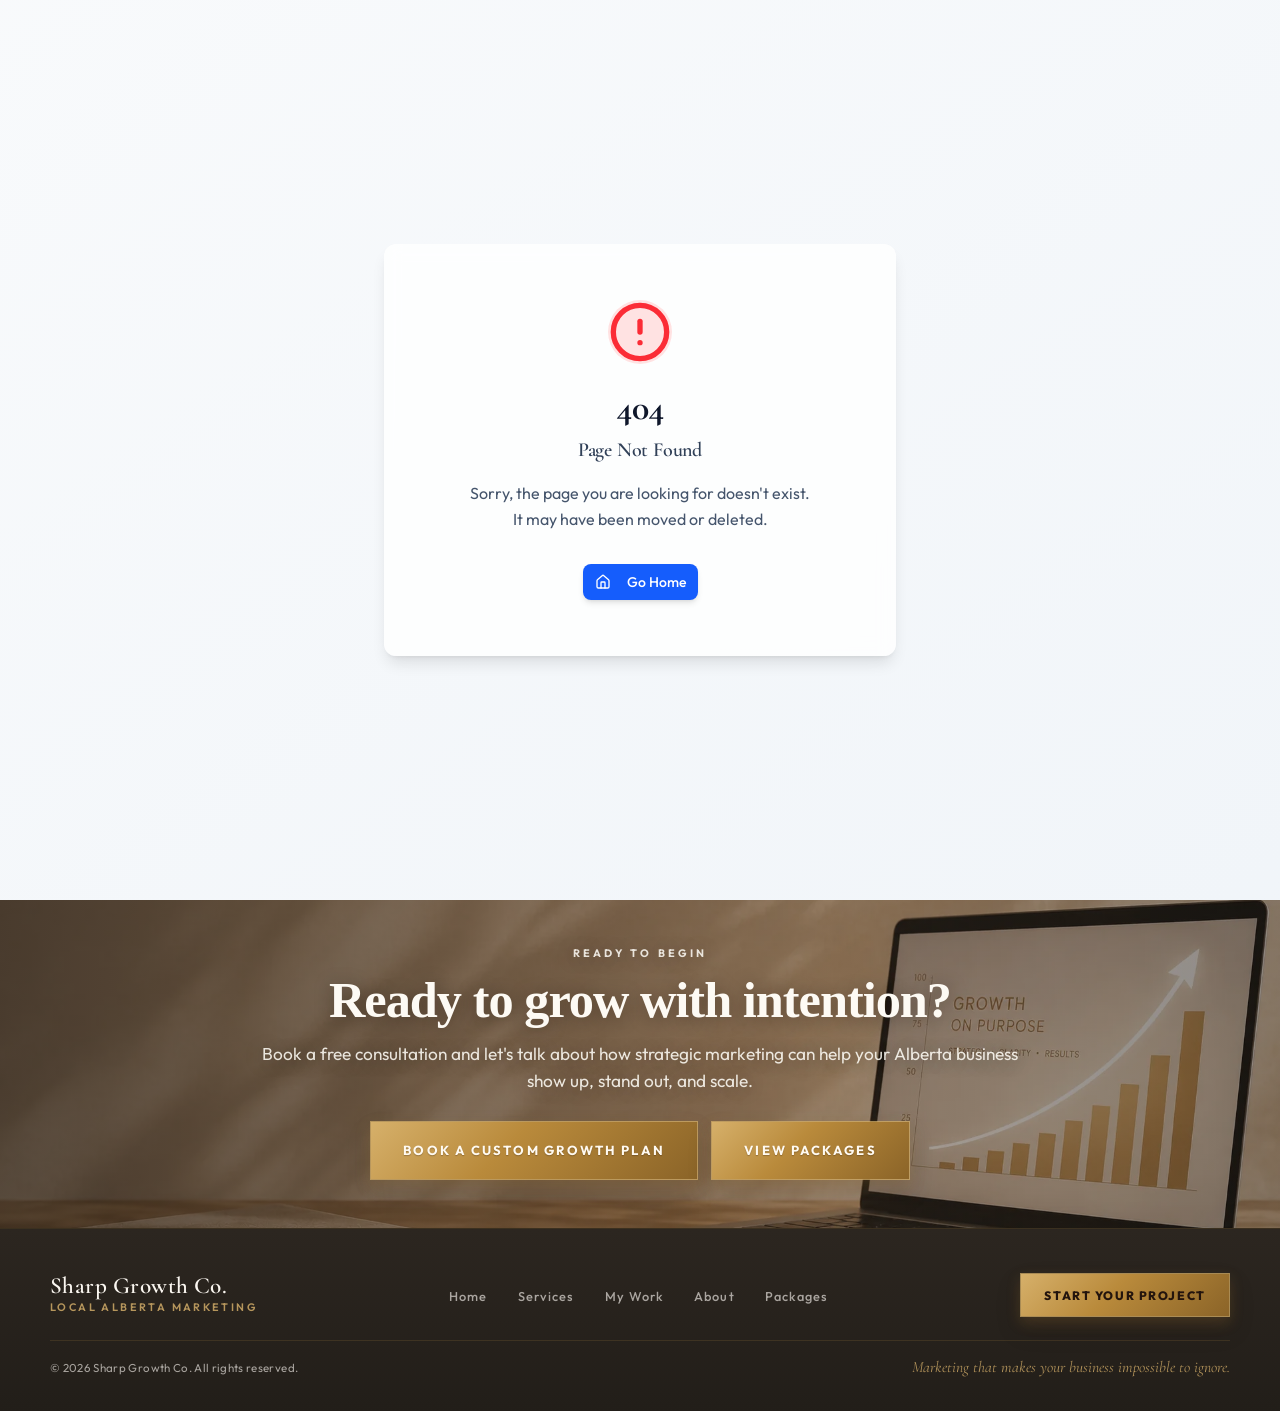
==== index.html @ a8454374 "Move header consultation CTA right" ====
<!DOCTYPE html>

<html lang="en">
<head>
<meta charset="utf-8"/>
<meta content="width=device-width, initial-scale=1.0, maximum-scale=1" name="viewport"/>
<title>Sharp Growth Co. | Alberta Marketing Agency for Local Business Growth</title>
<meta content="Sharp Growth Co. helps Alberta businesses grow with strategic marketing, custom website design, social media management, content creation, branding, and local visibility campaigns." name="description"/>
<meta content="index, follow, max-image-preview:large, max-snippet:-1, max-video-preview:-1" name="robots"/>
<meta content="Sharp Growth Co." name="author"/>
<link href="https://www.sharpgrowthco.com/" rel="canonical"/>
<meta content="Sharp Growth Co." property="og:site_name"/>
<meta content="Sharp Growth Co. | Alberta Marketing Agency for Local Business Growth" property="og:title"/>
<meta content="Sharp Growth Co. helps Alberta businesses grow with strategic marketing, custom website design, social media management, content creation, branding, and local visibility campaigns." property="og:description"/>
<meta content="website" property="og:type"/>
<meta content="https://www.sharpgrowthco.com/" property="og:url"/>
<meta content="https://www.sharpgrowthco.com/assets/images/alberta-marketing-agency-homepage-hero-laptop-website-design.webp" property="og:image"/>
<meta content="en_CA" property="og:locale"/>
<meta content="summary_large_image" name="twitter:card"/>
<meta content="Sharp Growth Co. | Alberta Marketing Agency for Local Business Growth" name="twitter:title"/>
<meta content="Sharp Growth Co. helps Alberta businesses grow with strategic marketing, custom website design, social media management, content creation, branding, and local visibility campaigns." name="twitter:description"/>
<meta content="https://www.sharpgrowthco.com/assets/images/alberta-marketing-agency-homepage-hero-laptop-website-design.webp" name="twitter:image"/>
<link href="favicon.ico" rel="icon" type="image/x-icon"/>
<link href="favicon-32x32.png" rel="icon" sizes="32x32" type="image/png"/>
<link href="apple-touch-icon.png" rel="apple-touch-icon" sizes="180x180"/>
<link href="site.webmanifest" rel="manifest"/>
<link href="https://fonts.googleapis.com" rel="preconnect"/>
<link crossorigin="" href="https://fonts.gstatic.com" rel="preconnect"/>
<link href="https://fonts.googleapis.com/css2?family=Cormorant+Garamond:ital,wght@0,400;0,500;0,600;0,700;1,400;1,600&amp;family=Outfit:wght@300;400;500;600&amp;family=Playfair+Display:wght@600;700;800&amp;family=Raleway:wght@400;500;600&amp;display=swap" rel="stylesheet"/>
<script>
(() => {
  const heroPattern = /homepage-hero-laptop|Hero|hero/i;
  const tuneImage = (img) => {
    if (!img || img.dataset.sgcPerfTuned === 'true') return;
    const source = `${img.currentSrc || ''} ${img.src || ''} ${img.alt || ''}`;
    img.decoding = 'async';
    if (heroPattern.test(source)) {
      img.loading = 'eager';
      img.fetchPriority = 'high';
    } else {
      img.loading = 'lazy';
      img.fetchPriority = 'low';
    }
    img.dataset.sgcPerfTuned = 'true';
  };
  const tuneTree = (root) => {
    if (root?.tagName === 'IMG') tuneImage(root);
    root?.querySelectorAll?.('img')?.forEach(tuneImage);
  };
  tuneTree(document.documentElement);
  new MutationObserver((mutations) => {
    mutations.forEach((mutation) => mutation.addedNodes.forEach(tuneTree));
  }).observe(document.documentElement, { childList: true, subtree: true });
})();
</script>
<script crossorigin="" src="assets/index-CZJTsFxI.js?v=hero-shine-20260610" type="module"></script>
<link crossorigin="" href="assets/index-DOl1IfHH.css?v=hero-shine-20260610" rel="stylesheet"/>
<link as="image" fetchpriority="high" href="assets/images/alberta-marketing-agency-homepage-hero-laptop-website-design.webp" rel="preload" type="image/webp"/>
<link as="image" href="assets/images/alberta-marketing-agency-mountain-banner-local-business-growth.webp" rel="prefetch" type="image/webp">
<link href="assets/luxury-button-enhancements.css?v=mobile-title-pop-final-20260603" rel="stylesheet"/>
<link href="assets/mobile-hero-image.css?v=hero-no-left-gradient-20260603" rel="stylesheet"/>
<link href="assets/services-enhancements.css?v=champagne-gradient-20260603" rel="preload" as="style" onload="this.onload=null;this.rel='stylesheet'"/>
<link href="assets/home-flow-sections.css?v=20260602-mobile-logo-workwithme-contact" rel="preload" as="style" onload="this.onload=null;this.rel='stylesheet'"/>
<link href="assets/home-pricing-teaser.css?v=home-pricing-button-20260602" rel="preload" as="style" onload="this.onload=null;this.rel='stylesheet'"/>
<link href="assets/ready-to-begin-banner.css?v=section-py-12-final-20260610" rel="preload" as="style" onload="this.onload=null;this.rel='stylesheet'"/>
<link href="assets/home-ticker-seamless-loop.css?v=loop-mobile-final-20260603" rel="stylesheet"/>
<link href="assets/home-hero-exact-reference.css?v=home-hero-screenshot-restore-20260610" rel="stylesheet"/>
<link href="assets/mobile-header-hamburger.css?v=header-cta-right-20260611" rel="stylesheet"/>
<link href="assets/footer-update.css?v=compact-footer-20260602" rel="preload" as="style" onload="this.onload=null;this.rel='stylesheet'"/>
<link href="assets/my-work-page-restructure.css?v=my-work-process-overlay-v2-20260602" rel="preload" as="style" onload="this.onload=null;this.rel='stylesheet'"/>
<noscript><link href="assets/services-enhancements.css?v=champagne-gradient-20260603" rel="stylesheet"/><link href="assets/home-flow-sections.css?v=20260602-mobile-logo-workwithme-contact" rel="stylesheet"/><link href="assets/home-pricing-teaser.css?v=home-pricing-button-20260602" rel="stylesheet"/><link href="assets/ready-to-begin-banner.css?v=section-py-12-final-20260610" rel="stylesheet"/><link href="assets/home-ticker-seamless-loop.css?v=loop-mobile-final-20260603" rel="stylesheet"/><link href="assets/home-hero-exact-reference.css?v=home-hero-screenshot-restore-20260610" rel="stylesheet"/><link href="assets/mobile-header-hamburger.css?v=header-cta-right-20260611" rel="stylesheet"/><link href="assets/footer-update.css?v=compact-footer-20260602" rel="stylesheet"/><link href="assets/my-work-page-restructure.css?v=my-work-process-overlay-v2-20260602" rel="stylesheet"/></noscript>
<meta content="Alberta marketing agency, Okotoks marketing agency, Calgary marketing consultant, website design Alberta, social media management Alberta, local business marketing" name="keywords"/>
<link href="assets/site-section-spacing.css?v=section-py-12-20260610" rel="stylesheet"/>
</head>
<body>
<script defer src="assets/home-hero-exact-reference.js?v=luxury-gold-ltr-shine-20260610"></script>
<script defer src="assets/mobile-header-hamburger.js?v=20260610-header-thin-logo"></script>
<script id="manus-runtime">window.__MANUS_HOST_DEV__ = false;
(function(){"use strict";var Mr={exports:{}},Kn={};/**
 * @license React
 * react-jsx-runtime.production.js
 *
 * Copyright (c) Meta Platforms, Inc. and affiliates.
 *
 * This source code is licensed under the MIT license found in the
 * LICENSE file in the root directory of this source tree.
 */var $c;function um(){if($c)return Kn;$c=1;var r=Symbol.for("react.transitional.element"),i=Symbol.for("react.fragment");function c(s,d,m){var x=null;if(m!==void 0&&(x=""+m),d.key!==void 0&&(x="[...]
 * @license React
 * scheduler.production.js
 *
 * Copyright (c) Meta Platforms, Inc. and affiliates.
 *
 * This source code is licensed under the MIT license found in the
 * LICENSE file in the root directory of this source tree.
 */var Ic;function fm(){return Ic||(Ic=1,function(r){function i(A,q){var B=A.length;A.push(q);t:for(;0<B;){var bt=B-1>>>1,p=A[bt];if(0<d(p,q))A[bt]=q,A[B]=p,B=bt;else break t}}function c(A){return[...]
 * @license React
 * react.production.js
 *
 * Copyright (c) Meta Platforms, Inc. and affiliates.
 *
 * This source code is licensed under the MIT license found in the
 * LICENSE file in the root directory of this source tree.
 */var eu;function mm(){if(eu)return ut;eu=1;var r=Symbol.for("react.transitional.element"),i=Symbol.for("react.portal"),c=Symbol.for("react.fragment"),s=Symbol.for("react.strict_mode"),d=Symbol.f[...]
 * @license React
 * react-dom.production.js
 *
 * Copyright (c) Meta Platforms, Inc. and affiliates.
 *
 * This source code is licensed under the MIT license found in the
 * LICENSE file in the root directory of this source tree.
 */var au;function gm(){if(au)return he;au=1;var r=_r();function i(C){var v="https://react.dev/errors/"+C;if(1<arguments.length){v+="?args[]="+encodeURIComponent(arguments[1]);for(var D=2;D<argume[...]
 * @license React
 * react-dom-client.production.js
 *
 * Copyright (c) Meta Platforms, Inc. and affiliates.
 *
 * This source code is licensed under the MIT license found in the
 * LICENSE file in the root directory of this source tree.
 */var ou;function ym(){if(ou)return Pn;ou=1;var r=hm(),i=_r(),c=pm();function s(t){var e="https://react.dev/errors/"+t;if(1<arguments.length){e+="?args[]="+encodeURIComponent(arguments[1]);for(va[...]
     at`)?" (<anonymous>)":-1<l.stack.indexOf("@")?"@unknown:0:0":""}return`
`+le+t+Ee}var Le=!1;function He(t,e){if(!t||Le)return"";Le=!0;var l=Error.prepareStackTrace;Error.prepareStackTrace=void 0;try{var a={DetermineComponentFrameRoot:function(){try{if(e){var k=functio[...]
`),S=f.split(`
`);for(n=a=0;a<g.length&&!g[a].includes("DetermineComponentFrameRoot");)a++;for(;n<S.length&&!S[n].includes("DetermineComponentFrameRoot");)n++;if(a===g.length||n===S.length)for(a=g.length-1,n=S.l[...]
`+g[a].replace(" at new "," at ");return t.displayName&&N.includes("<anonymous>")&&(N=N.replace("<anonymous>",t.displayName)),N}while(1<=a&&0<=n);break}}}finally{Le=!1,Error.prepareStackTrace=l}re[...]
Error generating stack: `+l.message+`
`+l.stack}}function Xt(t){switch(typeof t){case"bigint":case"boolean":case"number":case"string":case"undefined":return t;case"object":return t;default:return""}}function il(t){var e=t.type;return([...]
`).replace(K1,"")}function Lh(t,e){return e=Bh(e),Bh(t)===e}function hr(){}function zt(t,e,l,a,n,o){switch(l){case"children":typeof a=="string"?e==="body"||e==="textarea"&&a===""||Fe(t,a):(typeof [...]
`)?.slice(2).join(`
`);s.callStack=s.callStack||R,this.readySource.waitReady().then(()=>{this.eventEmitter.emit("caughtError",s)})}i(...c)},window.addEventListener("error",c=>{const s=this.parseWindowError(c),d=this.[...]
`).filter(c=>c.trim()).map(c=>{const s=c.match(/at\s+(?:(.+?)\s+\()?(.+?):(\d+):(\d+)\)?$/);if(s){const[,d,m,x,R]=s;return{raw:c,functionName:d?.trim(),fileName:m?.trim(),lineNumber:parseInt(x,10)[...]
`),c=i[0]||r,s=[];for(let d=1;d<i.length;d++){const m=i[d].trim();if(m.startsWith("at "))s.push(m);else if(s.length>0)break}return s.length>0?{mainMessage:c,stackFrames:Tu(s.join(`
`))}:{mainMessage:r,stackFrames:[]}}function hg(r){if(!r)return"";try{return new URL(r).pathname.split("/").pop()||r}catch{return r.split("/").pop()||r}}function mg({frames:r}){return h.jsx("div",[...]
      * { cursor: crosshair !important; }
      [contenteditable="true"], [contenteditable="plaintext-only"] { cursor: text !important; }
    `,document.head.appendChild(i),this.cursorStyleElement=i}removeCursorStyle(){this.cursorStyleElement&&(this.cursorStyleElement.remove(),this.cursorStyleElement=null)}handleUndoRedo=i=>{const c[...]
</script>
<form action="/api/contact" data-netlify="true" data-netlify-honeypot="bot-field" hidden="" method="POST" name="contact" netlify="">
<input name="form-name" type="hidden" value="contact"/>
<input name="bot-field" type="text"/>
<input name="name" type="text"/>
<input name="business_name" type="text"/>
<input name="email" type="email"/>
<input name="phone" type="text"/>
<input name="website_url" type="text"/>
<input name="instagram_handle" type="text"/>
<input name="services_interested_in" type="text"/>
<input name="budget" type="text"/>
<input name="timeline" type="text"/>
<textarea name="message"></textarea>
</form>
<div id="root"></div>
<script defer="" src="assets/services-enhancements.js?v=champagne-gradient-20260603"></script>
<script defer="" src="assets/banner-hero-update.js"></script>
<script defer="" src="assets/luxury-button-enhancements.js?v=prod-final-clean-nav-cta-202606012258"></script>
<script defer="" src="assets/seo-optimization.js?v=seo-image-tags-urgent-20260601"></script>
<script data-sgc-idle-script="true" data-src="https://manus-analytics.com/umami" data-website-id="4d4d5e03-577a-47ab-92f2-dfecc61f98e0"></script>
<script defer="" src="assets/my-work-page-restructure.js?v=seo-media-nav-20260602"></script>
<script data-sgc-idle-script="true" data-src="assets/contact-form-netlify.js?v=native-email-post-20260609c"></script>
<script data-sgc-idle-script="true" data-src="assets/image-seo-enhancements.js?v=seo-media-nav-20260602"></script>
<script defer="" src="assets/mobile-hero-image.js?v=home-nav-label-20260610"></script>
<script defer="" src="assets/home-section-order.js?v=20260602-mobile-logo-workwithme-contact"></script>
<script defer="" src="assets/home-pricing-teaser.js?v=home-pricing-button-20260602"></script>
<script defer="" src="assets/ready-to-begin-banner.js?v=home-ticker-bottom-mobile-20260602"></script>
<script defer="" src="assets/home-ticker-seamless-loop.js?v=loop-transform-fix-20260603"></script>
<script defer="" src="assets/footer-update.js?v=compact-footer-20260602"></script>
<script defer="" src="assets/navigation-scroll-top.js?v=route-hard-load-20260601"></script>
<script defer="" src="assets/priority-my-work-nav.js?v=priority-my-work-nav-20260602-safe1"></script>
<script defer="" src="assets/sgc-button-route-hotfix.js?v=20260602-mobile-logo-workwithme-contact"></script>
<script>
(() => {
  const loadIdleScripts = () => {
    document.querySelectorAll('script[data-sgc-idle-script][data-src]').forEach((placeholder) => {
      const script = document.createElement('script');
      Array.from(placeholder.attributes).forEach((attribute) => {
        if (attribute.name !== 'data-src' && attribute.name !== 'data-sgc-idle-script') {
          script.setAttribute(attribute.name, attribute.value);
        }
      });
      script.src = placeholder.getAttribute('data-src');
      script.defer = true;
      placeholder.replaceWith(script);
    });
  };

  window.addEventListener('load', () => {
    if ('requestIdleCallback' in window) {
      window.requestIdleCallback(loadIdleScripts, { timeout: 2500 });
      return;
    }
    window.setTimeout(loadIdleScripts, 1400);
  }, { once: true });
})();
</script>
<script id="sgc-emergency-final-link-fix">
(() => {
  const CALENDLY = 'https://calendly.com/sharpgrowthco';
  const ROUTES = {
    home: '/',
    services: '/services/',
    about: '/about/',
    packages: '/packages/',
    contact: '/contact/',
    work: '/work/'
  };

  const normalize = (text) => (text || '')
    .replace(/\s+/g, ' ')
    .replace(/\s*→\s*$/, '')
    .trim()
    .toLowerCase();

  const bookingLabels = new Set([
    'book a consultation',
    'book a free consultation',
    'book a call',
    'book a custom growth plan',
    'book a custom growth plan',
    'get a website quote',
    'start your growth journey',
    'schedule a consultation',
    'start your project today'
  ]);

  const contactLabels = new Set([
    'work with me',
    'start your project'
  ]);

  const servicesLabels = new Set([
    'services',
    'view services',
    'explore my services',
    'see all services'
  ]);

  const packagesLabels = new Set([
    'packages',
    'view packages',
    'view all packages'
  ]);

  const aboutLabels = new Set(['about']);
  const workLabels = new Set(['my work', 'work']);
  const homeLabels = new Set(['home']);

  function applyAnchor(a) {
    const label = normalize(a.textContent || a.innerText);
    const href = (a.getAttribute('href') || '').trim();

    if (bookingLabels.has(label)) {
      a.href = CALENDLY;
      a.target = '_blank';
      a.rel = 'noopener noreferrer';
      a.setAttribute('aria-label', 'Book a consultation with Sharp Growth Co.');
      return;
    }

    if (contactLabels.has(label) || href === '/contact' || href.endsWith('/contact')) {
      a.href = ROUTES.contact;
      a.removeAttribute('target');
      a.removeAttribute('rel');
      if (contactLabels.has(label)) {
        a.setAttribute('aria-label', 'Open the Sharp Growth Co. contact page');
      }
      return;
    }

    if (servicesLabels.has(label) || href === '/services' || href.endsWith('/services')) {
      a.href = ROUTES.services;
      a.removeAttribute('target');
      a.removeAttribute('rel');
      return;
    }

    if (packagesLabels.has(label) || href === '/packages' || href.endsWith('/packages')) {
      a.href = ROUTES.packages;
      a.removeAttribute('target');
      a.removeAttribute('rel');
      return;
    }

    if (aboutLabels.has(label) || href === '/about' || href.endsWith('/about')) {
      a.href = ROUTES.about;
      a.removeAttribute('target');
      a.removeAttribute('rel');
      return;
    }

    if (workLabels.has(label) || href === '/work' || href.endsWith('/work')) {
      a.href = ROUTES.work;
      a.removeAttribute('target');
      a.removeAttribute('rel');
      return;
    }

    if (homeLabels.has(label)) {
      a.href = ROUTES.home;
      a.removeAttribute('target');
      a.removeAttribute('rel');
    }
  }

  function applyButton(button) {
    const label = normalize(button.textContent || button.innerText);
    if (bookingLabels.has(label)) {
      button.type = 'button';
      button.style.cursor = 'pointer';
      button.setAttribute('aria-label', 'Book a consultation with Sharp Growth Co.');
      if (button.dataset.sgcCalendlyFinal !== 'true') {
        button.dataset.sgcCalendlyFinal = 'true';
        button.addEventListener('click', (event) => {
          event.preventDefault();
          event.stopImmediatePropagation();
          window.open(CALENDLY, '_blank', 'noopener,noreferrer');
        }, true);
      }
    }

    if (contactLabels.has(label)) {
      button.type = 'button';
      button.style.cursor = 'pointer';
      button.setAttribute('aria-label', 'Open the Sharp Growth Co. contact page');
      if (button.dataset.sgcContactFinal !== 'true') {
        button.dataset.sgcContactFinal = 'true';
        button.addEventListener('click', (event) => {
          event.preventDefault();
          event.stopImmediatePropagation();
          window.location.href = ROUTES.contact;
        }, true);
      }
    }
  }

  function fixEverything() {
    document.querySelectorAll('a').forEach(applyAnchor);
    document.querySelectorAll('button').forEach(applyButton);
  }

  document.addEventListener('click', (event) => {
    const target = event.target.closest && event.target.closest('a,button');
    if (!target) return;
    const label = normalize(target.textContent || target.innerText);
    if (bookingLabels.has(label)) {
      event.preventDefault();
      event.stopImmediatePropagation();
      window.open(CALENDLY, '_blank', 'noopener,noreferrer');
      return;
    }
    if (contactLabels.has(label)) {
      event.preventDefault();
      event.stopImmediatePropagation();
      window.location.href = ROUTES.contact;
    }
  }, true);

  if (document.readyState === 'loading') {
    document.addEventListener('DOMContentLoaded', fixEverything);
  } else {
    fixEverything();
  }
  window.addEventListener('load', fixEverything);
  setTimeout(fixEverything, 100);
  setTimeout(fixEverything, 500);
  setTimeout(fixEverything, 1500);
  new MutationObserver(fixEverything).observe(document.documentElement, { childList: true, subtree: true });
})();
</script>
<script src="./assets/testimonial-video-restore.js?v=seo-media-nav-20260602"></script>
</body>
</html>
---- assets/luxury-button-enhancements.css ----
/* Sharp Growth Co. luxury CTA button polish
   Production-safe single-layer treatment: clean gold, no overlay rectangles. */
:root {
  --sgc-luxury-gold: #b98a3b;
  --sgc-luxury-gold-light: #d6b06a;
  --sgc-luxury-gold-dark: #8b6428;
  --sgc-luxury-espresso: #23140d;
  --sgc-luxury-cream: #fffaf1;
}

.sgc-luxury-cta,
a.sgc-luxury-cta,
button.sgc-luxury-cta,
.btn-primary,
.btn-gold,
.btn-outline.sgc-luxury-cta,
a.btn-outline.sgc-luxury-cta,
button.btn-outline.sgc-luxury-cta {
  -webkit-appearance: none !important;
  appearance: none !important;
  position: relative !important;
  isolation: auto !important;
  display: inline-flex !important;
  align-items: center !important;
  justify-content: center !important;
  gap: 0.55rem !important;
  min-height: 3.25rem;
  padding: 0.95rem 1.65rem !important;
  border: 1px solid rgba(214, 176, 106, 0.72) !important;
  border-radius: 0 !important;
  background-color: var(--sgc-luxury-gold) !important;
  background-image: linear-gradient(135deg, var(--sgc-luxury-gold-light) 0%, var(--sgc-luxury-gold) 42%, var(--sgc-luxury-gold-dark) 100%) !important;
  background-clip: padding-box !important;
  color: var(--sgc-luxury-cream) !important;
  font-family: 'Outfit', system-ui, sans-serif !important;
  font-size: 0.82rem !important;
  font-weight: 700 !important;
  letter-spacing: 0.13em !important;
  line-height: 1.1 !important;
  text-transform: uppercase !important;
  text-decoration: none !important;
  text-shadow: 0 1px 1px rgba(35, 20, 13, 0.28) !important;
  box-shadow:
    0 12px 24px rgba(35, 20, 13, 0.15),
    0 6px 14px rgba(185, 138, 59, 0.21) !important;
  filter: none !important;
  transition: transform 180ms ease, box-shadow 180ms ease, filter 180ms ease, border-color 180ms ease !important;
  overflow: hidden !important;
}

/* Disable decorative pseudo-elements from both this layer and the compiled bundle.
   These overlays were rendering as a second/oversized rectangle on production buttons. */
.sgc-luxury-cta::before,
.sgc-luxury-cta::after,
.btn-primary::before,
.btn-primary::after,
.btn-gold::before,
.btn-gold::after,
.btn-outline.sgc-luxury-cta::before,
.btn-outline.sgc-luxury-cta::after {
  content: none !important;
  display: none !important;
  opacity: 0 !important;
  visibility: hidden !important;
  background: none !important;
  box-shadow: none !important;
  border: 0 !important;
  transform: none !important;
  pointer-events: none !important;
}

.sgc-luxury-cta:hover,
.sgc-luxury-cta:focus-visible,
.btn-primary:hover,
.btn-primary:focus-visible,
.btn-gold:hover,
.btn-gold:focus-visible,
.btn-outline.sgc-luxury-cta:hover,
.btn-outline.sgc-luxury-cta:focus-visible {
  transform: translateY(-2px) !important;
  filter: saturate(1.05) brightness(1.02) !important;
  border-color: rgba(255, 231, 184, 0.9) !important;
  color: var(--sgc-luxury-cream) !important;
  background-color: var(--sgc-luxury-gold) !important;
  background-image: linear-gradient(135deg, var(--sgc-luxury-gold-light) 0%, var(--sgc-luxury-gold) 44%, var(--sgc-luxury-gold-dark) 100%) !important;
  box-shadow:
    0 15px 28px rgba(35, 20, 13, 0.2),
    0 8px 18px rgba(185, 138, 59, 0.28) !important;
}

.sgc-luxury-cta:active,
.btn-primary:active,
.btn-gold:active,
.btn-outline.sgc-luxury-cta:active {
  transform: translateY(-1px) !important;
  box-shadow:
    0 10px 20px rgba(35, 20, 13, 0.17),
    0 5px 12px rgba(185, 138, 59, 0.23) !important;
}

.sgc-luxury-cta:focus-visible,
.btn-primary:focus-visible,
.btn-gold:focus-visible,
.btn-outline.sgc-luxury-cta:focus-visible {
  outline: 2px solid rgba(214, 176, 106, 0.55) !important;
  outline-offset: 3px !important;
}

/* Footer navigation must remain a plain linked list, never gold CTA blocks. */
footer a.sgc-luxury-cta[href$="/services/"],
footer a.sgc-luxury-cta[href$="/services"],
footer a.sgc-luxury-cta[href$="/packages/"],
footer a.sgc-luxury-cta[href$="/packages"],
footer a.sgc-luxury-cta[href$="/work/"],
footer a.sgc-luxury-cta[href$="/work"],
footer a.sgc-luxury-cta[href$="/about/"],
footer a.sgc-luxury-cta[href$="/about"],
footer a.sgc-luxury-cta[href="/"],
footer a.sgc-luxury-cta[href$="../"],
footer nav a.sgc-luxury-cta {
  display: inline !important;
  min-height: 0 !important;
  padding: 0 !important;
  border: 0 !important;
  border-radius: 0 !important;
  background: transparent !important;
  color: rgba(246, 238, 225, 0.78) !important;
  box-shadow: none !important;
  text-shadow: none !important;
  transform: none !important;
  letter-spacing: 0 !important;
  text-transform: none !important;
  overflow: visible !important;
}

footer a.sgc-luxury-cta[href$="/services/"]:hover,
footer a.sgc-luxury-cta[href$="/services"]:hover,
footer a.sgc-luxury-cta[href$="/packages/"]:hover,
footer a.sgc-luxury-cta[href$="/packages"]:hover,
footer nav a.sgc-luxury-cta:hover {
  color: rgba(214, 176, 106, 0.95) !important;
  background: transparent !important;
  box-shadow: none !important;
  transform: none !important;
}

@media (max-width: 640px) {
  .sgc-luxury-cta,
  a.sgc-luxury-cta,
  button.sgc-luxury-cta,
  .btn-primary,
  .btn-gold,
  .btn-outline.sgc-luxury-cta,
  a.btn-outline.sgc-luxury-cta,
  button.btn-outline.sgc-luxury-cta {
    width: min(100%, 22rem);
    min-height: 3.15rem;
    padding-inline: 1.2rem !important;
    font-size: 0.78rem !important;
    letter-spacing: 0.11em !important;
  }
}

/* About-page CTA correction: all real CTA spans must be one clean gold rectangle. */
main .btn-primary,
main .btn-outline,
main a .btn-primary,
main a .btn-outline,
#root .btn-primary,
#root .btn-outline {
  -webkit-appearance: none !important;
  appearance: none !important;
  position: relative !important;
  isolation: auto !important;
  display: inline-flex !important;
  align-items: center !important;
  justify-content: center !important;
  gap: 0.55rem !important;
  min-height: 3.25rem !important;
  padding: 0.95rem 1.65rem !important;
  border: 1px solid rgba(214, 176, 106, 0.72) !important;
  border-radius: 0 !important;
  background-color: var(--sgc-luxury-gold) !important;
  background-image: linear-gradient(135deg, var(--sgc-luxury-gold-light) 0%, var(--sgc-luxury-gold) 42%, var(--sgc-luxury-gold-dark) 100%) !important;
  color: var(--sgc-luxury-cream) !important;
  font-family: 'Outfit', system-ui, sans-serif !important;
  font-size: 0.82rem !important;
  font-weight: 700 !important;
  letter-spacing: 0.13em !important;
  line-height: 1.1 !important;
  text-transform: uppercase !important;
  text-decoration: none !important;
  text-shadow: 0 1px 1px rgba(35, 20, 13, 0.28) !important;
  outline: 0 !important;
  box-shadow:
    0 12px 24px rgba(35, 20, 13, 0.15),
    0 6px 14px rgba(185, 138, 59, 0.21) !important;
  filter: none !important;
  transition: transform 180ms ease, box-shadow 180ms ease, filter 180ms ease, border-color 180ms ease !important;
  overflow: hidden !important;
}

main .btn-primary::before,
main .btn-primary::after,
main .btn-outline::before,
main .btn-outline::after,
#root .btn-primary::before,
#root .btn-primary::after,
#root .btn-outline::before,
#root .btn-outline::after {
  content: none !important;
  display: none !important;
  border: 0 !important;
  background: none !important;
  box-shadow: none !important;
  opacity: 0 !important;
  visibility: hidden !important;
}

main .btn-primary:hover,
main .btn-primary:focus-visible,
main .btn-outline:hover,
main .btn-outline:focus-visible,
#root .btn-primary:hover,
#root .btn-primary:focus-visible,
#root .btn-outline:hover,
#root .btn-outline:focus-visible {
  transform: translateY(-2px) !important;
  filter: saturate(1.05) brightness(1.02) !important;
  border-color: rgba(255, 231, 184, 0.9) !important;
  color: var(--sgc-luxury-cream) !important;
  background-color: var(--sgc-luxury-gold) !important;
  background-image: linear-gradient(135deg, var(--sgc-luxury-gold-light) 0%, var(--sgc-luxury-gold) 44%, var(--sgc-luxury-gold-dark) 100%) !important;
  box-shadow:
    0 15px 28px rgba(35, 20, 13, 0.2),
    0 8px 18px rgba(185, 138, 59, 0.28) !important;
}

footer .btn-primary,
footer .btn-outline,
footer a .btn-primary,
footer a .btn-outline {
  display: inline !important;
  min-height: 0 !important;
  padding: 0 !important;
  border: 0 !important;
  background: transparent !important;
  color: rgba(246, 238, 225, 0.78) !important;
  box-shadow: none !important;
  text-shadow: none !important;
  transform: none !important;
  letter-spacing: 0 !important;
  text-transform: none !important;
  overflow: visible !important;
}

/* 2026-06-01 hard fix: remove the double-rectangle CTA treatment everywhere.
   Cause: many links are the actual CTA and wrap a child span/button with .btn-primary,
   .btn-gold, or .btn-outline. The outer link and inner child were both styled as gold
   blocks, creating the visible inset rectangle. Only the outer clickable CTA may draw
   the rectangle; direct children must render as text/icons only. */
.sgc-luxury-cta > .btn-primary,
.sgc-luxury-cta > .btn-gold,
.sgc-luxury-cta > .btn-outline,
.sgc-luxury-cta > span[class*="btn-"],
.sgc-luxury-cta > button[class*="btn-"],
.sgc-luxury-cta > a[class*="btn-"] {
  -webkit-appearance: none !important;
  appearance: none !important;
  display: inline-flex !important;
  align-items: center !important;
  justify-content: center !important;
  gap: 0.55rem !important;
  width: auto !important;
  min-width: 0 !important;
  max-width: none !important;
  height: auto !important;
  min-height: 0 !important;
  margin: 0 !important;
  padding: 0 !important;
  border: 0 !important;
  outline: 0 !important;
  outline-offset: 0 !important;
  border-radius: 0 !important;
  background: transparent !important;
  background-color: transparent !important;
  background-image: none !important;
  box-shadow: none !important;
  filter: none !important;
  color: inherit !important;
  font: inherit !important;
  font-family: inherit !important;
  font-size: inherit !important;
  font-weight: inherit !important;
  letter-spacing: inherit !important;
  line-height: inherit !important;
  text-transform: inherit !important;
  text-decoration: inherit !important;
  text-shadow: inherit !important;
  transform: none !important;
  transition: none !important;
  overflow: visible !important;
}

.sgc-luxury-cta > .btn-primary::before,
.sgc-luxury-cta > .btn-primary::after,
.sgc-luxury-cta > .btn-gold::before,
.sgc-luxury-cta > .btn-gold::after,
.sgc-luxury-cta > .btn-outline::before,
.sgc-luxury-cta > .btn-outline::after,
.sgc-luxury-cta > span[class*="btn-"]::before,
.sgc-luxury-cta > span[class*="btn-"]::after,
.sgc-luxury-cta > button[class*="btn-"]::before,
.sgc-luxury-cta > button[class*="btn-"]::after,
.sgc-luxury-cta > a[class*="btn-"]::before,
.sgc-luxury-cta > a[class*="btn-"]::after {
  content: none !important;
  display: none !important;
  border: 0 !important;
  outline: 0 !important;
  background: none !important;
  box-shadow: none !important;
  opacity: 0 !important;
  visibility: hidden !important;
}

.sgc-luxury-cta:hover > .btn-primary,
.sgc-luxury-cta:focus-visible > .btn-primary,
.sgc-luxury-cta:hover > .btn-gold,
.sgc-luxury-cta:focus-visible > .btn-gold,
.sgc-luxury-cta:hover > .btn-outline,
.sgc-luxury-cta:focus-visible > .btn-outline,
.sgc-luxury-cta:hover > span[class*="btn-"],
.sgc-luxury-cta:focus-visible > span[class*="btn-"] {
  border: 0 !important;
  outline: 0 !important;
  background: transparent !important;
  background-image: none !important;
  box-shadow: none !important;
  color: inherit !important;
  transform: none !important;
}

/* 2026-06-01 refined navigation: understated luxury, no bulky active underline.
   The header page titles should read as premium text links, not buttons or labels. */
header nav a,
header [role="navigation"] a,
header .nav a,
header a[href="/"],
header a[href="/services"],
header a[href="/services/"],
header a[href="/about"],
header a[href="/about/"],
header a[href="/packages"],
header a[href="/packages/"],
header a[href="/contact"],
header a[href="/contact/"] {
  position: relative !important;
  display: inline-flex !important;
  align-items: center !important;
  justify-content: center !important;
  padding: 0.18rem 0.04rem 0.26rem !important;
  border: 0 !important;
  border-radius: 0 !important;
  background: transparent !important;
  box-shadow: none !important;
  color: rgba(253, 250, 244, 0.9) !important;
  font-family: Outfit, sans-serif !important;
  font-size: clamp(0.95rem, 1vw, 1.08rem) !important;
  font-weight: 500 !important;
  letter-spacing: 0.075em !important;
  line-height: 1.15 !important;
  text-transform: none !important;
  text-decoration: none !important;
  text-shadow: 0 1px 8px rgba(27, 16, 8, 0.28) !important;
  transform: translateY(0) scale(1) !important;
  transition: color 190ms ease, opacity 190ms ease, transform 190ms ease, text-shadow 190ms ease !important;
}

header nav a::before,
header nav a::after,
header [role="navigation"] a::before,
header [role="navigation"] a::after,
header .nav a::before,
header .nav a::after,
header a[href="/"]::before,
header a[href="/"]::after,
header a[href="/services"]::before,
header a[href="/services"]::after,
header a[href="/services/"]::before,
header a[href="/services/"]::after,
header a[href="/about"]::before,
header a[href="/about"]::after,
header a[href="/about/"]::before,
header a[href="/about/"]::after,
header a[href="/packages"]::before,
header a[href="/packages"]::after,
header a[href="/packages/"]::before,
header a[href="/packages/"]::after,
header a[href="/contact"]::before,
header a[href="/contact"]::after,
header a[href="/contact/"]::before,
header a[href="/contact/"]::after {
  content: none !important;
  display: none !important;
  border: 0 !important;
  background: none !important;
  box-shadow: none !important;
}

header nav a:hover,
header nav a:focus-visible,
header [role="navigation"] a:hover,
header [role="navigation"] a:focus-visible,
header .nav a:hover,
header .nav a:focus-visible,
header a[href="/"]:hover,
header a[href="/"]:focus-visible,
header a[href="/services"]:hover,
header a[href="/services"]:focus-visible,
header a[href="/services/"]:hover,
header a[href="/services/"]:focus-visible,
header a[href="/about"]:hover,
header a[href="/about"]:focus-visible,
header a[href="/about/"]:hover,
header a[href="/about/"]:focus-visible,
header a[href="/packages"]:hover,
header a[href="/packages"]:focus-visible,
header a[href="/packages/"]:hover,
header a[href="/packages/"]:focus-visible,
header a[href="/contact"]:hover,
header a[href="/contact"]:focus-visible,
header a[href="/contact/"]:hover,
header a[href="/contact/"]:focus-visible {
  color: #e6c083 !important;
  text-shadow: 0 0 12px rgba(230, 192, 131, 0.24), 0 2px 10px rgba(27, 16, 8, 0.32) !important;
  transform: translateY(-2px) scale(1.018) !important;
}

header nav a:active,
header [role="navigation"] a:active,
header .nav a:active,
header a[href="/"]:active,
header a[href="/services"]:active,
header a[href="/services/"]:active,
header a[href="/about"]:active,
header a[href="/about/"]:active,
header a[href="/packages"]:active,
header a[href="/packages/"]:active,
header a[href="/contact"]:active,
header a[href="/contact/"]:active {
  color: #d3a45f !important;
  transform: translateY(0) scale(0.99) !important;
}

header nav a[aria-current="page"],
header [role="navigation"] a[aria-current="page"],
header .nav a[aria-current="page"] {
  color: #d8af72 !important;
  font-weight: 600 !important;
  text-shadow: 0 0 10px rgba(216, 175, 114, 0.2), 0 1px 8px rgba(27, 16, 8, 0.28) !important;
}

@media (max-width: 767px) {
  header nav a,
  header [role="navigation"] a,
  header .nav a {
    font-size: 1rem !important;
    letter-spacing: 0.045em !important;
    transform: none !important;
  }
}

/* 2026-06-01 definitive cleanup after visual review.
   Exact DOM fix: nav text lives inside header nav a > span, and the underline is a nested absolute span.
   CTA fix: #root .btn-primary was beating the earlier child-span override. */
#root .sgc-luxury-cta > .btn-primary,
#root .sgc-luxury-cta > .btn-gold,
#root .sgc-luxury-cta > .btn-outline,
#root .sgc-luxury-cta > span[class*="btn-"],
#root .sgc-luxury-cta > button[class*="btn-"],
#root .sgc-luxury-cta > a[class*="btn-"] {
  -webkit-appearance: none !important;
  appearance: none !important;
  display: inline-flex !important;
  align-items: center !important;
  justify-content: center !important;
  gap: 0.55rem !important;
  min-width: 0 !important;
  width: auto !important;
  min-height: 0 !important;
  height: auto !important;
  margin: 0 !important;
  padding: 0 !important;
  border: 0 !important;
  outline: 0 !important;
  border-radius: 0 !important;
  background: transparent !important;
  background-color: transparent !important;
  background-image: none !important;
  box-shadow: none !important;
  filter: none !important;
  color: inherit !important;
  font: inherit !important;
  font-family: inherit !important;
  font-size: inherit !important;
  font-weight: inherit !important;
  letter-spacing: inherit !important;
  line-height: inherit !important;
  text-transform: inherit !important;
  text-shadow: inherit !important;
  transform: none !important;
  transition: none !important;
  overflow: visible !important;
}

#root .sgc-luxury-cta > .btn-primary::before,
#root .sgc-luxury-cta > .btn-primary::after,
#root .sgc-luxury-cta > .btn-gold::before,
#root .sgc-luxury-cta > .btn-gold::after,
#root .sgc-luxury-cta > .btn-outline::before,
#root .sgc-luxury-cta > .btn-outline::after,
#root .sgc-luxury-cta > span[class*="btn-"]::before,
#root .sgc-luxury-cta > span[class*="btn-"]::after {
  content: none !important;
  display: none !important;
  border: 0 !important;
  background: none !important;
  box-shadow: none !important;
  opacity: 0 !important;
  visibility: hidden !important;
}

#root header nav a,
#root header nav a > span {
  position: relative !important;
  display: inline-flex !important;
  align-items: center !important;
  justify-content: center !important;
  padding: 0.12rem 0.02rem !important;
  border: 0 !important;
  background: transparent !important;
  box-shadow: none !important;
  color: rgba(253, 250, 244, 0.9) !important;
  font-family: Outfit, sans-serif !important;
  font-size: 0.98rem !important;
  font-weight: 500 !important;
  letter-spacing: 0.055em !important;
  line-height: 1.2 !important;
  text-transform: none !important;
  text-decoration: none !important;
  text-shadow: 0 1px 8px rgba(27, 16, 8, 0.28) !important;
  transform: translateY(0) scale(1) !important;
  transition: color 180ms ease, transform 180ms ease, text-shadow 180ms ease !important;
}

#root header nav a > span > span,
#root header nav a span.absolute,
#root header nav a span[class*="absolute"],
#root header nav a span[class*="bg-current"] {
  display: none !important;
  width: 0 !important;
  height: 0 !important;
  opacity: 0 !important;
  background: transparent !important;
  box-shadow: none !important;
  content: none !important;
}

#root header nav a:hover,
#root header nav a:focus-visible,
#root header nav a:hover > span,
#root header nav a:focus-visible > span {
  color: #e4bd7e !important;
  text-shadow: 0 0 10px rgba(228, 189, 126, 0.22), 0 2px 10px rgba(27, 16, 8, 0.32) !important;
  transform: translateY(-2px) scale(1.015) !important;
}

#root header nav a:active,
#root header nav a:active > span {
  color: #d2a35f !important;
  transform: translateY(0) scale(0.99) !important;
}

#root header nav a:first-child:not(nav a) {
  display: inline-flex !important;
  padding: 0 !important;
  background: transparent !important;
  box-shadow: none !important;
  text-shadow: none !important;
  transform: none !important;
}

/* 2026-06-02 header navigation visibility boost.
   Makes page titles larger and readable over pale hero areas while preserving the premium look. */
#root header nav a,
#root header nav a > span,
header nav a,
header [role="navigation"] a,
header .nav a {
  color: #2b1d13 !important;
  font-size: clamp(1.08rem, 1.16vw, 1.22rem) !important;
  font-weight: 700 !important;
  letter-spacing: 0.07em !important;
  line-height: 1.12 !important;
  text-shadow:
    0 1px 0 rgba(255, 255, 255, 0.86),
    0 2px 7px rgba(255, 255, 255, 0.74),
    0 6px 18px rgba(35, 24, 15, 0.42) !important;
  filter: drop-shadow(0 5px 9px rgba(35, 24, 15, 0.22)) !important;
  transform: translateY(0) scale(1) !important;
  transition: color 180ms ease, filter 180ms ease, transform 180ms ease, text-shadow 180ms ease !important;
}

#root header nav a[href="/work"],
#root header nav a[href="/work/"],
header nav a[href="/work"],
header nav a[href="/work/"] {
  color: #2b1d13 !important;
}

#root header nav a:hover,
#root header nav a:focus-visible,
#root header nav a:hover > span,
#root header nav a:focus-visible > span,
header nav a:hover,
header nav a:focus-visible,
header [role="navigation"] a:hover,
header [role="navigation"] a:focus-visible,
header .nav a:hover,
header .nav a:focus-visible {
  color: #8a6227 !important;
  text-shadow:
    0 1px 0 rgba(255, 255, 255, 0.92),
    0 3px 9px rgba(255, 255, 255, 0.78),
    0 8px 22px rgba(35, 24, 15, 0.48) !important;
  filter: drop-shadow(0 7px 12px rgba(35, 24, 15, 0.28)) !important;
  transform: translateY(-2px) scale(1.035) !important;
}

#root header nav a[aria-current="page"],
#root header nav a[aria-current="page"] > span,
header nav a[aria-current="page"],
header [role="navigation"] a[aria-current="page"],
header .nav a[aria-current="page"] {
  color: #7b5521 !important;
  font-weight: 800 !important;
  text-shadow:
    0 1px 0 rgba(255, 255, 255, 0.94),
    0 3px 10px rgba(255, 255, 255, 0.80),
    0 8px 22px rgba(35, 24, 15, 0.46) !important;
}

@media (max-width: 767px) {
  #root header nav a,
  #root header nav a > span,
  header nav a,
  header [role="navigation"] a,
  header .nav a {
    font-size: 1.05rem !important;
    font-weight: 700 !important;
    letter-spacing: 0.045em !important;
  }
}

/* 2026-06-02 decisive navigation contrast fix.
   The previous white glow was still washing out on pale hero imagery, so the top links now use a darker premium pill treatment. */
#root header nav a,
#root header nav a > span,
header nav a,
header nav a > span,
header [role="navigation"] a,
header [role="navigation"] a > span,
header .nav a,
header .nav a > span {
  color: #2a180d !important;
  -webkit-text-fill-color: #2a180d !important;
  font-family: Outfit, sans-serif !important;
  font-size: clamp(1.14rem, 1.2vw, 1.32rem) !important;
  font-weight: 800 !important;
  letter-spacing: 0.055em !important;
  line-height: 1.05 !important;
  text-decoration: none !important;
  text-shadow:
    0 1px 0 rgba(255, 255, 255, 0.96),
    0 2px 4px rgba(255, 255, 255, 0.82),
    0 5px 12px rgba(43, 24, 13, 0.38) !important;
}

#root header nav a,
header nav a,
header [role="navigation"] a,
header .nav a {
  position: relative !important;
  padding: 0.46rem 0.78rem !important;
  border-radius: 999px !important;
  background: rgba(255, 250, 242, 0.78) !important;
  border: 1px solid rgba(185, 133, 57, 0.30) !important;
  box-shadow:
    0 1px 0 rgba(255, 255, 255, 0.82) inset,
    0 10px 26px rgba(38, 24, 14, 0.16),
    0 2px 8px rgba(38, 24, 14, 0.14) !important;
  backdrop-filter: blur(10px) saturate(1.04) !important;
  -webkit-backdrop-filter: blur(10px) saturate(1.04) !important;
  transform: translateY(0) scale(1) !important;
  transition: color 180ms ease, background 180ms ease, border-color 180ms ease, box-shadow 180ms ease, transform 180ms ease !important;
}

#root header nav a:hover,
#root header nav a:focus-visible,
header nav a:hover,
header nav a:focus-visible,
header [role="navigation"] a:hover,
header [role="navigation"] a:focus-visible,
header .nav a:hover,
header .nav a:focus-visible {
  color: #7b4d12 !important;
  -webkit-text-fill-color: #7b4d12 !important;
  background: rgba(255, 247, 232, 0.94) !important;
  border-color: rgba(190, 139, 60, 0.58) !important;
  box-shadow:
    0 1px 0 rgba(255, 255, 255, 0.9) inset,
    0 13px 30px rgba(38, 24, 14, 0.22),
    0 0 0 2px rgba(190, 139, 60, 0.10) !important;
  transform: translateY(-2px) scale(1.035) !important;
}

#root header nav a:hover > span,
#root header nav a:focus-visible > span,
header nav a:hover > span,
header nav a:focus-visible > span,
header [role="navigation"] a:hover > span,
header [role="navigation"] a:focus-visible > span,
header .nav a:hover > span,
header .nav a:focus-visible > span {
  color: #7b4d12 !important;
  -webkit-text-fill-color: #7b4d12 !important;
}

#root header nav a[aria-current="page"],
header nav a[aria-current="page"],
header [role="navigation"] a[aria-current="page"],
header .nav a[aria-current="page"] {
  color: #6f430c !important;
  -webkit-text-fill-color: #6f430c !important;
  background: rgba(255, 244, 222, 0.96) !important;
  border-color: rgba(190, 139, 60, 0.66) !important;
  box-shadow:
    0 1px 0 rgba(255, 255, 255, 0.92) inset,
    0 14px 32px rgba(38, 24, 14, 0.24),
    0 0 0 2px rgba(190, 139, 60, 0.13) !important;
}

#root header nav a[aria-current="page"] > span,
header nav a[aria-current="page"] > span,
header [role="navigation"] a[aria-current="page"] > span,
header .nav a[aria-current="page"] > span {
  color: #6f430c !important;
  -webkit-text-fill-color: #6f430c !important;
}

/* 2026-06-02 About/Packages banner and header refinement.
   Keeps the Alberta mountain hero banners visually aligned with the Services page
   and reduces top navigation typography so labels no longer crowd the logo or CTA. */
@media (min-width: 768px) {
  #root .sg-alberta-page-banner {
    max-height: 491px !important;
    overflow: hidden !important;
  }

  #root header nav a,
  #root header nav a > span,
  header nav a,
  header nav a > span,
  header [role="navigation"] a,
  header [role="navigation"] a > span,
  header .nav a,
  header .nav a > span {
    font-size: clamp(0.88rem, 0.88vw, 1rem) !important;
    letter-spacing: 0.045em !important;
    line-height: 1.08 !important;
  }

  #root header nav a,
  header nav a,
  header [role="navigation"] a,
  header .nav a {
    padding: 0.38rem 0.62rem !important;
  }

  #root header button[aria-label*="consult" i],
  header button[aria-label*="consult" i] {
    font-size: 0.78rem !important;
    letter-spacing: 0.14em !important;
    padding-left: 1.35rem !important;
    padding-right: 1.35rem !important;
  }
}

/* 2026-06-02 About mission quote refinement.
   The About page mission block was visually too tall; this keeps the quote elegant
   while making the banner slimmer and less dominant. */
#root section:has(blockquote) {
  padding-top: clamp(3.5rem, 5vw, 5rem) !important;
  padding-bottom: clamp(3.5rem, 5vw, 5rem) !important;
}

#root section:has(blockquote) .container,
#root section:has(blockquote) .max-w-3xl {
  max-width: 42rem !important;
}

#root section:has(blockquote) blockquote {
  max-width: 38rem !important;
  margin-left: auto !important;
  margin-right: auto !important;
  font-size: clamp(1.85rem, 3vw, 2.35rem) !important;
  line-height: 1.26 !important;
}

@media (max-width: 767px) {
  #root section:has(blockquote) {
    padding-top: 3rem !important;
    padding-bottom: 3rem !important;
  }

  #root section:has(blockquote) blockquote {
    font-size: clamp(1.55rem, 7vw, 2rem) !important;
    line-height: 1.28 !important;
  }
}

/* 2026-06-02 final About mission slimming pass requested by client. */
#root section:has(blockquote) {
  padding-top: clamp(2.75rem, 4vw, 3.75rem) !important;
  padding-bottom: clamp(2.75rem, 4vw, 3.75rem) !important;
}

#root section:has(blockquote) .container,
#root section:has(blockquote) .max-w-3xl {
  max-width: 56rem !important;
}

#root section:has(blockquote) blockquote {
  max-width: 50rem !important;
  font-size: clamp(1.65rem, 2.35vw, 2rem) !important;
  line-height: 1.22 !important;
}

@media (max-width: 767px) {
  #root section:has(blockquote) {
    padding-top: 2.5rem !important;
    padding-bottom: 2.5rem !important;
  }

  #root section:has(blockquote) blockquote {
    max-width: 100% !important;
    font-size: clamp(1.35rem, 5.7vw, 1.7rem) !important;
    line-height: 1.25 !important;
  }
}

/* 2026-06-01 Home ticker banner: match luxury gold button gradient and italicize moving text. */
#root > .min-h-screen > section.sgc-mobile-home-hero + div.py-4.overflow-hidden {
  background-color: var(--sgc-luxury-gold) !important;
  background-image: linear-gradient(135deg, var(--sgc-luxury-gold-light) 0%, var(--sgc-luxury-gold) 42%, var(--sgc-luxury-gold-dark) 100%) !important;
  color: var(--sgc-luxury-espresso) !important;
}

#root > .min-h-screen > section.sgc-mobile-home-hero + div.py-4.overflow-hidden,
#root > .min-h-screen > section.sgc-mobile-home-hero + div.py-4.overflow-hidden * {
  font-style: italic !important;
}

/* Sharp Growth Co. checkpoint 2026-06-02: keep the Home hero ticker directly below the hero image without mobile horizontal bleed. */
[data-sgc-home-hero-ticker="true"],
.sgc-home-hero-ticker-strip {
  width: 100% !important;
  max-width: 100vw !important;
  box-sizing: border-box !important;
  overflow: hidden !important;
  margin-left: 0 !important;
  margin-right: 0 !important;
}

[data-sgc-home-hero-ticker="true"] *,
.sgc-home-hero-ticker-strip * {
  max-width: none;
}

@media (max-width: 767px) {
  [data-sgc-home-hero-ticker="true"],
  .sgc-home-hero-ticker-strip {
    border-radius: 0 !important;
    transform: none !important;
  }
}


/* 2026-06-02 mobile overflow safety for Home hero ticker placement.
   Keeps the ticker flush under the hero while preventing fixed header/container width
   or marquee transforms from widening the mobile document. */
@media (max-width: 767px) {
  html,
  body,
  #root,
  #root > .min-h-screen {
    max-width: 100% !important;
    overflow-x: clip !important;
  }

  #root header.fixed,
  #root header.fixed > .container {
    left: 0 !important;
    right: auto !important;
    width: 100% !important;
    max-width: 100% !important;
    box-sizing: border-box !important;
    overflow-x: clip !important;
  }

  #root header.fixed > .container {
    padding-left: clamp(0.875rem, 4vw, 1rem) !important;
    padding-right: clamp(0.875rem, 4vw, 1rem) !important;
  }

  #root .sgc-home-hero-ticker-strip,
  #root [data-sgc-home-hero-ticker="true"] {
    contain: paint !important;
    isolation: isolate !important;
    width: 100% !important;
    max-width: 100% !important;
  }

  #root .sgc-home-hero-ticker-strip > *,
  #root [data-sgc-home-hero-ticker="true"] > * {
    max-width: none !important;
    will-change: transform !important;
  }
}

/* 2026-06-02 mobile navigation layout safeguard.
   Keeps all page labels visible on phones by allowing the header navigation to wrap
   below the logo/CTA row instead of clipping or overlapping at narrow widths. */
@media (max-width: 767px) {
  #root header.fixed,
  header.fixed {
    max-width: 100vw !important;
    overflow: visible !important;
  }

  #root header.fixed > .container,
  header.fixed > .container {
    display: flex !important;
    flex-wrap: wrap !important;
    align-items: center !important;
    justify-content: space-between !important;
    row-gap: 0.55rem !important;
    width: 100% !important;
    max-width: 100% !important;
    min-height: 0 !important;
    height: auto !important;
    overflow: visible !important;
    padding-top: 0.55rem !important;
    padding-bottom: 0.6rem !important;
  }

  #root header nav,
  header nav,
  header [role="navigation"],
  header .nav {
    order: 3 !important;
    flex: 1 0 100% !important;
    display: flex !important;
    flex-wrap: wrap !important;
    align-items: center !important;
    justify-content: center !important;
    gap: 0.38rem !important;
    width: 100% !important;
    max-width: 100% !important;
    overflow: visible !important;
  }

  #root header nav a,
  #root header nav a > span,
  header nav a,
  header nav a > span,
  header [role="navigation"] a,
  header [role="navigation"] a > span,
  header .nav a,
  header .nav a > span {
    font-size: clamp(0.72rem, 3.25vw, 0.86rem) !important;
    letter-spacing: 0.025em !important;
    line-height: 1.05 !important;
    white-space: nowrap !important;
    min-width: 0 !important;
    max-width: calc(50vw - 1rem) !important;
    box-sizing: border-box !important;
    text-align: center !important;
  }

  #root header nav a,
  header nav a,
  header [role="navigation"] a,
  header .nav a {
    padding: 0.32rem 0.48rem !important;
    border-radius: 999px !important;
    flex: 0 1 auto !important;
  }

  #root header button[aria-label*="consult" i],
  header button[aria-label*="consult" i],
  #root header a[aria-label*="consult" i],
  header a[aria-label*="consult" i] {
    max-width: calc(100vw - 1.75rem) !important;
    padding-left: 0.78rem !important;
    padding-right: 0.78rem !important;
    font-size: clamp(0.62rem, 2.7vw, 0.76rem) !important;
    letter-spacing: 0.09em !important;
    white-space: nowrap !important;
  }
}

@media (max-width: 420px) {
  #root header nav,
  header nav,
  header [role="navigation"],
  header .nav {
    gap: 0.28rem !important;
  }

  #root header nav a,
  header nav a,
  header [role="navigation"] a,
  header .nav a {
    padding: 0.3rem 0.38rem !important;
  }
}

/* 2026-06-02 responsive audit overflow fixes.
   Targets the React header's inner h-16 row and injected work sections that still
   reported scroll-width overflow after the first mobile navigation pass. */
@media (max-width: 767px) {
  #root header.fixed .container > div[class*="items-center"][class*="justify-between"],
  header.fixed .container > div[class*="items-center"][class*="justify-between"] {
    display: flex !important;
    flex-wrap: wrap !important;
    align-items: center !important;
    justify-content: space-between !important;
    row-gap: 0.55rem !important;
    column-gap: 0.5rem !important;
    width: 100% !important;
    max-width: 100% !important;
    min-width: 0 !important;
    height: auto !important;
    min-height: 0 !important;
    overflow: visible !important;
  }

  #root header.fixed .container > div[class*="items-center"][class*="justify-between"] > * {
    min-width: 0 !important;
  }

  #root header.fixed .container > div[class*="items-center"][class*="justify-between"] > nav,
  header.fixed .container > div[class*="items-center"][class*="justify-between"] > nav {
    order: 3 !important;
    flex: 1 0 100% !important;
    max-width: 100% !important;
  }

  #root header.fixed .container > div[class*="items-center"][class*="justify-between"] > a:first-child,
  header.fixed .container > div[class*="items-center"][class*="justify-between"] > a:first-child {
    flex: 1 1 10rem !important;
    max-width: min(56vw, 14rem) !important;
  }

  #root header.fixed .container > div[class*="items-center"][class*="justify-between"] > a:last-child,
  header.fixed .container > div[class*="items-center"][class*="justify-between"] > a:last-child,
  #root header.fixed .container > div[class*="items-center"][class*="justify-between"] > button:last-child,
  header.fixed .container > div[class*="items-center"][class*="justify-between"] > button:last-child {
    flex: 0 1 auto !important;
    max-width: min(40vw, 10.75rem) !important;
  }
}

#root .sgc-work-alberta,
#root .sgc-work-process,
#root .sgc-work-testimonial,
#root .sgc-full-story-section,
#root .sgc-mobile-home-hero {
  max-width: 100vw !important;
  overflow-x: clip !important;
  box-sizing: border-box !important;
}

#root .sgc-work-alberta *,
#root .sgc-work-process *,
#root .sgc-work-testimonial *,
#root .sgc-full-story-section * {
  box-sizing: border-box !important;
}

#root .sgc-sr-only {
  position: absolute !important;
  width: 1px !important;
  height: 1px !important;
  padding: 0 !important;
  margin: -1px !important;
  overflow: hidden !important;
  clip: rect(0, 0, 0, 0) !important;
  white-space: nowrap !important;
  border: 0 !important;
}

/* 2026-06-02 mobile hero header correction.
   User-confirmed mobile design should show the brand mark and hamburger only;
   the desktop navigation title buttons must not overlay the hero image on phones. */
@media (max-width: 767px) {
  #root header nav[class*="hidden"][class*="md:flex"],
  header nav[class*="hidden"][class*="md:flex"],
  #root header.fixed .container > div[class*="items-center"][class*="justify-between"] > nav[class*="hidden"][class*="md:flex"],
  header.fixed .container > div[class*="items-center"][class*="justify-between"] > nav[class*="hidden"][class*="md:flex"] {
    display: none !important;
    visibility: hidden !important;
    pointer-events: none !important;
    width: 0 !important;
    max-width: 0 !important;
    height: 0 !important;
    overflow: hidden !important;
  }

  #root header button[class*="md:hidden"],
  header button[class*="md:hidden"] {
    display: inline-flex !important;
    align-items: center !important;
    justify-content: center !important;
    flex: 0 0 auto !important;
    visibility: visible !important;
    pointer-events: auto !important;
  }
}

/* Contact success state: gold check mark and shimmering luxury border */
.sgc-contact-success-card {
  position: relative !important;
  isolation: isolate !important;
  overflow: hidden !important;
  border: 1px solid rgba(177, 134, 79, 0.46) !important;
  box-shadow:
    0 30px 80px rgba(59, 45, 29, 0.10),
    0 12px 34px rgba(177, 134, 79, 0.10),
    inset 0 0 0 1px rgba(255, 247, 224, 0.56) !important;
}

.sgc-contact-success-card::before {
  content: '' !important;
  position: absolute !important;
  inset: 14px !important;
  z-index: 0 !important;
  pointer-events: none !important;
  border: 1px solid transparent !important;
  background:
    linear-gradient(115deg,
      rgba(151, 105, 40, 0.34) 0%,
      rgba(255, 246, 202, 0.94) 18%,
      rgba(184, 134, 63, 0.58) 34%,
      rgba(255, 255, 255, 0.86) 48%,
      rgba(177, 134, 79, 0.42) 64%,
      rgba(255, 236, 174, 0.82) 82%,
      rgba(151, 105, 40, 0.34) 100%) border-box !important;
  background-size: 260% 100% !important;
  -webkit-mask:
    linear-gradient(#fff 0 0) padding-box,
    linear-gradient(#fff 0 0) border-box !important;
  -webkit-mask-composite: xor !important;
  mask-composite: exclude !important;
  animation: sgcLuxuryBorderShine 5.8s ease-in-out infinite !important;
  filter: drop-shadow(0 0 12px rgba(177, 134, 79, 0.30)) !important;
}

.sgc-contact-success-card::after {
  content: '' !important;
  position: absolute !important;
  inset: -35% auto auto -45% !important;
  width: 42% !important;
  height: 170% !important;
  z-index: 0 !important;
  pointer-events: none !important;
  background: linear-gradient(100deg,
    transparent 0%,
    rgba(255, 247, 218, 0.00) 32%,
    rgba(255, 247, 218, 0.38) 48%,
    rgba(177, 134, 79, 0.22) 54%,
    rgba(255, 247, 218, 0.00) 70%,
    transparent 100%) !important;
  transform: rotate(12deg) translateX(-15%) !important;
  animation: sgcLuxuryCardSweep 7.5s ease-in-out infinite !important;
}

.sgc-contact-success-card > * {
  position: relative !important;
  z-index: 1 !important;
}

.sgc-contact-success-card svg {
  width: 58px !important;
  height: 58px !important;
  padding: 12px !important;
  color: rgb(177, 134, 79) !important;
  stroke: rgb(177, 134, 79) !important;
  stroke-width: 2.75 !important;
  border: 1px solid rgba(177, 134, 79, 0.44) !important;
  border-radius: 999px !important;
  background:
    radial-gradient(circle at 35% 28%, rgba(255, 249, 224, 0.98), rgba(239, 224, 193, 0.72) 58%, rgba(177, 134, 79, 0.12) 100%) !important;
  box-shadow:
    0 12px 28px rgba(177, 134, 79, 0.22),
    inset 0 0 0 1px rgba(255, 255, 255, 0.64) !important;
}

@keyframes sgcLuxuryBorderShine {
  0%, 100% { background-position: 0% 50%; opacity: 0.76; }
  45% { background-position: 100% 50%; opacity: 1; }
  60% { background-position: 100% 50%; opacity: 0.92; }
}

@keyframes sgcLuxuryCardSweep {
  0%, 42% { transform: rotate(12deg) translateX(-18%); opacity: 0; }
  54% { opacity: 0.86; }
  72% { transform: rotate(12deg) translateX(355%); opacity: 0; }
  100% { transform: rotate(12deg) translateX(355%); opacity: 0; }
}

@media (max-width: 640px) {
  .sgc-contact-success-card::before {
    inset: 10px !important;
  }

  .sgc-contact-success-card svg {
    width: 52px !important;
    height: 52px !important;
    padding: 10px !important;
  }
}

/* === 2026-06-03 header CTA single-rectangle correction ===
   Prevents Book a Consultation from rendering as a nested/double rectangle. */
header .sgc-luxury-cta,
.site-header .sgc-luxury-cta,
.sgc-header .sgc-luxury-cta,
nav .sgc-luxury-cta,
header a[href*="contact"].sgc-luxury-cta,
header a[href*="book"].sgc-luxury-cta,
header a[href*="consultation"].sgc-luxury-cta,
header a[href*="calendly"].sgc-luxury-cta {
  position: relative !important;
  display: inline-flex !important;
  align-items: center !important;
  justify-content: center !important;
  min-height: 64px !important;
  padding: 0 2.45rem !important;
  border: 1px solid rgba(211, 162, 72, 0.64) !important;
  border-radius: 0 !important;
  outline: 0 !important;
  outline-offset: 0 !important;
  background: linear-gradient(135deg, #d7aa4c 0%, #c7963f 52%, #a8752a 100%) !important;
  box-shadow: 0 14px 28px rgba(62, 36, 14, 0.18) !important;
  overflow: hidden !important;
  color: #fff8ee !important;
  text-decoration: none !important;
  isolation: isolate !important;
}

header .sgc-luxury-cta::before,
header .sgc-luxury-cta::after,
.site-header .sgc-luxury-cta::before,
.site-header .sgc-luxury-cta::after,
.sgc-header .sgc-luxury-cta::before,
.sgc-header .sgc-luxury-cta::after,
nav .sgc-luxury-cta::before,
nav .sgc-luxury-cta::after {
  content: none !important;
  display: none !important;
}

header .sgc-luxury-cta > *,
.site-header .sgc-luxury-cta > *,
.sgc-header .sgc-luxury-cta > *,
nav .sgc-luxury-cta > * {
  display: inline !important;
  min-width: 0 !important;
  min-height: 0 !important;
  width: auto !important;
  height: auto !important;
  margin: 0 !important;
  padding: 0 !important;
  border: 0 !important;
  border-radius: 0 !important;
  outline: 0 !important;
  outline-offset: 0 !important;
  background: transparent !important;
  box-shadow: none !important;
  color: inherit !important;
  transform: none !important;
}

header .sgc-luxury-cta > *::before,
header .sgc-luxury-cta > *::after,
.site-header .sgc-luxury-cta > *::before,
.site-header .sgc-luxury-cta > *::after,
.sgc-header .sgc-luxury-cta > *::before,
.sgc-header .sgc-luxury-cta > *::after,
nav .sgc-luxury-cta > *::before,
nav .sgc-luxury-cta > *::after {
  content: none !important;
  display: none !important;
}

header .sgc-luxury-cta:focus-visible,
.site-header .sgc-luxury-cta:focus-visible,
.sgc-header .sgc-luxury-cta:focus-visible,
nav .sgc-luxury-cta:focus-visible {
  outline: 0 !important;
  box-shadow: 0 14px 28px rgba(62, 36, 14, 0.18), 0 0 0 2px rgba(255, 248, 238, 0.72) !important;
}

/* Keep non-CTA header navigation links plain after the CTA-specific correction above. */
header nav a:not(.sgc-luxury-cta),
header [role="navigation"] a:not(.sgc-luxury-cta) {
  min-height: 0 !important;
  padding: 0 !important;
  border: 0 !important;
  background: transparent !important;
  box-shadow: none !important;
}


/* 2026-06-03 — Header logo, My Work nowrap, and single-rectangle CTA correction */
header a[href="/"] {
  flex: 0 0 auto !important;
  width: auto !important;
  max-width: 13rem !important;
  min-width: 0 !important;
  padding: 0 !important;
  margin: 0 !important;
  gap: 0.12rem !important;
  white-space: normal !important;
  line-height: 1 !important;
  transform: none !important;
}

header a[href="/"] span:first-child {
  font-size: clamp(1.05rem, 1.28vw, 1.32rem) !important;
  line-height: 0.92 !important;
  letter-spacing: -0.035em !important;
  max-width: 10.8rem !important;
}

header a[href="/"] span:last-child {
  font-size: clamp(0.42rem, 0.55vw, 0.54rem) !important;
  line-height: 1.05 !important;
  letter-spacing: 0.18em !important;
  white-space: nowrap !important;
}

header nav a,
header [role="navigation"] a {
  white-space: nowrap !important;
  word-break: keep-all !important;
  overflow-wrap: normal !important;
  flex: 0 0 auto !important;
  min-width: max-content !important;
  line-height: 1 !important;
}

header nav a[href="/work/"],
header nav a[href="/work"],
header [role="navigation"] a[href="/work/"],
header [role="navigation"] a[href="/work"] {
  white-space: nowrap !important;
  min-width: 4.5rem !important;
}

header button.hidden.md\:block,
header button[aria-label*="consultation"],
header button:has(.btn-primary) {
  background: transparent !important;
  background-image: none !important;
  border: 0 !important;
  box-shadow: none !important;
  padding: 0 !important;
  width: auto !important;
  min-width: 0 !important;
  height: auto !important;
  min-height: 0 !important;
  display: inline-flex !important;
  align-items: center !important;
  justify-content: center !important;
}

header button.hidden.md\:block > .btn-primary,
header button[aria-label*="consultation"] > .btn-primary,
header button:has(.btn-primary) > .btn-primary {
  width: auto !important;
  min-width: 16.2rem !important;
  height: 4.25rem !important;
  min-height: 4.25rem !important;
  padding: 0 2.9rem !important;
  display: inline-flex !important;
  align-items: center !important;
  justify-content: center !important;
  border-radius: 0 !important;
  border: 1px solid rgba(222,177,91,0.46) !important;
  background: linear-gradient(135deg, #dfb556 0%, #c9953a 46%, #a87524 100%) !important;
  box-shadow: 0 16px 30px rgba(92, 54, 20, 0.18), inset 0 1px 0 rgba(255, 239, 196, 0.24) !important;
  color: #fffaf2 !important;
  font-family: 'Outfit', 'Raleway', sans-serif !important;
  font-size: 0.82rem !important;
  font-weight: 700 !important;
  letter-spacing: 0.17em !important;
  line-height: 1 !important;
  text-transform: uppercase !important;
  white-space: nowrap !important;
  transform: none !important;
}

header button.hidden.md\:block > .btn-primary::before,
header button.hidden.md\:block > .btn-primary::after,
header button[aria-label*="consultation"] > .btn-primary::before,
header button[aria-label*="consultation"] > .btn-primary::after,
header button:has(.btn-primary) > .btn-primary::before,
header button:has(.btn-primary) > .btn-primary::after {
  content: none !important;
  display: none !important;
}

@media (max-width: 1024px) {
  header a[href="/"] span:first-child {
    font-size: clamp(0.98rem, 2.2vw, 1.18rem) !important;
  }

  header nav,
  header [role="navigation"] {
    gap: clamp(1rem, 2.4vw, 2rem) !important;
  }
}

/* 2026-06-03 — Final header logo scale and true single-rectangle consultation CTA */
header a[href="/"] {
  flex: 0 0 auto !important;
  width: auto !important;
  max-width: 14rem !important;
  min-width: 10.5rem !important;
  padding: 0 !important;
  margin: 0 !important;
  line-height: 1 !important;
  transform: none !important;
}

header a[href="/"] > div,
header a[href="/"] .flex.flex-col {
  gap: 0.22rem !important;
  align-items: flex-start !important;
}

header a[href="/"] span:first-child {
  display: block !important;
  white-space: nowrap !important;
  max-width: none !important;
  font-size: clamp(1.38rem, 1.72vw, 1.62rem) !important;
  line-height: 0.9 !important;
  letter-spacing: -0.045em !important;
  color: #21140e !important;
}

header a[href="/"] span:last-child {
  display: block !important;
  white-space: nowrap !important;
  max-width: none !important;
  font-size: clamp(0.48rem, 0.64vw, 0.62rem) !important;
  line-height: 1 !important;
  letter-spacing: 0.18em !important;
  color: rgba(104, 73, 50, 0.7) !important;
}

header nav a,
header [role="navigation"] a,
header nav a[href="/work/"],
header nav a[href="/work"],
header [role="navigation"] a[href="/work/"],
header [role="navigation"] a[href="/work"] {
  white-space: nowrap !important;
  word-break: keep-all !important;
  overflow-wrap: normal !important;
  min-width: max-content !important;
}

header button[aria-label*="consultation"],
header button.hidden.md\:block:has(.btn-primary),
header button:has(> .btn-primary) {
  width: auto !important;
  min-width: 17.25rem !important;
  height: 4.25rem !important;
  min-height: 4.25rem !important;
  padding: 0 3rem !important;
  display: inline-flex !important;
  align-items: center !important;
  justify-content: center !important;
  border-radius: 0 !important;
  border: 1px solid rgba(218, 171, 76, 0.38) !important;
  background: linear-gradient(135deg, #ddb24f 0%, #c89539 48%, #a87524 100%) !important;
  background-image: linear-gradient(135deg, #ddb24f 0%, #c89539 48%, #a87524 100%) !important;
  box-shadow: 0 14px 26px rgba(86, 52, 21, 0.18) !important;
  color: #fffaf2 !important;
  cursor: pointer !important;
}

header button[aria-label*="consultation"] > .btn-primary,
header button.hidden.md\:block > .btn-primary,
header button:has(> .btn-primary) > .btn-primary {
  width: auto !important;
  min-width: 0 !important;
  height: auto !important;
  min-height: 0 !important;
  padding: 0 !important;
  display: inline !important;
  border: 0 !important;
  border-radius: 0 !important;
  background: transparent !important;
  background-image: none !important;
  box-shadow: none !important;
  color: #fffaf2 !important;
  font-family: 'Outfit', 'Raleway', sans-serif !important;
  font-size: 0.84rem !important;
  font-weight: 700 !important;
  letter-spacing: 0.18em !important;
  line-height: 1 !important;
  text-transform: uppercase !important;
  white-space: nowrap !important;
  transform: none !important;
}

header button[aria-label*="consultation"]::before,
header button[aria-label*="consultation"]::after,
header button[aria-label*="consultation"] > .btn-primary::before,
header button[aria-label*="consultation"] > .btn-primary::after,
header button.hidden.md\:block > .btn-primary::before,
header button.hidden.md\:block > .btn-primary::after,
header button:has(> .btn-primary)::before,
header button:has(> .btn-primary)::after,
header button:has(> .btn-primary) > .btn-primary::before,
header button:has(> .btn-primary) > .btn-primary::after {
  content: none !important;
  display: none !important;
}

@media (max-width: 1100px) {
  header a[href="/"] {
    min-width: 9.2rem !important;
    max-width: 11rem !important;
  }

  header a[href="/"] span:first-child {
    font-size: clamp(1.08rem, 2vw, 1.32rem) !important;
  }

  header a[href="/"] span:last-child {
    font-size: clamp(0.42rem, 0.78vw, 0.52rem) !important;
  }

  header button[aria-label*="consultation"],
  header button.hidden.md\:block:has(.btn-primary),
  header button:has(> .btn-primary) {
    min-width: 14.6rem !important;
    height: 3.75rem !important;
    min-height: 3.75rem !important;
    padding: 0 2rem !important;
  }
}

/* 2026-06-03 — consistent white top banner and gold nav title interaction polish.
   Shared across Services, Work, About, Packages, and Contact; the exact-reference Home hero still hides the React header. */
#root header.fixed,
header.fixed,
#root header[class*="fixed"],
header[class*="fixed"] {
  background: linear-gradient(180deg, rgba(255, 252, 246, 0.98) 0%, rgba(255, 249, 239, 0.94) 100%) !important;
  border-bottom: 1px solid rgba(185, 138, 59, 0.18) !important;
  box-shadow:
    0 1px 0 rgba(255, 255, 255, 0.88) inset,
    0 14px 32px rgba(41, 27, 15, 0.08) !important;
  backdrop-filter: blur(14px) saturate(1.08) !important;
  -webkit-backdrop-filter: blur(14px) saturate(1.08) !important;
}

#root header.fixed > .container,
header.fixed > .container,
#root header[class*="fixed"] > .container,
header[class*="fixed"] > .container {
  background: transparent !important;
  box-shadow: none !important;
}

#root header nav,
header nav,
header [role="navigation"],
header .nav {
  align-items: center !important;
  gap: clamp(0.82rem, 1.45vw, 1.28rem) !important;
}

#root header nav a:not(.sgc-luxury-cta),
header nav a:not(.sgc-luxury-cta),
header [role="navigation"] a:not(.sgc-luxury-cta),
header .nav a:not(.sgc-luxury-cta) {
  position: relative !important;
  display: inline-flex !important;
  align-items: center !important;
  justify-content: center !important;
  min-width: max-content !important;
  padding: 0.28rem 0.08rem 0.42rem !important;
  border: 0 !important;
  border-radius: 0 !important;
  background: transparent !important;
  box-shadow: inset 0 -2px 0 rgba(185, 138, 59, 0) !important;
  color: #2a180d !important;
  -webkit-text-fill-color: #2a180d !important;
  font-family: 'Outfit', system-ui, sans-serif !important;
  font-size: clamp(0.9rem, 0.88vw, 1rem) !important;
  font-weight: 750 !important;
  letter-spacing: 0.045em !important;
  line-height: 1.05 !important;
  white-space: nowrap !important;
  word-break: keep-all !important;
  overflow-wrap: normal !important;
  text-decoration: none !important;
  text-shadow: 0 1px 0 rgba(255, 255, 255, 0.9), 0 5px 13px rgba(43, 24, 13, 0.18) !important;
  transform: translateY(0) scale(1) !important;
  transition: color 180ms ease, box-shadow 180ms ease, transform 180ms ease, text-shadow 180ms ease !important;
}

#root header nav a:not(.sgc-luxury-cta) > span,
header nav a:not(.sgc-luxury-cta) > span,
header [role="navigation"] a:not(.sgc-luxury-cta) > span,
header .nav a:not(.sgc-luxury-cta) > span {
  color: inherit !important;
  -webkit-text-fill-color: inherit !important;
  white-space: nowrap !important;
  transform: none !important;
}

#root header nav a:not(.sgc-luxury-cta):hover,
#root header nav a:not(.sgc-luxury-cta):focus-visible,
header nav a:not(.sgc-luxury-cta):hover,
header nav a:not(.sgc-luxury-cta):focus-visible,
header [role="navigation"] a:not(.sgc-luxury-cta):hover,
header [role="navigation"] a:not(.sgc-luxury-cta):focus-visible,
header .nav a:not(.sgc-luxury-cta):hover,
header .nav a:not(.sgc-luxury-cta):focus-visible {
  color: #7b4d12 !important;
  -webkit-text-fill-color: #7b4d12 !important;
  box-shadow: inset 0 -3px 0 var(--sgc-luxury-gold) !important;
  text-shadow: 0 1px 0 rgba(255, 255, 255, 0.96), 0 8px 18px rgba(123, 77, 18, 0.22) !important;
  transform: translateY(-3px) scale(1.045) !important;
}

#root header nav a:not(.sgc-luxury-cta):active,
header nav a:not(.sgc-luxury-cta):active,
header [role="navigation"] a:not(.sgc-luxury-cta):active,
header .nav a:not(.sgc-luxury-cta):active {
  color: #8b6428 !important;
  -webkit-text-fill-color: #8b6428 !important;
  box-shadow: inset 0 -3px 0 var(--sgc-luxury-gold-dark) !important;
  transform: translateY(-1px) scale(1.018) !important;
}

#root header nav a:not(.sgc-luxury-cta)[aria-current="page"],
header nav a:not(.sgc-luxury-cta)[aria-current="page"],
header [role="navigation"] a:not(.sgc-luxury-cta)[aria-current="page"],
header .nav a:not(.sgc-luxury-cta)[aria-current="page"] {
  color: #6f430c !important;
  -webkit-text-fill-color: #6f430c !important;
  box-shadow: inset 0 -3px 0 var(--sgc-luxury-gold) !important;
}

#root header nav a[href="/work/"],
#root header nav a[href="/work"],
header nav a[href="/work/"],
header nav a[href="/work"],
header [role="navigation"] a[href="/work/"],
header [role="navigation"] a[href="/work"] {
  white-space: nowrap !important;
  min-width: max-content !important;
}

@media (max-width: 767px) {
  #root header.fixed,
  header.fixed,
  #root header[class*="fixed"],
  header[class*="fixed"] {
    background: rgba(255, 252, 246, 0.98) !important;
  }

  #root header nav a:not(.sgc-luxury-cta),
  header nav a:not(.sgc-luxury-cta),
  header [role="navigation"] a:not(.sgc-luxury-cta),
  header .nav a:not(.sgc-luxury-cta) {
    font-size: clamp(0.72rem, 3.2vw, 0.86rem) !important;
    letter-spacing: 0.025em !important;
    padding: 0.25rem 0.05rem 0.34rem !important;
    max-width: none !important;
  }
}

/* 2026-06-03 — requested no-underline nav title interaction.
   Titles now turn gold, pop up slightly, and gain a soft drop shadow on hover/focus/click instead of drawing a gold line. */
#root header nav a:not(.sgc-luxury-cta),
header nav a:not(.sgc-luxury-cta),
header [role="navigation"] a:not(.sgc-luxury-cta),
header .nav a:not(.sgc-luxury-cta) {
  box-shadow: none !important;
  border-bottom: 0 !important;
  text-decoration: none !important;
  filter: drop-shadow(0 0 0 rgba(0, 0, 0, 0)) !important;
}

#root header nav a:not(.sgc-luxury-cta):hover,
#root header nav a:not(.sgc-luxury-cta):focus-visible,
header nav a:not(.sgc-luxury-cta):hover,
header nav a:not(.sgc-luxury-cta):focus-visible,
header [role="navigation"] a:not(.sgc-luxury-cta):hover,
header [role="navigation"] a:not(.sgc-luxury-cta):focus-visible,
header .nav a:not(.sgc-luxury-cta):hover,
header .nav a:not(.sgc-luxury-cta):focus-visible {
  color: var(--sgc-luxury-gold) !important;
  -webkit-text-fill-color: var(--sgc-luxury-gold) !important;
  box-shadow: none !important;
  border-bottom: 0 !important;
  text-decoration: none !important;
  text-shadow: 0 1px 0 rgba(255, 255, 255, 0.96), 0 8px 18px rgba(123, 77, 18, 0.28) !important;
  filter: drop-shadow(0 8px 10px rgba(70, 39, 15, 0.18)) !important;
  transform: translateY(-3px) scale(1.045) !important;
}

#root header nav a:not(.sgc-luxury-cta):active,
header nav a:not(.sgc-luxury-cta):active,
header [role="navigation"] a:not(.sgc-luxury-cta):active,
header .nav a:not(.sgc-luxury-cta):active {
  color: var(--sgc-luxury-gold-dark) !important;
  -webkit-text-fill-color: var(--sgc-luxury-gold-dark) !important;
  box-shadow: none !important;
  border-bottom: 0 !important;
  text-decoration: none !important;
  text-shadow: 0 1px 0 rgba(255, 255, 255, 0.95), 0 7px 16px rgba(123, 77, 18, 0.24) !important;
  filter: drop-shadow(0 6px 8px rgba(70, 39, 15, 0.16)) !important;
  transform: translateY(-2px) scale(1.03) !important;
}

#root header nav a:not(.sgc-luxury-cta)[aria-current="page"],
header nav a:not(.sgc-luxury-cta)[aria-current="page"],
header [role="navigation"] a:not(.sgc-luxury-cta)[aria-current="page"],
header .nav a:not(.sgc-luxury-cta)[aria-current="page"] {
  box-shadow: none !important;
  border-bottom: 0 !important;
  text-decoration: none !important;
}

/* 2026-06-03 — final desktop/mobile title interaction: no underline, gold pop, soft shadow. */
.nav a,
header a,
footer a,
.sgc-site-header a,
.sgc-header-nav a,
.sgc-footer-nav a {
  text-decoration: none !important;
}
.nav a::before,
.nav a::after,
header nav a::before,
header nav a::after,
.sgc-site-header a::before,
.sgc-site-header a::after,
.sgc-header-nav a::before,
.sgc-header-nav a::after {
  border: 0 !important;
  border-bottom: 0 !important;
  box-shadow: none !important;
  height: 0 !important;
  opacity: 0 !important;
  transform: none !important;
}
header nav a,
.sgc-site-header a,
.sgc-header-nav a,
footer nav a,
.sgc-footer-nav a {
  border-bottom: 0 !important;
  box-shadow: none !important;
  transition: color 180ms ease, transform 180ms ease, text-shadow 180ms ease, filter 180ms ease !important;
}
header nav a:hover,
header nav a:focus-visible,
header nav a:active,
.sgc-site-header a:hover,
.sgc-site-header a:focus-visible,
.sgc-site-header a:active,
.sgc-header-nav a:hover,
.sgc-header-nav a:focus-visible,
.sgc-header-nav a:active,
footer nav a:hover,
footer nav a:focus-visible,
footer nav a:active,
.sgc-footer-nav a:hover,
.sgc-footer-nav a:focus-visible,
.sgc-footer-nav a:active {
  color: #b98a3b !important;
  border-bottom: 0 !important;
  box-shadow: none !important;
  text-shadow: 0 1px 0 rgba(255, 255, 255, 0.98), 0 10px 20px rgba(146, 107, 50, 0.26) !important;
  filter: drop-shadow(0 8px 10px rgba(73, 42, 16, 0.18)) !important;
  transform: translate3d(0, -3px, 0) scale(1.035) !important;
}
@media (max-width: 767px) {
  header nav a:hover,
  header nav a:focus-visible,
  header nav a:active,
  .sgc-site-header a:hover,
  .sgc-site-header a:focus-visible,
  .sgc-site-header a:active,
  .sgc-header-nav a:hover,
  .sgc-header-nav a:focus-visible,
  .sgc-header-nav a:active,
  footer nav a:hover,
  footer nav a:focus-visible,
  footer nav a:active,
  .sgc-footer-nav a:hover,
  .sgc-footer-nav a:focus-visible,
  .sgc-footer-nav a:active {
    color: #b98a3b !important;
    text-shadow: 0 1px 0 rgba(255, 255, 255, 0.98), 0 8px 16px rgba(146, 107, 50, 0.24) !important;
    filter: drop-shadow(0 6px 8px rgba(73, 42, 16, 0.16)) !important;
    transform: translate3d(0, -2px, 0) scale(1.025) !important;
  }
}
---- assets/mobile-hero-image.css ----
@media (max-width: 767px) {
  img[data-sgc-home-hero="true"],
  .sgc-mobile-home-hero img[src*="homepage-hero-laptop"],
  .sgc-mobile-home-hero img[src*="HomepageHero"],
  .sgc-mobile-home-hero img[src*="laptop"] {
    width: 100% !important;
    height: auto !important;
    max-height: 58vh !important;
    object-fit: cover !important;
    object-position: left center !important;
  }

  .sgc-mobile-home-hero {
    overflow: visible !important;
  }

  .sgc-mobile-home-hero [class*="overflow-hidden"] {
    overflow: visible !important;
  }

  .sgc-mobile-home-hero [class*="h-"] {
    min-height: auto !important;
  }

  header {
    overflow: visible !important;
  }

  header .container {
    max-width: 100% !important;
    width: 100% !important;
    padding-left: 1rem !important;
    padding-right: 1rem !important;
  }

  header a[href="/"].flex.flex-col,
  header a[href="/"][class*="flex-col"] {
    flex-shrink: 0 !important;
    max-width: calc(100vw - 6.25rem) !important;
    min-width: 0 !important;
    overflow: visible !important;
  }

  header a[href="/"].flex.flex-col span,
  header a[href="/"][class*="flex-col"] span {
    display: block !important;
    white-space: nowrap !important;
    overflow: visible !important;
    text-overflow: clip !important;
  }

  header a[href="/"].flex.flex-col span:first-child,
  header a[href="/"][class*="flex-col"] span:first-child {
    font-size: clamp(1rem, 5vw, 1.18rem) !important;
    line-height: 1.08 !important;
    letter-spacing: -0.02em !important;
  }

  header a[href="/"].flex.flex-col span:last-child,
  header a[href="/"][class*="flex-col"] span:last-child {
    font-size: clamp(0.42rem, 2.2vw, 0.52rem) !important;
    line-height: 1.15 !important;
    letter-spacing: 0.14em !important;
  }
}

@media (max-width: 480px) {
  img[data-sgc-home-hero="true"],
  .sgc-mobile-home-hero img[src*="homepage-hero-laptop"],
  .sgc-mobile-home-hero img[src*="HomepageHero"],
  .sgc-mobile-home-hero img[src*="laptop"] {
    max-height: 52vh !important;
    object-position: left center !important;
  }

  header .container {
    padding-left: 0.875rem !important;
    padding-right: 0.875rem !important;
  }

  header a[href="/"].flex.flex-col,
  header a[href="/"][class*="flex-col"] {
    max-width: calc(100vw - 5.5rem) !important;
  }
}

/* Home hero premium luxury refinements — June 2026 */
body.sgc-home-luxury-hero header,
body:has(.sgc-mobile-home-hero) header {
  background: linear-gradient(
    180deg,
    rgba(255, 248, 240, 0.98) 0%,
    rgba(255, 248, 240, 0.94) 64%,
    rgba(255, 248, 240, 0.72) 82%,
    rgba(255, 248, 240, 0) 100%
  ) !important;
  box-shadow: 0 10px 30px rgba(55, 35, 23, 0.045) !important;
  backdrop-filter: saturate(115%) blur(2px) !important;
}

body.sgc-home-luxury-hero .sgc-mobile-home-hero,
body:has(.sgc-mobile-home-hero) .sgc-mobile-home-hero {
  background: #2f251c !important;
  isolation: isolate !important;
}

body.sgc-home-luxury-hero .sgc-mobile-home-hero::before,
body:has(.sgc-mobile-home-hero) .sgc-mobile-home-hero::before {
  content: "" !important;
  position: absolute !important;
  inset: 0 0 auto 0 !important;
  height: clamp(8.5rem, 17vw, 15.5rem) !important;
  pointer-events: none !important;
  z-index: 3 !important;
  background: linear-gradient(
    180deg,
    rgba(255, 248, 240, 0.92) 0%,
    rgba(255, 248, 240, 0.68) 28%,
    rgba(255, 248, 240, 0.28) 58%,
    rgba(255, 248, 240, 0) 100%
  ) !important;
}

body.sgc-home-luxury-hero .sgc-mobile-home-hero img[data-sgc-home-hero="true"],
body:has(.sgc-mobile-home-hero) .sgc-mobile-home-hero img[data-sgc-home-hero="true"],
body.sgc-home-luxury-hero .sgc-mobile-home-hero img[src*="homepage-hero-laptop"],
body:has(.sgc-mobile-home-hero) .sgc-mobile-home-hero img[src*="homepage-hero-laptop"] {
  opacity: 0.94 !important;
  filter: saturate(1.08) contrast(0.96) brightness(1.13) sepia(0.035) !important;
}

body.sgc-home-luxury-hero .sgc-mobile-home-hero img[data-sgc-home-hero="true"] + .absolute.inset-0,
body:has(.sgc-mobile-home-hero) .sgc-mobile-home-hero img[data-sgc-home-hero="true"] + .absolute.inset-0,
body.sgc-home-luxury-hero .sgc-mobile-home-hero img[src*="homepage-hero-laptop"] + .absolute.inset-0,
body:has(.sgc-mobile-home-hero) .sgc-mobile-home-hero img[src*="homepage-hero-laptop"] + .absolute.inset-0 {
  background: linear-gradient(
    90deg,
    rgba(39, 28, 20, 0.38) 0%,
    rgba(67, 47, 31, 0.18) 38%,
    rgba(255, 248, 240, 0.06) 70%,
    rgba(255, 248, 240, 0) 100%
  ), linear-gradient(
    0deg,
    rgba(39, 28, 20, 0.26) 0%,
    rgba(39, 28, 20, 0.09) 42%,
    rgba(255, 248, 240, 0) 100%
  ) !important;
}

body.sgc-home-luxury-hero .sgc-mobile-home-hero .container.relative.z-10,
body:has(.sgc-mobile-home-hero) .sgc-mobile-home-hero .container.relative.z-10 {
  z-index: 4 !important;
}

body.sgc-home-luxury-hero .sgc-mobile-home-hero .max-w-3xl,
body:has(.sgc-mobile-home-hero) .sgc-mobile-home-hero .max-w-3xl {
  position: relative !important;
}

body.sgc-home-luxury-hero .sgc-mobile-home-hero .max-w-3xl::before,
body:has(.sgc-mobile-home-hero) .sgc-mobile-home-hero .max-w-3xl::before {
  content: "" !important;
  position: absolute !important;
  inset: -4rem -4.5rem -3rem -5rem !important;
  z-index: -1 !important;
  pointer-events: none !important;
  background: radial-gradient(
    circle at left center,
    rgba(255, 248, 240, 0.18),
    rgba(255, 248, 240, 0.07) 34%,
    transparent 62%
  ) !important;
  filter: blur(0.5px) !important;
}

body.sgc-home-luxury-hero .sgc-mobile-home-hero h1,
body:has(.sgc-mobile-home-hero) .sgc-mobile-home-hero h1 {
  color: #F7F1EA !important;
  text-shadow: 0 2px 18px rgba(42, 26, 17, 0.16) !important;
}

body.sgc-home-luxury-hero .sgc-mobile-home-hero h1 em,
body:has(.sgc-mobile-home-hero) .sgc-mobile-home-hero h1 em {
  color: #D6B06A !important;
  text-shadow: 0 1px 14px rgba(70, 44, 22, 0.14) !important;
}

body.sgc-home-luxury-hero .sgc-mobile-home-hero p,
body:has(.sgc-mobile-home-hero) .sgc-mobile-home-hero p {
  color: #E8DED2 !important;
  text-shadow: 0 1px 14px rgba(42, 26, 17, 0.13) !important;
}

body.sgc-home-luxury-hero .sgc-mobile-home-hero .sgc-luxury-cta,
body:has(.sgc-mobile-home-hero) .sgc-mobile-home-hero .sgc-luxury-cta {
  box-shadow: 0 10px 22px rgba(35, 20, 13, 0.10), 0 4px 10px rgba(185, 138, 59, 0.12) !important;
}

body.sgc-home-luxury-hero .sgc-mobile-home-hero .sgc-luxury-cta:hover,
body:has(.sgc-mobile-home-hero) .sgc-mobile-home-hero .sgc-luxury-cta:hover {
  box-shadow: 0 12px 24px rgba(35, 20, 13, 0.13), 0 5px 12px rgba(185, 138, 59, 0.15) !important;
}

@media (max-width: 767px) {
  body.sgc-home-luxury-hero header,
  body:has(.sgc-mobile-home-hero) header {
    background: linear-gradient(
      180deg,
      rgba(255, 248, 240, 0.985) 0%,
      rgba(255, 248, 240, 0.95) 70%,
      rgba(255, 248, 240, 0.72) 88%,
      rgba(255, 248, 240, 0) 100%
    ) !important;
  }

  body.sgc-home-luxury-hero .sgc-mobile-home-hero::before,
  body:has(.sgc-mobile-home-hero) .sgc-mobile-home-hero::before {
    height: 9.75rem !important;
  }

  body.sgc-home-luxury-hero .sgc-mobile-home-hero img[data-sgc-home-hero="true"],
  body:has(.sgc-mobile-home-hero) .sgc-mobile-home-hero img[data-sgc-home-hero="true"] {
    opacity: 0.96 !important;
    filter: saturate(1.06) contrast(0.96) brightness(1.11) sepia(0.035) !important;
  }

  body.sgc-home-luxury-hero .sgc-mobile-home-hero img[data-sgc-home-hero="true"] + .absolute.inset-0,
  body:has(.sgc-mobile-home-hero) .sgc-mobile-home-hero img[data-sgc-home-hero="true"] + .absolute.inset-0 {
    background: linear-gradient(
      180deg,
      rgba(255, 248, 240, 0.08) 0%,
      rgba(49, 34, 24, 0.12) 30%,
      rgba(38, 26, 18, 0.32) 100%
    ), linear-gradient(
      90deg,
      rgba(38, 26, 18, 0.30) 0%,
      rgba(38, 26, 18, 0.13) 58%,
      rgba(255, 248, 240, 0) 100%
    ) !important;
  }

  body.sgc-home-luxury-hero .sgc-mobile-home-hero .max-w-3xl::before,
  body:has(.sgc-mobile-home-hero) .sgc-mobile-home-hero .max-w-3xl::before {
    inset: -2.75rem -1.25rem -2.4rem -1.7rem !important;
    background: radial-gradient(
      circle at left center,
      rgba(255, 248, 240, 0.20),
      rgba(255, 248, 240, 0.08) 38%,
      transparent 66%
    ) !important;
  }
}

/* Home hero luxury refinement pass 2: prevent overflow and soften mobile darkness */
body.sgc-home-luxury-hero,
body:has(.sgc-mobile-home-hero) {
  overflow-x: hidden !important;
}

body.sgc-home-luxury-hero header a[href="/"] span,
body:has(.sgc-mobile-home-hero) header a[href="/"] span {
  color: #4f3827 !important;
  text-shadow: 0 1px 10px rgba(255, 248, 240, 0.34) !important;
}

body.sgc-home-luxury-hero header a[href="/"] span:last-child,
body:has(.sgc-mobile-home-hero) header a[href="/"] span:last-child {
  color: rgba(79, 56, 39, 0.72) !important;
}

body.sgc-home-luxury-hero .sgc-mobile-home-hero,
body:has(.sgc-mobile-home-hero) .sgc-mobile-home-hero {
  overflow: hidden !important;
}

body.sgc-home-luxury-hero .sgc-mobile-home-hero .max-w-3xl::before,
body:has(.sgc-mobile-home-hero) .sgc-mobile-home-hero .max-w-3xl::before {
  inset: -4rem -2.25rem -3rem -3.25rem !important;
}

@media (max-width: 767px) {
  body.sgc-home-luxury-hero .sgc-mobile-home-hero,
  body:has(.sgc-mobile-home-hero) .sgc-mobile-home-hero {
    background: linear-gradient(
      180deg,
      rgba(91, 70, 50, 0.96) 0%,
      rgba(74, 52, 36, 0.97) 42%,
      rgba(54, 38, 28, 0.98) 100%
    ) !important;
  }

  body.sgc-home-luxury-hero .sgc-mobile-home-hero .max-w-3xl::before,
  body:has(.sgc-mobile-home-hero) .sgc-mobile-home-hero .max-w-3xl::before {
    inset: -2.55rem -0.55rem -2.25rem -0.8rem !important;
    background: radial-gradient(
      circle at left center,
      rgba(255, 248, 240, 0.24),
      rgba(214, 176, 106, 0.10) 34%,
      transparent 68%
    ) !important;
  }

  body.sgc-home-luxury-hero .sgc-mobile-home-hero p,
  body:has(.sgc-mobile-home-hero) .sgc-mobile-home-hero p {
    color: #F0E6DA !important;
  }
}

/* Home hero luxury refinement pass 3: contain desktop ticker animation overflow */
html:has(body.sgc-home-luxury-hero),
html:has(body:has(.sgc-mobile-home-hero)) {
  overflow-x: hidden !important;
  max-width: 100% !important;
}

body.sgc-home-luxury-hero .sgc-home-hero-ticker-strip > div,
body:has(.sgc-mobile-home-hero) .sgc-home-hero-ticker-strip > div {
  width: 100vw !important;
  max-width: 100vw !important;
  overflow: hidden !important;
}

/* Home hero luxury refinement pass 4: clamp the document element on the Home page asset */
html {
  overflow-x: hidden !important;
  max-width: 100% !important;
}

/* Home hero luxury refinement pass 5: darker warm cinematic reference treatment */
body.sgc-home-luxury-hero .sgc-mobile-home-hero,
body:has(.sgc-mobile-home-hero) .sgc-mobile-home-hero {
  background: linear-gradient(
    180deg,
    #3a281c 0%,
    #2f231a 42%,
    #241a14 100%
  ) !important;
}

body.sgc-home-luxury-hero .sgc-mobile-home-hero::before,
body:has(.sgc-mobile-home-hero) .sgc-mobile-home-hero::before {
  height: clamp(8.25rem, 14vw, 13.25rem) !important;
  background: linear-gradient(
    180deg,
    rgba(255, 248, 240, 0.94) 0%,
    rgba(255, 248, 240, 0.72) 34%,
    rgba(121, 87, 55, 0.30) 68%,
    rgba(55, 36, 24, 0) 100%
  ) !important;
}

body.sgc-home-luxury-hero .sgc-mobile-home-hero img[data-sgc-home-hero="true"],
body:has(.sgc-mobile-home-hero) .sgc-mobile-home-hero img[data-sgc-home-hero="true"],
body.sgc-home-luxury-hero .sgc-mobile-home-hero img[src*="homepage-hero-laptop"],
body:has(.sgc-mobile-home-hero) .sgc-mobile-home-hero img[src*="homepage-hero-laptop"] {
  opacity: 0.99 !important;
  filter: saturate(0.92) contrast(1.08) brightness(0.72) sepia(0.12) !important;
}

body.sgc-home-luxury-hero .sgc-mobile-home-hero img[data-sgc-home-hero="true"] + .absolute.inset-0,
body:has(.sgc-mobile-home-hero) .sgc-mobile-home-hero img[data-sgc-home-hero="true"] + .absolute.inset-0,
body.sgc-home-luxury-hero .sgc-mobile-home-hero img[src*="homepage-hero-laptop"] + .absolute.inset-0,
body:has(.sgc-mobile-home-hero) .sgc-mobile-home-hero img[src*="homepage-hero-laptop"] + .absolute.inset-0 {
  background: linear-gradient(
    90deg,
    rgba(34, 24, 17, 0.68) 0%,
    rgba(56, 38, 25, 0.52) 34%,
    rgba(78, 54, 35, 0.34) 58%,
    rgba(34, 24, 17, 0.30) 100%
  ), linear-gradient(
    180deg,
    rgba(36, 25, 17, 0.28) 0%,
    rgba(36, 25, 17, 0.18) 28%,
    rgba(30, 22, 16, 0.48) 100%
  ), radial-gradient(
    circle at 14% 47%,
    rgba(214, 176, 106, 0.16) 0%,
    rgba(102, 70, 43, 0.20) 30%,
    rgba(28, 20, 15, 0.38) 74%,
    rgba(22, 16, 12, 0.50) 100%
  ) !important;
}

body.sgc-home-luxury-hero .sgc-mobile-home-hero .max-w-3xl::before,
body:has(.sgc-mobile-home-hero) .sgc-mobile-home-hero .max-w-3xl::before {
  inset: -3.8rem -2.25rem -2.8rem -3.15rem !important;
  background: radial-gradient(
    circle at left center,
    rgba(255, 248, 240, 0.11),
    rgba(214, 176, 106, 0.08) 34%,
    rgba(0, 0, 0, 0) 66%
  ) !important;
}

body.sgc-home-luxury-hero .sgc-mobile-home-hero h1,
body:has(.sgc-mobile-home-hero) .sgc-mobile-home-hero h1 {
  text-shadow: 0 3px 22px rgba(24, 15, 10, 0.34) !important;
}

body.sgc-home-luxury-hero .sgc-mobile-home-hero h1 em,
body:has(.sgc-mobile-home-hero) .sgc-mobile-home-hero h1 em {
  color: #E0BB75 !important;
  text-shadow: 0 2px 16px rgba(30, 18, 10, 0.30) !important;
}

body.sgc-home-luxury-hero .sgc-mobile-home-hero p,
body:has(.sgc-mobile-home-hero) .sgc-mobile-home-hero p {
  color: #F0E6DA !important;
  text-shadow: 0 2px 16px rgba(24, 15, 10, 0.28) !important;
}

@media (max-width: 767px) {
  body.sgc-home-luxury-hero .sgc-mobile-home-hero::before,
  body:has(.sgc-mobile-home-hero) .sgc-mobile-home-hero::before {
    height: 9.5rem !important;
    background: linear-gradient(
      180deg,
      rgba(255, 248, 240, 0.96) 0%,
      rgba(255, 248, 240, 0.75) 56%,
      rgba(73, 50, 32, 0.24) 82%,
      rgba(42, 29, 20, 0) 100%
    ) !important;
  }

  body.sgc-home-luxury-hero .sgc-mobile-home-hero img[data-sgc-home-hero="true"],
  body:has(.sgc-mobile-home-hero) .sgc-mobile-home-hero img[data-sgc-home-hero="true"] {
    opacity: 0.99 !important;
    filter: saturate(0.94) contrast(1.07) brightness(0.70) sepia(0.12) !important;
  }

  body.sgc-home-luxury-hero .sgc-mobile-home-hero img[data-sgc-home-hero="true"] + .absolute.inset-0,
  body:has(.sgc-mobile-home-hero) .sgc-mobile-home-hero img[data-sgc-home-hero="true"] + .absolute.inset-0 {
    background: linear-gradient(
      180deg,
      rgba(40, 27, 18, 0.18) 0%,
      rgba(39, 27, 19, 0.42) 46%,
      rgba(27, 19, 14, 0.66) 100%
    ), linear-gradient(
      90deg,
      rgba(34, 24, 17, 0.62) 0%,
      rgba(56, 38, 25, 0.42) 58%,
      rgba(34, 24, 17, 0.28) 100%
    ) !important;
  }
}

/* === 2026-06-03 reference screenshot match: flat cream title bar + cinematic Home hero === */
body.sgc-home-luxury-hero header,
body:has(.sgc-mobile-home-hero) header {
  background: linear-gradient(
    180deg,
    rgba(255, 248, 240, 0.985) 0%,
    rgba(255, 248, 240, 0.965) 78%,
    rgba(255, 248, 240, 0.92) 100%
  ) !important;
  border-bottom: 1px solid rgba(214, 176, 106, 0.16) !important;
  box-shadow: none !important;
  backdrop-filter: saturate(108%) blur(1.5px) !important;
}

body.sgc-home-luxury-hero header .container,
body:has(.sgc-mobile-home-hero) header .container {
  min-height: 7.15rem !important;
  max-width: 1240px !important;
  padding-left: clamp(1.35rem, 5.8vw, 4.8rem) !important;
  padding-right: clamp(1.35rem, 5.8vw, 4.8rem) !important;
}

body.sgc-home-luxury-hero header nav,
body:has(.sgc-mobile-home-hero) header nav {
  gap: clamp(1.8rem, 4vw, 3.65rem) !important;
}

body.sgc-home-luxury-hero header nav a,
body:has(.sgc-mobile-home-hero) header nav a {
  background: transparent !important;
  border: 0 !important;
  border-radius: 0 !important;
  box-shadow: none !important;
  color: #2b1b12 !important;
  font-family: 'Outfit', 'Raleway', sans-serif !important;
  font-size: 0.94rem !important;
  font-weight: 500 !important;
  letter-spacing: 0.025em !important;
  padding: 0.2rem 0 !important;
  text-shadow: none !important;
}

body.sgc-home-luxury-hero header a[href="/"] span,
body:has(.sgc-mobile-home-hero) header a[href="/"] span {
  color: #24150e !important;
  text-shadow: none !important;
}

body.sgc-home-luxury-hero header a[href="/"] span:first-child,
body:has(.sgc-mobile-home-hero) header a[href="/"] span:first-child {
  font-family: 'Playfair Display', 'Cormorant Garamond', Georgia, serif !important;
  font-size: clamp(1.12rem, 1.7vw, 1.45rem) !important;
  font-weight: 800 !important;
  letter-spacing: -0.035em !important;
}

body.sgc-home-luxury-hero header a[href="/"] span:last-child,
body:has(.sgc-mobile-home-hero) header a[href="/"] span:last-child {
  color: rgba(74, 48, 31, 0.64) !important;
  font-size: clamp(0.46rem, 0.7vw, 0.58rem) !important;
  font-weight: 600 !important;
  letter-spacing: 0.18em !important;
}

body.sgc-home-luxury-hero header button,
body:has(.sgc-mobile-home-hero) header button,
body.sgc-home-luxury-hero header a[href*="calendly"],
body:has(.sgc-mobile-home-hero) header a[href*="calendly"] {
  min-height: 4rem !important;
  padding: 0 2.45rem !important;
  border-radius: 0 !important;
  border: 1px solid rgba(224, 184, 108, 0.58) !important;
  background: linear-gradient(135deg, #d9ad52 0%, #c99736 52%, #a87423 100%) !important;
  color: #fff8ee !important;
  box-shadow: 0 12px 24px rgba(132, 86, 31, 0.16), inset 0 1px 0 rgba(255, 237, 194, 0.28) !important;
  font-family: 'Outfit', 'Raleway', sans-serif !important;
  font-size: 0.79rem !important;
  font-weight: 700 !important;
  letter-spacing: 0.18em !important;
  text-transform: uppercase !important;
}

body.sgc-home-luxury-hero .sgc-mobile-home-hero,
body:has(.sgc-mobile-home-hero) .sgc-mobile-home-hero {
  background: #211710 !important;
}

body.sgc-home-luxury-hero .sgc-mobile-home-hero::before,
body:has(.sgc-mobile-home-hero) .sgc-mobile-home-hero::before {
  height: clamp(5.5rem, 10vw, 8.3rem) !important;
  background: linear-gradient(
    180deg,
    rgba(255, 248, 240, 0.80) 0%,
    rgba(255, 248, 240, 0.30) 34%,
    rgba(78, 52, 32, 0.12) 60%,
    rgba(32, 21, 14, 0) 100%
  ) !important;
}

body.sgc-home-luxury-hero .sgc-mobile-home-hero img[data-sgc-home-hero="true"],
body:has(.sgc-mobile-home-hero) .sgc-mobile-home-hero img[data-sgc-home-hero="true"],
body.sgc-home-luxury-hero .sgc-mobile-home-hero img[src*="homepage-hero-laptop"],
body:has(.sgc-mobile-home-hero) .sgc-mobile-home-hero img[src*="homepage-hero-laptop"] {
  opacity: 1 !important;
  filter: saturate(0.9) contrast(1.08) brightness(0.62) sepia(0.16) !important;
}

body.sgc-home-luxury-hero .sgc-mobile-home-hero img[data-sgc-home-hero="true"] + .absolute.inset-0,
body:has(.sgc-mobile-home-hero) .sgc-mobile-home-hero img[data-sgc-home-hero="true"] + .absolute.inset-0,
body.sgc-home-luxury-hero .sgc-mobile-home-hero img[src*="homepage-hero-laptop"] + .absolute.inset-0,
body:has(.sgc-mobile-home-hero) .sgc-mobile-home-hero img[src*="homepage-hero-laptop"] + .absolute.inset-0 {
  background: linear-gradient(
    90deg,
    rgba(32, 22, 15, 0.74) 0%,
    rgba(48, 33, 22, 0.56) 34%,
    rgba(58, 39, 25, 0.36) 62%,
    rgba(28, 19, 13, 0.24) 100%
  ), linear-gradient(
    180deg,
    rgba(48, 33, 22, 0.16) 0%,
    rgba(27, 19, 13, 0.36) 54%,
    rgba(18, 13, 9, 0.58) 100%
  ), radial-gradient(
    circle at 17% 48%,
    rgba(214, 176, 106, 0.14) 0%,
    rgba(95, 65, 39, 0.22) 34%,
    rgba(22, 15, 10, 0.46) 78%
  ) !important;
}

@media (max-width: 767px) {
  body.sgc-home-luxury-hero header .container,
  body:has(.sgc-mobile-home-hero) header .container {
    min-height: 5.5rem !important;
  }

  body.sgc-home-luxury-hero header button,
  body:has(.sgc-mobile-home-hero) header button,
  body.sgc-home-luxury-hero header a[href*="calendly"],
  body:has(.sgc-mobile-home-hero) header a[href*="calendly"] {
    min-height: 3.15rem !important;
    padding: 0 1.2rem !important;
  }
}

/* === 2026-06-03 exact reference title bar + hero background correction === */
body.sgc-home-luxury-hero header,
body:has(.sgc-mobile-home-hero) header,
body.sgc-home-luxury-hero .sticky.top-0,
body:has(.sgc-mobile-home-hero) .sticky.top-0 {
  background: rgba(255, 248, 240, 0.94) !important;
  background-image: linear-gradient(180deg, rgba(255, 248, 240, 0.98) 0%, rgba(250, 240, 225, 0.94) 100%) !important;
  border: 0 !important;
  border-bottom: 0 !important;
  border-radius: 0 !important;
  box-shadow: 0 8px 32px rgba(64, 42, 26, 0.10), inset 0 -1px 0 rgba(255, 255, 255, 0.38) !important;
  backdrop-filter: blur(14px) saturate(1.04) !important;
  -webkit-backdrop-filter: blur(14px) saturate(1.04) !important;
}

body.sgc-home-luxury-hero header .container,
body:has(.sgc-mobile-home-hero) header .container,
body.sgc-home-luxury-hero header > div,
body:has(.sgc-mobile-home-hero) header > div {
  min-height: 7.2rem !important;
  padding-top: 0 !important;
  padding-bottom: 0 !important;
  border: 0 !important;
  border-radius: 0 !important;
  background: transparent !important;
  box-shadow: none !important;
}

body.sgc-home-luxury-hero header nav,
body:has(.sgc-mobile-home-hero) header nav {
  display: flex !important;
  align-items: center !important;
  gap: clamp(2rem, 4vw, 4.1rem) !important;
  background: transparent !important;
  border: 0 !important;
  box-shadow: none !important;
}

body.sgc-home-luxury-hero header nav a,
body:has(.sgc-mobile-home-hero) header nav a,
body.sgc-home-luxury-hero header nav a:hover,
body:has(.sgc-mobile-home-hero) header nav a:hover,
body.sgc-home-luxury-hero header nav a:focus-visible,
body:has(.sgc-mobile-home-hero) header nav a:focus-visible,
body.sgc-home-luxury-hero header nav a[aria-current],
body:has(.sgc-mobile-home-hero) header nav a[aria-current] {
  display: inline-flex !important;
  align-items: center !important;
  justify-content: center !important;
  min-width: 0 !important;
  min-height: 0 !important;
  width: auto !important;
  height: auto !important;
  padding: 0 !important;
  margin: 0 !important;
  border: 0 !important;
  border-radius: 0 !important;
  outline-offset: 0.35rem !important;
  background: transparent !important;
  background-image: none !important;
  box-shadow: none !important;
  filter: none !important;
  transform: none !important;
  color: #2d2118 !important;
  text-shadow: none !important;
  font-family: 'Outfit', 'Raleway', sans-serif !important;
  font-size: clamp(0.88rem, 1.05vw, 1.02rem) !important;
  font-weight: 500 !important;
  line-height: 1 !important;
  letter-spacing: 0.02em !important;
  text-transform: none !important;
}

body.sgc-home-luxury-hero header nav a::before,
body.sgc-home-luxury-hero header nav a::after,
body:has(.sgc-mobile-home-hero) header nav a::before,
body:has(.sgc-mobile-home-hero) header nav a::after {
  display: none !important;
  content: none !important;
}

body.sgc-home-luxury-hero header nav a[href="/work/"],
body.sgc-home-luxury-hero header nav a[href="/work"],
body:has(.sgc-mobile-home-hero) header nav a[href="/work/"],
body:has(.sgc-mobile-home-hero) header nav a[href="/work"] {
  order: 3 !important;
}

body.sgc-home-luxury-hero header nav a[href="/about/"],
body.sgc-home-luxury-hero header nav a[href="/about"],
body:has(.sgc-mobile-home-hero) header nav a[href="/about/"],
body:has(.sgc-mobile-home-hero) header nav a[href="/about"] {
  order: 4 !important;
}

body.sgc-home-luxury-hero header nav a[href="/packages/"],
body.sgc-home-luxury-hero header nav a[href="/packages"],
body:has(.sgc-mobile-home-hero) header nav a[href="/packages/"],
body:has(.sgc-mobile-home-hero) header nav a[href="/packages"] {
  order: 5 !important;
}

body.sgc-home-luxury-hero header nav a[href="/contact/"],
body.sgc-home-luxury-hero header nav a[href="/contact"],
body:has(.sgc-mobile-home-hero) header nav a[href="/contact/"],
body:has(.sgc-mobile-home-hero) header nav a[href="/contact"] {
  order: 6 !important;
}

body.sgc-home-luxury-hero header a[href="/"] span:first-child,
body:has(.sgc-mobile-home-hero) header a[href="/"] span:first-child {
  font-size: clamp(1.12rem, 1.6vw, 1.45rem) !important;
  line-height: 0.95 !important;
  color: #23140d !important;
}

body.sgc-home-luxury-hero header a[href="/"] span:last-child,
body:has(.sgc-mobile-home-hero) header a[href="/"] span:last-child {
  color: rgba(105, 72, 46, 0.66) !important;
  font-size: clamp(0.46rem, 0.72vw, 0.58rem) !important;
  line-height: 1.1 !important;
  letter-spacing: 0.19em !important;
}

body.sgc-home-luxury-hero header button,
body:has(.sgc-mobile-home-hero) header button,
body.sgc-home-luxury-hero header a[href*="calendly"],
body:has(.sgc-mobile-home-hero) header a[href*="calendly"] {
  min-height: 4.25rem !important;
  padding: 0 2.9rem !important;
  border-radius: 0 !important;
  border: 1px solid rgba(222, 177, 91, 0.48) !important;
  background: linear-gradient(135deg, #e0b453 0%, #cb9938 47%, #a87423 100%) !important;
  color: #fffaf2 !important;
  box-shadow: 0 14px 26px rgba(132, 86, 31, 0.17), inset 0 1px 0 rgba(255, 238, 196, 0.24) !important;
  font-family: 'Outfit', 'Raleway', sans-serif !important;
  font-size: 0.82rem !important;
  font-weight: 700 !important;
  letter-spacing: 0.17em !important;
  text-transform: uppercase !important;
}

body.sgc-home-luxury-hero .sgc-mobile-home-hero,
body:has(.sgc-mobile-home-hero) .sgc-mobile-home-hero {
  background: #211710 !important;
}

body.sgc-home-luxury-hero .sgc-mobile-home-hero img[data-sgc-home-hero="true"],
body:has(.sgc-mobile-home-hero) .sgc-mobile-home-hero img[data-sgc-home-hero="true"],
body.sgc-home-luxury-hero .sgc-mobile-home-hero img[src*="homepage-hero-laptop"],
body:has(.sgc-mobile-home-hero) .sgc-mobile-home-hero img[src*="homepage-hero-laptop"] {
  opacity: 1 !important;
  filter: saturate(0.88) contrast(1.06) brightness(0.66) sepia(0.17) !important;
}

body.sgc-home-luxury-hero .sgc-mobile-home-hero img[data-sgc-home-hero="true"] + .absolute.inset-0,
body:has(.sgc-mobile-home-hero) .sgc-mobile-home-hero img[data-sgc-home-hero="true"] + .absolute.inset-0,
body.sgc-home-luxury-hero .sgc-mobile-home-hero img[src*="homepage-hero-laptop"] + .absolute.inset-0,
body:has(.sgc-mobile-home-hero) .sgc-mobile-home-hero img[src*="homepage-hero-laptop"] + .absolute.inset-0 {
  background: linear-gradient(
    90deg,
    rgba(30, 21, 15, 0.70) 0%,
    rgba(49, 34, 23, 0.52) 35%,
    rgba(60, 41, 27, 0.34) 64%,
    rgba(28, 19, 13, 0.22) 100%
  ), linear-gradient(
    180deg,
    rgba(255, 248, 240, 0.05) 0%,
    rgba(32, 22, 15, 0.22) 45%,
    rgba(19, 13, 9, 0.54) 100%
  ) !important;
}

@media (max-width: 767px) {
  body.sgc-home-luxury-hero header .container,
  body:has(.sgc-mobile-home-hero) header .container,
  body.sgc-home-luxury-hero header > div,
  body:has(.sgc-mobile-home-hero) header > div {
    min-height: 5.5rem !important;
  }

  body.sgc-home-luxury-hero header nav,
  body:has(.sgc-mobile-home-hero) header nav {
    gap: 1.2rem !important;
  }
}

/* Remove the visible left gradient edge on the Home hero image while keeping the darker cinematic mood. */
body.sgc-home-luxury-hero .sgc-mobile-home-hero img[data-sgc-home-hero="true"] + .absolute.inset-0,
body:has(.sgc-mobile-home-hero) .sgc-mobile-home-hero img[data-sgc-home-hero="true"] + .absolute.inset-0,
body.sgc-home-luxury-hero .sgc-mobile-home-hero img[src*="homepage-hero-laptop"] + .absolute.inset-0,
body:has(.sgc-mobile-home-hero) .sgc-mobile-home-hero img[src*="homepage-hero-laptop"] + .absolute.inset-0 {
  background: linear-gradient(
    180deg,
    rgba(255, 248, 240, 0.035) 0%,
    rgba(38, 27, 19, 0.24) 43%,
    rgba(18, 13, 9, 0.58) 100%
  ), rgba(32, 22, 15, 0.30) !important;
}

@media (max-width: 767px) {
  body.sgc-home-luxury-hero .sgc-mobile-home-hero img[data-sgc-home-hero="true"] + .absolute.inset-0,
  body:has(.sgc-mobile-home-hero) .sgc-mobile-home-hero img[data-sgc-home-hero="true"] + .absolute.inset-0,
  body.sgc-home-luxury-hero .sgc-mobile-home-hero img[src*="homepage-hero-laptop"] + .absolute.inset-0,
  body:has(.sgc-mobile-home-hero) .sgc-mobile-home-hero img[src*="homepage-hero-laptop"] + .absolute.inset-0 {
    background: linear-gradient(
      180deg,
      rgba(255, 248, 240, 0.04) 0%,
      rgba(38, 27, 19, 0.34) 48%,
      rgba(18, 13, 9, 0.66) 100%
    ), rgba(32, 22, 15, 0.34) !important;
  }
}

/* === 2026-06-03 exact luxury editorial hero specification === */
body.sgc-home-luxury-hero header,
body:has(.sgc-mobile-home-hero) header {
  height: 110px !important;
  min-height: 110px !important;
  background: linear-gradient(
    180deg,
    rgba(250,246,240,0.98) 0%,
    rgba(248,243,236,0.95) 70%,
    rgba(248,243,236,0.82) 100%
  ) !important;
  border: 0 !important;
  border-radius: 0 !important;
  box-shadow: 0 4px 30px rgba(0,0,0,0.06) !important;
  backdrop-filter: blur(8px) saturate(1.02) !important;
  -webkit-backdrop-filter: blur(8px) saturate(1.02) !important;
}

body.sgc-home-luxury-hero header .container,
body:has(.sgc-mobile-home-hero) header .container,
body.sgc-home-luxury-hero header > div,
body:has(.sgc-mobile-home-hero) header > div {
  min-height: 110px !important;
  height: 110px !important;
  max-width: 1240px !important;
  padding: 0 76px !important;
  background: transparent !important;
  border: 0 !important;
  border-radius: 0 !important;
  box-shadow: none !important;
}

body.sgc-home-luxury-hero header a[href="/"] span:first-child,
body:has(.sgc-mobile-home-hero) header a[href="/"] span:first-child {
  font-family: 'Cormorant Garamond', Georgia, serif !important;
  font-size: clamp(1.35rem, 1.55vw, 1.62rem) !important;
  font-weight: 700 !important;
  line-height: 0.95 !important;
  color: #24160f !important;
  letter-spacing: -0.025em !important;
}

body.sgc-home-luxury-hero header a[href="/"] span:last-child,
body:has(.sgc-mobile-home-hero) header a[href="/"] span:last-child {
  color: rgba(178, 132, 70, 0.78) !important;
  font-family: 'Outfit', 'Raleway', sans-serif !important;
  font-size: 0.58rem !important;
  font-weight: 600 !important;
  line-height: 1.15 !important;
  letter-spacing: 0.26em !important;
  text-transform: uppercase !important;
}

body.sgc-home-luxury-hero header nav,
body:has(.sgc-mobile-home-hero) header nav {
  display: flex !important;
  align-items: center !important;
  justify-content: center !important;
  gap: clamp(3rem, 4.2vw, 3.75rem) !important;
  background: transparent !important;
  border: 0 !important;
  box-shadow: none !important;
}

body.sgc-home-luxury-hero header nav a,
body:has(.sgc-mobile-home-hero) header nav a {
  position: relative !important;
  display: inline-flex !important;
  align-items: center !important;
  justify-content: center !important;
  padding: 0 !important;
  min-width: 0 !important;
  min-height: 0 !important;
  width: auto !important;
  height: auto !important;
  background: transparent !important;
  background-image: none !important;
  border: 0 !important;
  border-radius: 0 !important;
  box-shadow: none !important;
  filter: none !important;
  transform: none !important;
  color: #2f241b !important;
  font-family: 'Outfit', 'Raleway', sans-serif !important;
  font-size: 0.98rem !important;
  font-weight: 500 !important;
  line-height: 1 !important;
  letter-spacing: 0.025em !important;
  text-transform: none !important;
  text-shadow: none !important;
  transition: color 420ms ease !important;
}

body.sgc-home-luxury-hero header nav a::before,
body:has(.sgc-mobile-home-hero) header nav a::before {
  display: none !important;
  content: none !important;
}

body.sgc-home-luxury-hero header nav a::after,
body:has(.sgc-mobile-home-hero) header nav a::after {
  content: '' !important;
  position: absolute !important;
  left: 0 !important;
  right: 0 !important;
  bottom: -0.55rem !important;
  display: block !important;
  height: 1px !important;
  background: rgba(184, 137, 53, 0.58) !important;
  opacity: 0 !important;
  transform: scaleX(0.55) !important;
  transform-origin: center !important;
  transition: opacity 420ms ease, transform 420ms ease !important;
}

body.sgc-home-luxury-hero header nav a:hover::after,
body:has(.sgc-mobile-home-hero) header nav a:hover::after,
body.sgc-home-luxury-hero header nav a:focus-visible::after,
body:has(.sgc-mobile-home-hero) header nav a:focus-visible::after {
  opacity: 1 !important;
  transform: scaleX(1) !important;
}

body.sgc-home-luxury-hero header nav a[href="/"] { order: 1 !important; }
body.sgc-home-luxury-hero header nav a[href="/services/"],
body.sgc-home-luxury-hero header nav a[href="/services"] { order: 2 !important; }
body.sgc-home-luxury-hero header nav a[href="/work/"],
body.sgc-home-luxury-hero header nav a[href="/work"] { order: 3 !important; }
body.sgc-home-luxury-hero header nav a[href="/about/"],
body.sgc-home-luxury-hero header nav a[href="/about"] { order: 4 !important; }
body.sgc-home-luxury-hero header nav a[href="/packages/"],
body.sgc-home-luxury-hero header nav a[href="/packages"] { order: 5 !important; }
body.sgc-home-luxury-hero header nav a[href="/contact/"],
body.sgc-home-luxury-hero header nav a[href="/contact"] { order: 6 !important; }

body.sgc-home-luxury-hero header button,
body:has(.sgc-mobile-home-hero) header button,
body.sgc-home-luxury-hero header a[href*="calendly"],
body:has(.sgc-mobile-home-hero) header a[href*="calendly"] {
  min-height: 64px !important;
  padding: 0 3.25rem !important;
  border-radius: 0 !important;
  border: 1px solid rgba(207, 162, 79, 0.42) !important;
  background: linear-gradient(135deg, #CFA24F 0%, #B88935 100%) !important;
  color: #fff8ee !important;
  box-shadow: 0 10px 22px rgba(91, 60, 28, 0.10), inset 0 1px 0 rgba(255, 241, 205, 0.20) !important;
  font-family: 'Outfit', 'Raleway', sans-serif !important;
  font-size: 0.82rem !important;
  font-weight: 600 !important;
  letter-spacing: 0.16em !important;
  text-transform: uppercase !important;
  transition: filter 520ms ease, transform 520ms ease, box-shadow 520ms ease !important;
}

body.sgc-home-luxury-hero header button:hover,
body:has(.sgc-mobile-home-hero) header button:hover,
body.sgc-home-luxury-hero header a[href*="calendly"]:hover,
body:has(.sgc-mobile-home-hero) header a[href*="calendly"]:hover {
  filter: brightness(1.06) !important;
  transform: translateY(-1px) !important;
  box-shadow: 0 12px 24px rgba(91, 60, 28, 0.12), inset 0 1px 0 rgba(255, 241, 205, 0.24) !important;
}

body.sgc-home-luxury-hero .sgc-mobile-home-hero,
body:has(.sgc-mobile-home-hero) .sgc-mobile-home-hero {
  min-height: 100vh !important;
  align-items: center !important;
  padding-top: 110px !important;
  background: #2b1d14 !important;
}

body.sgc-home-luxury-hero .sgc-mobile-home-hero img[data-sgc-home-hero="true"],
body:has(.sgc-mobile-home-hero) .sgc-mobile-home-hero img[data-sgc-home-hero="true"],
body.sgc-home-luxury-hero .sgc-mobile-home-hero img[src*="homepage-hero-laptop"],
body:has(.sgc-mobile-home-hero) .sgc-mobile-home-hero img[src*="homepage-hero-laptop"] {
  opacity: 1 !important;
  filter: saturate(1.04) contrast(1.02) brightness(0.94) sepia(0.08) !important;
  object-fit: cover !important;
  object-position: center center !important;
}

body.sgc-home-luxury-hero .sgc-mobile-home-hero img[data-sgc-home-hero="true"] + .absolute.inset-0,
body:has(.sgc-mobile-home-hero) .sgc-mobile-home-hero img[data-sgc-home-hero="true"] + .absolute.inset-0,
body.sgc-home-luxury-hero .sgc-mobile-home-hero img[src*="homepage-hero-laptop"] + .absolute.inset-0,
body:has(.sgc-mobile-home-hero) .sgc-mobile-home-hero img[src*="homepage-hero-laptop"] + .absolute.inset-0 {
  background: linear-gradient(
    90deg,
    rgba(35,24,18,0.42) 0%,
    rgba(35,24,18,0.22) 40%,
    rgba(35,24,18,0.10) 70%,
    rgba(35,24,18,0.06) 100%
  ) !important;
  opacity: 1 !important;
}

body.sgc-home-luxury-hero .sgc-mobile-home-hero .container,
body:has(.sgc-mobile-home-hero) .sgc-mobile-home-hero .container {
  max-width: none !important;
  width: 100% !important;
  padding-left: clamp(90px, 7.4vw, 110px) !important;
  padding-right: 4rem !important;
  padding-bottom: clamp(5rem, 8vh, 7rem) !important;
  align-self: center !important;
}

body.sgc-home-luxury-hero .sgc-mobile-home-hero .max-w-3xl,
body:has(.sgc-mobile-home-hero) .sgc-mobile-home-hero .max-w-3xl {
  position: relative !important;
  max-width: 650px !important;
  padding: 2rem 1.5rem 2rem 0 !important;
  background: radial-gradient(
    circle at left center,
    rgba(255,248,240,0.18),
    transparent 65%
  ) !important;
}

body.sgc-home-luxury-hero .sgc-mobile-home-hero .section-label,
body:has(.sgc-mobile-home-hero) .sgc-mobile-home-hero .section-label {
  color: #D8B06A !important;
  font-family: 'Outfit', 'Raleway', sans-serif !important;
  font-size: clamp(1rem, 1.25vw, 1.12rem) !important;
  font-weight: 500 !important;
  letter-spacing: 0.27em !important;
  text-transform: uppercase !important;
  margin-bottom: 1.85rem !important;
}

body.sgc-home-luxury-hero .sgc-mobile-home-hero h1,
body:has(.sgc-mobile-home-hero) .sgc-mobile-home-hero h1 {
  max-width: 650px !important;
  color: #F7F1EA !important;
  font-family: 'Cormorant Garamond', Georgia, serif !important;
  font-size: clamp(5.6rem, 7.6vw, 6.875rem) !important;
  font-weight: 600 !important;
  line-height: 0.88 !important;
  letter-spacing: -0.055em !important;
  text-shadow: 0 2px 18px rgba(26, 17, 11, 0.16) !important;
}

body.sgc-home-luxury-hero .sgc-mobile-home-hero h1 em,
body:has(.sgc-mobile-home-hero) .sgc-mobile-home-hero h1 em,
body.sgc-home-luxury-hero .sgc-mobile-home-hero h1 i,
body:has(.sgc-mobile-home-hero) .sgc-mobile-home-hero h1 i {
  display: block !important;
  color: #D8B06A !important;
  font-style: italic !important;
  font-weight: 500 !important;
  letter-spacing: -0.045em !important;
}

body.sgc-home-luxury-hero .sgc-mobile-home-hero p,
body:has(.sgc-mobile-home-hero) .sgc-mobile-home-hero p {
  max-width: 500px !important;
  color: #E8DED2 !important;
  font-family: 'Outfit', 'Raleway', sans-serif !important;
  font-size: clamp(1.35rem, 1.65vw, 1.6rem) !important;
  font-weight: 400 !important;
  line-height: 1.35 !important;
  letter-spacing: 0.005em !important;
  margin-top: 1.75rem !important;
  text-shadow: 0 2px 14px rgba(25, 16, 10, 0.16) !important;
}

body.sgc-home-luxury-hero .sgc-mobile-home-hero p + p,
body:has(.sgc-mobile-home-hero) .sgc-mobile-home-hero p + p {
  display: none !important;
}

body.sgc-home-luxury-hero .sgc-mobile-home-hero a.sgc-luxury-cta,
body:has(.sgc-mobile-home-hero) .sgc-mobile-home-hero a.sgc-luxury-cta {
  min-height: 58px !important;
  padding: 0 2.1rem !important;
  border-radius: 0 !important;
  border: 1px solid rgba(216,176,106,0.34) !important;
  background: linear-gradient(135deg, rgba(207,162,79,0.96) 0%, rgba(184,137,53,0.96) 100%) !important;
  color: #fff8ee !important;
  box-shadow: 0 12px 26px rgba(65, 41, 20, 0.12), inset 0 1px 0 rgba(255,241,205,0.20) !important;
  font-family: 'Outfit', 'Raleway', sans-serif !important;
  font-size: 0.83rem !important;
  font-weight: 600 !important;
  letter-spacing: 0.16em !important;
  text-transform: uppercase !important;
  transition: filter 520ms ease, transform 520ms ease, box-shadow 520ms ease !important;
}

body.sgc-home-luxury-hero .sgc-mobile-home-hero a.sgc-luxury-cta:hover,
body:has(.sgc-mobile-home-hero) .sgc-mobile-home-hero a.sgc-luxury-cta:hover {
  filter: brightness(1.06) !important;
  transform: translateY(-1px) !important;
  box-shadow: 0 14px 28px rgba(65, 41, 20, 0.14), inset 0 1px 0 rgba(255,241,205,0.24) !important;
}

@media (max-width: 1024px) {
  body.sgc-home-luxury-hero header .container,
  body:has(.sgc-mobile-home-hero) header .container,
  body.sgc-home-luxury-hero header > div,
  body:has(.sgc-mobile-home-hero) header > div {
    padding: 0 32px !important;
  }

  body.sgc-home-luxury-hero header nav,
  body:has(.sgc-mobile-home-hero) header nav {
    gap: 1.8rem !important;
  }

  body.sgc-home-luxury-hero .sgc-mobile-home-hero .container,
  body:has(.sgc-mobile-home-hero) .sgc-mobile-home-hero .container {
    padding-left: 48px !important;
  }
}

@media (max-width: 767px) {
  body.sgc-home-luxury-hero header,
  body:has(.sgc-mobile-home-hero) header,
  body.sgc-home-luxury-hero header .container,
  body:has(.sgc-mobile-home-hero) header .container,
  body.sgc-home-luxury-hero header > div,
  body:has(.sgc-mobile-home-hero) header > div {
    height: auto !important;
    min-height: 88px !important;
  }

  body.sgc-home-luxury-hero header button,
  body:has(.sgc-mobile-home-hero) header button,
  body.sgc-home-luxury-hero header a[href*="calendly"],
  body:has(.sgc-mobile-home-hero) header a[href*="calendly"] {
    min-height: 46px !important;
    padding: 0 1rem !important;
    font-size: 0.7rem !important;
  }

  body.sgc-home-luxury-hero .sgc-mobile-home-hero,
  body:has(.sgc-mobile-home-hero) .sgc-mobile-home-hero {
    padding-top: 88px !important;
    align-items: flex-end !important;
  }

  body.sgc-home-luxury-hero .sgc-mobile-home-hero .container,
  body:has(.sgc-mobile-home-hero) .sgc-mobile-home-hero .container {
    padding-left: 24px !important;
    padding-right: 24px !important;
    padding-bottom: 4rem !important;
  }

  body.sgc-home-luxury-hero .sgc-mobile-home-hero h1,
  body:has(.sgc-mobile-home-hero) .sgc-mobile-home-hero h1 {
    font-size: clamp(3.7rem, 16vw, 5.2rem) !important;
    line-height: 0.9 !important;
  }

  body.sgc-home-luxury-hero .sgc-mobile-home-hero p,
  body:has(.sgc-mobile-home-hero) .sgc-mobile-home-hero p {
    font-size: 1.1rem !important;
  }
}
---- assets/services-enhancements.css ----
/* Sharp Growth Co. Services tab enhancements */
.sgc-web-feature-card,
.sgc-main-service-box {
  transition: transform 260ms cubic-bezier(0.23, 1, 0.32, 1), box-shadow 260ms ease, border-color 260ms ease !important;
  will-change: transform, box-shadow;
}

.sgc-main-service-box {
  border-radius: 18px !important;
  cursor: pointer;
}

.sgc-main-service-box:hover,
.sgc-main-service-box:focus,
.sgc-main-service-box:focus-within,
.sgc-main-service-box.sgc-service-is-active {
  transform: translateY(-6px) scale(1.018) !important;
  box-shadow: 0 24px 52px rgba(32, 18, 10, 0.22), 0 8px 22px rgba(32, 18, 10, 0.14) !important;
  border-color: oklch(0.65 0.09 72 / 0.45) !important;
  z-index: 3;
}

.sgc-web-feature-card {
  position: relative !important;
  isolation: isolate;
  overflow: hidden !important;
  border-radius: 16px !important;
  min-height: 190px;
  cursor: pointer;
  background-color: #1a0f09 !important;
  background-image: none !important;
  background-size: cover !important;
  background-position: center center !important;
  background-repeat: no-repeat !important;
  box-shadow: inset 0 0 0 1px rgba(198, 150, 77, 0.2);
}

.sgc-web-feature-card .sgc-web-card-bg {
  position: absolute;
  inset: 0;
  z-index: 0;
  pointer-events: none;
  background-image: var(--sgc-card-bg);
  background-size: cover;
  background-position: center center;
  background-repeat: no-repeat;
  opacity: 0.68;
  transform: scale(1);
  transition: transform 420ms cubic-bezier(0.23, 1, 0.32, 1), filter 420ms ease, opacity 260ms ease;
}

.sgc-web-feature-card .sgc-web-card-overlay {
  position: absolute;
  inset: 0;
  z-index: 1;
  pointer-events: none;
  background:
    linear-gradient(90deg, rgba(26, 15, 9, 0.92) 0%, rgba(26, 15, 9, 0.76) 48%, rgba(26, 15, 9, 0.64) 100%),
    radial-gradient(circle at 12% 16%, rgba(198, 150, 77, 0.18), transparent 34%);
  transition: background 260ms ease;
}

.sgc-web-feature-card > :not(.sgc-web-card-bg):not(.sgc-web-card-overlay) {
  position: relative;
  z-index: 2;
}

.sgc-web-feature-card h3,
.sgc-web-feature-card p,
.sgc-web-feature-card svg,
.sgc-web-feature-card [data-lucide],
.sgc-web-feature-card .lucide {
  position: relative;
  z-index: 2;
  opacity: 1 !important;
  visibility: visible !important;
}

.sgc-web-feature-card h3 {
  color: rgba(246, 238, 225, 0.96) !important;
  text-shadow: 0 2px 14px rgba(0, 0, 0, 0.42);
}

.sgc-web-feature-card p {
  color: rgba(238, 225, 207, 0.82) !important;
  text-shadow: 0 2px 12px rgba(0, 0, 0, 0.36);
}

.sgc-web-feature-card:hover,
.sgc-web-feature-card:focus,
.sgc-web-feature-card:focus-within,
.sgc-web-feature-card.sgc-service-is-active {
  transform: translateY(-5px) scale(1.022) !important;
  box-shadow: 0 22px 46px rgba(0, 0, 0, 0.28), 0 8px 18px rgba(32, 18, 10, 0.2) !important;
  border-color: oklch(0.65 0.09 72 / 0.58) !important;
}

.sgc-web-feature-card:hover .sgc-web-card-bg,
.sgc-web-feature-card:focus .sgc-web-card-bg,
.sgc-web-feature-card:focus-within .sgc-web-card-bg,
.sgc-web-feature-card.sgc-service-is-active .sgc-web-card-bg {
  transform: scale(1.075);
  filter: saturate(1.08) contrast(1.05);
  opacity: 0.72;
}

.sgc-web-feature-card:hover .sgc-web-card-overlay,
.sgc-web-feature-card:focus .sgc-web-card-overlay,
.sgc-web-feature-card:focus-within .sgc-web-card-overlay,
.sgc-web-feature-card.sgc-service-is-active .sgc-web-card-overlay {
  background:
    linear-gradient(90deg, rgba(26, 15, 9, 0.9) 0%, rgba(26, 15, 9, 0.72) 48%, rgba(26, 15, 9, 0.58) 100%),
    radial-gradient(circle at 12% 16%, rgba(198, 150, 77, 0.2), transparent 34%);
}

@media (max-width: 640px) {
  .sgc-main-service-box:hover,
  .sgc-main-service-box:focus,
  .sgc-main-service-box:focus-within,
  .sgc-main-service-box.sgc-service-is-active,
  .sgc-web-feature-card:hover,
  .sgc-web-feature-card:focus,
  .sgc-web-feature-card:focus-within,
  .sgc-web-feature-card.sgc-service-is-active {
    transform: translateY(-3px) scale(1.01) !important;
  }

  .sgc-web-feature-card {
    min-height: 178px;
  }

  .sgc-web-feature-card .sgc-web-card-overlay {
    background: linear-gradient(90deg, rgba(26, 15, 9, 0.94) 0%, rgba(26, 15, 9, 0.8) 55%, rgba(26, 15, 9, 0.68) 100%);
  }
}

/* Animated Website Design & Development banner background */
.sgc-website-design-hero {
  position: relative !important;
  isolation: isolate;
  overflow: hidden !important;
  background: #180d07 !important;
}

.sgc-website-design-hero > :not(.sgc-website-hero-image-layer):not(.sgc-website-hero-gradient-layer):not(.sgc-website-hero-shimmer-layer):not(.sgc-website-hero-streak-layer) {
  position: relative;
  z-index: 3;
}

.sgc-website-hero-image-layer,
.sgc-website-hero-gradient-layer,
.sgc-website-hero-shimmer-layer,
.sgc-website-hero-streak-layer {
  position: absolute;
  inset: -8%;
  display: block;
  pointer-events: none;
  z-index: 0;
}

.sgc-website-hero-image-layer {
  background-image: var(--sgc-website-hero-image);
  background-size: cover;
  background-position: 44% 50%;
  background-repeat: no-repeat;
  opacity: 0.4;
  filter: saturate(0.98) contrast(1.04) brightness(0.86);
  transform: translate3d(-1.5%, 0, 0) scale(1.045);
  animation: sgcLuxuryBannerDrift 30s ease-in-out infinite alternate;
  will-change: transform, background-position;
}

.sgc-website-hero-gradient-layer {
  z-index: 1;
  inset: 0;
  background:
    linear-gradient(90deg, rgba(24, 13, 7, 0.94) 0%, rgba(24, 13, 7, 0.78) 33%, rgba(24, 13, 7, 0.66) 62%, rgba(24, 13, 7, 0.9) 100%),
    radial-gradient(circle at 22% 30%, rgba(198, 150, 77, 0.2), transparent 34%),
    radial-gradient(circle at 78% 62%, rgba(238, 204, 151, 0.14), transparent 32%);
  backdrop-filter: blur(0.3px);
}

.sgc-website-hero-shimmer-layer {
  z-index: 2;
  inset: -18% -34%;
  background:
    linear-gradient(104deg, transparent 0%, transparent 37%, rgba(214, 169, 91, 0.06) 45%, rgba(255, 229, 181, 0.22) 50%, rgba(214, 169, 91, 0.08) 55%, transparent 64%, transparent 100%),
    radial-gradient(ellipse at 50% 50%, rgba(255, 224, 168, 0.16), transparent 48%);
  mix-blend-mode: screen;
  opacity: 0.72;
  filter: blur(10px);
  transform: translate3d(-28%, 0, 0) rotate(0.001deg);
  animation: sgcGoldShimmerSweep 18s cubic-bezier(0.37, 0, 0.63, 1) infinite;
  will-change: transform, opacity;
}

.sgc-website-hero-streak-layer {
  z-index: 2;
  inset: -22% -26%;
  background:
    linear-gradient(112deg, transparent 13%, rgba(191, 139, 63, 0.1) 28%, rgba(255, 230, 184, 0.24) 31%, rgba(191, 139, 63, 0.08) 35%, transparent 52%),
    linear-gradient(108deg, transparent 46%, rgba(255, 221, 158, 0.14) 58%, rgba(181, 127, 55, 0.07) 63%, transparent 76%);
  mix-blend-mode: screen;
  opacity: 0.42;
  filter: blur(16px);
  transform: translate3d(-10%, 1.5%, 0) scale(1.04);
  animation: sgcGoldLightStreaks 24s ease-in-out infinite alternate;
  will-change: transform, opacity;
}

@keyframes sgcLuxuryBannerDrift {
  0% {
    background-position: 41% 50%;
    transform: translate3d(-1.8%, 0, 0) scale(1.045);
  }
  50% {
    background-position: 50% 48%;
    transform: translate3d(1.1%, -0.4%, 0) scale(1.075);
  }
  100% {
    background-position: 58% 51%;
    transform: translate3d(2.2%, 0.35%, 0) scale(1.06);
  }
}

@keyframes sgcGoldShimmerSweep {
  0% {
    opacity: 0;
    transform: translate3d(-36%, 1%, 0) scale(1.02);
  }
  20% {
    opacity: 0.48;
  }
  55% {
    opacity: 0.78;
  }
  100% {
    opacity: 0;
    transform: translate3d(34%, -1%, 0) scale(1.08);
  }
}

@keyframes sgcGoldLightStreaks {
  0% {
    opacity: 0.26;
    transform: translate3d(-14%, 2%, 0) scale(1.03);
  }
  45% {
    opacity: 0.48;
  }
  100% {
    opacity: 0.36;
    transform: translate3d(12%, -1%, 0) scale(1.09);
  }
}

@media (max-width: 760px) {
  .sgc-website-hero-image-layer,
  .sgc-website-hero-shimmer-layer,
  .sgc-website-hero-streak-layer {
    inset: -12%;
  }

  .sgc-website-hero-image-layer {
    opacity: 0.34;
    background-position: 50% 50%;
    animation-duration: 34s;
  }

  .sgc-website-hero-gradient-layer {
    background:
      linear-gradient(180deg, rgba(24, 13, 7, 0.96) 0%, rgba(24, 13, 7, 0.82) 48%, rgba(24, 13, 7, 0.94) 100%),
      radial-gradient(circle at 35% 22%, rgba(198, 150, 77, 0.16), transparent 36%);
  }

  .sgc-website-hero-shimmer-layer {
    opacity: 0.44;
    filter: blur(14px);
    animation-duration: 22s;
  }

  .sgc-website-hero-streak-layer {
    opacity: 0.3;
    filter: blur(18px);
    animation-duration: 28s;
  }
}

@media (prefers-reduced-motion: reduce) {
  .sgc-website-hero-image-layer,
  .sgc-website-hero-shimmer-layer,
  .sgc-website-hero-streak-layer {
    animation: none !important;
    transform: none !important;
  }
}

/* Home page My Services image-fill correction: keeps every service-card image covering the full tile. */
.sgc-home-services-section .sgc-home-service-card {
  position: relative !important;
  overflow: hidden !important;
  background-color: #b8b0a7;
  min-height: 280px;
  isolation: isolate;
  border: 1px solid rgba(185, 138, 59, 0.18) !important;
  transition: transform 240ms ease, border-color 240ms ease, box-shadow 240ms ease !important;
}

.sgc-home-services-section .sgc-home-service-card-clickable {
  cursor: pointer;
}

.sgc-home-services-section .sgc-home-service-card-clickable::after {
  content: "";
  position: absolute;
  inset: 0;
  z-index: 3;
  pointer-events: none;
  border: 1px solid rgba(214, 176, 106, 0);
  box-shadow: inset 0 0 0 1px rgba(255, 250, 241, 0.05);
  transition: border-color 240ms ease, box-shadow 240ms ease;
}

.sgc-home-services-section .sgc-home-service-card .sgc-home-service-card-image,
.sgc-home-services-section .sgc-home-service-card > img {
  position: absolute !important;
  inset: 0 !important;
  display: block !important;
  width: 100% !important;
  height: 100% !important;
  min-width: 100% !important;
  min-height: 100% !important;
  max-width: none !important;
  object-fit: cover !important;
  object-position: center center !important;
  opacity: 0.45 !important;
  transform: none !important;
}

.sgc-home-services-section .sgc-home-service-card h3,
.sgc-home-services-section .sgc-home-service-card p,
.sgc-home-services-section .sgc-home-service-card div:not(:has(img)) {
  position: relative;
  z-index: 2;
}

.sgc-home-services-section .sgc-home-service-card-link {
  position: absolute;
  inset: 0;
  z-index: 4;
  display: block;
  text-indent: -9999px;
  overflow: hidden;
}

.sgc-home-services-section .sgc-home-service-card-clickable:hover,
.sgc-home-services-section .sgc-home-service-card-clickable:focus-within {
  transform: translateY(-3px) !important;
  border-color: rgba(214, 176, 106, 0.78) !important;
  box-shadow: 0 18px 38px rgba(35, 20, 13, 0.15), 0 7px 18px rgba(185, 138, 59, 0.16) !important;
}

.sgc-home-services-section .sgc-home-service-card-clickable:hover::after,
.sgc-home-services-section .sgc-home-service-card-clickable:focus-within::after {
  border-color: rgba(214, 176, 106, 0.88);
  box-shadow: inset 0 0 0 1px rgba(255, 250, 241, 0.22), 0 0 0 1px rgba(214, 176, 106, 0.18);
}

.sgc-home-services-section .sgc-home-service-card-clickable:hover .sgc-home-service-card-image,
.sgc-home-services-section .sgc-home-service-card-clickable:focus-within .sgc-home-service-card-image,
.sgc-home-services-section .sgc-home-service-card-clickable:hover > img,
.sgc-home-services-section .sgc-home-service-card-clickable:focus-within > img {
  transform: scale(1.045) !important;
  opacity: 0.52 !important;
}

.sgc-home-services-section .sgc-home-services-cta {
  margin-top: 0.75rem !important;
  display: inline-flex !important;
  align-items: center !important;
  justify-content: center !important;
  min-height: 48px !important;
  padding: 0.95rem 1.85rem !important;
  border: 1px solid var(--sgc-home-service-gold) !important;
  background: var(--sgc-home-service-gold) !important;
  color: #fff8ea !important;
  font-family: 'Outfit', 'Raleway', sans-serif !important;
  font-weight: 600 !important;
  font-size: 13px !important;
  letter-spacing: 3px !important;
  line-height: 1 !important;
  text-transform: uppercase !important;
  text-decoration: none !important;
  box-shadow: 0 16px 34px rgba(198, 150, 77, 0.26) !important;
  transition: transform 0.3s ease, box-shadow 0.3s ease, background-color 0.3s ease, border-color 0.3s ease !important;
}

.sgc-home-services-section .sgc-home-services-cta:hover,
.sgc-home-services-section .sgc-home-services-cta:focus-visible {
  background: oklch(0.58 0.10 72) !important;
  border-color: oklch(0.58 0.10 72) !important;
  color: #fff8ea !important;
  box-shadow: 0 20px 42px rgba(198, 150, 77, 0.34) !important;
  transform: translateY(-3px) !important;
}

.sgc-sr-only {
  position: absolute !important;
  width: 1px !important;
  height: 1px !important;
  padding: 0 !important;
  margin: -1px !important;
  overflow: hidden !important;
  clip: rect(0, 0, 0, 0) !important;
  white-space: nowrap !important;
  border: 0 !important;
}

@media (max-width: 767px) {
  .sgc-home-services-section .sgc-home-service-card {
    min-height: 260px;
  }
}

/* Production restoration: restrained luxury lift and Contact service selection states. */
.sgc-main-service-box:hover,
.sgc-main-service-box:focus,
.sgc-main-service-box:focus-within,
.sgc-main-service-box.sgc-service-is-active {
  transform: translateY(-4px) !important;
  box-shadow: 0 18px 42px rgba(32, 18, 10, 0.18), 0 7px 18px rgba(32, 18, 10, 0.12) !important;
}

.sgc-web-feature-card:hover,
.sgc-web-feature-card:focus,
.sgc-web-feature-card:focus-within,
.sgc-web-feature-card.sgc-service-is-active {
  transform: translateY(-4px) !important;
}

.sgc-contact-form-restored .sgc-contact-service-option,
form .sgc-contact-service-option {
  position: relative !important;
  isolation: isolate;
  border: 1px solid rgba(185, 138, 59, 0.42) !important;
  background: rgba(255, 250, 241, 0.72) !important;
  color: #23140d !important;
  box-shadow: 0 8px 20px rgba(35, 20, 13, 0.06), inset 0 1px 0 rgba(255, 255, 255, 0.5) !important;
  transition: transform 220ms cubic-bezier(0.23, 1, 0.32, 1), box-shadow 220ms ease, background 220ms ease, border-color 220ms ease, color 220ms ease !important;
}

.sgc-contact-form-restored .sgc-contact-service-option:hover,
.sgc-contact-form-restored .sgc-contact-service-option:focus-visible,
form .sgc-contact-service-option:hover,
form .sgc-contact-service-option:focus-visible {
  transform: translateY(-2px) !important;
  border-color: rgba(185, 138, 59, 0.74) !important;
  box-shadow: 0 13px 28px rgba(35, 20, 13, 0.12), 0 5px 14px rgba(185, 138, 59, 0.15) !important;
}

.sgc-contact-form-restored .sgc-contact-service-option.sgc-contact-service-selected,
.sgc-contact-form-restored .sgc-contact-service-option.selected,
.sgc-contact-form-restored .sgc-contact-service-option[aria-pressed="true"],
form .sgc-contact-service-option.sgc-contact-service-selected,
form .sgc-contact-service-option.selected,
form .sgc-contact-service-option[aria-pressed="true"] {
  transform: translateY(-3px) !important;
  border-color: rgba(255, 231, 184, 0.92) !important;
  background: linear-gradient(135deg, #d6b06a 0%, #b98a3b 46%, #8b6428 100%) !important;
  color: #fffaf1 !important;
  box-shadow: 0 16px 32px rgba(35, 20, 13, 0.18), 0 8px 22px rgba(185, 138, 59, 0.28), inset 0 1px 0 rgba(255, 250, 241, 0.38) !important;
}

.sgc-contact-service-feedback {
  display: block !important;
  width: 100% !important;
  clear: both !important;
  margin: 1.85rem 0 2rem !important;
  padding-top: 0.2rem !important;
  color: #8b6428;
  font-family: 'Outfit', system-ui, sans-serif;
  font-size: clamp(1.16rem, 1.65vw, 1.35rem) !important;
  line-height: 1.55 !important;
  font-weight: 700;
  letter-spacing: 0.01em;
}

@media (max-width: 640px) {
  .sgc-main-service-box:hover,
  .sgc-main-service-box:focus,
  .sgc-main-service-box:focus-within,
  .sgc-main-service-box.sgc-service-is-active,
  .sgc-web-feature-card:hover,
  .sgc-web-feature-card:focus,
  .sgc-web-feature-card:focus-within,
  .sgc-web-feature-card.sgc-service-is-active,
  .sgc-contact-form-restored .sgc-contact-service-option.sgc-contact-service-selected,
  .sgc-contact-form-restored .sgc-contact-service-option.selected,
  .sgc-contact-form-restored .sgc-contact-service-option[aria-pressed="true"] {
    transform: translateY(-2px) !important;
  }
}

/* === 2026-06-01 Services image-card restoration and consultation-button luxury polish === */
.sgc-main-service-image-card {
  position: relative !important;
  isolation: isolate;
  overflow: hidden !important;
  grid-template-columns: minmax(260px, 0.92fr) minmax(0, 1.08fr) !important;
  align-items: stretch !important;
  gap: 0 !important;
  min-height: 440px;
  padding: 0 !important;
  border: 1px solid rgba(185, 138, 59, 0.24) !important;
  background: #fffaf4 !important;
  box-shadow: 0 18px 42px rgba(35, 20, 13, 0.075) !important;
  transition: transform 260ms ease, box-shadow 260ms ease, border-color 260ms ease, filter 260ms ease !important;
}

.sgc-main-service-image-card::before {
  content: '';
  position: absolute;
  inset: 0;
  z-index: -1;
  pointer-events: none;
  background: linear-gradient(110deg, rgba(255, 250, 241, 0.02) 0%, rgba(255, 250, 241, 0.88) 46%, rgba(255, 250, 241, 0.98) 100%);
}

.sgc-main-service-image-card:hover,
.sgc-main-service-image-card:focus-visible,
.sgc-main-service-image-card.sgc-service-is-active {
  transform: translateY(-5px) !important;
  border-color: rgba(185, 138, 59, 0.54) !important;
  box-shadow: 0 24px 54px rgba(35, 20, 13, 0.13), 0 10px 24px rgba(185, 138, 59, 0.16) !important;
}

.sgc-main-service-image-panel {
  position: relative;
  z-index: 0;
  grid-column: span 1 !important;
  min-height: 100%;
  overflow: hidden;
  background-image: var(--sgc-main-service-image);
  background-size: cover;
  background-position: center center;
}

.sgc-main-service-image-panel::after {
  content: '';
  position: absolute;
  inset: 0;
  pointer-events: none;
  background: linear-gradient(180deg, rgba(35, 20, 13, 0.04), rgba(35, 20, 13, 0.2)), linear-gradient(90deg, transparent 0%, rgba(255, 250, 241, 0.08) 100%);
}

.sgc-main-service-card-image {
  display: block !important;
  width: 100% !important;
  height: 100% !important;
  min-height: 440px;
  object-fit: cover !important;
  object-position: center center !important;
  transform: scale(1.012);
  transition: transform 520ms ease, filter 320ms ease !important;
  filter: saturate(0.94) contrast(0.98) brightness(0.96);
}

.sgc-main-service-image-card:hover .sgc-main-service-card-image,
.sgc-main-service-image-card:focus-visible .sgc-main-service-card-image,
.sgc-main-service-image-card.sgc-service-is-active .sgc-main-service-card-image {
  transform: scale(1.055);
  filter: saturate(1.04) contrast(1.02) brightness(1);
}

.sgc-main-service-image-card > :not(.sgc-main-service-image-panel) {
  position: relative;
  z-index: 1;
}

.sgc-main-service-image-card > div:not(.sgc-main-service-image-panel),
.sgc-main-service-image-card > ul,
.sgc-main-service-image-card > ol {
  padding: clamp(1.35rem, 3vw, 3rem) !important;
}

.sgc-main-service-image-card h2 {
  color: #23140d !important;
}

.sgc-main-service-image-card p,
.sgc-main-service-image-card li {
  color: rgba(35, 20, 13, 0.78) !important;
}

.sgc-main-service-image-card li::marker {
  color: #b98a3b !important;
}

.sgc-main-service-image-card .text-gold,
.sgc-main-service-image-card [class*='text-gold'],
.sgc-main-service-image-card [class*='text-amber'] {
  color: #b98a3b !important;
}

.sgc-main-service-image-card a,
.sgc-main-service-image-card button,
.sgc-web-feature-card a,
.sgc-web-feature-card button,
.sgc-contact-service-option,
button.sgc-contact-service-option {
  transition: transform 220ms ease, box-shadow 220ms ease, border-color 220ms ease, background 220ms ease, color 220ms ease !important;
}

.sgc-main-service-image-card a.btn-primary,
.sgc-main-service-image-card a.btn-gold,
.sgc-main-service-image-card button.btn-primary,
.sgc-main-service-image-card button.btn-gold,
.sgc-web-feature-card a.btn-primary,
.sgc-web-feature-card a.btn-gold,
.sgc-web-feature-card button.btn-primary,
.sgc-web-feature-card button.btn-gold,
.sgc-contact-service-option.sgc-contact-service-selected,
.sgc-contact-service-option.selected,
.sgc-contact-service-option[aria-pressed='true'],
button.sgc-contact-service-option.sgc-contact-service-selected,
button.sgc-contact-service-option.selected,
button.sgc-contact-service-option[aria-pressed='true'] {
  border: 1px solid rgba(214, 176, 106, 0.78) !important;
  background: linear-gradient(135deg, #d6b06a 0%, #b98a3b 44%, #8b6428 100%) !important;
  color: #fffaf1 !important;
  text-shadow: 0 1px 1px rgba(35, 20, 13, 0.28) !important;
  box-shadow: 0 14px 28px rgba(35, 20, 13, 0.14), 0 7px 18px rgba(185, 138, 59, 0.24), inset 0 1px 0 rgba(255, 250, 241, 0.34) !important;
}

.sgc-contact-service-option:hover,
.sgc-contact-service-option:focus-visible,
.sgc-contact-service-option.sgc-contact-service-selected,
.sgc-contact-service-option.selected,
.sgc-contact-service-option[aria-pressed='true'] {
  transform: translateY(-3px) !important;
}

.sgc-main-service-image-card a:hover,
.sgc-main-service-image-card a:focus-visible,
.sgc-main-service-image-card button:hover,
.sgc-main-service-image-card button:focus-visible,
.sgc-web-feature-card a:hover,
.sgc-web-feature-card a:focus-visible,
.sgc-web-feature-card button:hover,
.sgc-web-feature-card button:focus-visible {
  transform: translateY(-3px) !important;
}

@media (max-width: 1023px) {
  .sgc-main-service-image-card {
    display: grid !important;
    grid-template-columns: 1fr !important;
    min-height: 0;
  }

  .sgc-main-service-image-panel,
  .sgc-main-service-card-image {
    min-height: clamp(240px, 52vw, 380px);
  }

  .sgc-main-service-image-card > div:not(.sgc-main-service-image-panel),
  .sgc-main-service-image-card > ul,
  .sgc-main-service-image-card > ol {
    padding: clamp(1.35rem, 6vw, 2.5rem) !important;
  }
}

@media (max-width: 640px) {
  .sgc-main-service-image-card {
    box-shadow: 0 14px 30px rgba(35, 20, 13, 0.09) !important;
  }

  .sgc-main-service-image-panel,
  .sgc-main-service-card-image {
    min-height: 225px;
  }
}

/* Final refinement: make restored service images fill the full main service card. */
.sgc-main-service-image-card > .absolute.inset-y-0.right-0,
.sgc-main-service-image-card > .absolute.inset-y-0.right-0.w-1\/2,
.sgc-main-service-image-card > [class*='absolute'][class*='inset-y-0'][class*='right-0'] {
  display: none !important;
}

@media (min-width: 1024px) {
  .sgc-main-service-image-card {
    grid-template-columns: repeat(12, minmax(0, 1fr)) !important;
    grid-auto-rows: auto !important;
  }

  .sgc-main-service-image-panel {
    grid-column: 1 / span 3 !important;
    grid-row: 1 / span 2 !important;
    align-self: stretch !important;
    height: 100% !important;
    min-height: 100% !important;
  }

  .sgc-main-service-card-image {
    height: 100% !important;
    min-height: 100% !important;
  }

  .sgc-main-service-image-card > .lg\:col-span-1 {
    grid-column: 4 / span 1 !important;
  }

  .sgc-main-service-image-card > .lg\:col-span-5:not(.lg\:col-start-8) {
    grid-column: 5 / span 4 !important;
  }

  .sgc-main-service-image-card > .lg\:col-span-5.lg\:col-start-8 {
    grid-column: 9 / span 4 !important;
    grid-row: 1 / span 2 !important;
    align-self: center !important;
  }
}

/* === 2026-06-01 final visual corrections: business tags + Services split cards === */
.sgc-business-tags-section .sgc-business-gold-tag {
  display: inline-flex !important;
  align-items: center !important;
  justify-content: center !important;
  min-height: 3.35rem !important;
  padding: 0.9rem 1.55rem !important;
  border: 1px solid rgba(224, 184, 108, 0.72) !important;
  border-radius: 0 !important;
  background: linear-gradient(135deg, #d6b06a 0%, #bd8e42 46%, #986e2d 100%) !important;
  color: #20120b !important;
  font-family: 'Outfit', system-ui, sans-serif !important;
  font-size: clamp(0.9rem, 1.35vw, 1.05rem) !important;
  font-weight: 700 !important;
  line-height: 1.15 !important;
  text-align: center !important;
  text-decoration: none !important;
  text-shadow: none !important;
  box-shadow: 0 12px 26px rgba(15, 8, 4, 0.22), 0 6px 14px rgba(185, 138, 59, 0.22) !important;
  transition: transform 220ms cubic-bezier(0.23, 1, 0.32, 1), box-shadow 220ms ease, filter 220ms ease, border-color 220ms ease !important;
  cursor: default;
  will-change: transform, box-shadow;
}

.sgc-business-tags-section .sgc-business-gold-tag:hover,
.sgc-business-tags-section .sgc-business-gold-tag:focus-visible {
  transform: translateY(-5px) !important;
  border-color: rgba(255, 231, 184, 0.9) !important;
  filter: saturate(1.06) brightness(1.02) !important;
  box-shadow: 0 18px 36px rgba(15, 8, 4, 0.28), 0 9px 20px rgba(185, 138, 59, 0.28) !important;
  outline: none !important;
}

.sgc-main-service-image-card {
  border-radius: 18px !important;
  border: 1px solid rgba(35, 20, 13, 0.11) !important;
  background: #fffaf3 !important;
  box-shadow: 0 16px 34px rgba(35, 20, 13, 0.09), 0 4px 12px rgba(35, 20, 13, 0.055) !important;
}

.sgc-main-service-image-card:hover,
.sgc-main-service-image-card:focus-within,
.sgc-main-service-image-card:focus-visible,
.sgc-main-service-image-card.sgc-service-is-active {
  transform: translateY(-7px) !important;
  border-color: rgba(185, 138, 59, 0.36) !important;
  box-shadow: 0 28px 58px rgba(35, 20, 13, 0.16), 0 12px 26px rgba(185, 138, 59, 0.12) !important;
}

.sgc-main-service-image-card::before {
  display: none !important;
  content: none !important;
}

.sgc-main-service-image-panel {
  opacity: 1 !important;
  background-color: #efe6d8 !important;
}

.sgc-main-service-image-panel::before {
  content: '';
  position: absolute;
  inset: 0;
  z-index: 1;
  pointer-events: none;
  background: rgba(255, 250, 241, 0.48);
}

.sgc-main-service-image-panel::after {
  z-index: 2 !important;
  background:
    linear-gradient(90deg, rgba(255, 250, 241, 0.62) 0%, rgba(255, 250, 241, 0.32) 42%, rgba(255, 250, 241, 0.54) 100%),
    linear-gradient(180deg, rgba(255, 250, 241, 0.26), rgba(35, 20, 13, 0.08)) !important;
}

.sgc-main-service-card-image {
  filter: saturate(0.72) contrast(0.9) brightness(1.12) opacity(0.72) !important;
  transform: scale(1.01) !important;
}

.sgc-main-service-image-card:hover .sgc-main-service-card-image,
.sgc-main-service-image-card:focus-within .sgc-main-service-card-image,
.sgc-main-service-image-card:focus-visible .sgc-main-service-card-image,
.sgc-main-service-image-card.sgc-service-is-active .sgc-main-service-card-image {
  transform: scale(1.045) !important;
  filter: saturate(0.82) contrast(0.94) brightness(1.08) opacity(0.78) !important;
}

.sgc-main-service-image-card h2 {
  font-size: clamp(1.85rem, 2.5vw, 2.35rem) !important;
  line-height: 1.05 !important;
}

.sgc-main-service-image-card p,
.sgc-main-service-image-card li {
  font-size: clamp(1rem, 1.22vw, 1.12rem) !important;
  line-height: 1.7 !important;
}

@media (min-width: 1024px) {
  .sgc-main-service-image-card {
    min-height: 360px !important;
    grid-template-columns: repeat(12, minmax(0, 1fr)) !important;
  }

  .sgc-main-service-image-panel {
    grid-column: 7 / 13 !important;
    grid-row: 1 / span 2 !important;
    min-height: 100% !important;
    height: 100% !important;
    border-left: 1px solid rgba(35, 20, 13, 0.1) !important;
  }

  .sgc-main-service-card-image {
    min-height: 100% !important;
    height: 100% !important;
  }

  .sgc-main-service-image-card > .lg\:col-span-1 {
    grid-column: 1 / span 1 !important;
    grid-row: 1 / span 2 !important;
    align-self: start !important;
    padding-top: clamp(2rem, 3vw, 3rem) !important;
  }

  .sgc-main-service-image-card > .lg\:col-span-5:not(.lg\:col-start-8) {
    grid-column: 2 / span 5 !important;
    grid-row: 1 / span 2 !important;
    align-self: center !important;
  }

  .sgc-main-service-image-card > .lg\:col-span-5.lg\:col-start-8 {
    grid-column: 8 / span 4 !important;
    grid-row: 1 / span 2 !important;
    align-self: center !important;
    z-index: 3 !important;
  }
}

@media (max-width: 1023px) {
  .sgc-main-service-image-panel::before {
    background: rgba(255, 250, 241, 0.58);
  }
}

@media (max-width: 640px) {
  .sgc-business-tags-section .sgc-business-gold-tag {
    width: min(100%, 20rem) !important;
    min-height: 3rem !important;
    padding: 0.78rem 1rem !important;
  }

  .sgc-business-tags-section .sgc-business-gold-tag:hover,
  .sgc-business-tags-section .sgc-business-gold-tag:focus-visible {
    transform: translateY(-3px) !important;
  }

  .sgc-main-service-image-card:hover,
  .sgc-main-service-image-card:focus-within,
  .sgc-main-service-image-card:focus-visible,
  .sgc-main-service-image-card.sgc-service-is-active {
    transform: translateY(-4px) !important;
  }
}

/* === 2026-06-01 final Services card height correction === */
@media (min-width: 1024px) {
  .sgc-main-service-image-card {
    display: grid !important;
    grid-template-columns: repeat(12, minmax(0, 1fr)) !important;
    grid-auto-rows: auto !important;
    align-items: center !important;
    min-height: 360px !important;
    height: auto !important;
    position: relative !important;
  }

  .sgc-main-service-image-panel {
    position: absolute !important;
    inset: 0 0 0 50% !important;
    width: auto !important;
    height: auto !important;
    min-height: 0 !important;
    grid-column: auto !important;
    grid-row: auto !important;
    border-left: 1px solid rgba(35, 20, 13, 0.1) !important;
    z-index: 0 !important;
  }

  .sgc-main-service-card-image {
    position: absolute !important;
    inset: 0 !important;
    width: 100% !important;
    height: 100% !important;
    min-height: 0 !important;
    max-width: none !important;
    object-fit: cover !important;
  }

  .sgc-main-service-image-card > .lg\:col-span-1 {
    grid-column: 1 / span 1 !important;
    grid-row: 1 !important;
    align-self: start !important;
    z-index: 3 !important;
    padding-top: clamp(2rem, 3vw, 3rem) !important;
  }

  .sgc-main-service-image-card > .lg\:col-span-5:not(.lg\:col-start-8) {
    grid-column: 2 / span 5 !important;
    grid-row: 1 !important;
    align-self: center !important;
    z-index: 3 !important;
  }

  .sgc-main-service-image-card > .lg\:col-span-5.lg\:col-start-8 {
    grid-column: 8 / span 4 !important;
    grid-row: 1 !important;
    align-self: center !important;
    z-index: 3 !important;
  }
}

/* === 2026-06-01 Services card alternating tones + feathered image transition === */
.sgc-main-service-image-card.sgc-service-tone-cream {
  --sgc-service-panel-bg: #fffaf3;
  --sgc-service-panel-rgb: 255, 250, 243;
  background: var(--sgc-service-panel-bg) !important;
}

.sgc-main-service-image-card.sgc-service-tone-sand {
  --sgc-service-panel-bg: #efe6d8;
  --sgc-service-panel-rgb: 239, 230, 216;
  background: var(--sgc-service-panel-bg) !important;
}

.sgc-main-service-image-card .sgc-main-service-image-panel {
  border-left: 0 !important;
  background-color: var(--sgc-service-panel-bg, #fffaf3) !important;
}

.sgc-main-service-image-card .sgc-main-service-image-panel::before {
  z-index: 2 !important;
  background:
    linear-gradient(90deg,
      rgba(var(--sgc-service-panel-rgb, 255, 250, 243), 1) 0%,
      rgba(var(--sgc-service-panel-rgb, 255, 250, 243), 0.94) 8%,
      rgba(var(--sgc-service-panel-rgb, 255, 250, 243), 0.76) 18%,
      rgba(var(--sgc-service-panel-rgb, 255, 250, 243), 0.38) 32%,
      rgba(var(--sgc-service-panel-rgb, 255, 250, 243), 0.08) 48%,
      rgba(var(--sgc-service-panel-rgb, 255, 250, 243), 0) 66%
    ) !important;
}

.sgc-main-service-image-card .sgc-main-service-image-panel::after {
  z-index: 1 !important;
  background:
    linear-gradient(90deg, rgba(255, 250, 241, 0.34) 0%, rgba(255, 250, 241, 0.18) 48%, rgba(255, 250, 241, 0.42) 100%),
    linear-gradient(180deg, rgba(255, 250, 241, 0.2), rgba(35, 20, 13, 0.08)) !important;
}

@media (max-width: 1023px) {
  .sgc-main-service-image-card .sgc-main-service-image-panel::before {
    background: linear-gradient(180deg,
      rgba(var(--sgc-service-panel-rgb, 255, 250, 243), 0.92) 0%,
      rgba(var(--sgc-service-panel-rgb, 255, 250, 243), 0.54) 38%,
      rgba(var(--sgc-service-panel-rgb, 255, 250, 243), 0.08) 72%,
      rgba(var(--sgc-service-panel-rgb, 255, 250, 243), 0) 100%
    ) !important;
  }
}

/* === 2026-06-02 Home services clickable four-card grid === */
.sgc-home-services-section {
  --sgc-home-service-gold: #b98a3b;
  --sgc-home-service-espresso: #23140d;
}

.sgc-home-services-section .sgc-home-service-card-hidden {
  display: none !important;
}

.sgc-home-services-section .sgc-home-services-grid {
  display: grid !important;
  grid-template-columns: minmax(0, 1fr) !important;
  gap: clamp(1.1rem, 2.4vw, 1.8rem) !important;
}

.sgc-home-services-section .sgc-home-service-card-clickable {
  border: 1px solid rgba(185, 138, 59, 0.28) !important;
  box-shadow: 0 16px 38px rgba(35, 20, 13, 0.12) !important;
  cursor: pointer;
  transition: transform 260ms cubic-bezier(0.23, 1, 0.32, 1), box-shadow 260ms ease, border-color 260ms ease !important;
}

.sgc-home-services-section .sgc-home-service-card-clickable::after {
  content: '';
  position: absolute;
  inset: 0;
  z-index: 1;
  pointer-events: none;
  background: linear-gradient(180deg, rgba(35, 20, 13, 0.18) 0%, rgba(35, 20, 13, 0.58) 100%);
  transition: background 260ms ease;
}

.sgc-home-services-section .sgc-home-service-card-clickable:hover,
.sgc-home-services-section .sgc-home-service-card-clickable:focus-within {
  transform: translateY(-4px) !important;
  border-color: rgba(185, 138, 59, 0.78) !important;
  box-shadow: 0 22px 48px rgba(35, 20, 13, 0.18), 0 8px 22px rgba(185, 138, 59, 0.18) !important;
}

.sgc-home-services-section .sgc-home-service-card-clickable:hover::after,
.sgc-home-services-section .sgc-home-service-card-clickable:focus-within::after {
  background: linear-gradient(180deg, rgba(35, 20, 13, 0.12) 0%, rgba(35, 20, 13, 0.5) 100%);
}

.sgc-home-services-section .sgc-home-service-card-clickable .sgc-home-service-card-image,
.sgc-home-services-section .sgc-home-service-card-clickable > img {
  opacity: 0.52 !important;
  filter: saturate(0.96) contrast(1.02) brightness(0.94);
  transform: scale(1.01) !important;
  transition: transform 520ms cubic-bezier(0.23, 1, 0.32, 1), filter 320ms ease, opacity 320ms ease !important;
}

.sgc-home-services-section .sgc-home-service-card-clickable:hover .sgc-home-service-card-image,
.sgc-home-services-section .sgc-home-service-card-clickable:focus-within .sgc-home-service-card-image,
.sgc-home-services-section .sgc-home-service-card-clickable:hover > img,
.sgc-home-services-section .sgc-home-service-card-clickable:focus-within > img {
  opacity: 0.58 !important;
  filter: saturate(1.04) contrast(1.06) brightness(0.98);
  transform: scale(1.06) !important;
}

.sgc-home-services-section .sgc-home-service-card-clickable h3,
.sgc-home-services-section .sgc-home-service-card-clickable p,
.sgc-home-services-section .sgc-home-service-card-clickable div:not(:has(img)) {
  z-index: 2;
}

.sgc-home-services-section .sgc-home-service-card-description {
  max-width: 42rem;
  line-height: 1.45 !important;
}

.sgc-home-services-section .sgc-home-service-card-link {
  position: absolute;
  inset: 0;
  z-index: 4;
  display: block;
  border-radius: inherit;
  text-decoration: none;
  outline: none;
}

.sgc-home-services-section .sgc-home-service-card-link:focus-visible {
  outline: 2px solid rgba(255, 232, 180, 0.95);
  outline-offset: -6px;
}

.sgc-sr-only {
  position: absolute;
  width: 1px;
  height: 1px;
  padding: 0;
  margin: -1px;
  overflow: hidden;
  clip: rect(0, 0, 0, 0);
  white-space: nowrap;
  border: 0;
}

.sgc-home-services-view-all-wrap {
  text-align: center;
  margin-top: clamp(2.4rem, 5vw, 3.75rem);
}

.sgc-home-services-view-all {
  font-family: 'Outfit', 'Raleway', sans-serif;
  font-weight: 600;
  font-size: 13px;
  letter-spacing: 3px;
  text-transform: uppercase;
  color: #fff8ea;
  text-decoration: none;
  display: inline-flex;
  align-items: center;
  justify-content: center;
  gap: 10px;
  min-height: 48px;
  padding: 0.95rem 1.85rem;
  border: 1px solid var(--sgc-home-service-gold);
  border-radius: 0;
  background: var(--sgc-home-service-gold);
  box-shadow: 0 16px 34px rgba(198, 150, 77, 0.26);
  transition: transform 0.3s ease, box-shadow 0.3s ease, background-color 0.3s ease, border-color 0.3s ease, gap 0.3s ease;
}

.sgc-home-services-view-all:hover,
.sgc-home-services-view-all:focus-visible {
  color: #fff8ea;
  background: oklch(0.58 0.10 72);
  border-color: oklch(0.58 0.10 72);
  box-shadow: 0 20px 42px rgba(198, 150, 77, 0.34);
  transform: translateY(-3px);
  gap: 14px;
}

@media (min-width: 768px) {
  .sgc-home-services-section .sgc-home-services-grid {
    grid-template-columns: repeat(2, minmax(0, 1fr)) !important;
  }
}

@media (min-width: 1024px) {
  .sgc-home-services-section .sgc-home-service-card-clickable {
    min-height: 300px;
  }
}

@media (max-width: 767px) {
  .sgc-home-services-section .sgc-home-service-card-clickable {
    min-height: 235px;
  }

  .sgc-home-services-section .sgc-home-service-card-description {
    font-size: 0.96rem !important;
  }
}


/* === 2026-06-02 Home Who I Work With five-item single-row update === */
.sgc-business-tags-section .sgc-business-tags-row {
  display: flex !important;
  flex-wrap: nowrap !important;
  align-items: stretch !important;
  justify-content: center !important;
  gap: clamp(0.55rem, 1.1vw, 0.9rem) !important;
  width: min(100%, 1180px) !important;
  margin: clamp(2.1rem, 4vw, 3.2rem) auto 0 !important;
  overflow-x: auto !important;
  overscroll-behavior-inline: contain !important;
  scrollbar-width: none !important;
  -webkit-overflow-scrolling: touch !important;
}

.sgc-business-tags-section .sgc-business-tags-row::-webkit-scrollbar {
  display: none !important;
}

.sgc-business-tags-section .sgc-business-tags-row .sgc-business-gold-tag {
  flex: 0 0 auto !important;
  width: clamp(10.4rem, 17.1vw, 13.4rem) !important;
  min-height: 3.45rem !important;
  padding-left: clamp(0.65rem, 1vw, 1rem) !important;
  padding-right: clamp(0.65rem, 1vw, 1rem) !important;
  white-space: normal !important;
}

.sgc-business-tags-section .sgc-business-tags-followup {
  display: flex !important;
  flex-direction: column !important;
  align-items: center !important;
  gap: 1.05rem !important;
  margin: clamp(1.6rem, 3vw, 2.25rem) auto 0 !important;
  text-align: center !important;
}

.sgc-business-tags-section .sgc-business-tags-followup p {
  margin: 0 !important;
  color: rgba(255, 250, 241, 0.86) !important;
  font-family: 'Cormorant Garamond', Georgia, serif !important;
  font-size: clamp(1.05rem, 1.45vw, 1.28rem) !important;
  font-style: italic !important;
  font-weight: 400 !important;
  line-height: 1.45 !important;
}

.sgc-business-tags-section .sgc-business-contact-button {
  display: inline-flex !important;
  align-items: center !important;
  justify-content: center !important;
  min-height: 3.2rem !important;
  padding: 0.88rem 1.8rem !important;
  border: 1px solid rgba(255, 231, 184, 0.8) !important;
  border-radius: 0 !important;
  background: linear-gradient(135deg, #d6b06a 0%, #bd8e42 48%, #986e2d 100%) !important;
  color: #20120b !important;
  font-family: 'Outfit', system-ui, sans-serif !important;
  font-size: 0.82rem !important;
  font-weight: 800 !important;
  letter-spacing: 0.16em !important;
  line-height: 1 !important;
  text-decoration: none !important;
  text-transform: uppercase !important;
  box-shadow: 0 12px 26px rgba(15, 8, 4, 0.24), 0 6px 14px rgba(185, 138, 59, 0.24) !important;
  transition: transform 220ms cubic-bezier(0.23, 1, 0.32, 1), box-shadow 220ms ease, filter 220ms ease !important;
}

.sgc-business-tags-section .sgc-business-contact-button:hover,
.sgc-business-tags-section .sgc-business-contact-button:focus-visible {
  transform: translateY(-4px) !important;
  filter: saturate(1.08) brightness(1.03) !important;
  box-shadow: 0 18px 36px rgba(15, 8, 4, 0.3), 0 9px 20px rgba(185, 138, 59, 0.3) !important;
  outline: none !important;
}

@media (max-width: 760px) {
  .sgc-business-tags-section .sgc-business-tags-row {
    justify-content: flex-start !important;
    width: calc(100% - 1.5rem) !important;
    padding: 0 0.25rem 0.3rem !important;
  }

  .sgc-business-tags-section .sgc-business-tags-row .sgc-business-gold-tag {
    width: 12.25rem !important;
    min-height: 3.1rem !important;
    font-size: 0.86rem !important;
  }
}

/* Ordered Services page restructure: gold laptop hero, focused visual service sections, CTA, and FAQ. */
.sgc-services-ordered-shell {
  width: min(1180px, calc(100% - 40px));
  margin: 0 auto;
}

.sgc-services-kicker {
  margin: 0 0 0.85rem !important;
  color: #b98a3b !important;
  font-family: 'Outfit', 'Raleway', sans-serif !important;
  font-size: 0.78rem !important;
  font-weight: 700 !important;
  letter-spacing: 0.22em !important;
  line-height: 1.2 !important;
  text-transform: uppercase !important;
}

.sgc-services-gold-laptop-hero {
  position: relative;
  overflow: hidden;
  isolation: isolate;
  width: 100%;
  padding: clamp(3.5rem, 7vw, 7rem) 0 clamp(3rem, 6vw, 6rem);
  background:
    radial-gradient(circle at 50% 0%, rgba(255, 225, 168, 0.22), transparent 34%),
    linear-gradient(180deg, #170d07 0%, #25150c 48%, #f6efe4 100%);
}

.sgc-services-gold-laptop-hero::before,
.sgc-services-gold-laptop-hero::after {
  content: "";
  position: absolute;
  pointer-events: none;
  z-index: -1;
}

.sgc-services-gold-laptop-hero::before {
  inset: 0;
  background:
    linear-gradient(115deg, transparent 9%, rgba(214, 169, 91, 0.12) 28%, rgba(255, 235, 189, 0.22) 31%, transparent 47%),
    radial-gradient(circle at 78% 20%, rgba(185, 138, 59, 0.18), transparent 28%);
  opacity: 0.78;
}

.sgc-services-gold-laptop-hero::after {
  width: min(820px, 86vw);
  height: min(820px, 86vw);
  left: 50%;
  top: 43%;
  transform: translate(-50%, -50%);
  border-radius: 999px;
  background: radial-gradient(circle, rgba(214, 176, 106, 0.22), transparent 64%);
  filter: blur(18px);
}

.sgc-services-laptop-copy {
  position: relative;
  z-index: 2;
  text-align: center;
  color: #fff7e8;
  margin-bottom: clamp(1.75rem, 4vw, 3.5rem);
}

.sgc-services-laptop-copy h2 {
  margin: 0 auto 1rem !important;
  max-width: 900px;
  color: #fff7e8 !important;
  font-family: 'Playfair Display', Georgia, serif !important;
  font-size: clamp(2.35rem, 6vw, 5.5rem) !important;
  line-height: 0.95 !important;
  letter-spacing: -0.055em !important;
}

.sgc-services-laptop-copy p:not(.sgc-services-kicker) {
  max-width: 720px;
  margin: 0 auto !important;
  color: rgba(255, 247, 232, 0.82) !important;
  font-size: clamp(1rem, 1.45vw, 1.18rem) !important;
  line-height: 1.75 !important;
}

.sgc-gold-laptop-scene {
  position: relative;
  z-index: 2;
  width: min(1260px, calc(100% - 24px));
  margin: 0 auto;
  perspective: 1600px;
}

.sgc-gold-laptop {
  position: relative;
  transform: rotateX(3deg);
  transform-style: preserve-3d;
}

.sgc-gold-laptop-lid {
  position: relative;
  width: min(1140px, 100%);
  margin: 0 auto;
  padding: clamp(0.8rem, 1.4vw, 1.25rem);
  border-radius: clamp(1.25rem, 2vw, 2rem);
  background:
    linear-gradient(135deg, rgba(255, 234, 181, 0.98), rgba(178, 120, 45, 0.98) 38%, rgba(96, 54, 18, 0.98) 100%);
  box-shadow:
    0 50px 95px rgba(17, 9, 4, 0.34),
    inset 0 1px 0 rgba(255, 255, 255, 0.42),
    inset 0 -18px 38px rgba(83, 45, 17, 0.34);
}

.sgc-gold-laptop-shine {
  position: absolute;
  inset: 0;
  overflow: hidden;
  border-radius: inherit;
  pointer-events: none;
}

.sgc-gold-laptop-shine::before {
  content: "";
  position: absolute;
  inset: -40% -25%;
  background: linear-gradient(108deg, transparent 35%, rgba(255, 255, 255, 0.36) 45%, rgba(255, 238, 191, 0.18) 51%, transparent 62%);
  transform: translateX(-30%);
  animation: sgcGoldLaptopSweep 12s ease-in-out infinite;
}

.sgc-gold-laptop-screen {
  position: relative;
  overflow: hidden;
  min-height: clamp(560px, 58vw, 720px);
  padding: clamp(1rem, 2vw, 1.65rem);
  border-radius: clamp(0.8rem, 1.4vw, 1.25rem);
  background:
    radial-gradient(circle at 24% 10%, rgba(214, 176, 106, 0.17), transparent 28%),
    linear-gradient(135deg, rgba(27, 15, 8, 0.98), rgba(12, 8, 6, 0.98));
  box-shadow: inset 0 0 0 1px rgba(255, 232, 182, 0.16), inset 0 0 52px rgba(0, 0, 0, 0.55);
}

.sgc-gold-laptop-topbar {
  display: flex;
  align-items: center;
  gap: 0.48rem;
  margin-bottom: clamp(1rem, 2vw, 1.6rem);
  color: rgba(255, 247, 232, 0.48);
  font-family: 'Outfit', sans-serif;
  font-size: clamp(0.62rem, 1vw, 0.78rem);
  letter-spacing: 0.08em;
}

.sgc-gold-laptop-topbar span {
  width: 0.58rem;
  height: 0.58rem;
  border-radius: 999px;
  background: rgba(214, 176, 106, 0.72);
  box-shadow: 0 0 18px rgba(214, 176, 106, 0.35);
}

.sgc-gold-laptop-topbar em {
  margin-left: 0.5rem;
  font-style: normal;
}

.sgc-gold-laptop-heading {
  display: flex;
  align-items: end;
  justify-content: space-between;
  gap: 1.25rem;
  margin-bottom: clamp(1rem, 2vw, 1.6rem);
}

.sgc-gold-laptop-heading h3 {
  margin: 0 !important;
  color: #fff7e8 !important;
  font-family: 'Playfair Display', Georgia, serif !important;
  font-size: clamp(1.55rem, 3.1vw, 3rem) !important;
  line-height: 1 !important;
  letter-spacing: -0.045em !important;
}

.sgc-gold-laptop-heading p {
  margin: 0 !important;
  color: rgba(214, 176, 106, 0.92) !important;
  font-family: 'Outfit', sans-serif !important;
  font-size: 0.78rem !important;
  font-weight: 700 !important;
  letter-spacing: 0.18em !important;
  text-transform: uppercase !important;
}

.sgc-gold-laptop-grid {
  display: grid;
  grid-template-columns: repeat(3, minmax(0, 1fr));
  gap: clamp(0.8rem, 1.35vw, 1.15rem);
}

.sgc-gold-laptop-card {
  position: relative;
  overflow: hidden;
  min-height: clamp(170px, 16vw, 220px);
  border-radius: clamp(0.78rem, 1.25vw, 1.1rem);
  border: 1px solid rgba(255, 232, 182, 0.18);
  background: #211208;
  isolation: isolate;
  box-shadow: 0 18px 38px rgba(0, 0, 0, 0.28);
  cursor: pointer;
  transition: transform 240ms ease, border-color 240ms ease, box-shadow 240ms ease;
}

.sgc-gold-laptop-card img {
  position: absolute;
  inset: 0;
  width: 100%;
  height: 100%;
  object-fit: cover;
  opacity: 0.58;
  transform: scale(1.01);
  transition: transform 420ms ease, opacity 240ms ease;
}

.sgc-gold-laptop-card-overlay {
  position: absolute;
  inset: 0;
  background: linear-gradient(180deg, rgba(20, 10, 5, 0.24), rgba(14, 8, 5, 0.9));
  z-index: 1;
}

.sgc-gold-laptop-card div {
  position: absolute;
  left: clamp(0.9rem, 1.4vw, 1.25rem);
  right: clamp(0.9rem, 1.4vw, 1.25rem);
  bottom: clamp(0.9rem, 1.4vw, 1.25rem);
  z-index: 2;
}

.sgc-gold-laptop-card h4 {
  margin: 0 0 0.45rem !important;
  color: #fff7e8 !important;
  font-family: 'Outfit', sans-serif !important;
  font-size: clamp(0.95rem, 1.25vw, 1.15rem) !important;
  line-height: 1.1 !important;
}

.sgc-gold-laptop-card p {
  margin: 0 !important;
  color: rgba(255, 247, 232, 0.74) !important;
  font-size: clamp(0.76rem, 0.95vw, 0.9rem) !important;
  line-height: 1.45 !important;
}

.sgc-gold-laptop-card:hover,
.sgc-gold-laptop-card:focus-visible {
  transform: translateY(-5px);
  border-color: rgba(255, 232, 182, 0.48);
  box-shadow: 0 26px 52px rgba(0, 0, 0, 0.34), 0 0 0 1px rgba(214, 176, 106, 0.13);
  outline: none;
}

.sgc-gold-laptop-card:hover img,
.sgc-gold-laptop-card:focus-visible img {
  opacity: 0.68;
  transform: scale(1.075);
}

.sgc-gold-laptop-hinge {
  width: min(980px, 82%);
  height: clamp(10px, 1.25vw, 16px);
  margin: -2px auto 0;
  border-radius: 0 0 999px 999px;
  background: linear-gradient(90deg, rgba(102, 59, 22, 0.72), rgba(255, 228, 172, 0.92), rgba(102, 59, 22, 0.72));
  box-shadow: 0 12px 20px rgba(0, 0, 0, 0.22);
}

.sgc-gold-laptop-base {
  position: relative;
  width: min(1220px, 96%);
  height: clamp(42px, 5vw, 74px);
  margin: 0 auto;
  border-radius: 0 0 44% 44% / 0 0 78% 78%;
  background: linear-gradient(180deg, #f5d796 0%, #b87a2a 42%, #5c3211 100%);
  box-shadow: 0 34px 48px rgba(21, 12, 6, 0.34), inset 0 1px 0 rgba(255, 255, 255, 0.34);
}

.sgc-gold-laptop-base span {
  position: absolute;
  left: 50%;
  top: 10px;
  width: min(220px, 25%);
  height: 12px;
  transform: translateX(-50%);
  border-radius: 999px;
  background: rgba(74, 41, 15, 0.34);
  box-shadow: inset 0 1px 5px rgba(0, 0, 0, 0.38);
}

.sgc-gold-laptop-shadow {
  width: min(980px, 72vw);
  height: 48px;
  margin: -18px auto 0;
  border-radius: 999px;
  background: rgba(31, 17, 8, 0.28);
  filter: blur(18px);
}

.sgc-services-visual-section {
  padding: clamp(3.5rem, 7vw, 7rem) 0;
  background: #f6efe4;
}

.sgc-services-visual-section:nth-of-type(even) {
  background: #fffaf1;
}

.sgc-services-visual-inner {
  width: min(1180px, calc(100% - 40px));
  margin: 0 auto;
  display: grid;
  grid-template-columns: minmax(0, 0.95fr) minmax(0, 1.05fr);
  gap: clamp(2rem, 5vw, 5rem);
  align-items: center;
}

.sgc-services-visual-reverse .sgc-services-visual-media {
  order: 2;
}

.sgc-services-visual-media {
  position: relative;
}

.sgc-services-device-frame {
  position: relative;
  overflow: hidden;
  min-height: clamp(360px, 44vw, 520px);
  border-radius: clamp(1.2rem, 2vw, 2rem);
  background: #211208;
  box-shadow: 0 28px 70px rgba(35, 20, 13, 0.18), inset 0 0 0 1px rgba(185, 138, 59, 0.18);
  isolation: isolate;
}

.sgc-services-device-frame::after {
  content: "";
  position: absolute;
  inset: 0;
  background:
    linear-gradient(180deg, rgba(20, 10, 5, 0.08), rgba(20, 10, 5, 0.56)),
    radial-gradient(circle at 18% 12%, rgba(255, 238, 191, 0.2), transparent 26%);
  z-index: 1;
}

.sgc-services-device-frame img {
  width: 100%;
  height: 100%;
  min-height: inherit;
  object-fit: cover;
  display: block;
  transform: scale(1.015);
}

.sgc-services-device-frame span {
  position: absolute;
  left: 1.25rem;
  bottom: 1.25rem;
  z-index: 2;
  padding: 0.7rem 0.95rem;
  border: 1px solid rgba(255, 238, 191, 0.28);
  border-radius: 999px;
  background: rgba(26, 15, 9, 0.72);
  color: #fff7e8;
  font-family: 'Outfit', sans-serif;
  font-size: 0.72rem;
  font-weight: 700;
  letter-spacing: 0.14em;
  text-transform: uppercase;
  backdrop-filter: blur(10px);
}

.sgc-services-visual-copy h2 {
  max-width: 720px;
  margin: 0 0 1rem !important;
  color: #23140d !important;
  font-family: 'Playfair Display', Georgia, serif !important;
  font-size: clamp(2rem, 4.2vw, 4.25rem) !important;
  line-height: 0.98 !important;
  letter-spacing: -0.055em !important;
}

.sgc-services-visual-copy > p:not(.sgc-services-kicker) {
  max-width: 660px;
  margin: 0 0 1.35rem !important;
  color: rgba(35, 20, 13, 0.72) !important;
  font-size: clamp(0.98rem, 1.35vw, 1.12rem) !important;
  line-height: 1.75 !important;
}

.sgc-services-visual-copy ul {
  display: grid;
  gap: 0.85rem;
  padding: 0 !important;
  margin: 0 !important;
  list-style: none !important;
}

.sgc-services-visual-copy li {
  position: relative;
  padding: 0.95rem 1rem 0.95rem 2.75rem;
  border: 1px solid rgba(185, 138, 59, 0.16);
  border-radius: 1rem;
  background: rgba(255, 250, 241, 0.72);
  color: rgba(35, 20, 13, 0.78) !important;
  box-shadow: 0 12px 28px rgba(35, 20, 13, 0.055);
}

.sgc-services-visual-copy li::before {
  content: "";
  position: absolute;
  left: 1rem;
  top: 1.18rem;
  width: 0.72rem;
  height: 0.72rem;
  border-radius: 999px;
  background: linear-gradient(135deg, #d6b06a, #8a5c1e);
  box-shadow: 0 0 0 4px rgba(214, 176, 106, 0.13);
}

.sgc-services-ordered-ready {
  margin-top: 0 !important;
}

.sgc-services-ordered-faq {
  padding: clamp(3.5rem, 7vw, 6.5rem) 0 clamp(4rem, 8vw, 7rem);
  background: linear-gradient(180deg, #fffaf1 0%, #f6efe4 100%);
}

.sgc-services-ordered-faq h2 {
  margin: 0 0 clamp(1.5rem, 3vw, 2.25rem) !important;
  color: #23140d !important;
  font-family: 'Playfair Display', Georgia, serif !important;
  font-size: clamp(2rem, 4.5vw, 4.35rem) !important;
  line-height: 0.98 !important;
  letter-spacing: -0.055em !important;
}

.sgc-services-faq-list {
  display: grid;
  gap: 0.85rem;
}

.sgc-services-faq-item {
  border: 1px solid rgba(185, 138, 59, 0.16);
  border-radius: 1rem;
  background: rgba(255, 255, 255, 0.62);
  overflow: hidden;
  box-shadow: 0 14px 34px rgba(35, 20, 13, 0.06);
}

.sgc-services-faq-question {
  display: flex;
  width: 100%;
  align-items: center;
  justify-content: space-between;
  gap: 1rem;
  padding: 1.1rem 1.2rem;
  border: 0;
  background: transparent;
  color: #23140d;
  font-family: 'Outfit', sans-serif;
  font-size: clamp(0.98rem, 1.4vw, 1.12rem);
  font-weight: 700;
  text-align: left;
  cursor: pointer;
}

.sgc-services-faq-icon {
  position: relative;
  flex: 0 0 auto;
  width: 1rem;
  height: 1rem;
}

.sgc-services-faq-icon::before,
.sgc-services-faq-icon::after {
  content: "";
  position: absolute;
  left: 50%;
  top: 50%;
  width: 100%;
  height: 2px;
  background: #b98a3b;
  transform: translate(-50%, -50%);
  transition: transform 200ms ease;
}

.sgc-services-faq-icon::after {
  transform: translate(-50%, -50%) rotate(90deg);
}

.sgc-services-faq-question[aria-expanded="true"] .sgc-services-faq-icon::after {
  transform: translate(-50%, -50%) rotate(0deg);
}

.sgc-services-faq-answer {
  padding: 0 1.2rem 1.2rem;
}

.sgc-services-faq-answer p {
  max-width: 850px;
  margin: 0 !important;
  color: rgba(35, 20, 13, 0.7) !important;
  line-height: 1.7 !important;
}

@keyframes sgcGoldLaptopSweep {
  0%, 72% { transform: translateX(-42%); opacity: 0; }
  82% { opacity: 0.78; }
  100% { transform: translateX(42%); opacity: 0; }
}

@media (max-width: 900px) {
  .sgc-gold-laptop-screen {
    min-height: auto;
  }

  .sgc-gold-laptop-grid {
    grid-template-columns: repeat(2, minmax(0, 1fr));
  }

  .sgc-services-visual-inner,
  .sgc-services-visual-inner.sgc-services-visual-reverse {
    grid-template-columns: 1fr;
  }

  .sgc-services-visual-reverse .sgc-services-visual-media {
    order: 0;
  }
}

@media (max-width: 640px) {
  .sgc-services-ordered-shell,
  .sgc-services-visual-inner {
    width: min(100% - 28px, 1180px);
  }

  .sgc-services-gold-laptop-hero {
    padding-top: 3rem;
  }

  .sgc-gold-laptop-scene {
    width: calc(100% - 10px);
  }

  .sgc-gold-laptop-lid {
    padding: 0.58rem;
    border-radius: 1.1rem;
  }

  .sgc-gold-laptop-screen {
    padding: 0.85rem;
    border-radius: 0.75rem;
  }

  .sgc-gold-laptop-heading {
    display: block;
  }

  .sgc-gold-laptop-heading p {
    margin-top: 0.45rem !important;
  }

  .sgc-gold-laptop-grid {
    grid-template-columns: 1fr;
  }

  .sgc-gold-laptop-card {
    min-height: 168px;
  }

  .sgc-gold-laptop-topbar em {
    display: none;
  }

  .sgc-services-device-frame {
    min-height: 320px;
  }

  .sgc-services-visual-section,
  .sgc-services-ordered-faq {
    padding-top: 3rem;
    padding-bottom: 3rem;
  }
}

@media (prefers-reduced-motion: reduce) {
  .sgc-gold-laptop-shine::before {
    animation: none !important;
  }

  .sgc-gold-laptop-card,
  .sgc-gold-laptop-card img {
    transition: none !important;
  }
}

/* === 2026-06-03 uploaded gold laptop reference match + lighter Website section gradient === */
.sgc-services-gold-laptop-hero {
  padding: clamp(3.35rem, 6.4vw, 6.2rem) 0 clamp(3.25rem, 6vw, 5.8rem) !important;
  background:
    radial-gradient(circle at 50% 0%, rgba(255, 236, 198, 0.46), rgba(255, 248, 236, 0.18) 32%, transparent 56%),
    linear-gradient(180deg, #f7efe2 0%, #ead8bb 20%, #d1ad77 44%, #b4874b 68%, #f8f1e7 100%) !important;
}

.sgc-services-gold-laptop-hero::before {
  background:
    linear-gradient(115deg, transparent 7%, rgba(255, 255, 255, 0.18) 24%, rgba(255, 239, 203, 0.42) 31%, transparent 48%),
    radial-gradient(circle at 78% 20%, rgba(214, 176, 106, 0.25), transparent 31%),
    radial-gradient(circle at 18% 52%, rgba(255, 248, 240, 0.35), transparent 38%) !important;
  opacity: 0.74 !important;
}

.sgc-services-gold-laptop-hero::after {
  background: radial-gradient(circle, rgba(255, 238, 198, 0.42), rgba(214, 176, 106, 0.18) 42%, transparent 68%) !important;
  filter: blur(22px) !important;
  opacity: 0.9 !important;
}

.sgc-services-laptop-copy h2 { color: #3b2416 !important; text-shadow: 0 1px 0 rgba(255,255,255,0.34) !important; }
.sgc-services-laptop-copy p:not(.sgc-services-kicker) { color: rgba(49,31,20,0.78) !important; }
.sgc-services-gold-laptop-hero .sgc-services-kicker { color: #9b6c2e !important; }

.sgc-gold-laptop-scene {
  max-width: 880px !important;
  width: min(100% - 24px, 880px) !important;
  perspective: 1800px !important;
  display: flex !important;
  flex-direction: column !important;
  align-items: center !important;
}

.sgc-gold-laptop {
  width: min(100%, 840px) !important;
  transform: rotateX(8deg) !important;
  transform-style: preserve-3d !important;
  transition: transform 0.6s cubic-bezier(0.22, 1, 0.36, 1) !important;
  animation: sgcUploadedLaptopLiftIn 1s cubic-bezier(0.22, 1, 0.36, 1) 0.2s both !important;
}
.sgc-gold-laptop:hover { transform: rotateX(4deg) !important; }

.sgc-gold-laptop-lid {
  width: min(760px, 90.5vw) !important;
  margin: 0 auto !important;
  padding: 14px !important;
  border-radius: 14px 14px 0 0 !important;
  background: linear-gradient(160deg,#D4AD6E,#C79D5B 15%,#B08A45 30%,#C79D5B 50%,#D4AD6E 65%,#E8D5B0 78%,#C79D5B 90%,#A8843D) !important;
  box-shadow: 0 -2px 30px rgba(199,157,91,.15), inset 0 1px 0 rgba(255,255,255,.25) !important;
}
.sgc-gold-laptop-lid::before {
  content: "" !important; position: absolute !important; top: 6px !important; left: 50% !important; transform: translateX(-50%) !important;
  width: 5px !important; height: 5px !important; border-radius: 50% !important; background: rgba(0,0,0,.3) !important; z-index: 5 !important;
}

.sgc-gold-laptop-shine { inset: -2px !important; border-radius: 16px 16px 0 0 !important; z-index: 3 !important; }
.sgc-gold-laptop-shine::before {
  inset: auto !important; width: 100px !important; height: 100px !important;
  background: radial-gradient(circle,rgba(255,255,255,.6),rgba(232,213,176,.3) 40%,transparent 70%) !important;
  filter: blur(8px) !important; transform: none !important; animation: sgcUploadedLaptopShineGo 5s linear infinite !important;
}

.sgc-gold-laptop-screen {
  min-height: 0 !important; padding: 0 !important; border-radius: 5px !important;
  background: #151210 !important; box-shadow: inset 0 0 20px rgba(0,0,0,.3) !important;
}
.sgc-gold-laptop-topbar { margin: 0 !important; padding: 7px 12px !important; gap: 5px !important; background: rgba(255,255,255,.03) !important; border-bottom: 1px solid rgba(255,255,255,.04) !important; font-size: 8px !important; letter-spacing: 0 !important; color: rgba(255,255,255,.2) !important; }
.sgc-gold-laptop-topbar span { width: 5px !important; height: 5px !important; min-width: 5px !important; min-height: 5px !important; box-shadow: none !important; }
.sgc-gold-laptop-topbar span:nth-child(1){background:#E5736A !important}.sgc-gold-laptop-topbar span:nth-child(2){background:#E5C86A !important}.sgc-gold-laptop-topbar span:nth-child(3){background:#6ABF7B !important}
.sgc-gold-laptop-topbar em { margin-left: 8px !important; padding: 2px 10px !important; border-radius: 3px !important; background: rgba(255,255,255,.04) !important; color: rgba(255,255,255,.2) !important; font-size: 8px !important; }

.sgc-gold-laptop-heading { display: block !important; margin: 0 !important; padding: 16px 24px 4px !important; text-align: center !important; }
.sgc-gold-laptop-heading h3 { color: #FAF6F0 !important; font-family: 'Cormorant Garamond','Playfair Display',Georgia,serif !important; font-weight: 500 !important; font-size: 18px !important; line-height: 1.12 !important; letter-spacing: 0 !important; margin-bottom: 2px !important; }
.sgc-gold-laptop-heading p { color: #A8843D !important; font-size: 7px !important; font-weight: 500 !important; letter-spacing: 2.5px !important; }

.sgc-gold-laptop-grid { grid-template-columns: 1fr 1fr 1fr !important; grid-template-rows: 130px 130px !important; gap: 6px !important; padding: 10px 16px 16px !important; }
.sgc-gold-laptop-card { min-height: 0 !important; border: 0 !important; border-radius: 5px !important; background: #151210 !important; box-shadow: none !important; display: flex !important; flex-direction: column !important; justify-content: flex-end !important; transform: translateZ(0) !important; transition: all .4s cubic-bezier(.22,1,.36,1) !important; }
.sgc-gold-laptop-card:hover,.sgc-gold-laptop-card:focus-visible { transform: translateZ(35px) scale(1.05) !important; z-index: 10 !important; box-shadow: 0 20px 44px rgba(0,0,0,.5),0 0 20px rgba(199,157,91,.12) !important; }
.sgc-gold-laptop-card::after { content: "" !important; position: absolute !important; top: 0 !important; left: 0 !important; right: 0 !important; height: 2px !important; z-index: 3 !important; background: linear-gradient(90deg,transparent,#C79D5B,transparent) !important; opacity: 0 !important; transition: opacity .4s !important; }
.sgc-gold-laptop-card:hover::after,.sgc-gold-laptop-card:focus-visible::after { opacity: 1 !important; }
.sgc-gold-laptop-card img { opacity: 1 !important; transform: none !important; transition: transform .5s ease !important; }
.sgc-gold-laptop-card:hover img,.sgc-gold-laptop-card:focus-visible img { transform: scale(1.1) !important; opacity: 1 !important; }
.sgc-gold-laptop-card-overlay { background: linear-gradient(0deg,rgba(17,17,17,.88),rgba(17,17,17,.4) 55%,rgba(17,17,17,.08)) !important; }
.sgc-gold-laptop-card div { position: relative !important; left: auto !important; right: auto !important; bottom: auto !important; z-index: 2 !important; padding: 10px !important; }
.sgc-gold-laptop-card h4 { margin: 0 0 3px !important; color: #FAF6F0 !important; font-family: 'Cormorant Garamond','Playfair Display',Georgia,serif !important; font-weight: 600 !important; font-size: 13px !important; line-height: 1.2 !important; letter-spacing: 0 !important; }
.sgc-gold-laptop-card p { color: rgba(250,246,240,.45) !important; font-size: 8px !important; line-height: 1.5 !important; }
.sgc-gold-laptop-card:hover h4,.sgc-gold-laptop-card:focus-visible h4 { color: #D4AD6E !important; }
.sgc-gold-laptop-card:hover p,.sgc-gold-laptop-card:focus-visible p { color: rgba(250,246,240,.65) !important; }

.sgc-gold-laptop-hinge { width: min(760px,90.5vw) !important; height: 3px !important; margin: 0 auto !important; border-radius: 0 !important; background: linear-gradient(90deg,#A8843D,#D4AD6E,#E8D5B0,#D4AD6E,#A8843D) !important; box-shadow: none !important; }
.sgc-gold-laptop-base { width: min(840px,calc(90.5vw + 80px)) !important; height: 18px !important; margin: 0 auto !important; border-radius: 0 0 10px 10px !important; background: linear-gradient(180deg,#D4AD6E,#C79D5B 30%,#B08A45 60%,#9A7A38) !important; box-shadow: 0 6px 24px rgba(0,0,0,.35),inset 0 1px 0 rgba(255,255,255,.15) !important; }
.sgc-gold-laptop-base span { top: 0 !important; width: 100px !important; height: 4px !important; border-radius: 0 0 6px 6px !important; background: linear-gradient(90deg,transparent,rgba(255,255,255,.12),transparent) !important; box-shadow: none !important; }
.sgc-gold-laptop-shadow { width: min(700px,75vw) !important; height: 30px !important; margin-top: 8px !important; background: radial-gradient(ellipse,rgba(199,157,91,.16),rgba(0,0,0,.12) 30%,transparent 70%) !important; filter: none !important; }

@keyframes sgcUploadedLaptopLiftIn { from { opacity: 0; transform: rotateX(20deg) translateY(40px); } to { opacity: 1; transform: rotateX(8deg); } }
@keyframes sgcUploadedLaptopShineGo { 0%{top:-50px;left:-50px}25%{top:-50px;left:calc(100% - 50px)}50%{top:calc(100% - 50px);left:calc(100% - 50px)}75%{top:calc(100% - 50px);left:-50px}100%{top:-50px;left:-50px} }

@media(max-width:640px){
  .sgc-services-gold-laptop-hero{background:radial-gradient(circle at 50% 0%,rgba(255,236,198,.44),rgba(255,248,236,.18) 32%,transparent 56%),linear-gradient(180deg,#f8f0e5 0%,#e5cda9 30%,#c09455 66%,#f8f1e7 100%) !important;}
  .sgc-gold-laptop-lid{padding:10px !important}.sgc-gold-laptop-grid{grid-template-columns:1fr 1fr !important;grid-template-rows:repeat(3,110px) !important;gap:5px !important;padding:8px 12px 12px !important}.sgc-gold-laptop-card h4{font-size:12px !important}.sgc-gold-laptop-card p{font-size:7.5px !important}
}

/* === 2026-06-03 Services gold laptop outside shadow refinement === */
.sgc-gold-laptop {
  filter:
    drop-shadow(0 34px 44px rgba(35, 20, 13, 0.30))
    drop-shadow(0 16px 24px rgba(112, 70, 28, 0.18))
    drop-shadow(0 0 18px rgba(214, 176, 106, 0.10)) !important;
  transition: transform 0.6s cubic-bezier(0.22, 1, 0.36, 1), filter 0.35s ease !important;
}

.sgc-gold-laptop:hover {
  filter:
    drop-shadow(0 42px 56px rgba(35, 20, 13, 0.34))
    drop-shadow(0 20px 32px rgba(112, 70, 28, 0.22))
    drop-shadow(0 0 24px rgba(214, 176, 106, 0.14)) !important;
}

.sgc-gold-laptop-lid {
  box-shadow:
    0 28px 54px rgba(35, 20, 13, 0.24),
    0 10px 22px rgba(112, 70, 28, 0.18),
    0 -2px 30px rgba(199, 157, 91, 0.15),
    inset 0 1px 0 rgba(255, 255, 255, 0.25) !important;
}

.sgc-gold-laptop-shadow {
  width: min(760px, 78vw) !important;
  height: 42px !important;
  margin-top: 10px !important;
  background: radial-gradient(ellipse, rgba(61, 35, 14, 0.28), rgba(199, 157, 91, 0.13) 42%, transparent 72%) !important;
  filter: blur(10px) !important;
  opacity: 0.9 !important;
}

@media (max-width: 640px) {
  .sgc-gold-laptop {
    filter:
      drop-shadow(0 22px 30px rgba(35, 20, 13, 0.28))
      drop-shadow(0 10px 16px rgba(112, 70, 28, 0.16)) !important;
  }

  .sgc-gold-laptop-shadow {
    height: 30px !important;
    filter: blur(8px) !important;
  }
}

/* === 2026-06-03 requested champagne luxury gradient for Website Design & Development section === */
.sgc-services-gold-laptop-hero.luxury-gradient-section {
  position: relative !important;
  overflow: hidden !important;
  isolation: isolate !important;
  min-height: 100vh !important;
  background: linear-gradient(
    135deg,
    #fbf6ee 0%,
    #f4e6d2 22%,
    #ead8bd 45%,
    #f8efe3 68%,
    #d7b578 100%
  ) !important;
  background-size: 280% 280% !important;
  animation: sgcLuxuryGradientMove 44s ease-in-out infinite !important;
}

.sgc-services-gold-laptop-hero.luxury-gradient-section::before {
  content: "" !important;
  position: absolute !important;
  inset: 0 !important;
  background:
    radial-gradient(circle at 18% 20%, rgba(255, 255, 255, 0.68), transparent 34%),
    radial-gradient(circle at 82% 78%, rgba(255, 232, 190, 0.24), transparent 40%),
    radial-gradient(circle at 50% 45%, rgba(255, 255, 255, 0.24), transparent 50%) !important;
  pointer-events: none !important;
  z-index: 1 !important;
  opacity: 0.88 !important;
}

.sgc-services-gold-laptop-hero.luxury-gradient-section::after {
  content: "" !important;
  position: absolute !important;
  inset: 0 !important;
  width: auto !important;
  height: auto !important;
  left: 0 !important;
  top: 0 !important;
  transform: none !important;
  background-image: url("data:image/svg+xml,%3Csvg viewBox='0 0 200 200' xmlns='http://www.w3.org/2000/svg'%3E%3Cfilter id='noiseFilter'%3E%3CfeTurbulence type='fractalNoise' baseFrequency='0.8' numOctaves='3' stitchTiles='stitch'/%3E%3C/filter%3E%3Crect width='100%25' height='100%25' filter='url(%23noiseFilter)' opacity='0.08'/%3E%3C/svg%3E") !important;
  opacity: 0.14 !important;
  mix-blend-mode: soft-light !important;
  filter: none !important;
  border-radius: 0 !important;
  pointer-events: none !important;
  z-index: 2 !important;
}

.sgc-services-gold-laptop-hero.luxury-gradient-section > .luxury-overlay {
  position: absolute !important;
  inset: 0 !important;
  background:
    radial-gradient(circle at top left, rgba(255, 255, 255, 0.56), transparent 42%),
    radial-gradient(circle at bottom right, rgba(255, 238, 210, 0.20), transparent 48%) !important;
  z-index: 3 !important;
  pointer-events: none !important;
}

.sgc-services-gold-laptop-hero.luxury-gradient-section > .content-wrapper {
  position: relative !important;
  z-index: 4 !important;
  width: 100% !important;
}

.sgc-services-gold-laptop-hero.luxury-gradient-section .sgc-services-laptop-copy h2 {
  color: #3a2518 !important;
  text-shadow: 0 1px 0 rgba(255, 255, 255, 0.58), 0 12px 28px rgba(87, 57, 30, 0.08) !important;
}

.sgc-services-gold-laptop-hero.luxury-gradient-section .sgc-services-laptop-copy p:not(.sgc-services-kicker) {
  color: rgba(58, 37, 24, 0.76) !important;
}

.sgc-services-gold-laptop-hero.luxury-gradient-section .sgc-services-kicker {
  color: #9a7139 !important;
}

@keyframes sgcLuxuryGradientMove {
  0% { background-position: 0% 50%; }
  25% { background-position: 38% 36%; }
  50% { background-position: 100% 50%; }
  75% { background-position: 58% 68%; }
  100% { background-position: 0% 50%; }
}

@media (prefers-reduced-motion: reduce) {
  .sgc-services-gold-laptop-hero.luxury-gradient-section {
    animation: none !important;
    background-position: 50% 50% !important;
  }
}

@media (max-width: 640px) {
  .sgc-services-gold-laptop-hero.luxury-gradient-section {
    min-height: 100svh !important;
    background: linear-gradient(135deg, #fbf6ee 0%, #f4e8d8 30%, #ead8bd 58%, #f8efe3 100%) !important;
    background-size: 240% 240% !important;
  }
}

/* 2026-06-03 — final mobile champagne gradient safeguard for Website Design & Development. */
@media (max-width: 767px) {
  .sgc-services-gold-laptop-hero.luxury-gradient-section {
    min-height: auto !important;
    background: linear-gradient(135deg, #fbf6ee 0%, #f4e6d2 28%, #ead8bd 58%, #f8efe3 100%) !important;
    background-size: 240% 240% !important;
    animation: sgcLuxuryGradientMove 52s ease-in-out infinite !important;
  }
}
---- assets/home-flow-sections.css ----
:root {
  --sgc-home-flow-gold: #B8923E;
  --sgc-home-flow-gold-light: #C9A54E;
  --sgc-home-flow-gold-dark: #9A7A30;
  --sgc-home-flow-gold-muted: rgba(184, 146, 62, 0.12);
  --sgc-home-flow-cream: #FAF6F0;
  --sgc-home-flow-cream-warm: #F5EDE0;
  --sgc-home-flow-white: #FEFCF9;
  --sgc-home-flow-charcoal: #2C2620;
  --sgc-home-flow-charcoal-soft: #3D352D;
  --sgc-home-flow-text-mid: #6B5E50;
  --sgc-home-flow-text-light: #9B8E80;
  --sgc-home-flow-green: #5A8F65;
  --sgc-home-flow-border: rgba(184, 146, 62, 0.18);
}

.sgc-home-what-offer,
.sgc-home-results-section,
.sgc-home-testimonial-section,
.sgc-home-what-offer *,
.sgc-home-results-section *,
.sgc-home-testimonial-section * {
  box-sizing: border-box;
}

.sgc-home-what-offer,
.sgc-home-results-section,
.sgc-home-testimonial-section {
  color: var(--sgc-home-flow-charcoal);
}

.sgc-home-flow-container {
  width: min(1280px, calc(100% - 80px));
  margin: 0 auto;
}

.sgc-home-flow-label,
.testimonial-label {
  font-family: 'Outfit', 'Jost', sans-serif;
  font-weight: 500;
  font-size: 13px;
  letter-spacing: 4px;
  line-height: 1.4;
  text-transform: uppercase;
  color: var(--sgc-home-flow-gold);
  margin: 0 0 16px;
}

.sgc-home-flow-label::after,
.testimonial-label::after {
  content: '';
  display: block;
  width: 40px;
  height: 2px;
  background: var(--sgc-home-flow-gold);
  margin-top: 18px;
}

.sgc-home-results-section .sgc-home-flow-label,
.sgc-home-testimonial-section .testimonial-label,
.sgc-home-results-section .sgc-home-flow-label::after,
.sgc-home-testimonial-section .testimonial-label::after {
  text-align: center;
  margin-left: auto;
  margin-right: auto;
}

.sgc-home-flow-heading,
.testimonial-heading {
  font-family: 'Playfair Display', 'Cormorant Garamond', serif;
  font-weight: 500;
  font-size: clamp(32px, 4.5vw, 52px);
  line-height: 1.12;
  color: var(--sgc-home-flow-charcoal);
  margin: 0;
}

.sgc-home-flow-intro {
  font-family: 'Outfit', 'Raleway', sans-serif;
  font-size: clamp(17px, 1.55vw, 20px);
  font-weight: 300;
  line-height: 1.75;
  color: var(--sgc-home-flow-text-mid);
  margin: 22px 0 0;
}

.sgc-home-what-offer {
  padding: clamp(64px, 8vw, 104px) 0;
  background: linear-gradient(180deg, var(--sgc-home-flow-cream) 0%, var(--sgc-home-flow-cream-warm) 100%);
}

.sgc-home-what-offer-grid {
  display: grid;
  grid-template-columns: minmax(0, 1.15fr) minmax(320px, 0.85fr);
  gap: clamp(34px, 5vw, 72px);
  align-items: center;
}

.sgc-home-offer-callout {
  position: relative;
  background: var(--sgc-home-flow-white);
  border: 1px solid var(--sgc-home-flow-border);
  border-radius: 6px;
  padding: clamp(30px, 4vw, 46px);
  box-shadow: 0 18px 50px rgba(44, 38, 32, 0.07);
  overflow: hidden;
}

.sgc-home-offer-callout::before {
  content: '';
  position: absolute;
  inset: 0 auto 0 0;
  width: 4px;
  background: linear-gradient(180deg, var(--sgc-home-flow-gold) 0%, var(--sgc-home-flow-gold-light) 55%, transparent 100%);
}

.sgc-home-offer-callout p {
  font-family: 'Cormorant Garamond', serif;
  font-style: italic;
  font-size: clamp(22px, 2.2vw, 30px);
  line-height: 1.35;
  color: var(--sgc-home-flow-charcoal);
  margin: 0 0 30px;
}

.sgc-home-flow-cta {
  display: inline-flex;
  align-items: center;
  justify-content: center;
  min-height: 48px;
  padding: 14px 24px;
  background: linear-gradient(135deg, var(--sgc-home-flow-gold) 0%, var(--sgc-home-flow-gold-light) 100%);
  color: var(--sgc-home-flow-white);
  border: 1px solid transparent;
  border-radius: 2px;
  box-shadow: 0 5px 18px rgba(184, 146, 62, 0.24);
  font-family: 'Outfit', 'Raleway', sans-serif;
  font-size: 12px;
  font-weight: 600;
  letter-spacing: 2.5px;
  text-decoration: none;
  text-transform: uppercase;
  transition: transform 0.3s ease, box-shadow 0.3s ease, background 0.3s ease;
}

.sgc-home-flow-cta:hover,
.sgc-home-flow-cta:focus-visible {
  background: linear-gradient(135deg, var(--sgc-home-flow-gold-dark) 0%, var(--sgc-home-flow-gold) 100%);
  box-shadow: 0 8px 28px rgba(184, 146, 62, 0.34);
  transform: translateY(-2px);
}

.sgc-home-results-section {
  padding: clamp(70px, 8vw, 108px) 0;
  background: var(--sgc-home-flow-cream);
}

.sgc-home-results-heading,
.sgc-home-results-intro {
  text-align: center;
  margin-left: auto;
  margin-right: auto;
}

.sgc-home-results-intro {
  max-width: 720px;
  margin-bottom: 48px;
}

.results-dashboard {
  width: min(100%, 880px);
  margin: 0 auto;
  background: var(--sgc-home-flow-white);
  border: 1px solid var(--sgc-home-flow-border);
  border-radius: 6px;
  overflow: hidden;
  box-shadow: 0 8px 40px rgba(44, 38, 32, 0.06), 0 1px 3px rgba(44, 38, 32, 0.04);
}

.dash-header {
  background: var(--sgc-home-flow-charcoal);
  padding: 20px 32px;
  display: flex;
  align-items: center;
  justify-content: space-between;
  gap: 18px;
}

.dash-title {
  font-family: 'Playfair Display', 'Cormorant Garamond', serif;
  font-weight: 500;
  font-size: 18px;
  color: var(--sgc-home-flow-cream);
  letter-spacing: 0.3px;
}

.dash-period {
  font-family: 'Outfit', 'Jost', sans-serif;
  font-size: 12px;
  letter-spacing: 1px;
  color: var(--sgc-home-flow-gold);
  background: rgba(184, 146, 62, 0.1);
  padding: 5px 14px;
  border-radius: 2px;
}

.metrics-row {
  display: grid;
  grid-template-columns: repeat(4, minmax(0, 1fr));
  border-bottom: 1px solid var(--sgc-home-flow-border);
}

.metric-card {
  padding: 28px 24px 24px;
  display: flex;
  flex-direction: column;
  gap: 4px;
  position: relative;
}

.metric-card:not(:last-child)::after {
  content: '';
  position: absolute;
  top: 20px;
  right: 0;
  bottom: 20px;
  width: 1px;
  background: var(--sgc-home-flow-border);
}

.metric-label,
.chart-label {
  font-family: 'Outfit', 'Jost', sans-serif;
  font-size: 11px;
  font-weight: 400;
  letter-spacing: 1.5px;
  text-transform: uppercase;
  color: var(--sgc-home-flow-text-light);
}

.metric-value {
  font-family: 'Playfair Display', 'Cormorant Garamond', serif;
  font-weight: 500;
  font-size: 32px;
  line-height: 1.1;
  color: var(--sgc-home-flow-charcoal);
}

.metric-change {
  display: inline-flex;
  align-items: center;
  gap: 4px;
  font-family: 'Outfit', 'Jost', sans-serif;
  font-size: 12px;
  font-weight: 500;
  color: var(--sgc-home-flow-green);
  margin-top: 4px;
}

.metric-change svg {
  width: 12px;
  height: 12px;
}

.chart-area {
  padding: 28px 32px 24px;
  display: grid;
  grid-template-columns: minmax(0, 1fr) 240px;
  gap: 32px;
  align-items: end;
}

.chart-label {
  display: block;
  margin-bottom: 16px;
}

.bar-chart {
  display: flex;
  align-items: flex-end;
  gap: 10px;
  height: 140px;
  padding-bottom: 24px;
  border-bottom: 1px solid rgba(184, 146, 62, 0.08);
}

.bar-group {
  flex: 1;
  display: flex;
  flex-direction: column;
  align-items: center;
  gap: 8px;
  position: relative;
}

.bar {
  width: 100%;
  max-width: 48px;
  border-radius: 3px 3px 0 0;
  transform-origin: bottom;
  animation: sgcGrowBar 1s cubic-bezier(0.22, 1, 0.36, 1) forwards;
}

.bar.gold {
  background: linear-gradient(180deg, var(--sgc-home-flow-gold-light) 0%, var(--sgc-home-flow-gold) 100%);
}

.bar.charcoal {
  background: linear-gradient(180deg, var(--sgc-home-flow-charcoal-soft) 0%, var(--sgc-home-flow-charcoal) 100%);
  opacity: 0.22;
}

.bar-month {
  position: absolute;
  bottom: -22px;
  font-family: 'Outfit', 'Jost', sans-serif;
  font-size: 11px;
  letter-spacing: 0.5px;
  color: var(--sgc-home-flow-text-light);
}

.chart-legend {
  display: flex;
  flex-wrap: wrap;
  gap: 20px;
  margin-top: 14px;
}

.legend-item {
  display: flex;
  align-items: center;
  gap: 6px;
  font-family: 'Outfit', 'Jost', sans-serif;
  font-size: 11px;
  color: var(--sgc-home-flow-text-mid);
}

.legend-dot {
  width: 8px;
  height: 8px;
  border-radius: 1px;
}

.legend-dot.gold { background: var(--sgc-home-flow-gold); }
.legend-dot.charcoal { background: var(--sgc-home-flow-charcoal); opacity: 0.22; }

.chart-sidebar {
  display: flex;
  flex-direction: column;
  gap: 12px;
}

.highlight-card {
  display: flex;
  align-items: flex-start;
  gap: 12px;
  background: var(--sgc-home-flow-cream);
  border-radius: 4px;
  padding: 16px 18px;
}

.highlight-icon {
  width: 32px;
  height: 32px;
  border-radius: 50%;
  display: flex;
  align-items: center;
  justify-content: center;
  flex-shrink: 0;
  margin-top: 2px;
  background: var(--sgc-home-flow-gold-muted);
}

.highlight-icon svg {
  width: 15px;
  height: 15px;
  color: var(--sgc-home-flow-gold);
}

.highlight-value {
  display: block;
  font-family: 'Playfair Display', 'Cormorant Garamond', serif;
  font-size: 20px;
  font-weight: 500;
  line-height: 1.1;
  color: var(--sgc-home-flow-charcoal);
}

.highlight-label {
  display: block;
  margin-top: 3px;
  font-family: 'Outfit', 'Jost', sans-serif;
  font-size: 11px;
  line-height: 1.4;
  letter-spacing: 0.5px;
  color: var(--sgc-home-flow-text-light);
}

.dash-footer {
  border-top: 1px solid var(--sgc-home-flow-border);
  padding: 14px 32px;
  display: flex;
  align-items: center;
  justify-content: space-between;
  gap: 14px;
}

.dash-logo-text {
  font-family: 'Playfair Display', 'Cormorant Garamond', serif;
  font-size: 13px;
  font-weight: 500;
  color: var(--sgc-home-flow-charcoal);
}

.dash-tagline,
.sgc-results-disclaimer {
  font-family: 'Cormorant Garamond', serif;
  font-style: italic;
  font-size: 13px;
  font-weight: 400;
  color: var(--sgc-home-flow-text-light);
}

.sgc-results-disclaimer {
  width: min(100%, 880px);
  margin: 16px auto 0;
  text-align: center;
}

.sgc-home-testimonial-section {
  max-width: 1280px;
  margin: 0 auto;
  padding: clamp(72px, 8vw, 104px) 40px clamp(78px, 8vw, 112px);
  background: transparent;
}

.testimonial-label,
.testimonial-heading {
  text-align: center;
}

.testimonial-heading {
  font-size: clamp(30px, 4vw, 46px);
  margin-bottom: 56px;
}

.testimonial-card {
  position: relative;
  max-width: 900px;
  margin: 0 auto;
  padding: 56px 60px 52px;
  background: var(--sgc-home-flow-white);
  border: 1px solid var(--sgc-home-flow-border);
  border-left: 4px solid #C6A86A;
  border-radius: 4px;
  box-shadow: 0 14px 42px rgba(44, 38, 32, 0.05);
}

.quote-mark {
  position: absolute;
  top: 32px;
  left: 48px;
  font-family: 'Playfair Display', serif;
  font-size: 5rem;
  line-height: 1;
  color: #C6A86A;
  opacity: 1;
  pointer-events: none;
  user-select: none;
}

.testimonial-card::before {
  content: none;
}

.quote-text {
  position: relative;
  z-index: 1;
  padding-top: 72px;
  margin-bottom: 36px;
  font-family: 'Cormorant Garamond', serif;
  font-size: 20px;
  font-style: italic;
  font-weight: 400;
  line-height: 1.7;
  color: var(--sgc-home-flow-charcoal);
}

.quote-text p {
  margin: 0 0 16px;
}

.quote-text p:last-child {
  margin-bottom: 0;
}

.quote-divider {
  width: 50px;
  height: 1px;
  margin-bottom: 28px;
  background: linear-gradient(90deg, var(--sgc-home-flow-gold), transparent);
}

.attribution {
  display: flex;
  align-items: center;
  justify-content: space-between;
  flex-wrap: wrap;
  gap: 20px;
}

.attribution-info {
  display: flex;
  flex-direction: column;
  gap: 4px;
}

.gather-grow-testimonial-logo {
  display: block;
  width: min(320px, 72vw);
  height: auto;
  max-height: 92px;
  object-fit: cover;
  margin: 9px 0 6px;
  border-radius: 10px;
  filter: drop-shadow(0 8px 18px rgba(44, 38, 32, 0.08));
}

.attribution-name {
  font-family: 'Outfit', 'Jost', sans-serif;
  font-size: 15px;
  font-weight: 600;
  letter-spacing: 0.5px;
  color: var(--sgc-home-flow-charcoal);
}

.attribution-role {
  font-family: 'Cormorant Garamond', serif;
  font-size: 15px;
  font-style: italic;
  color: var(--sgc-home-flow-text-mid);
}

.project-tags {
  display: flex;
  flex-wrap: wrap;
  gap: 8px;
}

.project-tag {
  padding: 6px 14px;
  background: rgba(184, 146, 62, 0.08);
  border: 1px solid rgba(184, 146, 62, 0.15);
  border-radius: 2px;
  font-family: 'Outfit', 'Jost', sans-serif;
  font-size: 11px;
  font-weight: 400;
  letter-spacing: 1.5px;
  text-transform: uppercase;
  color: var(--sgc-home-flow-gold-dark);
}

@keyframes sgcGrowBar {
  from { transform: scaleY(0); }
  to { transform: scaleY(1); }
}

@media (max-width: 900px) {
  .sgc-home-flow-container {
    width: min(100% - 40px, 760px);
  }

  .sgc-home-what-offer-grid,
  .chart-area {
    grid-template-columns: 1fr;
  }

  .chart-sidebar {
    flex-direction: row;
  }

  .highlight-card {
    flex: 1;
  }
}

@media (max-width: 768px) {
  .metrics-row {
    grid-template-columns: repeat(2, minmax(0, 1fr));
  }

  .metric-card:nth-child(2)::after {
    display: none;
  }

  .metric-card:nth-child(1),
  .metric-card:nth-child(2) {
    border-bottom: 1px solid var(--sgc-home-flow-border);
  }

  .dash-header,
  .dash-footer {
    flex-direction: column;
    text-align: center;
  }

  .sgc-home-testimonial-section {
    padding-left: 20px;
    padding-right: 20px;
  }

  .testimonial-card {
    padding: 44px 32px 40px;
  }

  .quote-mark {
    top: 20px;
    left: 24px;
    font-size: 4rem;
  }

  .quote-text {
    padding-top: 58px;
    font-size: 18px;
  }

  .attribution {
    flex-direction: column;
    align-items: flex-start;
  }

  .gather-grow-testimonial-logo {
    width: min(300px, 78vw);
    max-height: 86px;
  }
}

@media (max-width: 560px) {
  .chart-sidebar {
    flex-direction: column;
  }

  .bar-chart {
    gap: 6px;
  }

  .metric-card {
    padding: 22px 18px 20px;
  }

  .chart-area {
    padding: 24px 20px 22px;
  }
}

/* Home performance: defer below-fold rendering work while preserving layout and scroll flow. */
@supports (content-visibility: auto) {
  body:has(.sgc-home-results-section) .sgc-home-what-offer,
  body:has(.sgc-home-results-section) .sgc-home-results-section,
  body:has(.sgc-home-results-section) .sgc-home-services-section,
  body:has(.sgc-home-results-section) .sgc-home-testimonial-section,
  body:has(.sgc-home-results-section) .sgc-home-pricing-teaser,
  body:has(.sgc-home-results-section) .sgc-ready-to-begin {
    content-visibility: auto;
    contain-intrinsic-size: auto 760px;
  }
}

.testimonial-footer {
  text-align: center;
  margin-top: 44px;
}

.testimonial-link {
  font-family: 'Outfit', 'Jost', sans-serif;
  font-weight: 600;
  font-size: 13px;
  letter-spacing: 3px;
  text-transform: uppercase;
  color: var(--sgc-home-flow-charcoal);
  text-decoration: none;
  display: inline-flex;
  align-items: center;
  justify-content: center;
  gap: 10px;
  padding-bottom: 3px;
  border-bottom: 1px solid var(--sgc-home-flow-charcoal);
  transition: all 0.3s ease;
}

.testimonial-link:hover,
.testimonial-link:focus-visible {
  color: var(--sgc-home-flow-gold);
  border-color: var(--sgc-home-flow-gold);
  gap: 14px;
}

.testimonial-link svg {
  width: 16px;
  height: 16px;
  transition: transform 0.3s ease;
}

.testimonial-link:hover svg,
.testimonial-link:focus-visible svg {
  transform: translateX(3px);
}

.testimonial-link-button {
  min-height: 50px;
  padding: 15px 26px;
  border: 1px solid #C6A86A;
  border-radius: 2px;
  background: #C6A86A;
  color: #1a1814;
  box-shadow: 0 8px 24px rgba(44, 38, 32, 0.12);
}

.testimonial-link-button:hover,
.testimonial-link-button:focus-visible {
  border-color: #C6A86A;
  background: #C6A86A;
  color: #1a1814;
  box-shadow: 0 10px 30px rgba(184, 146, 62, 0.25);
}

/* What I Offer right-side orbit visual update — 2026-06-02 */
.sgc-home-offer-copy-stack {
  display: flex;
  flex-direction: column;
  align-items: flex-start;
}

.sgc-home-offer-copy-stack .sgc-home-offer-callout {
  width: min(100%, 680px);
  margin-top: clamp(24px, 3vw, 36px);
}

.sgc-home-offer-copy-stack .sgc-home-offer-callout p {
  margin-bottom: 0;
}

.sgc-home-offer-copy-stack .sgc-home-flow-cta-inline {
  margin-top: clamp(20px, 2.6vw, 30px);
}

.sgc-offer-orbit-visual {
  --sgc-offer-dark: #111111;
  --sgc-offer-gold: #C79D5B;
  --sgc-offer-gold-light: #D4AD6E;
  --sgc-offer-cream: #FAF6F0;
  --sgc-offer-cream-warm: #F0E8DA;
  --sgc-offer-text-mid: #6B5E50;
  --sgc-offer-text-light: #9B8E80;
  --sgc-offer-white: #FEFCF9;
  --sgc-offer-border: rgba(199, 157, 91, 0.15);
  --sgc-offer-border-strong: rgba(199, 157, 91, 0.25);
  width: min(100%, 620px);
  aspect-ratio: 1 / 1;
  position: relative;
  display: flex;
  align-items: center;
  justify-content: center;
  justify-self: center;
  isolation: isolate;
}

.sgc-offer-deco-ring {
  position: absolute;
  border-radius: 50%;
  top: 50%;
  left: 50%;
  transform: translate(-50%, -50%);
  pointer-events: none;
  animation: sgcOfferRingReveal 1.2s cubic-bezier(0.22, 1, 0.36, 1) 0.4s both;
}

.sgc-offer-outer {
  width: 93.5%;
  height: 93.5%;
  border: 1px solid var(--sgc-offer-border);
}

.sgc-offer-mid {
  width: 77.5%;
  height: 77.5%;
  border: 1px solid rgba(199, 157, 91, 0.08);
}

.sgc-offer-glow {
  width: 35.5%;
  height: 35.5%;
  background: radial-gradient(circle, rgba(199, 157, 91, 0.08) 0%, transparent 70%);
  border: none;
}

.sgc-offer-ring-dot {
  position: absolute;
  width: 5px;
  height: 5px;
  border-radius: 50%;
  background: var(--sgc-offer-gold);
  opacity: 0.3;
}

.sgc-offer-ring-dot:nth-child(1) { top: 0; left: 50%; transform: translateX(-50%); }
.sgc-offer-ring-dot:nth-child(2) { bottom: 0; left: 50%; transform: translateX(-50%); }
.sgc-offer-ring-dot:nth-child(3) { top: 50%; left: 0; transform: translateY(-50%); }
.sgc-offer-ring-dot:nth-child(4) { top: 50%; right: 0; transform: translateY(-50%); }

.sgc-offer-center-logo {
  position: absolute;
  top: 50%;
  left: 50%;
  transform: translate(-50%, -50%);
  z-index: 10;
  width: 25.8%;
  height: 25.8%;
  min-width: 126px;
  min-height: 126px;
  border-radius: 50%;
  background: var(--sgc-offer-dark);
  display: flex;
  flex-direction: column;
  align-items: center;
  justify-content: center;
  text-align: center;
  padding: 0 14px;
  overflow: hidden;
  box-shadow: 0 16px 48px rgba(17, 17, 17, 0.25), 0 0 0 1px rgba(199, 157, 91, 0.15);
  animation: sgcOfferLogoReveal 1s cubic-bezier(0.22, 1, 0.36, 1) 0.2s both;
}

.sgc-offer-center-logo::after {
  content: '';
  position: absolute;
  inset: -6px;
  border-radius: 50%;
  border: 1px solid rgba(199, 157, 91, 0.12);
  pointer-events: none;
}

.sgc-offer-logo-name {
  display: block;
  width: 100%;
  font-family: 'Cormorant Garamond', serif;
  font-weight: 500;
  font-size: clamp(13px, 2.5vw, 16px);
  color: var(--sgc-offer-white);
  letter-spacing: 0.5px;
  line-height: 1.1;
  text-align: center;
  white-space: nowrap;
}

.sgc-offer-logo-dot {
  color: var(--sgc-offer-gold);
}

.sgc-offer-logo-divider {
  width: 24px;
  height: 1px;
  background: var(--sgc-offer-gold);
  margin: 7px 0 6px;
  opacity: 0.5;
}

.sgc-offer-logo-tagline {
  display: flex;
  width: 100%;
  flex-direction: column;
  align-items: center;
  justify-content: center;
  gap: 2px;
  font-family: 'Outfit', 'Jost', sans-serif;
  font-weight: 600;
  font-size: clamp(4.6px, 0.9vw, 5.5px);
  letter-spacing: 3px;
  line-height: 1.22;
  text-align: center;
  text-transform: uppercase;
  color: var(--sgc-offer-gold);
}

.sgc-offer-logo-tagline span {
  display: block;
  width: 100%;
  text-align: center;
  text-indent: 3px;
  white-space: nowrap;
}

.sgc-offer-orbit-track {
  position: absolute;
  width: 83.8%;
  height: 83.8%;
  top: 50%;
  left: 50%;
  transform: translate(-50%, -50%);
  animation: sgcOfferOrbitSpin 60s linear infinite, sgcOfferOrbitReveal 1.5s cubic-bezier(0.22, 1, 0.36, 1) 0.6s both;
}

.sgc-offer-orbit-card {
  position: absolute;
  animation: sgcOfferCounterSpin 60s linear infinite;
  filter: drop-shadow(0 8px 24px rgba(17, 17, 17, 0.06));
}

.sgc-offer-card-inner {
  background: var(--sgc-offer-white);
  border: 1px solid var(--sgc-offer-border-strong);
  border-radius: 6px;
  overflow: hidden;
  box-shadow: 0 20px 60px rgba(17, 17, 17, 0.10), 0 4px 16px rgba(17, 17, 17, 0.04);
}

.sgc-offer-card-website { top: -3.8%; left: 50%; margin-left: -110px; }
.sgc-offer-card-social { top: 50%; right: -5.8%; margin-top: -80px; }
.sgc-offer-card-brand { bottom: -3.8%; left: 50%; margin-left: -90px; }
.sgc-offer-card-strategy { top: 50%; left: -3.8%; margin-top: -80px; }

.sgc-offer-card-website .sgc-offer-card-inner { width: 210px; }
.sgc-offer-card-social .sgc-offer-card-inner { width: 190px; }
.sgc-offer-card-brand .sgc-offer-card-inner { width: 180px; }
.sgc-offer-card-strategy .sgc-offer-card-inner { width: 190px; }

.sgc-offer-website-bar {
  background: var(--sgc-offer-dark);
  padding: 7px 10px;
  display: flex;
  align-items: center;
  gap: 4px;
}

.sgc-offer-wdot { width: 5px; height: 5px; border-radius: 50%; }
.sgc-offer-wdot.sgc-offer-r { background: #E5736A; }
.sgc-offer-wdot.sgc-offer-y { background: #E5C86A; }
.sgc-offer-wdot.sgc-offer-g { background: #6ABF7B; }

.sgc-offer-wurl {
  margin-left: 6px;
  font-family: 'Outfit', 'Jost', sans-serif;
  font-size: 6px;
  color: rgba(255,255,255,0.3);
  background: rgba(255,255,255,0.06);
  padding: 2px 6px;
  border-radius: 2px;
  letter-spacing: 0.5px;
}

.sgc-offer-website-body { padding: 12px; }
.sgc-offer-web-hero {
  width: 100%;
  height: 36px;
  background: linear-gradient(135deg, var(--sgc-offer-cream-warm), var(--sgc-offer-cream));
  border-radius: 3px;
  display: flex;
  align-items: center;
  padding: 0 10px;
  margin-bottom: 8px;
}

.sgc-offer-web-hero span {
  font-family: 'Cormorant Garamond', serif;
  font-size: 9px;
  font-weight: 600;
  color: var(--sgc-offer-dark);
}

.sgc-offer-web-lines { display: flex; flex-direction: column; gap: 4px; }
.sgc-offer-web-line { height: 3px; border-radius: 2px; background: var(--sgc-offer-cream-warm); }
.sgc-offer-web-line:nth-child(1) { width: 80%; }
.sgc-offer-web-line:nth-child(2) { width: 60%; }
.sgc-offer-web-line:nth-child(3) { width: 70%; }

.sgc-offer-web-btn {
  margin-top: 8px;
  width: 60px;
  height: 14px;
  background: linear-gradient(135deg, var(--sgc-offer-gold), var(--sgc-offer-gold-light));
  border-radius: 2px;
  display: flex;
  align-items: center;
  justify-content: center;
}

.sgc-offer-web-btn span {
  font-family: 'Outfit', 'Jost', sans-serif;
  font-size: 4.5px;
  letter-spacing: 1px;
  text-transform: uppercase;
  color: white;
  font-weight: 600;
}

.sgc-offer-social-inner,
.sgc-offer-strategy-inner { padding: 16px; }

.sgc-offer-social-top {
  display: flex;
  align-items: center;
  justify-content: space-between;
  margin-bottom: 10px;
}

.sgc-offer-social-lbl,
.sgc-offer-brand-lbl,
.sgc-offer-strat-lbl {
  font-family: 'Outfit', 'Jost', sans-serif;
  font-weight: 600;
  font-size: 7px;
  letter-spacing: 2px;
  text-transform: uppercase;
  color: var(--sgc-offer-text-light);
}

.sgc-offer-social-up {
  font-family: 'Outfit', 'Jost', sans-serif;
  font-weight: 600;
  font-size: 7px;
  color: #5A8F65;
  background: rgba(90,143,101,0.08);
  padding: 2px 7px;
  border-radius: 8px;
}

.sgc-offer-social-big {
  font-family: 'Cormorant Garamond', serif;
  font-weight: 600;
  font-size: 30px;
  color: var(--sgc-offer-dark);
  line-height: 1;
  margin-bottom: 2px;
}

.sgc-offer-social-sub {
  font-family: 'Outfit', 'Jost', sans-serif;
  font-weight: 400;
  font-size: 8px;
  color: var(--sgc-offer-text-light);
  margin-bottom: 12px;
  letter-spacing: 0.5px;
}

.sgc-offer-s-chart {
  display: flex;
  align-items: flex-end;
  gap: 3px;
  height: 32px;
}

.sgc-offer-s-bar { flex: 1; border-radius: 2px 2px 0 0; }
.sgc-offer-s-bar.sgc-offer-gld { background: linear-gradient(180deg, var(--sgc-offer-gold-light), var(--sgc-offer-gold)); }
.sgc-offer-s-bar.sgc-offer-mut { background: var(--sgc-offer-cream-warm); }

.sgc-offer-brand-inner { padding: 14px; }
.sgc-offer-brand-lbl { display: block; margin-bottom: 12px; }
.sgc-offer-swatches { display: flex; gap: 6px; margin-bottom: 12px; }
.sgc-offer-sw {
  width: 26px;
  height: 26px;
  border-radius: 50%;
  box-shadow: 0 2px 8px rgba(17,17,17,0.08);
  border: 2px solid var(--sgc-offer-white);
}
.sgc-offer-sw.sgc-offer-a { background: var(--sgc-offer-dark); }
.sgc-offer-sw.sgc-offer-b { background: var(--sgc-offer-gold); }
.sgc-offer-sw.sgc-offer-c { background: var(--sgc-offer-cream-warm); }
.sgc-offer-sw.sgc-offer-d { background: var(--sgc-offer-white); border-color: var(--sgc-offer-cream-warm); }

.sgc-offer-font-section {
  border-top: 1px solid var(--sgc-offer-border);
  padding-top: 10px;
  display: flex;
  flex-direction: column;
  gap: 6px;
}

.sgc-offer-font-row {
  display: flex;
  align-items: baseline;
  justify-content: space-between;
}

.sgc-offer-font-lbl {
  font-family: 'Outfit', 'Jost', sans-serif;
  font-size: 7px;
  color: var(--sgc-offer-text-light);
  letter-spacing: 0.5px;
}

.sgc-offer-font-aa-serif {
  font-family: 'Cormorant Garamond', serif;
  font-size: 16px;
  font-weight: 500;
  color: var(--sgc-offer-dark);
}

.sgc-offer-font-aa-sans {
  font-family: 'Outfit', 'Jost', sans-serif;
  font-size: 12px;
  font-weight: 300;
  color: var(--sgc-offer-text-mid);
}

.sgc-offer-strat-lbl { display: block; margin-bottom: 12px; }
.sgc-offer-strat-list { display: flex; flex-direction: column; gap: 9px; }
.sgc-offer-strat-item { display: flex; align-items: center; gap: 8px; }
.sgc-offer-chk {
  width: 16px;
  height: 16px;
  border-radius: 50%;
  flex-shrink: 0;
  display: flex;
  align-items: center;
  justify-content: center;
}
.sgc-offer-chk.sgc-offer-done {
  background: linear-gradient(135deg, var(--sgc-offer-gold), var(--sgc-offer-gold-light));
  box-shadow: 0 2px 6px rgba(199, 157, 91, 0.25);
}
.sgc-offer-chk.sgc-offer-done svg { width: 9px; height: 9px; color: white; }
.sgc-offer-chk.sgc-offer-pending { border: 1.5px solid var(--sgc-offer-border-strong); }
.sgc-offer-strat-txt {
  font-family: 'Outfit', 'Jost', sans-serif;
  font-weight: 400;
  font-size: 10px;
  color: var(--sgc-offer-text-mid);
}
.sgc-offer-strat-txt.sgc-offer-done { color: var(--sgc-offer-dark); font-weight: 500; }

@keyframes sgcOfferOrbitSpin {
  from { transform: translate(-50%, -50%) rotate(0deg); }
  to { transform: translate(-50%, -50%) rotate(360deg); }
}

@keyframes sgcOfferCounterSpin {
  from { transform: rotate(0deg); }
  to { transform: rotate(-360deg); }
}

@keyframes sgcOfferLogoReveal {
  from { opacity: 0; transform: translate(-50%, -50%) scale(0.8); }
  to { opacity: 1; transform: translate(-50%, -50%) scale(1); }
}

@keyframes sgcOfferRingReveal {
  from { opacity: 0; transform: translate(-50%, -50%) scale(0.9); }
  to { opacity: 1; transform: translate(-50%, -50%) scale(1); }
}

@keyframes sgcOfferOrbitReveal {
  from { opacity: 0; }
  to { opacity: 1; }
}

@media (prefers-reduced-motion: reduce) {
  .sgc-offer-orbit-track,
  .sgc-offer-orbit-card,
  .sgc-offer-center-logo,
  .sgc-offer-deco-ring {
    animation: none !important;
  }
}

@media (max-width: 1180px) {
  .sgc-offer-orbit-visual {
    width: min(100%, 540px);
  }

  .sgc-offer-orbit-track {
    transform: translate(-50%, -50%) scale(0.9);
  }
}

@media (max-width: 900px) {
  .sgc-offer-orbit-visual {
    order: 2;
    width: min(100%, 560px);
    margin-top: 10px;
  }

  .sgc-home-offer-copy-stack {
    order: 1;
  }
}

@media (max-width: 680px) {
  .sgc-offer-orbit-visual {
    width: min(100%, 420px);
  }

  .sgc-offer-orbit-track {
    transform: translate(-50%, -50%) scale(0.72);
  }

  .sgc-offer-center-logo {
    min-width: 104px;
    min-height: 104px;
  }
}

@media (max-width: 480px) {
  .sgc-offer-orbit-visual {
    width: min(100%, 340px);
  }

  .sgc-offer-orbit-track {
    transform: translate(-50%, -50%) scale(0.58);
  }

  .sgc-offer-center-logo {
    min-width: 92px;
    min-height: 92px;
  }

  .sgc-offer-logo-tagline {
    letter-spacing: 2px;
  }

  .sgc-offer-logo-tagline span {
    text-indent: 2px;
  }
}

/* === 2026-06-02 Home mobile, spacing, and visual polish optimization === */
body:has(.sgc-home-what-offer) .sgc-home-what-offer {
  padding-top: clamp(3.6rem, 6vw, 5.25rem) !important;
  padding-bottom: clamp(2.4rem, 4.5vw, 3.7rem) !important;
}

body:has(.sgc-home-what-offer) .sgc-home-what-offer + .sgc-home-services-section,
body:has(.sgc-home-what-offer) .sgc-home-services-section {
  padding-top: clamp(2.35rem, 4vw, 3.75rem) !important;
}

body:has(.sgc-home-what-offer) .sgc-home-services-section .sgc-section-header,
body:has(.sgc-home-what-offer) .sgc-home-services-section [class*="section-header"] {
  margin-top: 0 !important;
  margin-bottom: clamp(1.55rem, 2.8vw, 2.3rem) !important;
}

.sgc-home-what-offer-grid {
  align-items: center !important;
  gap: clamp(2rem, 4.5vw, 4.8rem) !important;
}

.sgc-home-offer-copy-stack {
  gap: clamp(1rem, 2vw, 1.45rem) !important;
}

.sgc-home-offer-callout {
  margin-top: clamp(0.2rem, 0.8vw, 0.65rem) !important;
  margin-bottom: clamp(0.15rem, 0.7vw, 0.55rem) !important;
}

.sgc-home-flow-cta-inline {
  width: fit-content;
  margin-top: clamp(0.2rem, 0.9vw, 0.7rem) !important;
}

@media (max-width: 900px) {
  body:has(.sgc-home-what-offer) .sgc-home-what-offer {
    padding-top: clamp(2.8rem, 9vw, 4.1rem) !important;
    padding-bottom: clamp(1.65rem, 6vw, 2.45rem) !important;
  }

  body:has(.sgc-home-what-offer) .sgc-home-services-section {
    padding-top: clamp(1.85rem, 6.5vw, 2.75rem) !important;
  }

  .sgc-home-what-offer-grid {
    grid-template-columns: 1fr !important;
    gap: clamp(1.45rem, 5.5vw, 2.2rem) !important;
  }

  .sgc-offer-orbit-visual {
    width: min(100%, 430px) !important;
    margin: 0 auto !important;
  }

  .sgc-home-flow-cta-inline {
    width: 100%;
    max-width: 22rem;
    justify-content: center;
  }
}

@media (max-width: 640px) {
  body:has(.sgc-home-what-offer) .sgc-home-what-offer {
    padding-top: 2.45rem !important;
    padding-bottom: 1.35rem !important;
  }

  body:has(.sgc-home-what-offer) .sgc-home-services-section {
    padding-top: 1.55rem !important;
    padding-bottom: clamp(2.75rem, 10vw, 4rem) !important;
  }

  body:has(.sgc-home-what-offer) .sgc-home-services-section .sgc-home-services-grid {
    gap: 1rem !important;
  }

  .sgc-home-offer-copy-stack {
    gap: 0.9rem !important;
  }

  .sgc-home-offer-callout {
    padding: 1.05rem 1rem !important;
  }

  .sgc-home-flow-heading {
    text-wrap: balance;
  }

  .sgc-home-flow-intro,
  .sgc-home-offer-callout p {
    text-wrap: pretty;
  }

  .sgc-offer-orbit-visual {
    transform: none !important;
  }
}

@media (prefers-reduced-motion: reduce) {
  .sgc-home-what-offer *,
  .sgc-home-services-section * {
    animation-duration: 0.01ms !important;
    animation-iteration-count: 1 !important;
    transition-duration: 0.01ms !important;
  }
}

/* Home ticker overflow guard: keep decorative off-canvas animation from widening the document. */
html:has(.sgc-home-results-section),
body:has(.sgc-home-results-section) {
  max-width: 100%;
  overflow-x: clip;
}

@supports not (overflow: clip) {
  html:has(.sgc-home-results-section),
  body:has(.sgc-home-results-section) {
    overflow-x: hidden;
  }
}

/* Home hero containment: prevent transformed hero media and ticker repeats from contributing to document scroll width. */
body:has(.sgc-home-hero-ticker-strip) section.relative.min-h-screen.flex.items-end.overflow-hidden,
.sgc-home-hero-ticker-strip {
  contain: paint;
  max-width: 100vw;
  overflow-x: clip !important;
}

@supports not (overflow: clip) {
  body:has(.sgc-home-hero-ticker-strip) section.relative.min-h-screen.flex.items-end.overflow-hidden,
  .sgc-home-hero-ticker-strip {
    overflow-x: hidden !important;
  }
}

/* Clip the moving ticker track itself; parent clipping alone does not prevent child inline spans from affecting scrollWidth. */
.sgc-home-hero-ticker-strip > .flex.whitespace-nowrap {
  overflow: hidden !important;
  max-width: 100%;
}

/* Stronger containment for animated ticker measurement in Chromium headless verification. */
.sgc-home-hero-ticker-strip,
.sgc-home-hero-ticker-strip > .flex.whitespace-nowrap {
  contain: layout paint style;
}
---- assets/home-pricing-teaser.css ----
:root {
  --sgc-pricing-gold: #B8923E;
  --sgc-pricing-gold-light: #C9A54E;
  --sgc-pricing-gold-dark: #9A7A30;
  --sgc-pricing-cream: #FAF6F0;
  --sgc-pricing-white: #FEFCF9;
  --sgc-pricing-charcoal: #2C2620;
  --sgc-pricing-text-mid: #6B5E50;
  --sgc-pricing-text-light: #9B8E80;
  --sgc-pricing-border: rgba(184, 146, 62, 0.22);
}

.sgc-home-pricing-teaser,
.sgc-home-pricing-teaser * {
  box-sizing: border-box;
}

.sgc-home-pricing-teaser {
  max-width: 1280px;
  margin: 0 auto;
  padding: clamp(64px, 7vw, 88px) 40px clamp(82px, 8vw, 108px);
  position: relative;
  background: transparent;
  color: var(--sgc-pricing-charcoal);
}

.sgc-pricing-teaser-label {
  font-family: 'Outfit', 'Jost', sans-serif;
  font-weight: 500;
  font-size: 13px;
  letter-spacing: 4px;
  text-transform: uppercase;
  color: var(--sgc-pricing-gold);
  text-align: center;
  margin: 0 0 16px;
}

.sgc-pricing-teaser-label::after {
  content: '';
  display: block;
  width: 40px;
  height: 2px;
  background: var(--sgc-pricing-gold);
  margin: 18px auto 0;
}

.sgc-pricing-teaser-heading {
  font-family: 'Playfair Display', 'Cormorant Garamond', serif;
  font-weight: 500;
  font-size: clamp(32px, 4.5vw, 52px);
  text-align: center;
  color: var(--sgc-pricing-charcoal);
  margin: 0 0 14px;
  line-height: 1.15;
}

.sgc-pricing-teaser-subheading {
  font-family: 'Outfit', 'Raleway', sans-serif;
  font-weight: 300;
  font-size: 17px;
  color: var(--sgc-pricing-text-mid);
  text-align: center;
  max-width: 560px;
  margin: 0 auto 60px;
  line-height: 1.6;
}

.sgc-pricing-teaser-grid {
  display: grid;
  grid-template-columns: repeat(4, minmax(0, 1fr));
  gap: 20px;
  position: relative;
}

.sgc-pricing-teaser-card {
  background: var(--sgc-pricing-white);
  border: 1px solid var(--sgc-pricing-border);
  border-radius: 6px;
  padding: 40px 30px 36px;
  display: flex;
  flex-direction: column;
  min-height: 100%;
  position: relative;
  box-shadow: 0 12px 36px rgba(44, 38, 32, 0.035);
  transition: transform 0.4s cubic-bezier(0.22, 1, 0.36, 1), box-shadow 0.4s cubic-bezier(0.22, 1, 0.36, 1), border-color 0.4s ease;
  opacity: 0;
  transform: translateY(30px);
  animation: sgcPricingCardReveal 0.7s cubic-bezier(0.22, 1, 0.36, 1) forwards;
}

.sgc-pricing-teaser-card:nth-child(1) { animation-delay: 0.1s; }
.sgc-pricing-teaser-card:nth-child(2) { animation-delay: 0.2s; }
.sgc-pricing-teaser-card:nth-child(3) { animation-delay: 0.3s; }
.sgc-pricing-teaser-card:nth-child(4) { animation-delay: 0.4s; }

.sgc-pricing-teaser-card:hover {
  transform: translateY(-6px);
  box-shadow: 0 20px 50px rgba(44, 38, 32, 0.08), 0 8px 20px rgba(184, 146, 62, 0.06);
  border-color: rgba(184, 146, 62, 0.34);
}

.sgc-pricing-teaser-featured {
  border: 2px solid var(--sgc-pricing-gold);
  z-index: 2;
}

.sgc-pricing-teaser-featured::before {
  content: 'MOST POPULAR';
  position: absolute;
  top: -13px;
  left: 50%;
  transform: translateX(-50%);
  background: linear-gradient(135deg, var(--sgc-pricing-gold) 0%, var(--sgc-pricing-gold-light) 100%);
  color: var(--sgc-pricing-white);
  font-family: 'Outfit', 'Jost', sans-serif;
  font-weight: 600;
  font-size: 10px;
  letter-spacing: 2.5px;
  padding: 5px 18px;
  border-radius: 2px;
  white-space: nowrap;
}

.sgc-pricing-teaser-num {
  font-family: 'Cormorant Garamond', serif;
  font-weight: 300;
  font-style: italic;
  font-size: 13px;
  color: var(--sgc-pricing-gold);
  letter-spacing: 1px;
  margin-bottom: 8px;
}

.sgc-pricing-teaser-name {
  font-family: 'Playfair Display', 'Cormorant Garamond', serif;
  font-weight: 500;
  font-size: 22px;
  color: var(--sgc-pricing-charcoal);
  margin: 0 0 10px;
  line-height: 1.2;
}

.sgc-pricing-teaser-desc {
  font-family: 'Cormorant Garamond', serif;
  font-style: italic;
  font-weight: 400;
  font-size: 15px;
  color: var(--sgc-pricing-text-mid);
  line-height: 1.5;
  margin: 0 0 24px;
  min-height: 44px;
}

.sgc-pricing-teaser-divider {
  width: 100%;
  height: 1px;
  background: linear-gradient(90deg, transparent 0%, var(--sgc-pricing-border) 20%, rgba(184,146,62,0.3) 50%, var(--sgc-pricing-border) 80%, transparent 100%);
  margin-bottom: 24px;
}

.sgc-pricing-teaser-price-row {
  display: flex;
  align-items: baseline;
  gap: 4px;
  margin-bottom: 4px;
}

.sgc-pricing-teaser-price {
  font-family: 'Playfair Display', 'Cormorant Garamond', serif;
  font-weight: 400;
  font-size: 34px;
  color: var(--sgc-pricing-gold-dark);
  line-height: 1;
}

.sgc-pricing-teaser-featured .sgc-pricing-teaser-price {
  color: var(--sgc-pricing-gold);
}

.sgc-pricing-teaser-period {
  font-family: 'Cormorant Garamond', serif;
  font-weight: 400;
  font-size: 15px;
  color: var(--sgc-pricing-text-light);
}

.sgc-pricing-teaser-note {
  font-family: 'Outfit', 'Raleway', sans-serif;
  font-weight: 300;
  font-size: 11px;
  letter-spacing: 1.5px;
  text-transform: uppercase;
  color: var(--sgc-pricing-text-light);
  margin: 0 0 28px;
}

.sgc-pricing-teaser-card-cta {
  display: block;
  width: 100%;
  padding: 14px 20px;
  text-align: center;
  font-family: 'Outfit', 'Raleway', sans-serif;
  font-weight: 500;
  font-size: 12px;
  letter-spacing: 2.5px;
  text-transform: uppercase;
  text-decoration: none;
  border-radius: 2px;
  transition: all 0.35s cubic-bezier(0.22, 1, 0.36, 1);
  margin-top: auto;
  cursor: pointer;
}

.sgc-pricing-teaser-outline {
  background: transparent;
  color: var(--sgc-pricing-charcoal);
  border: 1px solid var(--sgc-pricing-charcoal);
}

.sgc-pricing-teaser-outline:hover,
.sgc-pricing-teaser-outline:focus-visible {
  background: var(--sgc-pricing-charcoal);
  color: var(--sgc-pricing-white);
}

.sgc-pricing-teaser-filled {
  background: linear-gradient(135deg, var(--sgc-pricing-gold) 0%, var(--sgc-pricing-gold-light) 100%);
  color: var(--sgc-pricing-white);
  border: 1px solid transparent;
  box-shadow: 0 4px 16px rgba(184, 146, 62, 0.25);
}

.sgc-pricing-teaser-filled:hover,
.sgc-pricing-teaser-filled:focus-visible {
  background: linear-gradient(135deg, var(--sgc-pricing-gold-dark) 0%, var(--sgc-pricing-gold) 100%);
  box-shadow: 0 6px 24px rgba(184, 146, 62, 0.35);
  transform: translateY(-1px);
}

.sgc-pricing-teaser-view-all-wrap {
  text-align: center;
  margin-top: 50px;
}

.sgc-pricing-teaser-view-all {
  font-family: 'Outfit', 'Raleway', sans-serif;
  font-weight: 500;
  font-size: 13px;
  letter-spacing: 3px;
  text-transform: uppercase;
  color: var(--sgc-pricing-charcoal);
  text-decoration: none;
  display: inline-flex;
  align-items: center;
  gap: 10px;
  padding-bottom: 3px;
  border-bottom: 1px solid var(--sgc-pricing-charcoal);
  transition: all 0.3s ease;
}

.sgc-pricing-teaser-view-all:hover,
.sgc-pricing-teaser-view-all:focus-visible {
  color: var(--sgc-pricing-gold);
  border-color: var(--sgc-pricing-gold);
  gap: 14px;
}

.sgc-pricing-teaser-view-all svg {
  width: 16px;
  height: 16px;
  transition: transform 0.3s ease;
}

.sgc-pricing-teaser-view-all:hover svg,
.sgc-pricing-teaser-view-all:focus-visible svg {
  transform: translateX(3px);
}

@keyframes sgcPricingCardReveal {
  to {
    opacity: 1;
    transform: translateY(0);
  }
}

@media (max-width: 1024px) {
  .sgc-pricing-teaser-grid {
    grid-template-columns: repeat(2, minmax(0, 1fr));
  }
}

@media (max-width: 600px) {
  .sgc-home-pricing-teaser {
    padding: 60px 20px 80px;
  }

  .sgc-pricing-teaser-grid {
    grid-template-columns: 1fr;
    max-width: 400px;
    margin: 0 auto;
    gap: 16px;
  }

  .sgc-pricing-teaser-subheading {
    margin-bottom: 44px;
  }
}

/* Prominent homepage teaser link to the full Packages & Pricing page. */
.sgc-pricing-teaser-view-all-button {
  min-height: 50px;
  padding: 15px 26px;
  border: 1px solid var(--sgc-pricing-charcoal);
  border-bottom-width: 1px;
  border-radius: 2px;
  background: var(--sgc-pricing-charcoal);
  color: var(--sgc-pricing-white);
  box-shadow: 0 8px 24px rgba(44, 38, 32, 0.12);
}

.sgc-pricing-teaser-view-all-button:hover,
.sgc-pricing-teaser-view-all-button:focus-visible {
  border-color: var(--sgc-pricing-gold);
  background: linear-gradient(135deg, var(--sgc-pricing-gold-dark) 0%, var(--sgc-pricing-gold) 100%);
  color: var(--sgc-pricing-white);
  box-shadow: 0 10px 30px rgba(184, 146, 62, 0.25);
}
---- assets/ready-to-begin-banner.css ----
/* Ready to Begin slim bottom CTA banner with warm growth image treatment */
.ready-to-begin-image-banner {
  position: relative !important;
  overflow: hidden !important;
  isolation: isolate !important;
  min-height: clamp(220px, 19vw, 280px) !important;
  background: #b99667 !important;
}

.ready-to-begin-image-banner::before {
  content: "";
  position: absolute;
  inset: 0;
  z-index: -2;
  background-image: url("/assets/images/sharp-growth-co-ready-to-begin-laptop-growth-banner.webp");
  background-size: auto 100%;
  background-position: center right;
  background-repeat: no-repeat;
  opacity: 1;
  filter: none;
  transform: none;
  will-change: auto;
}

.ready-to-begin-image-banner::after {
  content: "";
  position: absolute;
  inset: 0;
  z-index: -1;
  pointer-events: none;
  background: linear-gradient(
    90deg,
    rgba(44, 38, 32, 0.58) 0%,
    rgba(44, 38, 32, 0.38) 42%,
    rgba(44, 38, 32, 0.00) 72%
  );
}

.ready-to-begin-image-banner > *,
.ready-to-begin-banner-content {
  position: relative;
  z-index: 1;
}

.ready-to-begin-image-banner .section-label,
.ready-to-begin-image-banner h2,
.ready-to-begin-image-banner p {
  text-shadow: 0 2px 18px rgba(22, 16, 12, 0.34);
}

.ready-to-begin-image-banner .section-label {
  color: oklch(0.985 0.008 85 / 0.86) !important;
}

.ready-to-begin-image-banner p {
  color: oklch(0.985 0.008 85 / 0.88) !important;
}

.ready-to-begin-image-banner .btn-primary,
.ready-to-begin-image-banner .btn-gold {
  box-shadow: none;
}

.ready-to-begin-injected-section {
  padding: 3rem 0 !important;
  text-align: left;
}

.ready-to-begin-injected-section .ready-to-begin-banner-content {
  max-width: min(680px, 52vw);
  margin: 0 auto 0 max(1.35rem, calc((100vw - 1180px) / 2));
  padding: 0 1.35rem;
}

.ready-to-begin-injected-section .section-label {
  margin-bottom: 0.55rem;
  font-size: 0.68rem;
  letter-spacing: 0.20em;
  text-transform: uppercase;
  font-weight: 700;
}

.ready-to-begin-injected-section h2 {
  margin: 0 0 0.65rem;
  max-width: 620px;
  color: oklch(0.985 0.008 85) !important;
  font-family: var(--font-display, Georgia, serif);
  font-size: clamp(1.45rem, 2.55vw, 2.08rem);
  line-height: 1.08;
  letter-spacing: -0.02em;
}

.ready-to-begin-injected-section p {
  max-width: 580px;
  margin: 0;
  font-size: clamp(0.86rem, 1.05vw, 0.96rem);
  line-height: 1.52;
}

.ready-to-begin-actions {
  display: flex;
  justify-content: flex-start;
  align-items: center;
  flex-wrap: wrap;
  gap: 0.8rem;
  margin-top: 1.1rem;
}

.ready-to-begin-actions .btn-primary,
.ready-to-begin-actions .btn-gold {
  text-decoration: none !important;
}

@media (max-width: 767px) {
  .ready-to-begin-image-banner {
    min-height: 245px !important;
  }

  .ready-to-begin-image-banner::before {
    background-size: cover;
    background-position: 66% center;
    opacity: 1;
  }

  .ready-to-begin-image-banner::after {
    background: linear-gradient(
      180deg,
      rgba(44, 38, 32, 0.56),
      rgba(44, 38, 32, 0.34)
    );
  }

  .ready-to-begin-injected-section {
    padding: 1.75rem 0 !important;
    text-align: center;
  }
}

@media (max-width: 640px) {
  .ready-to-begin-actions {
    flex-direction: column;
    gap: 0.65rem;
  }

  .ready-to-begin-actions .btn-primary,
  .ready-to-begin-actions .btn-gold {
    width: 100%;
    max-width: 20rem;
    justify-content: center;
  }
}

/* Ready to Begin duplicate cleanup: keep one intentional CTA section per page. */
.sgc-ready-to-begin-duplicate-hidden,
section.sgc-ready-to-begin-duplicate-hidden {
  display: none !important;
  visibility: hidden !important;
  height: 0 !important;
  min-height: 0 !important;
  max-height: 0 !important;
  padding: 0 !important;
  margin: 0 !important;
  overflow: hidden !important;
}

/* === 2026-06-02 Services page slim Ready to Begin CTA override === */
.sgc-services-page .ready-to-begin-image-banner {
  min-height: clamp(175px, 15vw, 220px) !important;
}

.sgc-services-page .ready-to-begin-injected-section,
.sgc-services-page .ready-to-begin-image-banner {
  padding-top: clamp(1.2rem, 2.2vw, 1.75rem) !important;
  padding-bottom: clamp(1.2rem, 2.2vw, 1.75rem) !important;
}

.sgc-services-page .ready-to-begin-injected-section .ready-to-begin-banner-content,
.sgc-services-page .ready-to-begin-banner-content {
  max-width: min(620px, 50vw) !important;
}

.sgc-services-page .ready-to-begin-injected-section h2 {
  font-size: clamp(1.35rem, 2.25vw, 1.88rem) !important;
  margin-bottom: 0.48rem !important;
}

.sgc-services-page .ready-to-begin-injected-section p {
  font-size: clamp(0.82rem, 0.98vw, 0.92rem) !important;
  line-height: 1.48 !important;
}

.sgc-services-page .ready-to-begin-actions {
  margin-top: 0.82rem !important;
  gap: 0.65rem !important;
}

.sgc-services-page .ready-to-begin-actions .btn-primary,
.sgc-services-page .ready-to-begin-actions .btn-gold {
  min-height: 2.75rem !important;
  padding: 0.78rem 1.15rem !important;
  font-size: 0.78rem !important;
}

@media (max-width: 767px) {
  .sgc-services-page .ready-to-begin-image-banner {
    min-height: 210px !important;
  }

  .sgc-services-page .ready-to-begin-injected-section,
  .sgc-services-page .ready-to-begin-image-banner {
    padding-top: 3rem !important;
    padding-bottom: 3rem !important;
  }

  .sgc-services-page .ready-to-begin-injected-section .ready-to-begin-banner-content,
  .sgc-services-page .ready-to-begin-banner-content {
    max-width: min(100% - 2rem, 560px) !important;
  }
}

/* === 2026-06-02 Services native CTA tightening correction === */
.sgc-services-page .ready-to-begin-image-banner .ready-to-begin-banner-content {
  max-width: min(560px, 48vw) !important;
}

.sgc-services-page .ready-to-begin-image-banner .section-label {
  margin-bottom: 0.5rem !important;
  font-size: 0.66rem !important;
  line-height: 1.1 !important;
}

.sgc-services-page .ready-to-begin-image-banner h2 {
  font-size: clamp(1.45rem, 2.55vw, 2.08rem) !important;
  line-height: 1.08 !important;
  margin-bottom: 0.62rem !important;
}

.sgc-services-page .ready-to-begin-image-banner p {
  max-width: 520px !important;
  margin-bottom: 1rem !important;
  font-size: clamp(0.82rem, 0.98vw, 0.92rem) !important;
  line-height: 1.48 !important;
}

.sgc-services-page .ready-to-begin-image-banner .sgc-luxury-cta .btn-primary {
  min-height: 2.7rem !important;
  padding: 0.78rem 1.18rem !important;
  font-size: 0.78rem !important;
}

@media (max-width: 767px) {
  .sgc-services-page .ready-to-begin-image-banner .ready-to-begin-banner-content {
    max-width: min(100% - 2rem, 540px) !important;
  }

  .sgc-services-page .ready-to-begin-image-banner h2 {
    font-size: clamp(1.55rem, 7vw, 2.05rem) !important;
  }
}

/* === 2026-06-02 Global bottom Ready to Begin CTA consistency === */
.ready-to-begin-image-banner.sgc-ready-to-begin-preferred,
.ready-to-begin-injected-section.ready-to-begin-image-banner.sgc-ready-to-begin-preferred,
.sgc-services-page .ready-to-begin-image-banner.sgc-ready-to-begin-preferred,
.sgc-services-page .ready-to-begin-injected-section.ready-to-begin-image-banner.sgc-ready-to-begin-preferred {
  display: flex !important;
  align-items: center !important;
  justify-content: center !important;
  min-height: clamp(300px, 25vw, 345px) !important;
  padding: 3rem 1.35rem !important;
  margin: 0 !important;
  text-align: center !important;
}

.ready-to-begin-image-banner.sgc-ready-to-begin-preferred::before,
.sgc-services-page .ready-to-begin-image-banner.sgc-ready-to-begin-preferred::before {
  background-size: cover !important;
  background-position: center right !important;
}

.ready-to-begin-image-banner.sgc-ready-to-begin-preferred::after,
.sgc-services-page .ready-to-begin-image-banner.sgc-ready-to-begin-preferred::after {
  background: linear-gradient(
    90deg,
    rgba(33, 27, 22, 0.70) 0%,
    rgba(55, 43, 33, 0.58) 38%,
    rgba(55, 43, 33, 0.44) 65%,
    rgba(33, 27, 22, 0.50) 100%
  ) !important;
}

.ready-to-begin-image-banner.sgc-ready-to-begin-preferred .ready-to-begin-banner-content,
.sgc-services-page .ready-to-begin-image-banner.sgc-ready-to-begin-preferred .ready-to-begin-banner-content {
  width: min(100%, 820px) !important;
  max-width: min(100%, 820px) !important;
  margin: 0 auto !important;
  padding: 0 !important;
  text-align: center !important;
}

.ready-to-begin-image-banner.sgc-ready-to-begin-preferred .section-label,
.sgc-services-page .ready-to-begin-image-banner.sgc-ready-to-begin-preferred .section-label {
  margin: 0 0 0.9rem !important;
  font-size: 0.68rem !important;
  line-height: 1.1 !important;
  letter-spacing: 0.28em !important;
}

.ready-to-begin-image-banner.sgc-ready-to-begin-preferred h2,
.sgc-services-page .ready-to-begin-image-banner.sgc-ready-to-begin-preferred h2 {
  max-width: 820px !important;
  margin: 0 auto 0.9rem !important;
  font-size: clamp(2rem, 4vw, 3.15rem) !important;
  line-height: 1.04 !important;
  text-align: center !important;
}

.ready-to-begin-image-banner.sgc-ready-to-begin-preferred p,
.sgc-services-page .ready-to-begin-image-banner.sgc-ready-to-begin-preferred p {
  max-width: 760px !important;
  margin: 0 auto !important;
  font-size: clamp(0.95rem, 1.35vw, 1.08rem) !important;
  line-height: 1.55 !important;
  text-align: center !important;
}

.ready-to-begin-image-banner.sgc-ready-to-begin-preferred .ready-to-begin-actions,
.sgc-services-page .ready-to-begin-image-banner.sgc-ready-to-begin-preferred .ready-to-begin-actions {
  justify-content: center !important;
  margin-top: 1.65rem !important;
  gap: 0.85rem !important;
}

.ready-to-begin-image-banner.sgc-ready-to-begin-preferred .ready-to-begin-actions .btn-primary,
.ready-to-begin-image-banner.sgc-ready-to-begin-preferred .ready-to-begin-actions .btn-gold,
.sgc-services-page .ready-to-begin-image-banner.sgc-ready-to-begin-preferred .ready-to-begin-actions .btn-primary,
.sgc-services-page .ready-to-begin-image-banner.sgc-ready-to-begin-preferred .ready-to-begin-actions .btn-gold {
  min-height: 3.65rem !important;
  padding: 1.05rem 2rem !important;
  font-size: 0.82rem !important;
  letter-spacing: 0.16em !important;
}

@media (max-width: 767px) {
  .ready-to-begin-image-banner.sgc-ready-to-begin-preferred,
  .ready-to-begin-injected-section.ready-to-begin-image-banner.sgc-ready-to-begin-preferred,
  .sgc-services-page .ready-to-begin-image-banner.sgc-ready-to-begin-preferred,
  .sgc-services-page .ready-to-begin-injected-section.ready-to-begin-image-banner.sgc-ready-to-begin-preferred {
    min-height: 330px !important;
    padding: 3rem 1.1rem !important;
  }

  .ready-to-begin-image-banner.sgc-ready-to-begin-preferred::before,
  .sgc-services-page .ready-to-begin-image-banner.sgc-ready-to-begin-preferred::before {
    background-position: 64% center !important;
  }

  .ready-to-begin-image-banner.sgc-ready-to-begin-preferred h2,
  .sgc-services-page .ready-to-begin-image-banner.sgc-ready-to-begin-preferred h2 {
    font-size: clamp(1.85rem, 9vw, 2.55rem) !important;
  }

  .ready-to-begin-image-banner.sgc-ready-to-begin-preferred p,
  .sgc-services-page .ready-to-begin-image-banner.sgc-ready-to-begin-preferred p {
    font-size: 0.95rem !important;
  }
}
---- assets/home-ticker-seamless-loop.css ----
/* 2026-06-03 Home hero ticker: seamless constant loop with no blank gap after Strategy. */
.sgc-home-hero-ticker-strip.sgc-seamless-ticker-strip {
  overflow: hidden !important;
  width: 100% !important;
  max-width: 100vw !important;
}

.sgc-home-hero-ticker-strip .sgc-seamless-ticker-track {
  display: inline-flex !important;
  flex-wrap: nowrap !important;
  align-items: center !important;
  gap: 0 !important;
  width: max-content !important;
  min-width: max-content !important;
  max-width: none !important;
  white-space: nowrap !important;
  will-change: transform !important;
  transform: translate3d(0, 0, 0);
  animation: sgc-seamless-home-ticker 42s linear infinite !important;
}

.sgc-home-hero-ticker-strip .sgc-seamless-ticker-half {
  display: inline-flex !important;
  flex: 0 0 auto !important;
  align-items: center !important;
  gap: 3rem !important;
  padding-right: 3rem !important;
  white-space: nowrap !important;
}

.sgc-home-hero-ticker-strip .sgc-seamless-ticker-word {
  display: inline-flex !important;
  flex: 0 0 auto !important;
  align-items: center !important;
  white-space: nowrap !important;
  font-style: italic !important;
  letter-spacing: 0.18em !important;
}

.sgc-home-hero-ticker-strip .sgc-seamless-ticker-dot {
  display: inline-block !important;
  margin-left: 0.75rem !important;
  margin-right: 0 !important;
}

@keyframes sgc-seamless-home-ticker {
  from {
    transform: translate3d(0, 0, 0);
  }
  to {
    transform: translate3d(-50%, 0, 0);
  }
}

@media (prefers-reduced-motion: reduce) {
  .sgc-home-hero-ticker-strip .sgc-seamless-ticker-track {
    animation-duration: 0.001ms !important;
    animation-iteration-count: 1 !important;
  }
}

/* 2026-06-03 — final desktop/mobile ticker loop guard. The base transform must not be !important. */
.sgc-home-hero-ticker-strip .sgc-seamless-ticker-track,
[data-sgc-home-hero-ticker="true"] .sgc-seamless-ticker-track {
  transform: translate3d(0, 0, 0);
  animation: sgc-seamless-home-ticker 42s linear infinite !important;
  will-change: transform !important;
}
@media (max-width: 767px) {
  .sgc-home-hero-ticker-strip .sgc-seamless-ticker-track,
  [data-sgc-home-hero-ticker="true"] .sgc-seamless-ticker-track {
    animation: sgc-seamless-home-ticker 36s linear infinite !important;
    transform: translate3d(0, 0, 0);
  }
  .sgc-home-hero-ticker-strip,
  [data-sgc-home-hero-ticker="true"] {
    overflow: hidden !important;
  }
}
---- assets/home-hero-exact-reference.css ----
/* 2026-06-03 exact uploaded hero reference implementation.
   The user supplied sharp-growth-hero-exact.html, whose visible body is a single full-viewport background image.
   This stylesheet applies that image as the Home above-the-fold source of truth and exposes real link regions via JS. */

body.sgc-home-exact-reference {
  background: #120c08 !important;
  overflow-x: hidden !important;
}

body.sgc-home-exact-reference header.fixed,
body.sgc-home-exact-reference header[class*="fixed"] {
  opacity: 0 !important;
  visibility: hidden !important;
  pointer-events: none !important;
}

body.sgc-home-exact-reference .sgc-exact-reference-hero {
  position: relative !important;
  width: 100vw !important;
  height: auto !important;
  min-height: 0 !important;
  aspect-ratio: 1672 / 941 !important;
  margin: 0 !important;
  padding: 0 !important;
  overflow: hidden !important;
  isolation: isolate !important;
  background-color: #120c08 !important;
  background-image: url("images/sharp-growth-hero-exact-reference-clean-shimmer-loop-20260610.png") !important;
  background-size: 100% 100% !important;
  background-position: center top !important;
  background-repeat: no-repeat !important;
}

body.sgc-home-exact-reference .sgc-exact-reference-hero + .sgc-mobile-home-hero,
body.sgc-home-exact-reference .sgc-exact-reference-hero ~ section.sgc-mobile-home-hero,
body.sgc-home-exact-reference .sgc-exact-reference-hero ~ section:first-of-type {
  display: none !important;
}

body.sgc-home-exact-reference .sgc-exact-reference-hotspot {
  position: absolute !important;
  z-index: 5 !important;
  display: block !important;
  border: 0 !important;
  outline: 0 !important;
  background: transparent !important;
  color: transparent !important;
  text-indent: -9999px !important;
  overflow: hidden !important;
  text-decoration: none !important;
  cursor: pointer !important;
}

body.sgc-home-exact-reference .sgc-exact-reference-hotspot:focus-visible {
  outline: 2px solid rgba(220, 177, 92, 0.95) !important;
  outline-offset: 3px !important;
  border-radius: 4px !important;
}

body.sgc-home-exact-reference .sgc-exact-home { left: 23.5%; top: 7.1%; width: 5.5%; height: 4.2%; }
body.sgc-home-exact-reference .sgc-exact-services { left: 31.0%; top: 7.1%; width: 7.2%; height: 4.2%; }
body.sgc-home-exact-reference .sgc-exact-work { left: 40.7%; top: 7.1%; width: 7.5%; height: 4.2%; }
body.sgc-home-exact-reference .sgc-exact-about { left: 50.0%; top: 7.1%; width: 6.8%; height: 4.2%; }
body.sgc-home-exact-reference .sgc-exact-packages { left: 59.4%; top: 7.1%; width: 8.8%; height: 4.2%; }
body.sgc-home-exact-reference .sgc-exact-contact { left: 68.0%; top: 7.1%; width: 7.5%; height: 4.2%; }
body.sgc-home-exact-reference .sgc-exact-header-book { left: 75.2%; top: 5.1%; width: 19.8%; height: 7.8%; }
body.sgc-home-exact-reference .sgc-exact-laptop-work { left: 49.6%; top: 38.1%; width: 8.7%; height: 4.7%; }
body.sgc-home-exact-reference .sgc-exact-hero-book { left: 6.5%; top: 77.5%; width: 18.7%; height: 7.4%; }
body.sgc-home-exact-reference .sgc-exact-hero-services { left: 26.3%; top: 77.5%; width: 16.8%; height: 7.4%; }

@media (max-width: 900px) {
  body.sgc-home-exact-reference .sgc-exact-reference-hero {
    width: 100vw !important;
    height: auto !important;
    min-height: 0 !important;
    aspect-ratio: 1672 / 941 !important;
    background-size: 100% 100% !important;
    background-position: center top !important;
  }
}

/* 2026-06-03 — visible Work with Me hero CTA override.
   The exact-reference hero is a static image, so this targeted overlay replaces the old CTA label while keeping hotspot navigation real. */
body.sgc-home-exact-reference .sgc-exact-reference-hotspot.sgc-exact-hero-book {
  display: inline-flex !important;
  align-items: center !important;
  justify-content: center !important;
  text-indent: 0 !important;
  overflow: hidden !important;
  color: #fffaf2 !important;
  background: linear-gradient(135deg, #d7aa4c 0%, #c7953b 48%, #a87524 100%) !important;
  border: 1px solid rgba(229, 186, 94, 0.62) !important;
  box-shadow: 0 14px 30px rgba(73, 42, 16, 0.18), inset 0 1px 0 rgba(255, 239, 196, 0.24) !important;
  font-family: 'Outfit', system-ui, sans-serif !important;
  font-size: clamp(0.46rem, 0.86vw, 0.88rem) !important;
  font-weight: 800 !important;
  letter-spacing: 0.16em !important;
  line-height: 1 !important;
  text-align: center !important;
  text-transform: uppercase !important;
  text-decoration: none !important;
  text-shadow: 0 1px 1px rgba(43, 24, 13, 0.26) !important;
  transform: translateY(0) scale(1) !important;
  transition: transform 180ms ease, filter 180ms ease, box-shadow 180ms ease !important;
}

body.sgc-home-exact-reference .sgc-exact-reference-hotspot.sgc-exact-hero-book:hover,
body.sgc-home-exact-reference .sgc-exact-reference-hotspot.sgc-exact-hero-book:focus-visible {
  color: #fffaf2 !important;
  filter: brightness(1.04) saturate(1.04) !important;
  box-shadow: 0 18px 34px rgba(73, 42, 16, 0.24), inset 0 1px 0 rgba(255, 239, 196, 0.34) !important;
  transform: translateY(-2px) scale(1.012) !important;
}

body.sgc-home-exact-reference .sgc-exact-reference-hotspot.sgc-exact-hero-book:active {
  transform: translateY(-1px) scale(1.002) !important;
}

body.sgc-home-exact-reference .sgc-exact-home:hover,
body.sgc-home-exact-reference .sgc-exact-services:hover,
body.sgc-home-exact-reference .sgc-exact-work:hover,
body.sgc-home-exact-reference .sgc-exact-about:hover,
body.sgc-home-exact-reference .sgc-exact-packages:hover,
body.sgc-home-exact-reference .sgc-exact-contact:hover,
body.sgc-home-exact-reference .sgc-exact-home:focus-visible,
body.sgc-home-exact-reference .sgc-exact-services:focus-visible,
body.sgc-home-exact-reference .sgc-exact-work:focus-visible,
body.sgc-home-exact-reference .sgc-exact-about:focus-visible,
body.sgc-home-exact-reference .sgc-exact-packages:focus-visible,
body.sgc-home-exact-reference .sgc-exact-contact:focus-visible {
  border-bottom: 3px solid rgba(185, 138, 59, 0.94) !important;
  transform: translateY(-2px) scale(1.035) !important;
}

/* 2026-06-03 — matching Home hero button pair.
   Makes the Work with Me CTA and adjacent Services CTA share the same gold treatment. */
body.sgc-home-exact-reference .sgc-exact-reference-hotspot.sgc-exact-hero-book,
body.sgc-home-exact-reference .sgc-exact-reference-hotspot.sgc-exact-hero-services {
  display: inline-flex !important;
  align-items: center !important;
  justify-content: center !important;
  text-indent: 0 !important;
  overflow: hidden !important;
  color: #fffaf2 !important;
  background: linear-gradient(135deg, #d7aa4c 0%, #c7953b 48%, #a87524 100%) !important;
  border: 1px solid rgba(229, 186, 94, 0.62) !important;
  box-shadow: 0 14px 30px rgba(73, 42, 16, 0.18), inset 0 1px 0 rgba(255, 239, 196, 0.24) !important;
  font-family: 'Outfit', system-ui, sans-serif !important;
  font-size: clamp(0.46rem, 0.86vw, 0.88rem) !important;
  font-weight: 800 !important;
  letter-spacing: 0.16em !important;
  line-height: 1 !important;
  text-align: center !important;
  text-transform: uppercase !important;
  text-decoration: none !important;
  text-shadow: 0 1px 1px rgba(43, 24, 13, 0.26) !important;
  transform: translateY(0) scale(1) !important;
  transition: transform 180ms ease, filter 180ms ease, box-shadow 180ms ease !important;
}

body.sgc-home-exact-reference .sgc-exact-reference-hotspot.sgc-exact-hero-book:hover,
body.sgc-home-exact-reference .sgc-exact-reference-hotspot.sgc-exact-hero-book:focus-visible,
body.sgc-home-exact-reference .sgc-exact-reference-hotspot.sgc-exact-hero-services:hover,
body.sgc-home-exact-reference .sgc-exact-reference-hotspot.sgc-exact-hero-services:focus-visible {
  color: #fffaf2 !important;
  filter: brightness(1.04) saturate(1.04) !important;
  box-shadow: 0 18px 34px rgba(73, 42, 16, 0.24), inset 0 1px 0 rgba(255, 239, 196, 0.34) !important;
  transform: translateY(-2px) scale(1.012) !important;
}

body.sgc-home-exact-reference .sgc-exact-reference-hotspot.sgc-exact-hero-book:active,
body.sgc-home-exact-reference .sgc-exact-reference-hotspot.sgc-exact-hero-services:active {
  transform: translateY(-1px) scale(1.002) !important;
}

/* 2026-06-03 — requested no-underline title interaction for the exact-reference Home hero nav hotspots. */
body.sgc-home-exact-reference .sgc-exact-home,
body.sgc-home-exact-reference .sgc-exact-services,
body.sgc-home-exact-reference .sgc-exact-work,
body.sgc-home-exact-reference .sgc-exact-about,
body.sgc-home-exact-reference .sgc-exact-packages,
body.sgc-home-exact-reference .sgc-exact-contact {
  border-bottom: 0 !important;
  box-shadow: none !important;
  text-decoration: none !important;
  transition: color 180ms ease, transform 180ms ease, text-shadow 180ms ease, filter 180ms ease !important;
}

body.sgc-home-exact-reference .sgc-exact-home:hover,
body.sgc-home-exact-reference .sgc-exact-services:hover,
body.sgc-home-exact-reference .sgc-exact-work:hover,
body.sgc-home-exact-reference .sgc-exact-about:hover,
body.sgc-home-exact-reference .sgc-exact-packages:hover,
body.sgc-home-exact-reference .sgc-exact-contact:hover,
body.sgc-home-exact-reference .sgc-exact-home:focus-visible,
body.sgc-home-exact-reference .sgc-exact-services:focus-visible,
body.sgc-home-exact-reference .sgc-exact-work:focus-visible,
body.sgc-home-exact-reference .sgc-exact-about:focus-visible,
body.sgc-home-exact-reference .sgc-exact-packages:focus-visible,
body.sgc-home-exact-reference .sgc-exact-contact:focus-visible,
body.sgc-home-exact-reference .sgc-exact-home:active,
body.sgc-home-exact-reference .sgc-exact-services:active,
body.sgc-home-exact-reference .sgc-exact-work:active,
body.sgc-home-exact-reference .sgc-exact-about:active,
body.sgc-home-exact-reference .sgc-exact-packages:active,
body.sgc-home-exact-reference .sgc-exact-contact:active {
  border-bottom: 0 !important;
  box-shadow: none !important;
  color: var(--sgc-luxury-gold, #b98a3b) !important;
  text-shadow: 0 1px 0 rgba(255, 255, 255, 0.96), 0 8px 18px rgba(123, 77, 18, 0.28) !important;
  filter: drop-shadow(0 8px 10px rgba(70, 39, 15, 0.18)) !important;
  transform: translateY(-3px) scale(1.045) !important;
}

/* 2026-06-03 — final exact-reference mobile/desktop title interaction: remove gold line; use gold pop/shadow. */
body.sgc-home-exact-reference .sgc-exact-home,
body.sgc-home-exact-reference .sgc-exact-services,
body.sgc-home-exact-reference .sgc-exact-work,
body.sgc-home-exact-reference .sgc-exact-about,
body.sgc-home-exact-reference .sgc-exact-packages,
body.sgc-home-exact-reference .sgc-exact-contact {
  border: 0 !important;
  border-bottom: 0 !important;
  box-shadow: none !important;
  text-decoration: none !important;
  transition: color 180ms ease, transform 180ms ease, text-shadow 180ms ease, filter 180ms ease !important;
}
body.sgc-home-exact-reference .sgc-exact-home::before,
body.sgc-home-exact-reference .sgc-exact-home::after,
body.sgc-home-exact-reference .sgc-exact-services::before,
body.sgc-home-exact-reference .sgc-exact-services::after,
body.sgc-home-exact-reference .sgc-exact-work::before,
body.sgc-home-exact-reference .sgc-exact-work::after,
body.sgc-home-exact-reference .sgc-exact-about::before,
body.sgc-home-exact-reference .sgc-exact-about::after,
body.sgc-home-exact-reference .sgc-exact-packages::before,
body.sgc-home-exact-reference .sgc-exact-packages::after,
body.sgc-home-exact-reference .sgc-exact-contact::before,
body.sgc-home-exact-reference .sgc-exact-contact::after {
  border: 0 !important;
  border-bottom: 0 !important;
  box-shadow: none !important;
  height: 0 !important;
  opacity: 0 !important;
  transform: none !important;
}
body.sgc-home-exact-reference .sgc-exact-home:hover,
body.sgc-home-exact-reference .sgc-exact-services:hover,
body.sgc-home-exact-reference .sgc-exact-work:hover,
body.sgc-home-exact-reference .sgc-exact-about:hover,
body.sgc-home-exact-reference .sgc-exact-packages:hover,
body.sgc-home-exact-reference .sgc-exact-contact:hover,
body.sgc-home-exact-reference .sgc-exact-home:focus-visible,
body.sgc-home-exact-reference .sgc-exact-services:focus-visible,
body.sgc-home-exact-reference .sgc-exact-work:focus-visible,
body.sgc-home-exact-reference .sgc-exact-about:focus-visible,
body.sgc-home-exact-reference .sgc-exact-packages:focus-visible,
body.sgc-home-exact-reference .sgc-exact-contact:focus-visible,
body.sgc-home-exact-reference .sgc-exact-home:active,
body.sgc-home-exact-reference .sgc-exact-services:active,
body.sgc-home-exact-reference .sgc-exact-work:active,
body.sgc-home-exact-reference .sgc-exact-about:active,
body.sgc-home-exact-reference .sgc-exact-packages:active,
body.sgc-home-exact-reference .sgc-exact-contact:active {
  color: #b98a3b !important;
  border: 0 !important;
  border-bottom: 0 !important;
  box-shadow: none !important;
  text-shadow: 0 1px 0 rgba(255, 255, 255, 0.98), 0 10px 20px rgba(146, 107, 50, 0.26) !important;
  filter: drop-shadow(0 8px 10px rgba(73, 42, 16, 0.18)) !important;
  transform: translate3d(0, -3px, 0) scale(1.035) !important;
}
@media (max-width: 767px) {
  body.sgc-home-exact-reference .sgc-exact-home:hover,
  body.sgc-home-exact-reference .sgc-exact-services:hover,
  body.sgc-home-exact-reference .sgc-exact-work:hover,
  body.sgc-home-exact-reference .sgc-exact-about:hover,
  body.sgc-home-exact-reference .sgc-exact-packages:hover,
  body.sgc-home-exact-reference .sgc-exact-contact:hover,
  body.sgc-home-exact-reference .sgc-exact-home:focus-visible,
  body.sgc-home-exact-reference .sgc-exact-services:focus-visible,
  body.sgc-home-exact-reference .sgc-exact-work:focus-visible,
  body.sgc-home-exact-reference .sgc-exact-about:focus-visible,
  body.sgc-home-exact-reference .sgc-exact-packages:focus-visible,
  body.sgc-home-exact-reference .sgc-exact-contact:focus-visible,
  body.sgc-home-exact-reference .sgc-exact-home:active,
  body.sgc-home-exact-reference .sgc-exact-services:active,
  body.sgc-home-exact-reference .sgc-exact-work:active,
  body.sgc-home-exact-reference .sgc-exact-about:active,
  body.sgc-home-exact-reference .sgc-exact-packages:active,
  body.sgc-home-exact-reference .sgc-exact-contact:active {
    transform: translate3d(0, -2px, 0) scale(1.025) !important;
    text-shadow: 0 1px 0 rgba(255, 255, 255, 0.98), 0 8px 16px rgba(146, 107, 50, 0.24) !important;
    filter: drop-shadow(0 6px 8px rgba(73, 42, 16, 0.16)) !important;
  }
}

/* 2026-06-10 — luxury gold shimmer for only the hero phrase “impossible to ignore.”
   Each character uses a polished champagne highlight sweep, staggered left-to-right,
   with no background block behind the text and extra descender room for the final “g.” */
body.sgc-home-exact-reference .sgc-exact-hero-shimmer-phrase {
  position: absolute !important;
  left: 6.48% !important;
  top: 54.85% !important;
  z-index: 4 !important;
  display: inline-block !important;
  pointer-events: none !important;
  white-space: nowrap !important;
  overflow: visible !important;
  font-family: 'Cormorant Garamond', serif !important;
  font-size: clamp(2.05rem, 5.05vw, 4.95rem) !important;
  font-weight: 700 !important;
  font-style: italic !important;
  line-height: 1.18 !important;
  letter-spacing: -0.025em !important;
  padding: 0.04em 0.38em 0.36em 0.02em !important;
  color: #c79d5b !important;
  background: transparent !important;
  transform: translateZ(0) !important;
}

body.sgc-home-exact-reference .sgc-exact-hero-shimmer-letter {
  display: inline-block !important;
  color: transparent !important;
  background-image: linear-gradient(100deg, #6f4611 0%, #9f6d1f 18%, #c79d5b 34%, #ead18a 43%, #fff6cf 49%, #ffffff 50%, #fff0b8 52%, #d8ad59 62%, #b4822d 78%, #6f4611 100%) !important;
  background-size: 245% 100% !important;
  background-repeat: repeat-x !important;
  background-position: -170% center;
  -webkit-background-clip: text !important;
  background-clip: text !important;
  -webkit-text-fill-color: transparent !important;
  animation: sgcExactHeroLetterShine 2.65s cubic-bezier(0.42, 0, 0.18, 1) infinite !important;
  animation-delay: calc(var(--sgc-shimmer-step) * 0.055s) !important;
  animation-play-state: running !important;
  line-height: 1.18 !important;
  padding-bottom: 0.14em !important;
  margin-bottom: -0.14em !important;
  overflow: visible !important;
  vertical-align: baseline !important;
  filter: drop-shadow(0 1px 0 rgba(255, 246, 207, 0.18)) drop-shadow(0 7px 12px rgba(63, 37, 8, 0.22)) !important;
  will-change: background-position !important;
}

body.sgc-home-exact-reference .sgc-exact-hero-shimmer-space {
  display: inline-block !important;
  width: 0.24em !important;
}

@keyframes sgcExactHeroLetterShine {
  0% {
    background-position: -170% center;
  }
  42% {
    background-position: 40% center;
  }
  100% {
    background-position: 170% center;
  }
}

@media (max-width: 900px) {
  body.sgc-home-exact-reference .sgc-exact-hero-shimmer-phrase {
    left: 6.48% !important;
    top: 55.15% !important;
    font-size: clamp(1.12rem, 5.05vw, 3.9rem) !important;
    line-height: 1.18 !important;
    padding: 0.04em 0.38em 0.36em 0.02em !important;
  }
}

/* 2026-06-10 urgent mobile top-strip removal:
   The exact-reference Home hero is a desktop screenshot and contains the white
   desktop nav strip inside the image itself. At mobile widths, remove that
   screenshot-based hero and the empty top spacer, then restore the original
   mobile hero so only the hamburger menu appears above page content. */
@media (max-width: 768px) {
  body.sgc-home-exact-reference #root > section:first-child:empty {
    display: none !important;
    visibility: hidden !important;
    opacity: 0 !important;
    width: 0 !important;
    height: 0 !important;
    min-height: 0 !important;
    max-height: 0 !important;
    margin: 0 !important;
    padding: 0 !important;
    overflow: hidden !important;
    background: transparent !important;
  }

  body.sgc-home-exact-reference #root .min-h-screen > .sgc-exact-reference-hero,
  body.sgc-home-exact-reference .sgc-exact-reference-hero {
    display: none !important;
    visibility: hidden !important;
    opacity: 0 !important;
    width: 0 !important;
    height: 0 !important;
    min-height: 0 !important;
    max-height: 0 !important;
    margin: 0 !important;
    padding: 0 !important;
    overflow: hidden !important;
    pointer-events: none !important;
    background: transparent !important;
    background-image: none !important;
  }

  body.sgc-home-exact-reference #root .min-h-screen > section[data-sgc-replaced-by-exact-reference="true"],
  body.sgc-home-exact-reference #root .min-h-screen > section[style][data-sgc-replaced-by-exact-reference="true"],
  body.sgc-home-exact-reference .sgc-exact-reference-hero ~ section[data-sgc-replaced-by-exact-reference="true"] {
    display: block !important;
    visibility: visible !important;
    opacity: 1 !important;
    width: 100% !important;
    height: auto !important;
    min-height: min(88vh, 760px) !important;
    max-height: none !important;
    overflow: hidden !important;
    pointer-events: auto !important;
  }
}
---- assets/mobile-header-hamburger.css ----
/* Sharp Growth Co. mobile-only hamburger navigation
   Applies strictly below 768px. Desktop header/navigation remains controlled by existing styles. */

.sgc-mobile-brand-logo,
.sgc-mobile-menu-toggle,
.sgc-mobile-menu-panel,
.sgc-mobile-menu-backdrop {
  display: none;
}

@media (min-width: 769px) {
  body.sgc-non-home-header #root header nav a,
  body.sgc-non-home-header header nav a {
    font-size: 1rem !important;
    line-height: 1.15 !important;
  }
}

@media (max-width: 768px) {
  #root header.sgc-mobile-menu-ready,
  body.sgc-home-exact-reference #root header.sgc-mobile-menu-ready,
  body.sgc-home-exact-reference header.sgc-mobile-menu-ready {
    position: fixed !important;
    z-index: 10000 !important;
    opacity: 1 !important;
    visibility: visible !important;
    pointer-events: auto !important;
  }

  #root header.sgc-mobile-menu-ready nav,
  #root header.sgc-mobile-menu-ready [data-sgc-header-book-cta="true"],
  #root header.sgc-mobile-menu-ready button[aria-label="Toggle menu"]:not(#sgc-mobile-header-toggle),
  body.sgc-home-exact-reference header.sgc-mobile-menu-ready button[aria-label="Toggle menu"]:not(#sgc-mobile-header-toggle) {
    display: none !important;
    visibility: hidden !important;
    opacity: 0 !important;
    pointer-events: none !important;
  }

  #root header.sgc-mobile-menu-ready .sgc-mobile-brand-logo,
  body.sgc-home-exact-reference #root header.sgc-mobile-menu-ready .sgc-mobile-brand-logo,
  body.sgc-home-exact-reference header.sgc-mobile-menu-ready .sgc-mobile-brand-logo,
  header.sgc-mobile-menu-ready .sgc-mobile-brand-logo {
    display: flex !important;
    visibility: visible !important;
    opacity: 1 !important;
    pointer-events: auto !important;
    align-items: center !important;
    justify-content: flex-start !important;
    width: min(52vw, 210px) !important;
    height: 48px !important;
    position: fixed !important;
    top: 0.82rem !important;
    left: 1rem !important;
    z-index: 10002 !important;
    border: 0 !important;
    background: transparent !important;
    box-shadow: none !important;
    text-decoration: none !important;
    -webkit-tap-highlight-color: transparent !important;
  }

  #root header.sgc-mobile-menu-ready .sgc-mobile-brand-logo img,
  body.sgc-home-exact-reference #root header.sgc-mobile-menu-ready .sgc-mobile-brand-logo img,
  body.sgc-home-exact-reference header.sgc-mobile-menu-ready .sgc-mobile-brand-logo img,
  header.sgc-mobile-menu-ready .sgc-mobile-brand-logo img {
    display: block !important;
    width: 100% !important;
    height: auto !important;
    max-height: 48px !important;
    object-fit: contain !important;
    object-position: left center !important;
  }

  #root header.sgc-mobile-menu-ready .sgc-mobile-menu-toggle,
  body.sgc-home-exact-reference #root header.sgc-mobile-menu-ready .sgc-mobile-menu-toggle,
  body.sgc-home-exact-reference header.sgc-mobile-menu-ready .sgc-mobile-menu-toggle {
    display: inline-flex !important;
    visibility: visible !important;
    opacity: 1 !important;
    pointer-events: auto !important;
    align-items: center !important;
    justify-content: center !important;
    width: 44px !important;
    height: 44px !important;
    margin-left: auto !important;
    padding: 0 !important;
    position: absolute !important;
    top: 50% !important;
    right: 1rem !important;
    transform: translateY(-50%) !important;
    z-index: 10002 !important;
    border: 1px solid rgba(199, 157, 91, 0.72) !important;
    border-radius: 999px !important;
    background: #111111 !important;
    color: #FAF6F0 !important;
    box-shadow: 0 12px 28px rgba(17, 17, 17, 0.30), 0 0 0 1px rgba(250, 246, 240, 0.08) inset !important;
    cursor: pointer !important;
    -webkit-tap-highlight-color: transparent !important;
  }

  #root header.sgc-mobile-menu-ready .sgc-mobile-menu-toggle:hover,
  #root header.sgc-mobile-menu-ready .sgc-mobile-menu-toggle:focus-visible {
    border-color: #C79D5B !important;
    color: #C79D5B !important;
    outline: none !important;
    box-shadow: 0 14px 30px rgba(17, 17, 17, 0.36), 0 0 0 3px rgba(199, 157, 91, 0.18) !important;
  }

  #root header.sgc-mobile-menu-ready .sgc-mobile-menu-toggle span {
    display: block !important;
    width: 18px !important;
    height: 2px !important;
    position: absolute !important;
    left: 50% !important;
    margin-left: -9px !important;
    border-radius: 999px !important;
    background: currentColor !important;
    transition: transform 180ms ease, opacity 180ms ease, top 180ms ease !important;
  }

  #root header.sgc-mobile-menu-ready .sgc-mobile-menu-toggle span:nth-child(1) { top: 14px !important; }
  #root header.sgc-mobile-menu-ready .sgc-mobile-menu-toggle span:nth-child(2) { top: 21px !important; }
  #root header.sgc-mobile-menu-ready .sgc-mobile-menu-toggle span:nth-child(3) { top: 28px !important; }

  #root header.sgc-mobile-menu-ready.sgc-mobile-menu-open .sgc-mobile-menu-toggle span:nth-child(1) {
    top: 21px !important;
    transform: rotate(45deg) !important;
  }

  #root header.sgc-mobile-menu-ready.sgc-mobile-menu-open .sgc-mobile-menu-toggle span:nth-child(2) {
    opacity: 0 !important;
  }

  #root header.sgc-mobile-menu-ready.sgc-mobile-menu-open .sgc-mobile-menu-toggle span:nth-child(3) {
    top: 21px !important;
    transform: rotate(-45deg) !important;
  }

  .sgc-mobile-menu-backdrop {
    display: block !important;
    position: fixed !important;
    inset: 0 !important;
    z-index: 9998 !important;
    background: rgba(17, 17, 17, 0.38) !important;
    opacity: 0 !important;
    pointer-events: none !important;
    transition: opacity 180ms ease !important;
  }

  #root header.sgc-mobile-menu-ready.sgc-mobile-menu-open ~ .sgc-mobile-menu-backdrop,
  body.sgc-mobile-menu-open .sgc-mobile-menu-backdrop {
    opacity: 1 !important;
    pointer-events: auto !important;
  }

  #root header.sgc-mobile-menu-ready .sgc-mobile-menu-panel {
    display: flex !important;
    flex-direction: column !important;
    align-items: stretch !important;
    gap: 0.35rem !important;
    width: min(82vw, 320px) !important;
    position: absolute !important;
    top: calc(100% + 0.65rem) !important;
    right: 1rem !important;
    z-index: 10001 !important;
    padding: 1rem !important;
    border: 1px solid rgba(199, 157, 91, 0.56) !important;
    border-radius: 18px !important;
    background: #FFFFFF !important;
    color: #111111 !important;
    box-shadow: 0 22px 50px rgba(17, 17, 17, 0.24), 0 0 0 1px rgba(17, 17, 17, 0.04) inset !important;
    opacity: 0 !important;
    visibility: hidden !important;
    pointer-events: none !important;
    transform: translateY(-10px) scale(0.98) !important;
    transform-origin: top right !important;
    transition: opacity 180ms ease, visibility 180ms ease, transform 180ms ease !important;
  }

  #root header.sgc-mobile-menu-ready.sgc-mobile-menu-open .sgc-mobile-menu-panel,
  body.sgc-home-exact-reference #root header.sgc-mobile-menu-ready.sgc-mobile-menu-open .sgc-mobile-menu-panel,
  body.sgc-home-exact-reference header.sgc-mobile-menu-ready.sgc-mobile-menu-open .sgc-mobile-menu-panel {
    opacity: 1 !important;
    visibility: visible !important;
    pointer-events: auto !important;
    transform: translateY(0) scale(1) !important;
  }

  #root header.sgc-mobile-menu-ready .sgc-mobile-menu-panel a,
  #root header.sgc-mobile-menu-ready .sgc-mobile-menu-panel button {
    display: flex !important;
    align-items: center !important;
    justify-content: flex-start !important;
    width: 100% !important;
    min-height: 44px !important;
    padding: 0.72rem 0.85rem !important;
    border: 0 !important;
    border-radius: 12px !important;
    background: transparent !important;
    color: #111111 !important;
    -webkit-text-fill-color: #111111 !important;
    box-shadow: none !important;
    font-family: Outfit, sans-serif !important;
    font-size: 0.98rem !important;
    font-weight: 600 !important;
    letter-spacing: 0.06em !important;
    line-height: 1.15 !important;
    text-align: left !important;
    text-decoration: none !important;
    text-shadow: none !important;
    text-transform: none !important;
    filter: none !important;
    transform: none !important;
    cursor: pointer !important;
  }

  body.sgc-non-home-header #root header.sgc-mobile-menu-ready .sgc-mobile-menu-panel a,
  body.sgc-non-home-header #root header.sgc-mobile-menu-ready .sgc-mobile-menu-panel button,
  body.sgc-non-home-header header.sgc-mobile-menu-ready .sgc-mobile-menu-panel a,
  body.sgc-non-home-header header.sgc-mobile-menu-ready .sgc-mobile-menu-panel button {
    font-size: 1.06rem !important;
  }

  #root header.sgc-mobile-menu-ready .sgc-mobile-menu-panel a:hover,
  #root header.sgc-mobile-menu-ready .sgc-mobile-menu-panel a:focus-visible,
  #root header.sgc-mobile-menu-ready .sgc-mobile-menu-panel button:hover,
  #root header.sgc-mobile-menu-ready .sgc-mobile-menu-panel button:focus-visible {
    background: rgba(199, 157, 91, 0.16) !important;
    color: #111111 !important;
    -webkit-text-fill-color: #111111 !important;
    outline: none !important;
  }

  #root header.sgc-mobile-menu-ready .sgc-mobile-menu-panel .sgc-mobile-book-cta {
    justify-content: center !important;
    margin-top: 0.55rem !important;
    border: 1px solid rgba(199, 157, 91, 0.88) !important;
    background: #C79D5B !important;
    color: #111111 !important;
    -webkit-text-fill-color: #111111 !important;
    font-weight: 800 !important;
    letter-spacing: 0.075em !important;
  }

  #root header.sgc-mobile-menu-ready .sgc-mobile-menu-panel .sgc-mobile-book-cta:hover,
  #root header.sgc-mobile-menu-ready .sgc-mobile-menu-panel .sgc-mobile-book-cta:focus-visible {
    background: #FAF6F0 !important;
    color: #111111 !important;
    -webkit-text-fill-color: #111111 !important;
  }
}

@media (min-width: 1100px) {
  #root header [aria-label="Book a consultation with Sharp Growth Co."],
  header [aria-label="Book a consultation with Sharp Growth Co."] {
    transform: translateX(clamp(1.5rem, 3.75vw, 3rem)) !important;
  }
}

@media (min-width: 769px) {
  .sgc-mobile-brand-logo,
  .sgc-mobile-menu-toggle,
  .sgc-mobile-menu-panel,
  .sgc-mobile-menu-backdrop {
    display: none !important;
  }
}

/* 2026-06-10 urgent mobile header strip fix:
   At mobile widths, the original desktop header shell must not render as a
   white or dark strip. Hide every original header child and make the header
   itself transparent/heightless; only the injected hamburger toggle and its
   dropdown panel remain interactive. */
@media (max-width: 768px) {
  html,
  body {
    margin-top: 0 !important;
    padding-top: 0 !important;
  }

  #root header.sgc-mobile-menu-ready,
  body.sgc-home-exact-reference #root header.sgc-mobile-menu-ready,
  body.sgc-home-exact-reference header.sgc-mobile-menu-ready,
  header.sgc-mobile-menu-ready {
    position: fixed !important;
    top: 0 !important;
    left: 0 !important;
    right: 0 !important;
    width: 100% !important;
    height: 0 !important;
    min-height: 0 !important;
    max-height: 0 !important;
    margin: 0 !important;
    padding: 0 !important;
    border: 0 !important;
    outline: 0 !important;
    background: transparent !important;
    background-color: transparent !important;
    background-image: none !important;
    box-shadow: none !important;
    overflow: visible !important;
    pointer-events: none !important;
  }

  #root header.sgc-mobile-menu-ready > *:not(.sgc-mobile-brand-logo):not(.sgc-mobile-menu-toggle):not(.sgc-mobile-menu-panel),
  body.sgc-home-exact-reference #root header.sgc-mobile-menu-ready > *:not(.sgc-mobile-brand-logo):not(.sgc-mobile-menu-toggle):not(.sgc-mobile-menu-panel),
  body.sgc-home-exact-reference header.sgc-mobile-menu-ready > *:not(.sgc-mobile-brand-logo):not(.sgc-mobile-menu-toggle):not(.sgc-mobile-menu-panel),
  header.sgc-mobile-menu-ready > *:not(.sgc-mobile-brand-logo):not(.sgc-mobile-menu-toggle):not(.sgc-mobile-menu-panel) {
    display: none !important;
    visibility: hidden !important;
    opacity: 0 !important;
    width: 0 !important;
    height: 0 !important;
    min-width: 0 !important;
    min-height: 0 !important;
    max-width: 0 !important;
    max-height: 0 !important;
    margin: 0 !important;
    padding: 0 !important;
    border: 0 !important;
    background: transparent !important;
    box-shadow: none !important;
    overflow: hidden !important;
    pointer-events: none !important;
  }

  #root header.sgc-mobile-menu-ready .sgc-mobile-brand-logo,
  body.sgc-home-exact-reference #root header.sgc-mobile-menu-ready .sgc-mobile-brand-logo,
  body.sgc-home-exact-reference header.sgc-mobile-menu-ready .sgc-mobile-brand-logo,
  header.sgc-mobile-menu-ready .sgc-mobile-brand-logo {
    position: fixed !important;
    top: 0.82rem !important;
    left: 1rem !important;
    pointer-events: auto !important;
  }

  #root header.sgc-mobile-menu-ready .sgc-mobile-menu-toggle,
  body.sgc-home-exact-reference #root header.sgc-mobile-menu-ready .sgc-mobile-menu-toggle,
  body.sgc-home-exact-reference header.sgc-mobile-menu-ready .sgc-mobile-menu-toggle,
  header.sgc-mobile-menu-ready .sgc-mobile-menu-toggle {
    position: fixed !important;
    top: 1rem !important;
    right: 1rem !important;
    transform: none !important;
    pointer-events: auto !important;
  }

  #root header.sgc-mobile-menu-ready .sgc-mobile-menu-panel,
  body.sgc-home-exact-reference #root header.sgc-mobile-menu-ready .sgc-mobile-menu-panel,
  body.sgc-home-exact-reference header.sgc-mobile-menu-ready .sgc-mobile-menu-panel,
  header.sgc-mobile-menu-ready .sgc-mobile-menu-panel {
    position: fixed !important;
    top: 4.65rem !important;
    right: 1rem !important;
  }
}

/* 2026-06-10 top strip removal:
   The empty accessibility notifications viewport must not consume page space,
   because site-wide section padding can otherwise expose the dark body background
   above the fixed header. */
#root > section[aria-label^="Notifications"],
body > section[aria-label^="Notifications"] {
  display: none !important;
  visibility: hidden !important;
  width: 0 !important;
  height: 0 !important;
  min-height: 0 !important;
  max-height: 0 !important;
  margin: 0 !important;
  padding: 0 !important;
  border: 0 !important;
  overflow: hidden !important;
  pointer-events: none !important;
}
---- assets/footer-update.css ----
/* Sharp Growth Co. compact global footer replacement
   Uses the uploaded smaller footer structure with the site's gold CTA treatment. */
:root {
  --sgc-footer-gold: #b98a3b;
  --sgc-footer-gold-light: #d6b06a;
  --sgc-footer-gold-dark: #8b6428;
  --sgc-footer-espresso: #23140d;
  --sgc-footer-charcoal: #221e19;
  --sgc-footer-charcoal-soft: #2c2620;
  --sgc-footer-cream: #faf6f0;
  --sgc-footer-muted: rgba(250, 246, 240, 0.62);
  --sgc-footer-hover: rgba(250, 246, 240, 0.93);
  --sgc-footer-border: rgba(184, 146, 62, 0.16);
}

body footer.sgc-compact-footer.site-footer,
#root footer.sgc-compact-footer.site-footer,
.sgc-compact-footer.site-footer {
  width: 100% !important;
  margin: 0 !important;
  padding: clamp(2rem, 3.8vw, 2.8rem) clamp(1.25rem, 4vw, 3rem) clamp(1.55rem, 3vw, 2rem) !important;
  background: linear-gradient(180deg, var(--sgc-footer-charcoal-soft) 0%, var(--sgc-footer-charcoal) 100%) !important;
  border-top: 1px solid var(--sgc-footer-border) !important;
  color: var(--sgc-footer-cream) !important;
  box-sizing: border-box !important;
}

.sgc-compact-footer,
.sgc-compact-footer * {
  box-sizing: border-box;
}

.sgc-compact-footer .footer-top {
  width: min(1180px, 100%) !important;
  margin: 0 auto !important;
  display: flex !important;
  align-items: center !important;
  justify-content: space-between !important;
  gap: clamp(1.5rem, 3vw, 2rem) !important;
  padding: 0 0 1.45rem !important;
  border-bottom: 1px solid var(--sgc-footer-border) !important;
}

.sgc-compact-footer .footer-brand {
  display: flex !important;
  flex-direction: column !important;
  gap: 0.12rem !important;
  min-width: max-content !important;
}

.sgc-compact-footer .footer-logo {
  display: inline-block !important;
  color: var(--sgc-footer-cream) !important;
  font-family: 'Cormorant Garamond', 'Playfair Display', serif !important;
  font-size: clamp(1.2rem, 2vw, 1.45rem) !important;
  font-weight: 600 !important;
  letter-spacing: 0.02em !important;
  line-height: 1 !important;
  text-decoration: none !important;
}

.sgc-compact-footer .footer-tagline {
  color: rgba(214, 176, 106, 0.82) !important;
  font-family: 'Outfit', system-ui, sans-serif !important;
  font-size: 0.68rem !important;
  font-weight: 600 !important;
  letter-spacing: 0.22em !important;
  line-height: 1.4 !important;
  text-transform: uppercase !important;
}

.sgc-compact-footer nav,
.sgc-compact-footer .footer-nav {
  margin: 0 !important;
  padding: 0 !important;
}

.sgc-compact-footer .footer-nav {
  display: flex !important;
  align-items: center !important;
  justify-content: center !important;
  gap: clamp(1.1rem, 2.4vw, 2rem) !important;
  list-style: none !important;
  flex-wrap: wrap !important;
}

.sgc-compact-footer .footer-nav li {
  margin: 0 !important;
  padding: 0 !important;
  list-style: none !important;
}

.sgc-compact-footer .footer-nav a,
.sgc-compact-footer .footer-nav a.sgc-luxury-cta {
  display: inline !important;
  min-height: 0 !important;
  padding: 0 !important;
  border: 0 !important;
  border-radius: 0 !important;
  background: transparent !important;
  box-shadow: none !important;
  color: var(--sgc-footer-muted) !important;
  font-family: 'Outfit', system-ui, sans-serif !important;
  font-size: 0.8rem !important;
  font-weight: 500 !important;
  letter-spacing: 0.08em !important;
  line-height: 1.4 !important;
  text-decoration: none !important;
  text-shadow: none !important;
  text-transform: none !important;
  transform: none !important;
  transition: color 180ms ease !important;
}

.sgc-compact-footer .footer-nav a:hover,
.sgc-compact-footer .footer-nav a:focus-visible {
  color: var(--sgc-footer-hover) !important;
  background: transparent !important;
  box-shadow: none !important;
  transform: none !important;
}

.sgc-compact-footer .footer-cta,
.sgc-compact-footer a.footer-cta.sgc-luxury-cta {
  -webkit-appearance: none !important;
  appearance: none !important;
  display: inline-flex !important;
  align-items: center !important;
  justify-content: center !important;
  min-height: 2.75rem !important;
  padding: 0.82rem 1.45rem !important;
  border: 1px solid rgba(214, 176, 106, 0.72) !important;
  border-radius: 0 !important;
  background-color: var(--sgc-footer-gold) !important;
  background-image: linear-gradient(135deg, var(--sgc-footer-gold-light) 0%, var(--sgc-footer-gold) 44%, var(--sgc-footer-gold-dark) 100%) !important;
  color: var(--sgc-footer-espresso) !important;
  font-family: 'Outfit', system-ui, sans-serif !important;
  font-size: 0.76rem !important;
  font-weight: 800 !important;
  letter-spacing: 0.13em !important;
  line-height: 1.1 !important;
  text-decoration: none !important;
  text-shadow: none !important;
  text-transform: uppercase !important;
  white-space: nowrap !important;
  box-shadow: 0 12px 24px rgba(35, 20, 13, 0.17), 0 6px 14px rgba(185, 138, 59, 0.24) !important;
  transition: transform 180ms ease, box-shadow 180ms ease, filter 180ms ease, border-color 180ms ease !important;
  overflow: hidden !important;
}

.sgc-compact-footer .footer-cta::before,
.sgc-compact-footer .footer-cta::after {
  content: none !important;
  display: none !important;
}

.sgc-compact-footer .footer-cta:hover,
.sgc-compact-footer .footer-cta:focus-visible {
  color: var(--sgc-footer-espresso) !important;
  transform: translateY(-2px) !important;
  filter: saturate(1.05) brightness(1.02) !important;
  border-color: rgba(255, 231, 184, 0.9) !important;
  box-shadow: 0 15px 28px rgba(35, 20, 13, 0.2), 0 8px 18px rgba(185, 138, 59, 0.30) !important;
}

.sgc-compact-footer .footer-bottom {
  width: min(1180px, 100%) !important;
  margin: 0 auto !important;
  display: flex !important;
  align-items: center !important;
  justify-content: space-between !important;
  gap: 1rem !important;
  padding: 1rem 0 0 !important;
}

.sgc-compact-footer .footer-copy,
.sgc-compact-footer .footer-motto {
  margin: 0 !important;
  color: var(--sgc-footer-muted) !important;
}

.sgc-compact-footer .footer-copy {
  font-family: 'Outfit', system-ui, sans-serif !important;
  font-size: 0.72rem !important;
  font-weight: 400 !important;
  letter-spacing: 0.03em !important;
  line-height: 1.45 !important;
}

.sgc-compact-footer .footer-motto {
  color: rgba(214, 176, 106, 0.78) !important;
  font-family: 'Cormorant Garamond', serif !important;
  font-size: 0.98rem !important;
  font-style: italic !important;
  font-weight: 400 !important;
  line-height: 1.35 !important;
  text-align: right !important;
}

@media (max-width: 920px) {
  body footer.sgc-compact-footer.site-footer,
  #root footer.sgc-compact-footer.site-footer,
  .sgc-compact-footer.site-footer {
    padding: 2rem 1.5rem 1.65rem !important;
  }

  .sgc-compact-footer .footer-top {
    align-items: flex-start !important;
    flex-direction: column !important;
    gap: 1.35rem !important;
  }

  .sgc-compact-footer .footer-nav {
    justify-content: flex-start !important;
    gap: 0.9rem 1.45rem !important;
  }

  .sgc-compact-footer .footer-bottom {
    align-items: flex-start !important;
    flex-direction: column !important;
    gap: 0.45rem !important;
  }

  .sgc-compact-footer .footer-motto {
    text-align: left !important;
  }
}

@media (max-width: 520px) {
  body footer.sgc-compact-footer.site-footer,
  #root footer.sgc-compact-footer.site-footer,
  .sgc-compact-footer.site-footer {
    padding: 1.85rem 1.25rem 1.45rem !important;
  }

  .sgc-compact-footer .footer-nav {
    gap: 0.8rem 1rem !important;
  }

  .sgc-compact-footer .footer-cta,
  .sgc-compact-footer a.footer-cta.sgc-luxury-cta {
    width: min(100%, 18rem) !important;
    min-height: 2.8rem !important;
  }
}
---- assets/my-work-page-restructure.css ----
:root {
  --sgc-espresso: oklch(0.185 0.025 55);
  --sgc-gold: oklch(0.65 0.09 72);
  --sgc-gold-legacy: #b17f3a;
  --sgc-cream: oklch(0.985 0.008 85);
  --sgc-sand: oklch(0.975 0.010 82);
  --sgc-muted-sand: oklch(0.945 0.018 80);
  --sgc-body: oklch(0.42 0.018 60);
}

.sgc-my-work-page-sections {
  background: var(--sgc-cream);
  color: var(--sgc-espresso);
}

.sgc-work-container {
  width: min(1180px, calc(100% - 40px));
  margin: 0 auto;
}

.sgc-work-centered {
  text-align: center;
  max-width: 860px;
}

.sgc-work-label {
  font-family: 'Outfit', sans-serif;
  font-size: 0.78rem;
  font-weight: 700;
  letter-spacing: 0.28em;
  text-transform: uppercase;
  color: var(--sgc-gold);
  margin: 0 0 0.8rem;
}

.sgc-work-rule {
  width: 48px;
  height: 1px;
  background: var(--sgc-gold);
  margin: 0 auto 1.35rem;
}

.sgc-work-hero-banner {
  position: relative !important;
  isolation: isolate;
  overflow: hidden;
  min-height: clamp(310px, 34vw, 390px);
  display: flex;
  align-items: flex-end;
  padding-top: clamp(5.25rem, 8vw, 7rem) !important;
  padding-bottom: clamp(2.7rem, 4.5vw, 3.6rem) !important;
  background-image:
    linear-gradient(90deg, rgba(31, 23, 18, 0.90) 0%, rgba(31, 23, 18, 0.56) 42%, rgba(31, 23, 18, 0.30) 100%),
    url('/assets/images/alberta-marketing-agency-mountain-my-work-banner.webp') !important;
  background-size: cover !important;
  background-position: center !important;
  border-bottom: 1px solid rgba(177, 127, 58, 0.22);
}

.sgc-work-hero-banner::after {
  content: '';
  position: absolute;
  inset: auto 0 0;
  height: 38%;
  background: linear-gradient(180deg, transparent, rgba(31, 23, 18, 0.62));
  z-index: -1;
  pointer-events: none;
}

.sgc-work-hero-banner > * {
  position: relative;
  z-index: 1;
}

.sgc-work-hero-banner h1 {
  color: var(--sgc-cream) !important;
  text-shadow: 0 3px 28px rgba(0, 0, 0, 0.34);
}

.sgc-work-hero-banner p,
.sgc-work-hero-banner .section-label {
  color: rgba(254, 252, 249, 0.82) !important;
}

.sgc-work-hero-banner .section-label {
  color: var(--sgc-gold) !important;
}

.sgc-work-testimonial {
  padding: clamp(2.25rem, 4vw, 3.2rem) 0 clamp(3.4rem, 5vw, 4.8rem);
  background: #f3eadf;
}

.sgc-testimonial-heading-wrap {
  margin: 0 auto clamp(1.45rem, 3vw, 2.3rem);
}

.sgc-work-testimonial h2,
.sgc-work-process h2 {
  font-family: 'Cormorant Garamond', serif;
  font-size: clamp(2.15rem, 4.5vw, 3.65rem);
  font-weight: 600;
  color: var(--sgc-espresso);
  line-height: 1.05;
  margin: 0;
}

.sgc-full-story-card {
  max-width: 1180px;
  margin: 0 auto;
  background: #fefcf9;
  border: 1px solid rgba(177, 127, 58, 0.25);
  border-radius: 10px;
  box-shadow: 0 24px 70px rgba(56, 39, 24, 0.15);
  overflow: hidden;
}

.sgc-full-story-grid {
  display: grid;
  grid-template-columns: minmax(0, 1.06fr) minmax(360px, 0.94fr);
  align-items: stretch;
}

.sgc-full-story-copy {
  position: relative;
  padding: clamp(2.35rem, 4.7vw, 4.2rem);
  min-width: 0;
}

.sgc-full-story-copy::before {
  content: '';
  position: absolute;
  top: clamp(2rem, 4vw, 3.4rem);
  bottom: clamp(2rem, 4vw, 3.4rem);
  left: 0;
  width: 3px;
  background: linear-gradient(180deg, var(--sgc-gold-legacy), rgba(177, 127, 58, 0.15));
}

.sgc-full-story-quote-mark {
  position: absolute;
  top: 1.25rem;
  left: clamp(1.6rem, 4vw, 2.75rem);
  font-family: 'Cormorant Garamond', serif;
  font-size: clamp(5rem, 9vw, 8rem);
  line-height: 1;
  color: rgba(177, 127, 58, 0.14);
  pointer-events: none;
}

.sgc-full-story-eyebrow {
  position: relative;
  z-index: 1;
  margin: 0;
  font-family: 'Outfit', sans-serif;
  font-size: 0.73rem;
  font-weight: 700;
  letter-spacing: 0.24em;
  text-transform: uppercase;
  color: var(--sgc-gold-legacy);
}

.sgc-full-story-rule {
  position: relative;
  z-index: 1;
  width: 58px;
  height: 1px;
  margin: 1.15rem 0 1.55rem;
  background: linear-gradient(90deg, var(--sgc-gold-legacy), transparent);
}

.sgc-full-story-text {
  position: relative;
  z-index: 1;
}

.sgc-full-story-text p {
  font-family: 'Cormorant Garamond', serif;
  font-style: italic;
  font-size: clamp(1.03rem, 1.45vw, 1.24rem);
  line-height: 1.55;
  color: #1f1712;
  margin: 0 0 0.9rem;
}

.sgc-full-story-text p:last-child {
  margin-bottom: 0;
}

.sgc-full-story-author {
  margin: 1.65rem 0 1.4rem;
  font-family: 'Outfit', sans-serif;
  font-size: 0.94rem;
  font-weight: 600;
  color: var(--sgc-espresso);
  letter-spacing: 0.02em;
}

.sgc-full-story-bottom-visual {
  position: relative;
  margin-top: 1.5rem;
  border: 1px solid rgba(177, 127, 58, 0.24);
  overflow: hidden;
  background: #eee3d4;
}

.sgc-full-story-bottom-visual img {
  display: block;
  width: 100%;
  height: clamp(120px, 18vw, 190px);
  object-fit: cover;
  object-position: center;
}

.sgc-full-story-visual {
  position: relative;
  display: flex;
  flex-direction: column;
  justify-content: center;
  gap: 1.5rem;
  padding: clamp(2rem, 4.6vw, 4rem);
  background:
    linear-gradient(180deg, rgba(31, 23, 18, 0.92), rgba(31, 23, 18, 0.84)),
    url('/assets/alberta-marketing-agency-mountain-hero-banner.webp');
  background-size: cover;
  background-position: center;
  color: var(--sgc-cream);
}

.sgc-full-story-visual::before {
  content: '';
  position: absolute;
  inset: 1.4rem;
  border: 1px solid rgba(177, 127, 58, 0.24);
  pointer-events: none;
}

.sgc-full-story-laptop {
  position: relative;
  z-index: 1;
  border-radius: 18px;
  background: #14110f;
  border: 1px solid rgba(255, 255, 255, 0.14);
  box-shadow: 0 34px 78px rgba(0, 0, 0, 0.36);
  overflow: hidden;
  transform: perspective(1100px) rotateY(-4deg) rotateX(2deg);
}

.sgc-full-story-browser-bar {
  display: flex;
  align-items: center;
  gap: 0.42rem;
  height: 34px;
  padding: 0 0.9rem;
  background: #241b16;
  border-bottom: 1px solid rgba(255, 255, 255, 0.08);
}

.sgc-full-story-browser-bar span {
  width: 8px;
  height: 8px;
  border-radius: 999px;
  display: inline-block;
  background: rgba(254, 252, 249, 0.38);
}

.sgc-full-story-browser-bar span:first-child { background: #c96f5a; }
.sgc-full-story-browser-bar span:nth-child(2) { background: #d6a94e; }
.sgc-full-story-browser-bar span:nth-child(3) { background: #8aa86b; }

.sgc-full-story-browser-bar div {
  flex: 1;
  margin-left: 0.55rem;
  padding: 0.22rem 0.65rem;
  border-radius: 999px;
  background: rgba(255, 255, 255, 0.08);
  color: rgba(254, 252, 249, 0.64);
  font-family: 'Outfit', sans-serif;
  font-size: 0.68rem;
  letter-spacing: 0.05em;
  text-align: center;
}

.sgc-full-story-screen {
  aspect-ratio: 16 / 10;
  background: #090807;
  overflow: hidden;
}

.sgc-full-story-screen video {
  display: block;
  width: 100%;
  height: 100%;
  object-fit: cover;
}

.sgc-full-story-project-note {
  position: relative;
  z-index: 1;
  border: 1px solid rgba(177, 127, 58, 0.26);
  background: rgba(31, 23, 18, 0.62);
  padding: 1.35rem;
}

.sgc-full-story-project-note h3 {
  margin: 0.45rem 0 0.55rem;
  font-family: 'Cormorant Garamond', serif;
  font-size: clamp(1.65rem, 3vw, 2.35rem);
  color: var(--sgc-cream);
}

.sgc-full-story-project-note p:last-child {
  margin: 0;
  font-family: 'Outfit', sans-serif;
  line-height: 1.65;
  color: rgba(254, 252, 249, 0.74);
}

.sgc-work-alberta {
  position: relative;
  isolation: isolate;
  overflow: hidden;
  padding: clamp(5rem, 9vw, 8rem) 0;
  color: var(--sgc-cream);
}

.sgc-work-bg,
.sgc-work-overlay {
  position: absolute;
  inset: 0;
  z-index: -2;
}

.sgc-work-bg {
  background-image: url('/assets/images/okotoks-marketing-agency-local-alberta-business-community.webp');
  background-size: cover;
  background-position: center;
  transform: translate3d(0, var(--sgc-alberta-parallax-y, 0px), 0) scale(1.08);
  will-change: transform;
}

.sgc-work-overlay {
  z-index: -1;
  background: linear-gradient(90deg, oklch(0.185 0.025 55 / 0.90), oklch(0.185 0.025 55 / 0.66));
}

.sgc-work-split {
  display: grid;
  grid-template-columns: minmax(0, 1.05fr) minmax(280px, 0.85fr);
  gap: clamp(2rem, 6vw, 5rem);
  align-items: center;
}

.sgc-on-dark,
.sgc-work-alberta .sgc-work-label {
  color: var(--sgc-gold);
}

.sgc-work-alberta .sgc-work-rule {
  margin-left: 0;
}

.sgc-work-alberta h2 {
  font-family: 'Cormorant Garamond', serif;
  font-size: clamp(2.4rem, 5vw, 4.3rem);
  font-weight: 600;
  line-height: 1.05;
  margin: 0 0 1.4rem;
  color: var(--sgc-cream);
}

.sgc-work-alberta p,
.sgc-work-list li {
  font-family: 'Outfit', sans-serif;
  color: oklch(0.82 0.015 70);
  line-height: 1.75;
  font-size: 1rem;
}

.sgc-work-alberta p {
  margin: 0 0 1rem;
  max-width: 680px;
}

.sgc-work-list {
  list-style: none;
  margin: 0;
  padding: 1.75rem;
  border: 1px solid oklch(0.65 0.09 72 / 0.35);
  background: oklch(0.185 0.025 55 / 0.62);
  box-shadow: 0 24px 60px rgba(18, 12, 8, 0.24);
}

.sgc-work-list li {
  position: relative;
  padding-left: 1.35rem;
  margin-bottom: 1rem;
}

.sgc-work-list li:last-child {
  margin-bottom: 0;
}

.sgc-work-list li::before {
  content: '◆';
  position: absolute;
  left: 0;
  top: 0.1rem;
  color: var(--sgc-gold);
  font-size: 0.72rem;
}

.sgc-alberta-stat-row {
  position: relative;
  z-index: 1;
  display: grid;
  grid-template-columns: repeat(4, minmax(0, 1fr));
  gap: 0.85rem;
  margin-top: clamp(2rem, 4vw, 3.1rem);
}

.sgc-alberta-stat-row article {
  min-height: 148px;
  display: flex;
  flex-direction: column;
  justify-content: center;
  padding: clamp(1.15rem, 2.2vw, 1.55rem);
  border: 1px solid rgba(177, 127, 58, 0.34);
  background: linear-gradient(145deg, rgba(32, 19, 13, 0.86), rgba(23, 14, 10, 0.76));
  box-shadow: 0 22px 54px rgba(8, 5, 3, 0.24);
  backdrop-filter: blur(2px);
}

.sgc-alberta-stat-row strong {
  display: block;
  margin-bottom: 0.55rem;
  font-family: 'Cormorant Garamond', 'Playfair Display', serif;
  font-size: clamp(2.1rem, 4vw, 3.15rem);
  font-weight: 600;
  line-height: 0.95;
  color: var(--sgc-gold);
  letter-spacing: -0.035em;
}

.sgc-alberta-stat-row span {
  display: block;
  font-family: 'Outfit', sans-serif;
  font-size: clamp(0.82rem, 1.1vw, 0.94rem);
  line-height: 1.45;
  color: rgba(254, 252, 249, 0.78);
}

.sgc-work-process {
  position: relative;
  isolation: isolate;
  overflow: hidden;
  min-height: clamp(620px, 62vw, 760px);
  display: flex;
  align-items: center;
  padding: clamp(4.6rem, 7vw, 6.4rem) 0 clamp(4.9rem, 7.5vw, 6.8rem);
  background: #eadfd0;
}

.sgc-work-process::before {
  content: '';
  position: absolute;
  inset: -4%;
  z-index: 0;
  pointer-events: none;
  background-image: url('/assets/images/boardroom-meeting-my-process-background.webp');
  background-size: cover;
  background-position: center 44%;
  opacity: 0.56;
  filter: saturate(0.82) contrast(0.92) brightness(1.08);
  transform: translate3d(0, var(--sgc-process-parallax-y, 0px), 0) scale(1.04);
  will-change: transform;
}

.sgc-work-process::after {
  content: '';
  position: absolute;
  inset: 0;
  z-index: 0;
  pointer-events: none;
  background:
    linear-gradient(90deg, rgba(250, 246, 239, 0.72), rgba(244, 234, 221, 0.47) 42%, rgba(235, 222, 205, 0.64)),
    linear-gradient(180deg, rgba(254, 251, 246, 0.84), rgba(242, 230, 214, 0.56) 48%, rgba(226, 211, 192, 0.72));
}

.sgc-work-process > .sgc-work-container {
  position: relative;
  z-index: 1;
  width: min(1230px, calc(100% - 44px));
  max-width: none;
}

.sgc-work-process .sgc-work-label,
.sgc-work-process .sgc-work-rule {
  display: none;
}

.sgc-work-process h2 {
  max-width: 780px;
  margin: 0 auto clamp(4.2rem, 7vw, 5.8rem);
  text-align: center;
  font-size: clamp(2.75rem, 5.2vw, 5rem);
  line-height: 0.98;
  letter-spacing: -0.045em;
  color: #16100c;
  text-shadow: 0 1px 16px rgba(250, 246, 240, 0.48);
}

.sgc-process-grid {
  display: grid;
  grid-template-columns: repeat(4, minmax(0, 1fr));
  gap: clamp(1.4rem, 3.25vw, 3.3rem);
  align-items: start;
  margin-top: 0;
}

.sgc-process-grid article {
  position: relative;
  min-height: 100%;
  padding: 0 clamp(0.35rem, 0.9vw, 0.75rem);
  background: transparent;
  border: 0;
  box-shadow: none;
  text-align: center;
}

.sgc-process-grid article:not(:last-child)::after {
  content: '→';
  position: absolute;
  top: 36px;
  right: clamp(-2.4rem, -2.35vw, -1.15rem);
  font-family: 'Outfit', sans-serif;
  font-size: clamp(2.2rem, 3.4vw, 3.2rem);
  font-weight: 700;
  line-height: 1;
  color: rgba(177, 127, 58, 0.84);
  text-shadow: 0 2px 14px rgba(254, 250, 244, 0.8);
}

.sgc-process-grid span {
  width: clamp(86px, 9.4vw, 104px);
  height: clamp(86px, 9.4vw, 104px);
  border: 1.4px solid rgba(177, 127, 58, 0.86);
  border-radius: 999px;
  display: inline-flex;
  align-items: center;
  justify-content: center;
  font-family: 'Playfair Display', 'Cormorant Garamond', serif;
  font-size: clamp(1.65rem, 2.45vw, 2.25rem);
  font-weight: 700;
  color: rgba(177, 127, 58, 0.94);
  margin-bottom: clamp(1.35rem, 2.3vw, 1.9rem);
  background: rgba(250, 246, 239, 0.08);
  box-shadow: 0 0 0 1px rgba(254, 250, 244, 0.15), 0 16px 44px rgba(92, 62, 36, 0.10);
}

.sgc-process-grid h3 {
  font-family: 'Cormorant Garamond', serif;
  font-size: clamp(1.55rem, 2.3vw, 2.15rem);
  font-weight: 600;
  line-height: 1.08;
  margin: 0 0 clamp(1rem, 1.7vw, 1.35rem);
  color: #1a120d;
  text-shadow: 0 1px 14px rgba(250, 246, 239, 0.38);
}

.sgc-process-grid p {
  max-width: 285px;
  margin: 0 auto;
  font-family: 'Outfit', sans-serif;
  color: rgba(37, 29, 23, 0.78);
  line-height: 1.75;
  font-size: clamp(0.95rem, 1.17vw, 1.08rem);
  font-weight: 400;
  text-wrap: balance;
}

@media (max-width: 1040px) {
  .sgc-full-story-grid {
    grid-template-columns: 1fr;
  }

  .sgc-full-story-visual {
    min-height: 520px;
  }
}

@media (max-width: 980px) {
  .sgc-work-split,
  .sgc-process-grid {
    grid-template-columns: 1fr 1fr;
  }

  .sgc-alberta-stat-row {
    grid-template-columns: repeat(2, minmax(0, 1fr));
  }
}

@media (max-width: 720px) {
  .sgc-work-container {
    width: min(100% - 32px, 1180px);
  }

  .sgc-work-hero-banner {
    min-height: clamp(300px, 70vw, 380px);
    padding-top: clamp(4.7rem, 14vw, 6rem) !important;
    padding-bottom: clamp(2.2rem, 8vw, 3rem) !important;
    background-position: center !important;
  }

  .sgc-work-split,
  .sgc-process-grid,
  .sgc-alberta-stat-row {
    grid-template-columns: 1fr;
  }

  .sgc-alberta-stat-row article {
    min-height: 118px;
  }

  .sgc-work-alberta .sgc-work-rule {
    margin-left: auto;
  }

  .sgc-work-alberta,
  .sgc-work-alberta .sgc-work-label,
  .sgc-work-alberta h2,
  .sgc-work-alberta p {
    text-align: center;
  }

  .sgc-work-list {
    text-align: left;
  }

  .sgc-full-story-copy,
  .sgc-full-story-visual {
    padding: 2rem 1.35rem;
  }

  .sgc-full-story-visual {
    min-height: 430px;
  }

  .sgc-full-story-laptop {
    transform: none;
  }

  .sgc-full-story-browser-bar div {
    font-size: 0.6rem;
  }
}

/* My Work process reference-layout responsive refinements. */
@media (max-width: 980px) {
  .sgc-work-process {
    min-height: auto;
    padding: clamp(4.2rem, 9vw, 5.6rem) 0;
  }

  .sgc-work-process h2 {
    margin-bottom: clamp(3rem, 7vw, 4rem);
  }

  .sgc-process-grid article:not(:last-child)::after {
    display: none;
  }

  .sgc-process-grid article {
    padding: 1.1rem 0.85rem;
    background: rgba(254, 251, 246, 0.34);
    border: 1px solid rgba(177, 127, 58, 0.18);
    backdrop-filter: blur(2px);
  }
}

@media (max-width: 720px) {
  .sgc-work-process {
    padding: 4rem 0;
  }

  .sgc-work-process > .sgc-work-container {
    width: min(100% - 32px, 1180px);
  }

  .sgc-work-process h2 {
    font-size: clamp(2.35rem, 11vw, 3.6rem);
    letter-spacing: -0.04em;
    margin-bottom: 2.4rem;
  }

  .sgc-process-grid {
    gap: 1rem;
  }

  .sgc-process-grid span {
    width: 82px;
    height: 82px;
    font-size: 1.65rem;
    margin-bottom: 1rem;
  }

  .sgc-process-grid h3 {
    font-size: 1.65rem;
  }

  .sgc-process-grid p {
    max-width: 31rem;
    line-height: 1.62;
  }
}

/* === 2026-06-02 My Work process overlay/card redesign === */
.sgc-work-process {
  position: relative !important;
  isolation: isolate !important;
  overflow: hidden !important;
  min-height: auto !important;
  display: block !important;
  padding: clamp(4.6rem, 8vw, 7.2rem) 0 !important;
  background: #1f1712 !important;
  color: var(--sgc-cream) !important;
}

.sgc-work-process::before,
.sgc-work-process::after {
  display: none !important;
}

.sgc-work-process-bg {
  position: absolute;
  inset: 0;
  z-index: 0;
  pointer-events: none;
  background:
    linear-gradient(90deg, rgba(31, 23, 18, 0.94) 0%, rgba(31, 23, 18, 0.72) 44%, rgba(31, 23, 18, 0.86) 100%),
    radial-gradient(circle at 16% 18%, rgba(177, 127, 58, 0.22), transparent 32%),
    url('/assets/images/boardroom-meeting-my-process-background.webp');
  background-size: cover;
  background-position: center;
  transform: scale(1.035);
}

.sgc-work-process-shell {
  position: relative !important;
  z-index: 1 !important;
  width: min(1180px, calc(100% - 44px)) !important;
  max-width: none !important;
  display: grid;
  grid-template-columns: minmax(0, 0.82fr) minmax(0, 1.18fr);
  gap: clamp(2rem, 5vw, 4.5rem);
  align-items: center;
}

.sgc-work-process-heading-panel {
  position: relative;
  padding: clamp(1.65rem, 3.5vw, 2.5rem);
  border: 1px solid rgba(177, 127, 58, 0.26);
  background: linear-gradient(145deg, rgba(36, 27, 21, 0.82), rgba(22, 16, 12, 0.72));
  box-shadow: 0 26px 70px rgba(5, 3, 2, 0.34);
  backdrop-filter: blur(4px);
}

.sgc-work-process-heading-panel::before {
  content: '';
  position: absolute;
  inset: 1rem;
  border: 1px solid rgba(250, 246, 239, 0.08);
  pointer-events: none;
}

.sgc-work-process .sgc-work-label,
.sgc-work-process .sgc-work-rule {
  display: block !important;
}

.sgc-work-process .sgc-work-rule {
  margin-left: 0 !important;
  margin-right: 0 !important;
  background: linear-gradient(90deg, var(--sgc-gold), transparent);
}

.sgc-work-process h2 {
  max-width: 540px !important;
  margin: 0 !important;
  text-align: left !important;
  font-size: clamp(2.55rem, 5vw, 4.85rem) !important;
  line-height: 0.98 !important;
  letter-spacing: -0.045em !important;
  color: var(--sgc-cream) !important;
  text-shadow: 0 4px 28px rgba(0, 0, 0, 0.32) !important;
}

.sgc-work-process-intro {
  max-width: 500px;
  margin: clamp(1.15rem, 2.3vw, 1.7rem) 0 0;
  font-family: 'Outfit', sans-serif;
  font-size: clamp(0.98rem, 1.35vw, 1.12rem);
  line-height: 1.75;
  color: rgba(254, 252, 249, 0.76);
}

.sgc-process-grid {
  display: grid !important;
  grid-template-columns: 1fr !important;
  gap: clamp(0.85rem, 1.6vw, 1.15rem) !important;
  align-items: stretch !important;
  margin: 0 !important;
}

.sgc-process-grid article {
  position: relative !important;
  min-height: auto !important;
  display: grid;
  grid-template-columns: auto minmax(0, 1fr);
  gap: clamp(1rem, 2vw, 1.45rem);
  align-items: start;
  padding: clamp(1.15rem, 2.3vw, 1.65rem) !important;
  border: 1px solid rgba(177, 127, 58, 0.24) !important;
  background: linear-gradient(135deg, rgba(250, 246, 239, 0.11), rgba(250, 246, 239, 0.055)) !important;
  box-shadow: 0 18px 48px rgba(6, 4, 3, 0.24) !important;
  text-align: left !important;
  backdrop-filter: blur(5px);
}

.sgc-process-grid article::before {
  content: '';
  position: absolute;
  inset: 0 auto 0 0;
  width: 3px;
  background: linear-gradient(180deg, var(--sgc-gold), rgba(177, 127, 58, 0.12));
}

.sgc-process-grid article:not(:last-child)::after {
  display: none !important;
}

.sgc-process-grid span {
  width: clamp(3.1rem, 5.2vw, 4.15rem) !important;
  height: clamp(3.1rem, 5.2vw, 4.15rem) !important;
  border: 1px solid rgba(177, 127, 58, 0.74) !important;
  border-radius: 999px !important;
  display: inline-flex !important;
  align-items: center !important;
  justify-content: center !important;
  margin: 0 !important;
  background: rgba(177, 127, 58, 0.14) !important;
  box-shadow: 0 12px 34px rgba(5, 3, 2, 0.24), inset 0 0 0 1px rgba(254, 252, 249, 0.06) !important;
  color: var(--sgc-gold) !important;
  font-family: 'Cormorant Garamond', serif !important;
  font-size: clamp(1.45rem, 2.3vw, 2rem) !important;
  font-weight: 700 !important;
  line-height: 1 !important;
}

.sgc-process-grid h3 {
  margin: 0 0 0.45rem !important;
  color: var(--sgc-cream) !important;
  font-family: 'Cormorant Garamond', serif !important;
  font-size: clamp(1.55rem, 2.3vw, 2.15rem) !important;
  line-height: 1.08 !important;
  text-shadow: none !important;
}

.sgc-process-grid p {
  max-width: none !important;
  margin: 0 !important;
  color: rgba(254, 252, 249, 0.74) !important;
  font-family: 'Outfit', sans-serif !important;
  font-size: clamp(0.92rem, 1.05vw, 1rem) !important;
  line-height: 1.65 !important;
  text-wrap: pretty !important;
}

[data-sgc-process-reveal] {
  opacity: 0;
  transform: translate3d(0, 22px, 0);
  transition: opacity 620ms ease var(--sgc-process-delay, 0ms), transform 620ms cubic-bezier(0.23, 1, 0.32, 1) var(--sgc-process-delay, 0ms);
}

[data-sgc-process-reveal].sgc-process-is-visible {
  opacity: 1;
  transform: translate3d(0, 0, 0);
}

@media (max-width: 980px) {
  .sgc-work-process-shell {
    grid-template-columns: 1fr;
    gap: clamp(1.6rem, 4vw, 2.6rem);
  }

  .sgc-work-process-heading-panel {
    text-align: center;
  }

  .sgc-work-process .sgc-work-rule {
    margin-left: auto !important;
    margin-right: auto !important;
  }

  .sgc-work-process h2,
  .sgc-work-process-intro {
    max-width: 760px !important;
    text-align: center !important;
    margin-left: auto !important;
    margin-right: auto !important;
  }
}

@media (max-width: 640px) {
  .sgc-work-process {
    padding: 3.5rem 0 !important;
  }

  .sgc-work-process-shell {
    width: min(100% - 32px, 1180px) !important;
  }

  .sgc-work-process-heading-panel {
    padding: 1.35rem 1.15rem;
  }

  .sgc-process-grid article {
    grid-template-columns: 1fr;
    gap: 0.85rem;
  }

  .sgc-process-grid span {
    width: 3.25rem !important;
    height: 3.25rem !important;
    font-size: 1.45rem !important;
  }
}

@media (prefers-reduced-motion: reduce) {
  [data-sgc-process-reveal] {
    opacity: 1 !important;
    transform: none !important;
    transition: none !important;
  }
}
---- assets/services-enhancements.css ----
/* Sharp Growth Co. Services tab enhancements */
.sgc-web-feature-card,
.sgc-main-service-box {
  transition: transform 260ms cubic-bezier(0.23, 1, 0.32, 1), box-shadow 260ms ease, border-color 260ms ease !important;
  will-change: transform, box-shadow;
}

.sgc-main-service-box {
  border-radius: 18px !important;
  cursor: pointer;
}

.sgc-main-service-box:hover,
.sgc-main-service-box:focus,
.sgc-main-service-box:focus-within,
.sgc-main-service-box.sgc-service-is-active {
  transform: translateY(-6px) scale(1.018) !important;
  box-shadow: 0 24px 52px rgba(32, 18, 10, 0.22), 0 8px 22px rgba(32, 18, 10, 0.14) !important;
  border-color: oklch(0.65 0.09 72 / 0.45) !important;
  z-index: 3;
}

.sgc-web-feature-card {
  position: relative !important;
  isolation: isolate;
  overflow: hidden !important;
  border-radius: 16px !important;
  min-height: 190px;
  cursor: pointer;
  background-color: #1a0f09 !important;
  background-image: none !important;
  background-size: cover !important;
  background-position: center center !important;
  background-repeat: no-repeat !important;
  box-shadow: inset 0 0 0 1px rgba(198, 150, 77, 0.2);
}

.sgc-web-feature-card .sgc-web-card-bg {
  position: absolute;
  inset: 0;
  z-index: 0;
  pointer-events: none;
  background-image: var(--sgc-card-bg);
  background-size: cover;
  background-position: center center;
  background-repeat: no-repeat;
  opacity: 0.68;
  transform: scale(1);
  transition: transform 420ms cubic-bezier(0.23, 1, 0.32, 1), filter 420ms ease, opacity 260ms ease;
}

.sgc-web-feature-card .sgc-web-card-overlay {
  position: absolute;
  inset: 0;
  z-index: 1;
  pointer-events: none;
  background:
    linear-gradient(90deg, rgba(26, 15, 9, 0.92) 0%, rgba(26, 15, 9, 0.76) 48%, rgba(26, 15, 9, 0.64) 100%),
    radial-gradient(circle at 12% 16%, rgba(198, 150, 77, 0.18), transparent 34%);
  transition: background 260ms ease;
}

.sgc-web-feature-card > :not(.sgc-web-card-bg):not(.sgc-web-card-overlay) {
  position: relative;
  z-index: 2;
}

.sgc-web-feature-card h3,
.sgc-web-feature-card p,
.sgc-web-feature-card svg,
.sgc-web-feature-card [data-lucide],
.sgc-web-feature-card .lucide {
  position: relative;
  z-index: 2;
  opacity: 1 !important;
  visibility: visible !important;
}

.sgc-web-feature-card h3 {
  color: rgba(246, 238, 225, 0.96) !important;
  text-shadow: 0 2px 14px rgba(0, 0, 0, 0.42);
}

.sgc-web-feature-card p {
  color: rgba(238, 225, 207, 0.82) !important;
  text-shadow: 0 2px 12px rgba(0, 0, 0, 0.36);
}

.sgc-web-feature-card:hover,
.sgc-web-feature-card:focus,
.sgc-web-feature-card:focus-within,
.sgc-web-feature-card.sgc-service-is-active {
  transform: translateY(-5px) scale(1.022) !important;
  box-shadow: 0 22px 46px rgba(0, 0, 0, 0.28), 0 8px 18px rgba(32, 18, 10, 0.2) !important;
  border-color: oklch(0.65 0.09 72 / 0.58) !important;
}

.sgc-web-feature-card:hover .sgc-web-card-bg,
.sgc-web-feature-card:focus .sgc-web-card-bg,
.sgc-web-feature-card:focus-within .sgc-web-card-bg,
.sgc-web-feature-card.sgc-service-is-active .sgc-web-card-bg {
  transform: scale(1.075);
  filter: saturate(1.08) contrast(1.05);
  opacity: 0.72;
}

.sgc-web-feature-card:hover .sgc-web-card-overlay,
.sgc-web-feature-card:focus .sgc-web-card-overlay,
.sgc-web-feature-card:focus-within .sgc-web-card-overlay,
.sgc-web-feature-card.sgc-service-is-active .sgc-web-card-overlay {
  background:
    linear-gradient(90deg, rgba(26, 15, 9, 0.9) 0%, rgba(26, 15, 9, 0.72) 48%, rgba(26, 15, 9, 0.58) 100%),
    radial-gradient(circle at 12% 16%, rgba(198, 150, 77, 0.2), transparent 34%);
}

@media (max-width: 640px) {
  .sgc-main-service-box:hover,
  .sgc-main-service-box:focus,
  .sgc-main-service-box:focus-within,
  .sgc-main-service-box.sgc-service-is-active,
  .sgc-web-feature-card:hover,
  .sgc-web-feature-card:focus,
  .sgc-web-feature-card:focus-within,
  .sgc-web-feature-card.sgc-service-is-active {
    transform: translateY(-3px) scale(1.01) !important;
  }

  .sgc-web-feature-card {
    min-height: 178px;
  }

  .sgc-web-feature-card .sgc-web-card-overlay {
    background: linear-gradient(90deg, rgba(26, 15, 9, 0.94) 0%, rgba(26, 15, 9, 0.8) 55%, rgba(26, 15, 9, 0.68) 100%);
  }
}

/* Animated Website Design & Development banner background */
.sgc-website-design-hero {
  position: relative !important;
  isolation: isolate;
  overflow: hidden !important;
  background: #180d07 !important;
}

.sgc-website-design-hero > :not(.sgc-website-hero-image-layer):not(.sgc-website-hero-gradient-layer):not(.sgc-website-hero-shimmer-layer):not(.sgc-website-hero-streak-layer) {
  position: relative;
  z-index: 3;
}

.sgc-website-hero-image-layer,
.sgc-website-hero-gradient-layer,
.sgc-website-hero-shimmer-layer,
.sgc-website-hero-streak-layer {
  position: absolute;
  inset: -8%;
  display: block;
  pointer-events: none;
  z-index: 0;
}

.sgc-website-hero-image-layer {
  background-image: var(--sgc-website-hero-image);
  background-size: cover;
  background-position: 44% 50%;
  background-repeat: no-repeat;
  opacity: 0.4;
  filter: saturate(0.98) contrast(1.04) brightness(0.86);
  transform: translate3d(-1.5%, 0, 0) scale(1.045);
  animation: sgcLuxuryBannerDrift 30s ease-in-out infinite alternate;
  will-change: transform, background-position;
}

.sgc-website-hero-gradient-layer {
  z-index: 1;
  inset: 0;
  background:
    linear-gradient(90deg, rgba(24, 13, 7, 0.94) 0%, rgba(24, 13, 7, 0.78) 33%, rgba(24, 13, 7, 0.66) 62%, rgba(24, 13, 7, 0.9) 100%),
    radial-gradient(circle at 22% 30%, rgba(198, 150, 77, 0.2), transparent 34%),
    radial-gradient(circle at 78% 62%, rgba(238, 204, 151, 0.14), transparent 32%);
  backdrop-filter: blur(0.3px);
}

.sgc-website-hero-shimmer-layer {
  z-index: 2;
  inset: -18% -34%;
  background:
    linear-gradient(104deg, transparent 0%, transparent 37%, rgba(214, 169, 91, 0.06) 45%, rgba(255, 229, 181, 0.22) 50%, rgba(214, 169, 91, 0.08) 55%, transparent 64%, transparent 100%),
    radial-gradient(ellipse at 50% 50%, rgba(255, 224, 168, 0.16), transparent 48%);
  mix-blend-mode: screen;
  opacity: 0.72;
  filter: blur(10px);
  transform: translate3d(-28%, 0, 0) rotate(0.001deg);
  animation: sgcGoldShimmerSweep 18s cubic-bezier(0.37, 0, 0.63, 1) infinite;
  will-change: transform, opacity;
}

.sgc-website-hero-streak-layer {
  z-index: 2;
  inset: -22% -26%;
  background:
    linear-gradient(112deg, transparent 13%, rgba(191, 139, 63, 0.1) 28%, rgba(255, 230, 184, 0.24) 31%, rgba(191, 139, 63, 0.08) 35%, transparent 52%),
    linear-gradient(108deg, transparent 46%, rgba(255, 221, 158, 0.14) 58%, rgba(181, 127, 55, 0.07) 63%, transparent 76%);
  mix-blend-mode: screen;
  opacity: 0.42;
  filter: blur(16px);
  transform: translate3d(-10%, 1.5%, 0) scale(1.04);
  animation: sgcGoldLightStreaks 24s ease-in-out infinite alternate;
  will-change: transform, opacity;
}

@keyframes sgcLuxuryBannerDrift {
  0% {
    background-position: 41% 50%;
    transform: translate3d(-1.8%, 0, 0) scale(1.045);
  }
  50% {
    background-position: 50% 48%;
    transform: translate3d(1.1%, -0.4%, 0) scale(1.075);
  }
  100% {
    background-position: 58% 51%;
    transform: translate3d(2.2%, 0.35%, 0) scale(1.06);
  }
}

@keyframes sgcGoldShimmerSweep {
  0% {
    opacity: 0;
    transform: translate3d(-36%, 1%, 0) scale(1.02);
  }
  20% {
    opacity: 0.48;
  }
  55% {
    opacity: 0.78;
  }
  100% {
    opacity: 0;
    transform: translate3d(34%, -1%, 0) scale(1.08);
  }
}

@keyframes sgcGoldLightStreaks {
  0% {
    opacity: 0.26;
    transform: translate3d(-14%, 2%, 0) scale(1.03);
  }
  45% {
    opacity: 0.48;
  }
  100% {
    opacity: 0.36;
    transform: translate3d(12%, -1%, 0) scale(1.09);
  }
}

@media (max-width: 760px) {
  .sgc-website-hero-image-layer,
  .sgc-website-hero-shimmer-layer,
  .sgc-website-hero-streak-layer {
    inset: -12%;
  }

  .sgc-website-hero-image-layer {
    opacity: 0.34;
    background-position: 50% 50%;
    animation-duration: 34s;
  }

  .sgc-website-hero-gradient-layer {
    background:
      linear-gradient(180deg, rgba(24, 13, 7, 0.96) 0%, rgba(24, 13, 7, 0.82) 48%, rgba(24, 13, 7, 0.94) 100%),
      radial-gradient(circle at 35% 22%, rgba(198, 150, 77, 0.16), transparent 36%);
  }

  .sgc-website-hero-shimmer-layer {
    opacity: 0.44;
    filter: blur(14px);
    animation-duration: 22s;
  }

  .sgc-website-hero-streak-layer {
    opacity: 0.3;
    filter: blur(18px);
    animation-duration: 28s;
  }
}

@media (prefers-reduced-motion: reduce) {
  .sgc-website-hero-image-layer,
  .sgc-website-hero-shimmer-layer,
  .sgc-website-hero-streak-layer {
    animation: none !important;
    transform: none !important;
  }
}

/* Home page My Services image-fill correction: keeps every service-card image covering the full tile. */
.sgc-home-services-section .sgc-home-service-card {
  position: relative !important;
  overflow: hidden !important;
  background-color: #b8b0a7;
  min-height: 280px;
  isolation: isolate;
  border: 1px solid rgba(185, 138, 59, 0.18) !important;
  transition: transform 240ms ease, border-color 240ms ease, box-shadow 240ms ease !important;
}

.sgc-home-services-section .sgc-home-service-card-clickable {
  cursor: pointer;
}

.sgc-home-services-section .sgc-home-service-card-clickable::after {
  content: "";
  position: absolute;
  inset: 0;
  z-index: 3;
  pointer-events: none;
  border: 1px solid rgba(214, 176, 106, 0);
  box-shadow: inset 0 0 0 1px rgba(255, 250, 241, 0.05);
  transition: border-color 240ms ease, box-shadow 240ms ease;
}

.sgc-home-services-section .sgc-home-service-card .sgc-home-service-card-image,
.sgc-home-services-section .sgc-home-service-card > img {
  position: absolute !important;
  inset: 0 !important;
  display: block !important;
  width: 100% !important;
  height: 100% !important;
  min-width: 100% !important;
  min-height: 100% !important;
  max-width: none !important;
  object-fit: cover !important;
  object-position: center center !important;
  opacity: 0.45 !important;
  transform: none !important;
}

.sgc-home-services-section .sgc-home-service-card h3,
.sgc-home-services-section .sgc-home-service-card p,
.sgc-home-services-section .sgc-home-service-card div:not(:has(img)) {
  position: relative;
  z-index: 2;
}

.sgc-home-services-section .sgc-home-service-card-link {
  position: absolute;
  inset: 0;
  z-index: 4;
  display: block;
  text-indent: -9999px;
  overflow: hidden;
}

.sgc-home-services-section .sgc-home-service-card-clickable:hover,
.sgc-home-services-section .sgc-home-service-card-clickable:focus-within {
  transform: translateY(-3px) !important;
  border-color: rgba(214, 176, 106, 0.78) !important;
  box-shadow: 0 18px 38px rgba(35, 20, 13, 0.15), 0 7px 18px rgba(185, 138, 59, 0.16) !important;
}

.sgc-home-services-section .sgc-home-service-card-clickable:hover::after,
.sgc-home-services-section .sgc-home-service-card-clickable:focus-within::after {
  border-color: rgba(214, 176, 106, 0.88);
  box-shadow: inset 0 0 0 1px rgba(255, 250, 241, 0.22), 0 0 0 1px rgba(214, 176, 106, 0.18);
}

.sgc-home-services-section .sgc-home-service-card-clickable:hover .sgc-home-service-card-image,
.sgc-home-services-section .sgc-home-service-card-clickable:focus-within .sgc-home-service-card-image,
.sgc-home-services-section .sgc-home-service-card-clickable:hover > img,
.sgc-home-services-section .sgc-home-service-card-clickable:focus-within > img {
  transform: scale(1.045) !important;
  opacity: 0.52 !important;
}

.sgc-home-services-section .sgc-home-services-cta {
  margin-top: 0.75rem !important;
  display: inline-flex !important;
  align-items: center !important;
  justify-content: center !important;
  min-height: 48px !important;
  padding: 0.95rem 1.85rem !important;
  border: 1px solid var(--sgc-home-service-gold) !important;
  background: var(--sgc-home-service-gold) !important;
  color: #fff8ea !important;
  font-family: 'Outfit', 'Raleway', sans-serif !important;
  font-weight: 600 !important;
  font-size: 13px !important;
  letter-spacing: 3px !important;
  line-height: 1 !important;
  text-transform: uppercase !important;
  text-decoration: none !important;
  box-shadow: 0 16px 34px rgba(198, 150, 77, 0.26) !important;
  transition: transform 0.3s ease, box-shadow 0.3s ease, background-color 0.3s ease, border-color 0.3s ease !important;
}

.sgc-home-services-section .sgc-home-services-cta:hover,
.sgc-home-services-section .sgc-home-services-cta:focus-visible {
  background: oklch(0.58 0.10 72) !important;
  border-color: oklch(0.58 0.10 72) !important;
  color: #fff8ea !important;
  box-shadow: 0 20px 42px rgba(198, 150, 77, 0.34) !important;
  transform: translateY(-3px) !important;
}

.sgc-sr-only {
  position: absolute !important;
  width: 1px !important;
  height: 1px !important;
  padding: 0 !important;
  margin: -1px !important;
  overflow: hidden !important;
  clip: rect(0, 0, 0, 0) !important;
  white-space: nowrap !important;
  border: 0 !important;
}

@media (max-width: 767px) {
  .sgc-home-services-section .sgc-home-service-card {
    min-height: 260px;
  }
}

/* Production restoration: restrained luxury lift and Contact service selection states. */
.sgc-main-service-box:hover,
.sgc-main-service-box:focus,
.sgc-main-service-box:focus-within,
.sgc-main-service-box.sgc-service-is-active {
  transform: translateY(-4px) !important;
  box-shadow: 0 18px 42px rgba(32, 18, 10, 0.18), 0 7px 18px rgba(32, 18, 10, 0.12) !important;
}

.sgc-web-feature-card:hover,
.sgc-web-feature-card:focus,
.sgc-web-feature-card:focus-within,
.sgc-web-feature-card.sgc-service-is-active {
  transform: translateY(-4px) !important;
}

.sgc-contact-form-restored .sgc-contact-service-option,
form .sgc-contact-service-option {
  position: relative !important;
  isolation: isolate;
  border: 1px solid rgba(185, 138, 59, 0.42) !important;
  background: rgba(255, 250, 241, 0.72) !important;
  color: #23140d !important;
  box-shadow: 0 8px 20px rgba(35, 20, 13, 0.06), inset 0 1px 0 rgba(255, 255, 255, 0.5) !important;
  transition: transform 220ms cubic-bezier(0.23, 1, 0.32, 1), box-shadow 220ms ease, background 220ms ease, border-color 220ms ease, color 220ms ease !important;
}

.sgc-contact-form-restored .sgc-contact-service-option:hover,
.sgc-contact-form-restored .sgc-contact-service-option:focus-visible,
form .sgc-contact-service-option:hover,
form .sgc-contact-service-option:focus-visible {
  transform: translateY(-2px) !important;
  border-color: rgba(185, 138, 59, 0.74) !important;
  box-shadow: 0 13px 28px rgba(35, 20, 13, 0.12), 0 5px 14px rgba(185, 138, 59, 0.15) !important;
}

.sgc-contact-form-restored .sgc-contact-service-option.sgc-contact-service-selected,
.sgc-contact-form-restored .sgc-contact-service-option.selected,
.sgc-contact-form-restored .sgc-contact-service-option[aria-pressed="true"],
form .sgc-contact-service-option.sgc-contact-service-selected,
form .sgc-contact-service-option.selected,
form .sgc-contact-service-option[aria-pressed="true"] {
  transform: translateY(-3px) !important;
  border-color: rgba(255, 231, 184, 0.92) !important;
  background: linear-gradient(135deg, #d6b06a 0%, #b98a3b 46%, #8b6428 100%) !important;
  color: #fffaf1 !important;
  box-shadow: 0 16px 32px rgba(35, 20, 13, 0.18), 0 8px 22px rgba(185, 138, 59, 0.28), inset 0 1px 0 rgba(255, 250, 241, 0.38) !important;
}

.sgc-contact-service-feedback {
  display: block !important;
  width: 100% !important;
  clear: both !important;
  margin: 1.85rem 0 2rem !important;
  padding-top: 0.2rem !important;
  color: #8b6428;
  font-family: 'Outfit', system-ui, sans-serif;
  font-size: clamp(1.16rem, 1.65vw, 1.35rem) !important;
  line-height: 1.55 !important;
  font-weight: 700;
  letter-spacing: 0.01em;
}

@media (max-width: 640px) {
  .sgc-main-service-box:hover,
  .sgc-main-service-box:focus,
  .sgc-main-service-box:focus-within,
  .sgc-main-service-box.sgc-service-is-active,
  .sgc-web-feature-card:hover,
  .sgc-web-feature-card:focus,
  .sgc-web-feature-card:focus-within,
  .sgc-web-feature-card.sgc-service-is-active,
  .sgc-contact-form-restored .sgc-contact-service-option.sgc-contact-service-selected,
  .sgc-contact-form-restored .sgc-contact-service-option.selected,
  .sgc-contact-form-restored .sgc-contact-service-option[aria-pressed="true"] {
    transform: translateY(-2px) !important;
  }
}

/* === 2026-06-01 Services image-card restoration and consultation-button luxury polish === */
.sgc-main-service-image-card {
  position: relative !important;
  isolation: isolate;
  overflow: hidden !important;
  grid-template-columns: minmax(260px, 0.92fr) minmax(0, 1.08fr) !important;
  align-items: stretch !important;
  gap: 0 !important;
  min-height: 440px;
  padding: 0 !important;
  border: 1px solid rgba(185, 138, 59, 0.24) !important;
  background: #fffaf4 !important;
  box-shadow: 0 18px 42px rgba(35, 20, 13, 0.075) !important;
  transition: transform 260ms ease, box-shadow 260ms ease, border-color 260ms ease, filter 260ms ease !important;
}

.sgc-main-service-image-card::before {
  content: '';
  position: absolute;
  inset: 0;
  z-index: -1;
  pointer-events: none;
  background: linear-gradient(110deg, rgba(255, 250, 241, 0.02) 0%, rgba(255, 250, 241, 0.88) 46%, rgba(255, 250, 241, 0.98) 100%);
}

.sgc-main-service-image-card:hover,
.sgc-main-service-image-card:focus-visible,
.sgc-main-service-image-card.sgc-service-is-active {
  transform: translateY(-5px) !important;
  border-color: rgba(185, 138, 59, 0.54) !important;
  box-shadow: 0 24px 54px rgba(35, 20, 13, 0.13), 0 10px 24px rgba(185, 138, 59, 0.16) !important;
}

.sgc-main-service-image-panel {
  position: relative;
  z-index: 0;
  grid-column: span 1 !important;
  min-height: 100%;
  overflow: hidden;
  background-image: var(--sgc-main-service-image);
  background-size: cover;
  background-position: center center;
}

.sgc-main-service-image-panel::after {
  content: '';
  position: absolute;
  inset: 0;
  pointer-events: none;
  background: linear-gradient(180deg, rgba(35, 20, 13, 0.04), rgba(35, 20, 13, 0.2)), linear-gradient(90deg, transparent 0%, rgba(255, 250, 241, 0.08) 100%);
}

.sgc-main-service-card-image {
  display: block !important;
  width: 100% !important;
  height: 100% !important;
  min-height: 440px;
  object-fit: cover !important;
  object-position: center center !important;
  transform: scale(1.012);
  transition: transform 520ms ease, filter 320ms ease !important;
  filter: saturate(0.94) contrast(0.98) brightness(0.96);
}

.sgc-main-service-image-card:hover .sgc-main-service-card-image,
.sgc-main-service-image-card:focus-visible .sgc-main-service-card-image,
.sgc-main-service-image-card.sgc-service-is-active .sgc-main-service-card-image {
  transform: scale(1.055);
  filter: saturate(1.04) contrast(1.02) brightness(1);
}

.sgc-main-service-image-card > :not(.sgc-main-service-image-panel) {
  position: relative;
  z-index: 1;
}

.sgc-main-service-image-card > div:not(.sgc-main-service-image-panel),
.sgc-main-service-image-card > ul,
.sgc-main-service-image-card > ol {
  padding: clamp(1.35rem, 3vw, 3rem) !important;
}

.sgc-main-service-image-card h2 {
  color: #23140d !important;
}

.sgc-main-service-image-card p,
.sgc-main-service-image-card li {
  color: rgba(35, 20, 13, 0.78) !important;
}

.sgc-main-service-image-card li::marker {
  color: #b98a3b !important;
}

.sgc-main-service-image-card .text-gold,
.sgc-main-service-image-card [class*='text-gold'],
.sgc-main-service-image-card [class*='text-amber'] {
  color: #b98a3b !important;
}

.sgc-main-service-image-card a,
.sgc-main-service-image-card button,
.sgc-web-feature-card a,
.sgc-web-feature-card button,
.sgc-contact-service-option,
button.sgc-contact-service-option {
  transition: transform 220ms ease, box-shadow 220ms ease, border-color 220ms ease, background 220ms ease, color 220ms ease !important;
}

.sgc-main-service-image-card a.btn-primary,
.sgc-main-service-image-card a.btn-gold,
.sgc-main-service-image-card button.btn-primary,
.sgc-main-service-image-card button.btn-gold,
.sgc-web-feature-card a.btn-primary,
.sgc-web-feature-card a.btn-gold,
.sgc-web-feature-card button.btn-primary,
.sgc-web-feature-card button.btn-gold,
.sgc-contact-service-option.sgc-contact-service-selected,
.sgc-contact-service-option.selected,
.sgc-contact-service-option[aria-pressed='true'],
button.sgc-contact-service-option.sgc-contact-service-selected,
button.sgc-contact-service-option.selected,
button.sgc-contact-service-option[aria-pressed='true'] {
  border: 1px solid rgba(214, 176, 106, 0.78) !important;
  background: linear-gradient(135deg, #d6b06a 0%, #b98a3b 44%, #8b6428 100%) !important;
  color: #fffaf1 !important;
  text-shadow: 0 1px 1px rgba(35, 20, 13, 0.28) !important;
  box-shadow: 0 14px 28px rgba(35, 20, 13, 0.14), 0 7px 18px rgba(185, 138, 59, 0.24), inset 0 1px 0 rgba(255, 250, 241, 0.34) !important;
}

.sgc-contact-service-option:hover,
.sgc-contact-service-option:focus-visible,
.sgc-contact-service-option.sgc-contact-service-selected,
.sgc-contact-service-option.selected,
.sgc-contact-service-option[aria-pressed='true'] {
  transform: translateY(-3px) !important;
}

.sgc-main-service-image-card a:hover,
.sgc-main-service-image-card a:focus-visible,
.sgc-main-service-image-card button:hover,
.sgc-main-service-image-card button:focus-visible,
.sgc-web-feature-card a:hover,
.sgc-web-feature-card a:focus-visible,
.sgc-web-feature-card button:hover,
.sgc-web-feature-card button:focus-visible {
  transform: translateY(-3px) !important;
}

@media (max-width: 1023px) {
  .sgc-main-service-image-card {
    display: grid !important;
    grid-template-columns: 1fr !important;
    min-height: 0;
  }

  .sgc-main-service-image-panel,
  .sgc-main-service-card-image {
    min-height: clamp(240px, 52vw, 380px);
  }

  .sgc-main-service-image-card > div:not(.sgc-main-service-image-panel),
  .sgc-main-service-image-card > ul,
  .sgc-main-service-image-card > ol {
    padding: clamp(1.35rem, 6vw, 2.5rem) !important;
  }
}

@media (max-width: 640px) {
  .sgc-main-service-image-card {
    box-shadow: 0 14px 30px rgba(35, 20, 13, 0.09) !important;
  }

  .sgc-main-service-image-panel,
  .sgc-main-service-card-image {
    min-height: 225px;
  }
}

/* Final refinement: make restored service images fill the full main service card. */
.sgc-main-service-image-card > .absolute.inset-y-0.right-0,
.sgc-main-service-image-card > .absolute.inset-y-0.right-0.w-1\/2,
.sgc-main-service-image-card > [class*='absolute'][class*='inset-y-0'][class*='right-0'] {
  display: none !important;
}

@media (min-width: 1024px) {
  .sgc-main-service-image-card {
    grid-template-columns: repeat(12, minmax(0, 1fr)) !important;
    grid-auto-rows: auto !important;
  }

  .sgc-main-service-image-panel {
    grid-column: 1 / span 3 !important;
    grid-row: 1 / span 2 !important;
    align-self: stretch !important;
    height: 100% !important;
    min-height: 100% !important;
  }

  .sgc-main-service-card-image {
    height: 100% !important;
    min-height: 100% !important;
  }

  .sgc-main-service-image-card > .lg\:col-span-1 {
    grid-column: 4 / span 1 !important;
  }

  .sgc-main-service-image-card > .lg\:col-span-5:not(.lg\:col-start-8) {
    grid-column: 5 / span 4 !important;
  }

  .sgc-main-service-image-card > .lg\:col-span-5.lg\:col-start-8 {
    grid-column: 9 / span 4 !important;
    grid-row: 1 / span 2 !important;
    align-self: center !important;
  }
}

/* === 2026-06-01 final visual corrections: business tags + Services split cards === */
.sgc-business-tags-section .sgc-business-gold-tag {
  display: inline-flex !important;
  align-items: center !important;
  justify-content: center !important;
  min-height: 3.35rem !important;
  padding: 0.9rem 1.55rem !important;
  border: 1px solid rgba(224, 184, 108, 0.72) !important;
  border-radius: 0 !important;
  background: linear-gradient(135deg, #d6b06a 0%, #bd8e42 46%, #986e2d 100%) !important;
  color: #20120b !important;
  font-family: 'Outfit', system-ui, sans-serif !important;
  font-size: clamp(0.9rem, 1.35vw, 1.05rem) !important;
  font-weight: 700 !important;
  line-height: 1.15 !important;
  text-align: center !important;
  text-decoration: none !important;
  text-shadow: none !important;
  box-shadow: 0 12px 26px rgba(15, 8, 4, 0.22), 0 6px 14px rgba(185, 138, 59, 0.22) !important;
  transition: transform 220ms cubic-bezier(0.23, 1, 0.32, 1), box-shadow 220ms ease, filter 220ms ease, border-color 220ms ease !important;
  cursor: default;
  will-change: transform, box-shadow;
}

.sgc-business-tags-section .sgc-business-gold-tag:hover,
.sgc-business-tags-section .sgc-business-gold-tag:focus-visible {
  transform: translateY(-5px) !important;
  border-color: rgba(255, 231, 184, 0.9) !important;
  filter: saturate(1.06) brightness(1.02) !important;
  box-shadow: 0 18px 36px rgba(15, 8, 4, 0.28), 0 9px 20px rgba(185, 138, 59, 0.28) !important;
  outline: none !important;
}

.sgc-main-service-image-card {
  border-radius: 18px !important;
  border: 1px solid rgba(35, 20, 13, 0.11) !important;
  background: #fffaf3 !important;
  box-shadow: 0 16px 34px rgba(35, 20, 13, 0.09), 0 4px 12px rgba(35, 20, 13, 0.055) !important;
}

.sgc-main-service-image-card:hover,
.sgc-main-service-image-card:focus-within,
.sgc-main-service-image-card:focus-visible,
.sgc-main-service-image-card.sgc-service-is-active {
  transform: translateY(-7px) !important;
  border-color: rgba(185, 138, 59, 0.36) !important;
  box-shadow: 0 28px 58px rgba(35, 20, 13, 0.16), 0 12px 26px rgba(185, 138, 59, 0.12) !important;
}

.sgc-main-service-image-card::before {
  display: none !important;
  content: none !important;
}

.sgc-main-service-image-panel {
  opacity: 1 !important;
  background-color: #efe6d8 !important;
}

.sgc-main-service-image-panel::before {
  content: '';
  position: absolute;
  inset: 0;
  z-index: 1;
  pointer-events: none;
  background: rgba(255, 250, 241, 0.48);
}

.sgc-main-service-image-panel::after {
  z-index: 2 !important;
  background:
    linear-gradient(90deg, rgba(255, 250, 241, 0.62) 0%, rgba(255, 250, 241, 0.32) 42%, rgba(255, 250, 241, 0.54) 100%),
    linear-gradient(180deg, rgba(255, 250, 241, 0.26), rgba(35, 20, 13, 0.08)) !important;
}

.sgc-main-service-card-image {
  filter: saturate(0.72) contrast(0.9) brightness(1.12) opacity(0.72) !important;
  transform: scale(1.01) !important;
}

.sgc-main-service-image-card:hover .sgc-main-service-card-image,
.sgc-main-service-image-card:focus-within .sgc-main-service-card-image,
.sgc-main-service-image-card:focus-visible .sgc-main-service-card-image,
.sgc-main-service-image-card.sgc-service-is-active .sgc-main-service-card-image {
  transform: scale(1.045) !important;
  filter: saturate(0.82) contrast(0.94) brightness(1.08) opacity(0.78) !important;
}

.sgc-main-service-image-card h2 {
  font-size: clamp(1.85rem, 2.5vw, 2.35rem) !important;
  line-height: 1.05 !important;
}

.sgc-main-service-image-card p,
.sgc-main-service-image-card li {
  font-size: clamp(1rem, 1.22vw, 1.12rem) !important;
  line-height: 1.7 !important;
}

@media (min-width: 1024px) {
  .sgc-main-service-image-card {
    min-height: 360px !important;
    grid-template-columns: repeat(12, minmax(0, 1fr)) !important;
  }

  .sgc-main-service-image-panel {
    grid-column: 7 / 13 !important;
    grid-row: 1 / span 2 !important;
    min-height: 100% !important;
    height: 100% !important;
    border-left: 1px solid rgba(35, 20, 13, 0.1) !important;
  }

  .sgc-main-service-card-image {
    min-height: 100% !important;
    height: 100% !important;
  }

  .sgc-main-service-image-card > .lg\:col-span-1 {
    grid-column: 1 / span 1 !important;
    grid-row: 1 / span 2 !important;
    align-self: start !important;
    padding-top: clamp(2rem, 3vw, 3rem) !important;
  }

  .sgc-main-service-image-card > .lg\:col-span-5:not(.lg\:col-start-8) {
    grid-column: 2 / span 5 !important;
    grid-row: 1 / span 2 !important;
    align-self: center !important;
  }

  .sgc-main-service-image-card > .lg\:col-span-5.lg\:col-start-8 {
    grid-column: 8 / span 4 !important;
    grid-row: 1 / span 2 !important;
    align-self: center !important;
    z-index: 3 !important;
  }
}

@media (max-width: 1023px) {
  .sgc-main-service-image-panel::before {
    background: rgba(255, 250, 241, 0.58);
  }
}

@media (max-width: 640px) {
  .sgc-business-tags-section .sgc-business-gold-tag {
    width: min(100%, 20rem) !important;
    min-height: 3rem !important;
    padding: 0.78rem 1rem !important;
  }

  .sgc-business-tags-section .sgc-business-gold-tag:hover,
  .sgc-business-tags-section .sgc-business-gold-tag:focus-visible {
    transform: translateY(-3px) !important;
  }

  .sgc-main-service-image-card:hover,
  .sgc-main-service-image-card:focus-within,
  .sgc-main-service-image-card:focus-visible,
  .sgc-main-service-image-card.sgc-service-is-active {
    transform: translateY(-4px) !important;
  }
}

/* === 2026-06-01 final Services card height correction === */
@media (min-width: 1024px) {
  .sgc-main-service-image-card {
    display: grid !important;
    grid-template-columns: repeat(12, minmax(0, 1fr)) !important;
    grid-auto-rows: auto !important;
    align-items: center !important;
    min-height: 360px !important;
    height: auto !important;
    position: relative !important;
  }

  .sgc-main-service-image-panel {
    position: absolute !important;
    inset: 0 0 0 50% !important;
    width: auto !important;
    height: auto !important;
    min-height: 0 !important;
    grid-column: auto !important;
    grid-row: auto !important;
    border-left: 1px solid rgba(35, 20, 13, 0.1) !important;
    z-index: 0 !important;
  }

  .sgc-main-service-card-image {
    position: absolute !important;
    inset: 0 !important;
    width: 100% !important;
    height: 100% !important;
    min-height: 0 !important;
    max-width: none !important;
    object-fit: cover !important;
  }

  .sgc-main-service-image-card > .lg\:col-span-1 {
    grid-column: 1 / span 1 !important;
    grid-row: 1 !important;
    align-self: start !important;
    z-index: 3 !important;
    padding-top: clamp(2rem, 3vw, 3rem) !important;
  }

  .sgc-main-service-image-card > .lg\:col-span-5:not(.lg\:col-start-8) {
    grid-column: 2 / span 5 !important;
    grid-row: 1 !important;
    align-self: center !important;
    z-index: 3 !important;
  }

  .sgc-main-service-image-card > .lg\:col-span-5.lg\:col-start-8 {
    grid-column: 8 / span 4 !important;
    grid-row: 1 !important;
    align-self: center !important;
    z-index: 3 !important;
  }
}

/* === 2026-06-01 Services card alternating tones + feathered image transition === */
.sgc-main-service-image-card.sgc-service-tone-cream {
  --sgc-service-panel-bg: #fffaf3;
  --sgc-service-panel-rgb: 255, 250, 243;
  background: var(--sgc-service-panel-bg) !important;
}

.sgc-main-service-image-card.sgc-service-tone-sand {
  --sgc-service-panel-bg: #efe6d8;
  --sgc-service-panel-rgb: 239, 230, 216;
  background: var(--sgc-service-panel-bg) !important;
}

.sgc-main-service-image-card .sgc-main-service-image-panel {
  border-left: 0 !important;
  background-color: var(--sgc-service-panel-bg, #fffaf3) !important;
}

.sgc-main-service-image-card .sgc-main-service-image-panel::before {
  z-index: 2 !important;
  background:
    linear-gradient(90deg,
      rgba(var(--sgc-service-panel-rgb, 255, 250, 243), 1) 0%,
      rgba(var(--sgc-service-panel-rgb, 255, 250, 243), 0.94) 8%,
      rgba(var(--sgc-service-panel-rgb, 255, 250, 243), 0.76) 18%,
      rgba(var(--sgc-service-panel-rgb, 255, 250, 243), 0.38) 32%,
      rgba(var(--sgc-service-panel-rgb, 255, 250, 243), 0.08) 48%,
      rgba(var(--sgc-service-panel-rgb, 255, 250, 243), 0) 66%
    ) !important;
}

.sgc-main-service-image-card .sgc-main-service-image-panel::after {
  z-index: 1 !important;
  background:
    linear-gradient(90deg, rgba(255, 250, 241, 0.34) 0%, rgba(255, 250, 241, 0.18) 48%, rgba(255, 250, 241, 0.42) 100%),
    linear-gradient(180deg, rgba(255, 250, 241, 0.2), rgba(35, 20, 13, 0.08)) !important;
}

@media (max-width: 1023px) {
  .sgc-main-service-image-card .sgc-main-service-image-panel::before {
    background: linear-gradient(180deg,
      rgba(var(--sgc-service-panel-rgb, 255, 250, 243), 0.92) 0%,
      rgba(var(--sgc-service-panel-rgb, 255, 250, 243), 0.54) 38%,
      rgba(var(--sgc-service-panel-rgb, 255, 250, 243), 0.08) 72%,
      rgba(var(--sgc-service-panel-rgb, 255, 250, 243), 0) 100%
    ) !important;
  }
}

/* === 2026-06-02 Home services clickable four-card grid === */
.sgc-home-services-section {
  --sgc-home-service-gold: #b98a3b;
  --sgc-home-service-espresso: #23140d;
}

.sgc-home-services-section .sgc-home-service-card-hidden {
  display: none !important;
}

.sgc-home-services-section .sgc-home-services-grid {
  display: grid !important;
  grid-template-columns: minmax(0, 1fr) !important;
  gap: clamp(1.1rem, 2.4vw, 1.8rem) !important;
}

.sgc-home-services-section .sgc-home-service-card-clickable {
  border: 1px solid rgba(185, 138, 59, 0.28) !important;
  box-shadow: 0 16px 38px rgba(35, 20, 13, 0.12) !important;
  cursor: pointer;
  transition: transform 260ms cubic-bezier(0.23, 1, 0.32, 1), box-shadow 260ms ease, border-color 260ms ease !important;
}

.sgc-home-services-section .sgc-home-service-card-clickable::after {
  content: '';
  position: absolute;
  inset: 0;
  z-index: 1;
  pointer-events: none;
  background: linear-gradient(180deg, rgba(35, 20, 13, 0.18) 0%, rgba(35, 20, 13, 0.58) 100%);
  transition: background 260ms ease;
}

.sgc-home-services-section .sgc-home-service-card-clickable:hover,
.sgc-home-services-section .sgc-home-service-card-clickable:focus-within {
  transform: translateY(-4px) !important;
  border-color: rgba(185, 138, 59, 0.78) !important;
  box-shadow: 0 22px 48px rgba(35, 20, 13, 0.18), 0 8px 22px rgba(185, 138, 59, 0.18) !important;
}

.sgc-home-services-section .sgc-home-service-card-clickable:hover::after,
.sgc-home-services-section .sgc-home-service-card-clickable:focus-within::after {
  background: linear-gradient(180deg, rgba(35, 20, 13, 0.12) 0%, rgba(35, 20, 13, 0.5) 100%);
}

.sgc-home-services-section .sgc-home-service-card-clickable .sgc-home-service-card-image,
.sgc-home-services-section .sgc-home-service-card-clickable > img {
  opacity: 0.52 !important;
  filter: saturate(0.96) contrast(1.02) brightness(0.94);
  transform: scale(1.01) !important;
  transition: transform 520ms cubic-bezier(0.23, 1, 0.32, 1), filter 320ms ease, opacity 320ms ease !important;
}

.sgc-home-services-section .sgc-home-service-card-clickable:hover .sgc-home-service-card-image,
.sgc-home-services-section .sgc-home-service-card-clickable:focus-within .sgc-home-service-card-image,
.sgc-home-services-section .sgc-home-service-card-clickable:hover > img,
.sgc-home-services-section .sgc-home-service-card-clickable:focus-within > img {
  opacity: 0.58 !important;
  filter: saturate(1.04) contrast(1.06) brightness(0.98);
  transform: scale(1.06) !important;
}

.sgc-home-services-section .sgc-home-service-card-clickable h3,
.sgc-home-services-section .sgc-home-service-card-clickable p,
.sgc-home-services-section .sgc-home-service-card-clickable div:not(:has(img)) {
  z-index: 2;
}

.sgc-home-services-section .sgc-home-service-card-description {
  max-width: 42rem;
  line-height: 1.45 !important;
}

.sgc-home-services-section .sgc-home-service-card-link {
  position: absolute;
  inset: 0;
  z-index: 4;
  display: block;
  border-radius: inherit;
  text-decoration: none;
  outline: none;
}

.sgc-home-services-section .sgc-home-service-card-link:focus-visible {
  outline: 2px solid rgba(255, 232, 180, 0.95);
  outline-offset: -6px;
}

.sgc-sr-only {
  position: absolute;
  width: 1px;
  height: 1px;
  padding: 0;
  margin: -1px;
  overflow: hidden;
  clip: rect(0, 0, 0, 0);
  white-space: nowrap;
  border: 0;
}

.sgc-home-services-view-all-wrap {
  text-align: center;
  margin-top: clamp(2.4rem, 5vw, 3.75rem);
}

.sgc-home-services-view-all {
  font-family: 'Outfit', 'Raleway', sans-serif;
  font-weight: 600;
  font-size: 13px;
  letter-spacing: 3px;
  text-transform: uppercase;
  color: #fff8ea;
  text-decoration: none;
  display: inline-flex;
  align-items: center;
  justify-content: center;
  gap: 10px;
  min-height: 48px;
  padding: 0.95rem 1.85rem;
  border: 1px solid var(--sgc-home-service-gold);
  border-radius: 0;
  background: var(--sgc-home-service-gold);
  box-shadow: 0 16px 34px rgba(198, 150, 77, 0.26);
  transition: transform 0.3s ease, box-shadow 0.3s ease, background-color 0.3s ease, border-color 0.3s ease, gap 0.3s ease;
}

.sgc-home-services-view-all:hover,
.sgc-home-services-view-all:focus-visible {
  color: #fff8ea;
  background: oklch(0.58 0.10 72);
  border-color: oklch(0.58 0.10 72);
  box-shadow: 0 20px 42px rgba(198, 150, 77, 0.34);
  transform: translateY(-3px);
  gap: 14px;
}

@media (min-width: 768px) {
  .sgc-home-services-section .sgc-home-services-grid {
    grid-template-columns: repeat(2, minmax(0, 1fr)) !important;
  }
}

@media (min-width: 1024px) {
  .sgc-home-services-section .sgc-home-service-card-clickable {
    min-height: 300px;
  }
}

@media (max-width: 767px) {
  .sgc-home-services-section .sgc-home-service-card-clickable {
    min-height: 235px;
  }

  .sgc-home-services-section .sgc-home-service-card-description {
    font-size: 0.96rem !important;
  }
}


/* === 2026-06-02 Home Who I Work With five-item single-row update === */
.sgc-business-tags-section .sgc-business-tags-row {
  display: flex !important;
  flex-wrap: nowrap !important;
  align-items: stretch !important;
  justify-content: center !important;
  gap: clamp(0.55rem, 1.1vw, 0.9rem) !important;
  width: min(100%, 1180px) !important;
  margin: clamp(2.1rem, 4vw, 3.2rem) auto 0 !important;
  overflow-x: auto !important;
  overscroll-behavior-inline: contain !important;
  scrollbar-width: none !important;
  -webkit-overflow-scrolling: touch !important;
}

.sgc-business-tags-section .sgc-business-tags-row::-webkit-scrollbar {
  display: none !important;
}

.sgc-business-tags-section .sgc-business-tags-row .sgc-business-gold-tag {
  flex: 0 0 auto !important;
  width: clamp(10.4rem, 17.1vw, 13.4rem) !important;
  min-height: 3.45rem !important;
  padding-left: clamp(0.65rem, 1vw, 1rem) !important;
  padding-right: clamp(0.65rem, 1vw, 1rem) !important;
  white-space: normal !important;
}

.sgc-business-tags-section .sgc-business-tags-followup {
  display: flex !important;
  flex-direction: column !important;
  align-items: center !important;
  gap: 1.05rem !important;
  margin: clamp(1.6rem, 3vw, 2.25rem) auto 0 !important;
  text-align: center !important;
}

.sgc-business-tags-section .sgc-business-tags-followup p {
  margin: 0 !important;
  color: rgba(255, 250, 241, 0.86) !important;
  font-family: 'Cormorant Garamond', Georgia, serif !important;
  font-size: clamp(1.05rem, 1.45vw, 1.28rem) !important;
  font-style: italic !important;
  font-weight: 400 !important;
  line-height: 1.45 !important;
}

.sgc-business-tags-section .sgc-business-contact-button {
  display: inline-flex !important;
  align-items: center !important;
  justify-content: center !important;
  min-height: 3.2rem !important;
  padding: 0.88rem 1.8rem !important;
  border: 1px solid rgba(255, 231, 184, 0.8) !important;
  border-radius: 0 !important;
  background: linear-gradient(135deg, #d6b06a 0%, #bd8e42 48%, #986e2d 100%) !important;
  color: #20120b !important;
  font-family: 'Outfit', system-ui, sans-serif !important;
  font-size: 0.82rem !important;
  font-weight: 800 !important;
  letter-spacing: 0.16em !important;
  line-height: 1 !important;
  text-decoration: none !important;
  text-transform: uppercase !important;
  box-shadow: 0 12px 26px rgba(15, 8, 4, 0.24), 0 6px 14px rgba(185, 138, 59, 0.24) !important;
  transition: transform 220ms cubic-bezier(0.23, 1, 0.32, 1), box-shadow 220ms ease, filter 220ms ease !important;
}

.sgc-business-tags-section .sgc-business-contact-button:hover,
.sgc-business-tags-section .sgc-business-contact-button:focus-visible {
  transform: translateY(-4px) !important;
  filter: saturate(1.08) brightness(1.03) !important;
  box-shadow: 0 18px 36px rgba(15, 8, 4, 0.3), 0 9px 20px rgba(185, 138, 59, 0.3) !important;
  outline: none !important;
}

@media (max-width: 760px) {
  .sgc-business-tags-section .sgc-business-tags-row {
    justify-content: flex-start !important;
    width: calc(100% - 1.5rem) !important;
    padding: 0 0.25rem 0.3rem !important;
  }

  .sgc-business-tags-section .sgc-business-tags-row .sgc-business-gold-tag {
    width: 12.25rem !important;
    min-height: 3.1rem !important;
    font-size: 0.86rem !important;
  }
}

/* Ordered Services page restructure: gold laptop hero, focused visual service sections, CTA, and FAQ. */
.sgc-services-ordered-shell {
  width: min(1180px, calc(100% - 40px));
  margin: 0 auto;
}

.sgc-services-kicker {
  margin: 0 0 0.85rem !important;
  color: #b98a3b !important;
  font-family: 'Outfit', 'Raleway', sans-serif !important;
  font-size: 0.78rem !important;
  font-weight: 700 !important;
  letter-spacing: 0.22em !important;
  line-height: 1.2 !important;
  text-transform: uppercase !important;
}

.sgc-services-gold-laptop-hero {
  position: relative;
  overflow: hidden;
  isolation: isolate;
  width: 100%;
  padding: clamp(3.5rem, 7vw, 7rem) 0 clamp(3rem, 6vw, 6rem);
  background:
    radial-gradient(circle at 50% 0%, rgba(255, 225, 168, 0.22), transparent 34%),
    linear-gradient(180deg, #170d07 0%, #25150c 48%, #f6efe4 100%);
}

.sgc-services-gold-laptop-hero::before,
.sgc-services-gold-laptop-hero::after {
  content: "";
  position: absolute;
  pointer-events: none;
  z-index: -1;
}

.sgc-services-gold-laptop-hero::before {
  inset: 0;
  background:
    linear-gradient(115deg, transparent 9%, rgba(214, 169, 91, 0.12) 28%, rgba(255, 235, 189, 0.22) 31%, transparent 47%),
    radial-gradient(circle at 78% 20%, rgba(185, 138, 59, 0.18), transparent 28%);
  opacity: 0.78;
}

.sgc-services-gold-laptop-hero::after {
  width: min(820px, 86vw);
  height: min(820px, 86vw);
  left: 50%;
  top: 43%;
  transform: translate(-50%, -50%);
  border-radius: 999px;
  background: radial-gradient(circle, rgba(214, 176, 106, 0.22), transparent 64%);
  filter: blur(18px);
}

.sgc-services-laptop-copy {
  position: relative;
  z-index: 2;
  text-align: center;
  color: #fff7e8;
  margin-bottom: clamp(1.75rem, 4vw, 3.5rem);
}

.sgc-services-laptop-copy h2 {
  margin: 0 auto 1rem !important;
  max-width: 900px;
  color: #fff7e8 !important;
  font-family: 'Playfair Display', Georgia, serif !important;
  font-size: clamp(2.35rem, 6vw, 5.5rem) !important;
  line-height: 0.95 !important;
  letter-spacing: -0.055em !important;
}

.sgc-services-laptop-copy p:not(.sgc-services-kicker) {
  max-width: 720px;
  margin: 0 auto !important;
  color: rgba(255, 247, 232, 0.82) !important;
  font-size: clamp(1rem, 1.45vw, 1.18rem) !important;
  line-height: 1.75 !important;
}

.sgc-gold-laptop-scene {
  position: relative;
  z-index: 2;
  width: min(1260px, calc(100% - 24px));
  margin: 0 auto;
  perspective: 1600px;
}

.sgc-gold-laptop {
  position: relative;
  transform: rotateX(3deg);
  transform-style: preserve-3d;
}

.sgc-gold-laptop-lid {
  position: relative;
  width: min(1140px, 100%);
  margin: 0 auto;
  padding: clamp(0.8rem, 1.4vw, 1.25rem);
  border-radius: clamp(1.25rem, 2vw, 2rem);
  background:
    linear-gradient(135deg, rgba(255, 234, 181, 0.98), rgba(178, 120, 45, 0.98) 38%, rgba(96, 54, 18, 0.98) 100%);
  box-shadow:
    0 50px 95px rgba(17, 9, 4, 0.34),
    inset 0 1px 0 rgba(255, 255, 255, 0.42),
    inset 0 -18px 38px rgba(83, 45, 17, 0.34);
}

.sgc-gold-laptop-shine {
  position: absolute;
  inset: 0;
  overflow: hidden;
  border-radius: inherit;
  pointer-events: none;
}

.sgc-gold-laptop-shine::before {
  content: "";
  position: absolute;
  inset: -40% -25%;
  background: linear-gradient(108deg, transparent 35%, rgba(255, 255, 255, 0.36) 45%, rgba(255, 238, 191, 0.18) 51%, transparent 62%);
  transform: translateX(-30%);
  animation: sgcGoldLaptopSweep 12s ease-in-out infinite;
}

.sgc-gold-laptop-screen {
  position: relative;
  overflow: hidden;
  min-height: clamp(560px, 58vw, 720px);
  padding: clamp(1rem, 2vw, 1.65rem);
  border-radius: clamp(0.8rem, 1.4vw, 1.25rem);
  background:
    radial-gradient(circle at 24% 10%, rgba(214, 176, 106, 0.17), transparent 28%),
    linear-gradient(135deg, rgba(27, 15, 8, 0.98), rgba(12, 8, 6, 0.98));
  box-shadow: inset 0 0 0 1px rgba(255, 232, 182, 0.16), inset 0 0 52px rgba(0, 0, 0, 0.55);
}

.sgc-gold-laptop-topbar {
  display: flex;
  align-items: center;
  gap: 0.48rem;
  margin-bottom: clamp(1rem, 2vw, 1.6rem);
  color: rgba(255, 247, 232, 0.48);
  font-family: 'Outfit', sans-serif;
  font-size: clamp(0.62rem, 1vw, 0.78rem);
  letter-spacing: 0.08em;
}

.sgc-gold-laptop-topbar span {
  width: 0.58rem;
  height: 0.58rem;
  border-radius: 999px;
  background: rgba(214, 176, 106, 0.72);
  box-shadow: 0 0 18px rgba(214, 176, 106, 0.35);
}

.sgc-gold-laptop-topbar em {
  margin-left: 0.5rem;
  font-style: normal;
}

.sgc-gold-laptop-heading {
  display: flex;
  align-items: end;
  justify-content: space-between;
  gap: 1.25rem;
  margin-bottom: clamp(1rem, 2vw, 1.6rem);
}

.sgc-gold-laptop-heading h3 {
  margin: 0 !important;
  color: #fff7e8 !important;
  font-family: 'Playfair Display', Georgia, serif !important;
  font-size: clamp(1.55rem, 3.1vw, 3rem) !important;
  line-height: 1 !important;
  letter-spacing: -0.045em !important;
}

.sgc-gold-laptop-heading p {
  margin: 0 !important;
  color: rgba(214, 176, 106, 0.92) !important;
  font-family: 'Outfit', sans-serif !important;
  font-size: 0.78rem !important;
  font-weight: 700 !important;
  letter-spacing: 0.18em !important;
  text-transform: uppercase !important;
}

.sgc-gold-laptop-grid {
  display: grid;
  grid-template-columns: repeat(3, minmax(0, 1fr));
  gap: clamp(0.8rem, 1.35vw, 1.15rem);
}

.sgc-gold-laptop-card {
  position: relative;
  overflow: hidden;
  min-height: clamp(170px, 16vw, 220px);
  border-radius: clamp(0.78rem, 1.25vw, 1.1rem);
  border: 1px solid rgba(255, 232, 182, 0.18);
  background: #211208;
  isolation: isolate;
  box-shadow: 0 18px 38px rgba(0, 0, 0, 0.28);
  cursor: pointer;
  transition: transform 240ms ease, border-color 240ms ease, box-shadow 240ms ease;
}

.sgc-gold-laptop-card img {
  position: absolute;
  inset: 0;
  width: 100%;
  height: 100%;
  object-fit: cover;
  opacity: 0.58;
  transform: scale(1.01);
  transition: transform 420ms ease, opacity 240ms ease;
}

.sgc-gold-laptop-card-overlay {
  position: absolute;
  inset: 0;
  background: linear-gradient(180deg, rgba(20, 10, 5, 0.24), rgba(14, 8, 5, 0.9));
  z-index: 1;
}

.sgc-gold-laptop-card div {
  position: absolute;
  left: clamp(0.9rem, 1.4vw, 1.25rem);
  right: clamp(0.9rem, 1.4vw, 1.25rem);
  bottom: clamp(0.9rem, 1.4vw, 1.25rem);
  z-index: 2;
}

.sgc-gold-laptop-card h4 {
  margin: 0 0 0.45rem !important;
  color: #fff7e8 !important;
  font-family: 'Outfit', sans-serif !important;
  font-size: clamp(0.95rem, 1.25vw, 1.15rem) !important;
  line-height: 1.1 !important;
}

.sgc-gold-laptop-card p {
  margin: 0 !important;
  color: rgba(255, 247, 232, 0.74) !important;
  font-size: clamp(0.76rem, 0.95vw, 0.9rem) !important;
  line-height: 1.45 !important;
}

.sgc-gold-laptop-card:hover,
.sgc-gold-laptop-card:focus-visible {
  transform: translateY(-5px);
  border-color: rgba(255, 232, 182, 0.48);
  box-shadow: 0 26px 52px rgba(0, 0, 0, 0.34), 0 0 0 1px rgba(214, 176, 106, 0.13);
  outline: none;
}

.sgc-gold-laptop-card:hover img,
.sgc-gold-laptop-card:focus-visible img {
  opacity: 0.68;
  transform: scale(1.075);
}

.sgc-gold-laptop-hinge {
  width: min(980px, 82%);
  height: clamp(10px, 1.25vw, 16px);
  margin: -2px auto 0;
  border-radius: 0 0 999px 999px;
  background: linear-gradient(90deg, rgba(102, 59, 22, 0.72), rgba(255, 228, 172, 0.92), rgba(102, 59, 22, 0.72));
  box-shadow: 0 12px 20px rgba(0, 0, 0, 0.22);
}

.sgc-gold-laptop-base {
  position: relative;
  width: min(1220px, 96%);
  height: clamp(42px, 5vw, 74px);
  margin: 0 auto;
  border-radius: 0 0 44% 44% / 0 0 78% 78%;
  background: linear-gradient(180deg, #f5d796 0%, #b87a2a 42%, #5c3211 100%);
  box-shadow: 0 34px 48px rgba(21, 12, 6, 0.34), inset 0 1px 0 rgba(255, 255, 255, 0.34);
}

.sgc-gold-laptop-base span {
  position: absolute;
  left: 50%;
  top: 10px;
  width: min(220px, 25%);
  height: 12px;
  transform: translateX(-50%);
  border-radius: 999px;
  background: rgba(74, 41, 15, 0.34);
  box-shadow: inset 0 1px 5px rgba(0, 0, 0, 0.38);
}

.sgc-gold-laptop-shadow {
  width: min(980px, 72vw);
  height: 48px;
  margin: -18px auto 0;
  border-radius: 999px;
  background: rgba(31, 17, 8, 0.28);
  filter: blur(18px);
}

.sgc-services-visual-section {
  padding: clamp(3.5rem, 7vw, 7rem) 0;
  background: #f6efe4;
}

.sgc-services-visual-section:nth-of-type(even) {
  background: #fffaf1;
}

.sgc-services-visual-inner {
  width: min(1180px, calc(100% - 40px));
  margin: 0 auto;
  display: grid;
  grid-template-columns: minmax(0, 0.95fr) minmax(0, 1.05fr);
  gap: clamp(2rem, 5vw, 5rem);
  align-items: center;
}

.sgc-services-visual-reverse .sgc-services-visual-media {
  order: 2;
}

.sgc-services-visual-media {
  position: relative;
}

.sgc-services-device-frame {
  position: relative;
  overflow: hidden;
  min-height: clamp(360px, 44vw, 520px);
  border-radius: clamp(1.2rem, 2vw, 2rem);
  background: #211208;
  box-shadow: 0 28px 70px rgba(35, 20, 13, 0.18), inset 0 0 0 1px rgba(185, 138, 59, 0.18);
  isolation: isolate;
}

.sgc-services-device-frame::after {
  content: "";
  position: absolute;
  inset: 0;
  background:
    linear-gradient(180deg, rgba(20, 10, 5, 0.08), rgba(20, 10, 5, 0.56)),
    radial-gradient(circle at 18% 12%, rgba(255, 238, 191, 0.2), transparent 26%);
  z-index: 1;
}

.sgc-services-device-frame img {
  width: 100%;
  height: 100%;
  min-height: inherit;
  object-fit: cover;
  display: block;
  transform: scale(1.015);
}

.sgc-services-device-frame span {
  position: absolute;
  left: 1.25rem;
  bottom: 1.25rem;
  z-index: 2;
  padding: 0.7rem 0.95rem;
  border: 1px solid rgba(255, 238, 191, 0.28);
  border-radius: 999px;
  background: rgba(26, 15, 9, 0.72);
  color: #fff7e8;
  font-family: 'Outfit', sans-serif;
  font-size: 0.72rem;
  font-weight: 700;
  letter-spacing: 0.14em;
  text-transform: uppercase;
  backdrop-filter: blur(10px);
}

.sgc-services-visual-copy h2 {
  max-width: 720px;
  margin: 0 0 1rem !important;
  color: #23140d !important;
  font-family: 'Playfair Display', Georgia, serif !important;
  font-size: clamp(2rem, 4.2vw, 4.25rem) !important;
  line-height: 0.98 !important;
  letter-spacing: -0.055em !important;
}

.sgc-services-visual-copy > p:not(.sgc-services-kicker) {
  max-width: 660px;
  margin: 0 0 1.35rem !important;
  color: rgba(35, 20, 13, 0.72) !important;
  font-size: clamp(0.98rem, 1.35vw, 1.12rem) !important;
  line-height: 1.75 !important;
}

.sgc-services-visual-copy ul {
  display: grid;
  gap: 0.85rem;
  padding: 0 !important;
  margin: 0 !important;
  list-style: none !important;
}

.sgc-services-visual-copy li {
  position: relative;
  padding: 0.95rem 1rem 0.95rem 2.75rem;
  border: 1px solid rgba(185, 138, 59, 0.16);
  border-radius: 1rem;
  background: rgba(255, 250, 241, 0.72);
  color: rgba(35, 20, 13, 0.78) !important;
  box-shadow: 0 12px 28px rgba(35, 20, 13, 0.055);
}

.sgc-services-visual-copy li::before {
  content: "";
  position: absolute;
  left: 1rem;
  top: 1.18rem;
  width: 0.72rem;
  height: 0.72rem;
  border-radius: 999px;
  background: linear-gradient(135deg, #d6b06a, #8a5c1e);
  box-shadow: 0 0 0 4px rgba(214, 176, 106, 0.13);
}

.sgc-services-ordered-ready {
  margin-top: 0 !important;
}

.sgc-services-ordered-faq {
  padding: clamp(3.5rem, 7vw, 6.5rem) 0 clamp(4rem, 8vw, 7rem);
  background: linear-gradient(180deg, #fffaf1 0%, #f6efe4 100%);
}

.sgc-services-ordered-faq h2 {
  margin: 0 0 clamp(1.5rem, 3vw, 2.25rem) !important;
  color: #23140d !important;
  font-family: 'Playfair Display', Georgia, serif !important;
  font-size: clamp(2rem, 4.5vw, 4.35rem) !important;
  line-height: 0.98 !important;
  letter-spacing: -0.055em !important;
}

.sgc-services-faq-list {
  display: grid;
  gap: 0.85rem;
}

.sgc-services-faq-item {
  border: 1px solid rgba(185, 138, 59, 0.16);
  border-radius: 1rem;
  background: rgba(255, 255, 255, 0.62);
  overflow: hidden;
  box-shadow: 0 14px 34px rgba(35, 20, 13, 0.06);
}

.sgc-services-faq-question {
  display: flex;
  width: 100%;
  align-items: center;
  justify-content: space-between;
  gap: 1rem;
  padding: 1.1rem 1.2rem;
  border: 0;
  background: transparent;
  color: #23140d;
  font-family: 'Outfit', sans-serif;
  font-size: clamp(0.98rem, 1.4vw, 1.12rem);
  font-weight: 700;
  text-align: left;
  cursor: pointer;
}

.sgc-services-faq-icon {
  position: relative;
  flex: 0 0 auto;
  width: 1rem;
  height: 1rem;
}

.sgc-services-faq-icon::before,
.sgc-services-faq-icon::after {
  content: "";
  position: absolute;
  left: 50%;
  top: 50%;
  width: 100%;
  height: 2px;
  background: #b98a3b;
  transform: translate(-50%, -50%);
  transition: transform 200ms ease;
}

.sgc-services-faq-icon::after {
  transform: translate(-50%, -50%) rotate(90deg);
}

.sgc-services-faq-question[aria-expanded="true"] .sgc-services-faq-icon::after {
  transform: translate(-50%, -50%) rotate(0deg);
}

.sgc-services-faq-answer {
  padding: 0 1.2rem 1.2rem;
}

.sgc-services-faq-answer p {
  max-width: 850px;
  margin: 0 !important;
  color: rgba(35, 20, 13, 0.7) !important;
  line-height: 1.7 !important;
}

@keyframes sgcGoldLaptopSweep {
  0%, 72% { transform: translateX(-42%); opacity: 0; }
  82% { opacity: 0.78; }
  100% { transform: translateX(42%); opacity: 0; }
}

@media (max-width: 900px) {
  .sgc-gold-laptop-screen {
    min-height: auto;
  }

  .sgc-gold-laptop-grid {
    grid-template-columns: repeat(2, minmax(0, 1fr));
  }

  .sgc-services-visual-inner,
  .sgc-services-visual-inner.sgc-services-visual-reverse {
    grid-template-columns: 1fr;
  }

  .sgc-services-visual-reverse .sgc-services-visual-media {
    order: 0;
  }
}

@media (max-width: 640px) {
  .sgc-services-ordered-shell,
  .sgc-services-visual-inner {
    width: min(100% - 28px, 1180px);
  }

  .sgc-services-gold-laptop-hero {
    padding-top: 3rem;
  }

  .sgc-gold-laptop-scene {
    width: calc(100% - 10px);
  }

  .sgc-gold-laptop-lid {
    padding: 0.58rem;
    border-radius: 1.1rem;
  }

  .sgc-gold-laptop-screen {
    padding: 0.85rem;
    border-radius: 0.75rem;
  }

  .sgc-gold-laptop-heading {
    display: block;
  }

  .sgc-gold-laptop-heading p {
    margin-top: 0.45rem !important;
  }

  .sgc-gold-laptop-grid {
    grid-template-columns: 1fr;
  }

  .sgc-gold-laptop-card {
    min-height: 168px;
  }

  .sgc-gold-laptop-topbar em {
    display: none;
  }

  .sgc-services-device-frame {
    min-height: 320px;
  }

  .sgc-services-visual-section,
  .sgc-services-ordered-faq {
    padding-top: 3rem;
    padding-bottom: 3rem;
  }
}

@media (prefers-reduced-motion: reduce) {
  .sgc-gold-laptop-shine::before {
    animation: none !important;
  }

  .sgc-gold-laptop-card,
  .sgc-gold-laptop-card img {
    transition: none !important;
  }
}

/* === 2026-06-03 uploaded gold laptop reference match + lighter Website section gradient === */
.sgc-services-gold-laptop-hero {
  padding: clamp(3.35rem, 6.4vw, 6.2rem) 0 clamp(3.25rem, 6vw, 5.8rem) !important;
  background:
    radial-gradient(circle at 50% 0%, rgba(255, 236, 198, 0.46), rgba(255, 248, 236, 0.18) 32%, transparent 56%),
    linear-gradient(180deg, #f7efe2 0%, #ead8bb 20%, #d1ad77 44%, #b4874b 68%, #f8f1e7 100%) !important;
}

.sgc-services-gold-laptop-hero::before {
  background:
    linear-gradient(115deg, transparent 7%, rgba(255, 255, 255, 0.18) 24%, rgba(255, 239, 203, 0.42) 31%, transparent 48%),
    radial-gradient(circle at 78% 20%, rgba(214, 176, 106, 0.25), transparent 31%),
    radial-gradient(circle at 18% 52%, rgba(255, 248, 240, 0.35), transparent 38%) !important;
  opacity: 0.74 !important;
}

.sgc-services-gold-laptop-hero::after {
  background: radial-gradient(circle, rgba(255, 238, 198, 0.42), rgba(214, 176, 106, 0.18) 42%, transparent 68%) !important;
  filter: blur(22px) !important;
  opacity: 0.9 !important;
}

.sgc-services-laptop-copy h2 { color: #3b2416 !important; text-shadow: 0 1px 0 rgba(255,255,255,0.34) !important; }
.sgc-services-laptop-copy p:not(.sgc-services-kicker) { color: rgba(49,31,20,0.78) !important; }
.sgc-services-gold-laptop-hero .sgc-services-kicker { color: #9b6c2e !important; }

.sgc-gold-laptop-scene {
  max-width: 880px !important;
  width: min(100% - 24px, 880px) !important;
  perspective: 1800px !important;
  display: flex !important;
  flex-direction: column !important;
  align-items: center !important;
}

.sgc-gold-laptop {
  width: min(100%, 840px) !important;
  transform: rotateX(8deg) !important;
  transform-style: preserve-3d !important;
  transition: transform 0.6s cubic-bezier(0.22, 1, 0.36, 1) !important;
  animation: sgcUploadedLaptopLiftIn 1s cubic-bezier(0.22, 1, 0.36, 1) 0.2s both !important;
}
.sgc-gold-laptop:hover { transform: rotateX(4deg) !important; }

.sgc-gold-laptop-lid {
  width: min(760px, 90.5vw) !important;
  margin: 0 auto !important;
  padding: 14px !important;
  border-radius: 14px 14px 0 0 !important;
  background: linear-gradient(160deg,#D4AD6E,#C79D5B 15%,#B08A45 30%,#C79D5B 50%,#D4AD6E 65%,#E8D5B0 78%,#C79D5B 90%,#A8843D) !important;
  box-shadow: 0 -2px 30px rgba(199,157,91,.15), inset 0 1px 0 rgba(255,255,255,.25) !important;
}
.sgc-gold-laptop-lid::before {
  content: "" !important; position: absolute !important; top: 6px !important; left: 50% !important; transform: translateX(-50%) !important;
  width: 5px !important; height: 5px !important; border-radius: 50% !important; background: rgba(0,0,0,.3) !important; z-index: 5 !important;
}

.sgc-gold-laptop-shine { inset: -2px !important; border-radius: 16px 16px 0 0 !important; z-index: 3 !important; }
.sgc-gold-laptop-shine::before {
  inset: auto !important; width: 100px !important; height: 100px !important;
  background: radial-gradient(circle,rgba(255,255,255,.6),rgba(232,213,176,.3) 40%,transparent 70%) !important;
  filter: blur(8px) !important; transform: none !important; animation: sgcUploadedLaptopShineGo 5s linear infinite !important;
}

.sgc-gold-laptop-screen {
  min-height: 0 !important; padding: 0 !important; border-radius: 5px !important;
  background: #151210 !important; box-shadow: inset 0 0 20px rgba(0,0,0,.3) !important;
}
.sgc-gold-laptop-topbar { margin: 0 !important; padding: 7px 12px !important; gap: 5px !important; background: rgba(255,255,255,.03) !important; border-bottom: 1px solid rgba(255,255,255,.04) !important; font-size: 8px !important; letter-spacing: 0 !important; color: rgba(255,255,255,.2) !important; }
.sgc-gold-laptop-topbar span { width: 5px !important; height: 5px !important; min-width: 5px !important; min-height: 5px !important; box-shadow: none !important; }
.sgc-gold-laptop-topbar span:nth-child(1){background:#E5736A !important}.sgc-gold-laptop-topbar span:nth-child(2){background:#E5C86A !important}.sgc-gold-laptop-topbar span:nth-child(3){background:#6ABF7B !important}
.sgc-gold-laptop-topbar em { margin-left: 8px !important; padding: 2px 10px !important; border-radius: 3px !important; background: rgba(255,255,255,.04) !important; color: rgba(255,255,255,.2) !important; font-size: 8px !important; }

.sgc-gold-laptop-heading { display: block !important; margin: 0 !important; padding: 16px 24px 4px !important; text-align: center !important; }
.sgc-gold-laptop-heading h3 { color: #FAF6F0 !important; font-family: 'Cormorant Garamond','Playfair Display',Georgia,serif !important; font-weight: 500 !important; font-size: 18px !important; line-height: 1.12 !important; letter-spacing: 0 !important; margin-bottom: 2px !important; }
.sgc-gold-laptop-heading p { color: #A8843D !important; font-size: 7px !important; font-weight: 500 !important; letter-spacing: 2.5px !important; }

.sgc-gold-laptop-grid { grid-template-columns: 1fr 1fr 1fr !important; grid-template-rows: 130px 130px !important; gap: 6px !important; padding: 10px 16px 16px !important; }
.sgc-gold-laptop-card { min-height: 0 !important; border: 0 !important; border-radius: 5px !important; background: #151210 !important; box-shadow: none !important; display: flex !important; flex-direction: column !important; justify-content: flex-end !important; transform: translateZ(0) !important; transition: all .4s cubic-bezier(.22,1,.36,1) !important; }
.sgc-gold-laptop-card:hover,.sgc-gold-laptop-card:focus-visible { transform: translateZ(35px) scale(1.05) !important; z-index: 10 !important; box-shadow: 0 20px 44px rgba(0,0,0,.5),0 0 20px rgba(199,157,91,.12) !important; }
.sgc-gold-laptop-card::after { content: "" !important; position: absolute !important; top: 0 !important; left: 0 !important; right: 0 !important; height: 2px !important; z-index: 3 !important; background: linear-gradient(90deg,transparent,#C79D5B,transparent) !important; opacity: 0 !important; transition: opacity .4s !important; }
.sgc-gold-laptop-card:hover::after,.sgc-gold-laptop-card:focus-visible::after { opacity: 1 !important; }
.sgc-gold-laptop-card img { opacity: 1 !important; transform: none !important; transition: transform .5s ease !important; }
.sgc-gold-laptop-card:hover img,.sgc-gold-laptop-card:focus-visible img { transform: scale(1.1) !important; opacity: 1 !important; }
.sgc-gold-laptop-card-overlay { background: linear-gradient(0deg,rgba(17,17,17,.88),rgba(17,17,17,.4) 55%,rgba(17,17,17,.08)) !important; }
.sgc-gold-laptop-card div { position: relative !important; left: auto !important; right: auto !important; bottom: auto !important; z-index: 2 !important; padding: 10px !important; }
.sgc-gold-laptop-card h4 { margin: 0 0 3px !important; color: #FAF6F0 !important; font-family: 'Cormorant Garamond','Playfair Display',Georgia,serif !important; font-weight: 600 !important; font-size: 13px !important; line-height: 1.2 !important; letter-spacing: 0 !important; }
.sgc-gold-laptop-card p { color: rgba(250,246,240,.45) !important; font-size: 8px !important; line-height: 1.5 !important; }
.sgc-gold-laptop-card:hover h4,.sgc-gold-laptop-card:focus-visible h4 { color: #D4AD6E !important; }
.sgc-gold-laptop-card:hover p,.sgc-gold-laptop-card:focus-visible p { color: rgba(250,246,240,.65) !important; }

.sgc-gold-laptop-hinge { width: min(760px,90.5vw) !important; height: 3px !important; margin: 0 auto !important; border-radius: 0 !important; background: linear-gradient(90deg,#A8843D,#D4AD6E,#E8D5B0,#D4AD6E,#A8843D) !important; box-shadow: none !important; }
.sgc-gold-laptop-base { width: min(840px,calc(90.5vw + 80px)) !important; height: 18px !important; margin: 0 auto !important; border-radius: 0 0 10px 10px !important; background: linear-gradient(180deg,#D4AD6E,#C79D5B 30%,#B08A45 60%,#9A7A38) !important; box-shadow: 0 6px 24px rgba(0,0,0,.35),inset 0 1px 0 rgba(255,255,255,.15) !important; }
.sgc-gold-laptop-base span { top: 0 !important; width: 100px !important; height: 4px !important; border-radius: 0 0 6px 6px !important; background: linear-gradient(90deg,transparent,rgba(255,255,255,.12),transparent) !important; box-shadow: none !important; }
.sgc-gold-laptop-shadow { width: min(700px,75vw) !important; height: 30px !important; margin-top: 8px !important; background: radial-gradient(ellipse,rgba(199,157,91,.16),rgba(0,0,0,.12) 30%,transparent 70%) !important; filter: none !important; }

@keyframes sgcUploadedLaptopLiftIn { from { opacity: 0; transform: rotateX(20deg) translateY(40px); } to { opacity: 1; transform: rotateX(8deg); } }
@keyframes sgcUploadedLaptopShineGo { 0%{top:-50px;left:-50px}25%{top:-50px;left:calc(100% - 50px)}50%{top:calc(100% - 50px);left:calc(100% - 50px)}75%{top:calc(100% - 50px);left:-50px}100%{top:-50px;left:-50px} }

@media(max-width:640px){
  .sgc-services-gold-laptop-hero{background:radial-gradient(circle at 50% 0%,rgba(255,236,198,.44),rgba(255,248,236,.18) 32%,transparent 56%),linear-gradient(180deg,#f8f0e5 0%,#e5cda9 30%,#c09455 66%,#f8f1e7 100%) !important;}
  .sgc-gold-laptop-lid{padding:10px !important}.sgc-gold-laptop-grid{grid-template-columns:1fr 1fr !important;grid-template-rows:repeat(3,110px) !important;gap:5px !important;padding:8px 12px 12px !important}.sgc-gold-laptop-card h4{font-size:12px !important}.sgc-gold-laptop-card p{font-size:7.5px !important}
}

/* === 2026-06-03 Services gold laptop outside shadow refinement === */
.sgc-gold-laptop {
  filter:
    drop-shadow(0 34px 44px rgba(35, 20, 13, 0.30))
    drop-shadow(0 16px 24px rgba(112, 70, 28, 0.18))
    drop-shadow(0 0 18px rgba(214, 176, 106, 0.10)) !important;
  transition: transform 0.6s cubic-bezier(0.22, 1, 0.36, 1), filter 0.35s ease !important;
}

.sgc-gold-laptop:hover {
  filter:
    drop-shadow(0 42px 56px rgba(35, 20, 13, 0.34))
    drop-shadow(0 20px 32px rgba(112, 70, 28, 0.22))
    drop-shadow(0 0 24px rgba(214, 176, 106, 0.14)) !important;
}

.sgc-gold-laptop-lid {
  box-shadow:
    0 28px 54px rgba(35, 20, 13, 0.24),
    0 10px 22px rgba(112, 70, 28, 0.18),
    0 -2px 30px rgba(199, 157, 91, 0.15),
    inset 0 1px 0 rgba(255, 255, 255, 0.25) !important;
}

.sgc-gold-laptop-shadow {
  width: min(760px, 78vw) !important;
  height: 42px !important;
  margin-top: 10px !important;
  background: radial-gradient(ellipse, rgba(61, 35, 14, 0.28), rgba(199, 157, 91, 0.13) 42%, transparent 72%) !important;
  filter: blur(10px) !important;
  opacity: 0.9 !important;
}

@media (max-width: 640px) {
  .sgc-gold-laptop {
    filter:
      drop-shadow(0 22px 30px rgba(35, 20, 13, 0.28))
      drop-shadow(0 10px 16px rgba(112, 70, 28, 0.16)) !important;
  }

  .sgc-gold-laptop-shadow {
    height: 30px !important;
    filter: blur(8px) !important;
  }
}

/* === 2026-06-03 requested champagne luxury gradient for Website Design & Development section === */
.sgc-services-gold-laptop-hero.luxury-gradient-section {
  position: relative !important;
  overflow: hidden !important;
  isolation: isolate !important;
  min-height: 100vh !important;
  background: linear-gradient(
    135deg,
    #fbf6ee 0%,
    #f4e6d2 22%,
    #ead8bd 45%,
    #f8efe3 68%,
    #d7b578 100%
  ) !important;
  background-size: 280% 280% !important;
  animation: sgcLuxuryGradientMove 44s ease-in-out infinite !important;
}

.sgc-services-gold-laptop-hero.luxury-gradient-section::before {
  content: "" !important;
  position: absolute !important;
  inset: 0 !important;
  background:
    radial-gradient(circle at 18% 20%, rgba(255, 255, 255, 0.68), transparent 34%),
    radial-gradient(circle at 82% 78%, rgba(255, 232, 190, 0.24), transparent 40%),
    radial-gradient(circle at 50% 45%, rgba(255, 255, 255, 0.24), transparent 50%) !important;
  pointer-events: none !important;
  z-index: 1 !important;
  opacity: 0.88 !important;
}

.sgc-services-gold-laptop-hero.luxury-gradient-section::after {
  content: "" !important;
  position: absolute !important;
  inset: 0 !important;
  width: auto !important;
  height: auto !important;
  left: 0 !important;
  top: 0 !important;
  transform: none !important;
  background-image: url("data:image/svg+xml,%3Csvg viewBox='0 0 200 200' xmlns='http://www.w3.org/2000/svg'%3E%3Cfilter id='noiseFilter'%3E%3CfeTurbulence type='fractalNoise' baseFrequency='0.8' numOctaves='3' stitchTiles='stitch'/%3E%3C/filter%3E%3Crect width='100%25' height='100%25' filter='url(%23noiseFilter)' opacity='0.08'/%3E%3C/svg%3E") !important;
  opacity: 0.14 !important;
  mix-blend-mode: soft-light !important;
  filter: none !important;
  border-radius: 0 !important;
  pointer-events: none !important;
  z-index: 2 !important;
}

.sgc-services-gold-laptop-hero.luxury-gradient-section > .luxury-overlay {
  position: absolute !important;
  inset: 0 !important;
  background:
    radial-gradient(circle at top left, rgba(255, 255, 255, 0.56), transparent 42%),
    radial-gradient(circle at bottom right, rgba(255, 238, 210, 0.20), transparent 48%) !important;
  z-index: 3 !important;
  pointer-events: none !important;
}

.sgc-services-gold-laptop-hero.luxury-gradient-section > .content-wrapper {
  position: relative !important;
  z-index: 4 !important;
  width: 100% !important;
}

.sgc-services-gold-laptop-hero.luxury-gradient-section .sgc-services-laptop-copy h2 {
  color: #3a2518 !important;
  text-shadow: 0 1px 0 rgba(255, 255, 255, 0.58), 0 12px 28px rgba(87, 57, 30, 0.08) !important;
}

.sgc-services-gold-laptop-hero.luxury-gradient-section .sgc-services-laptop-copy p:not(.sgc-services-kicker) {
  color: rgba(58, 37, 24, 0.76) !important;
}

.sgc-services-gold-laptop-hero.luxury-gradient-section .sgc-services-kicker {
  color: #9a7139 !important;
}

@keyframes sgcLuxuryGradientMove {
  0% { background-position: 0% 50%; }
  25% { background-position: 38% 36%; }
  50% { background-position: 100% 50%; }
  75% { background-position: 58% 68%; }
  100% { background-position: 0% 50%; }
}

@media (prefers-reduced-motion: reduce) {
  .sgc-services-gold-laptop-hero.luxury-gradient-section {
    animation: none !important;
    background-position: 50% 50% !important;
  }
}

@media (max-width: 640px) {
  .sgc-services-gold-laptop-hero.luxury-gradient-section {
    min-height: 100svh !important;
    background: linear-gradient(135deg, #fbf6ee 0%, #f4e8d8 30%, #ead8bd 58%, #f8efe3 100%) !important;
    background-size: 240% 240% !important;
  }
}

/* 2026-06-03 — final mobile champagne gradient safeguard for Website Design & Development. */
@media (max-width: 767px) {
  .sgc-services-gold-laptop-hero.luxury-gradient-section {
    min-height: auto !important;
    background: linear-gradient(135deg, #fbf6ee 0%, #f4e6d2 28%, #ead8bd 58%, #f8efe3 100%) !important;
    background-size: 240% 240% !important;
    animation: sgcLuxuryGradientMove 52s ease-in-out infinite !important;
  }
}
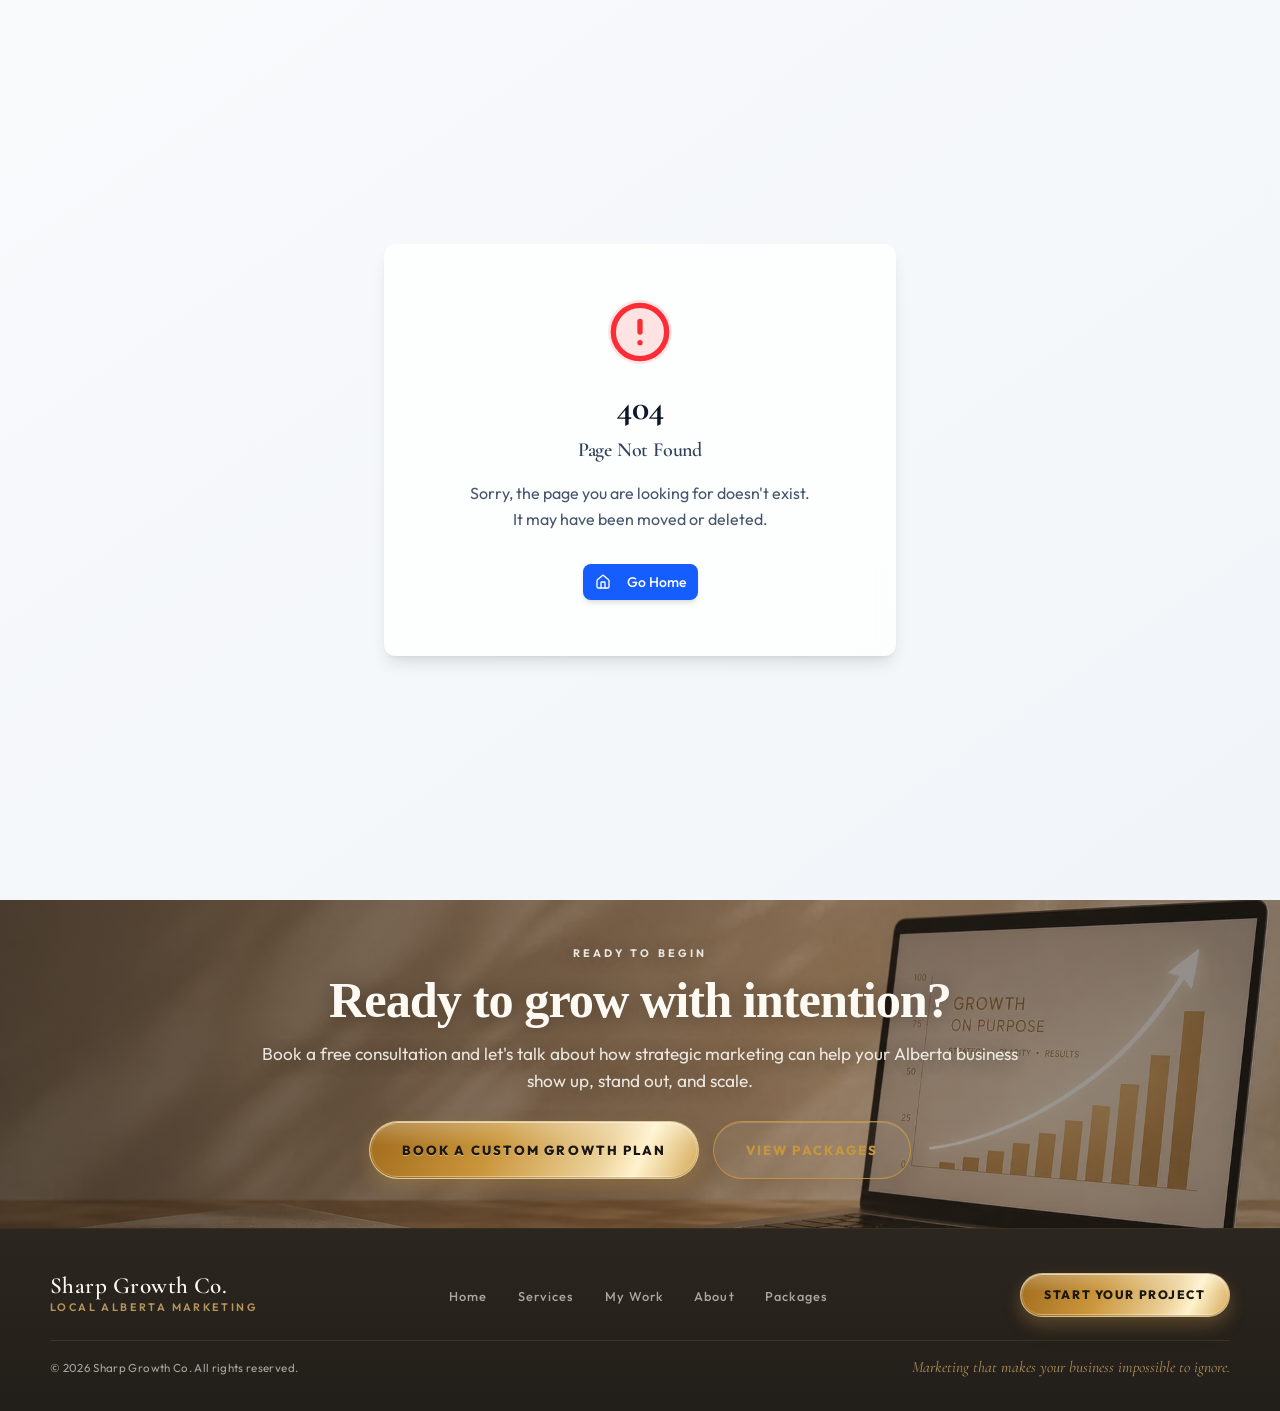
==== commit 41466b31: "Design-only luxury CTA button styling" ====
--- a/index.html
+++ b/index.html
@@ -57,7 +57,7 @@
 <link crossorigin="" href="assets/index-DOl1IfHH.css?v=hero-shine-20260610" rel="stylesheet"/>
 <link as="image" fetchpriority="high" href="assets/images/alberta-marketing-agency-homepage-hero-laptop-website-design.webp" rel="preload" type="image/webp"/>
 <link as="image" href="assets/images/alberta-marketing-agency-mountain-banner-local-business-growth.webp" rel="prefetch" type="image/webp">
-<link href="assets/luxury-button-enhancements.css?v=mobile-title-pop-final-20260603" rel="stylesheet"/>
+<link href="assets/luxury-button-enhancements.css?v=luxury-buttons-design-only-20260611" rel="stylesheet"/>
 <link href="assets/mobile-hero-image.css?v=hero-no-left-gradient-20260603" rel="stylesheet"/>
 <link href="assets/services-enhancements.css?v=champagne-gradient-20260603" rel="preload" as="style" onload="this.onload=null;this.rel='stylesheet'"/>
 <link href="assets/home-flow-sections.css?v=20260602-mobile-logo-workwithme-contact" rel="preload" as="style" onload="this.onload=null;this.rel='stylesheet'"/>
@@ -73,7 +73,7 @@
 <link href="assets/site-section-spacing.css?v=section-py-12-20260610" rel="stylesheet"/>
 </head>
 <body>
-<script defer src="assets/home-hero-exact-reference.js?v=luxury-gold-ltr-shine-20260610"></script>
+<script defer src="assets/home-hero-exact-reference.js?v=home-luxury-buttons-design-only-20260611"></script>
 <script defer src="assets/mobile-header-hamburger.js?v=20260610-header-thin-logo"></script>
 <script id="manus-runtime">window.__MANUS_HOST_DEV__ = false;
 (function(){"use strict";var Mr={exports:{}},Kn={};/**
@@ -151,13 +151,13 @@
 <div id="root"></div>
 <script defer="" src="assets/services-enhancements.js?v=champagne-gradient-20260603"></script>
 <script defer="" src="assets/banner-hero-update.js"></script>
-<script defer="" src="assets/luxury-button-enhancements.js?v=prod-final-clean-nav-cta-202606012258"></script>
+<script defer="" src="assets/luxury-button-enhancements.js?v=luxury-buttons-design-only-20260611"></script>
 <script defer="" src="assets/seo-optimization.js?v=seo-image-tags-urgent-20260601"></script>
 <script data-sgc-idle-script="true" data-src="https://manus-analytics.com/umami" data-website-id="4d4d5e03-577a-47ab-92f2-dfecc61f98e0"></script>
 <script defer="" src="assets/my-work-page-restructure.js?v=seo-media-nav-20260602"></script>
 <script data-sgc-idle-script="true" data-src="assets/contact-form-netlify.js?v=native-email-post-20260609c"></script>
 <script data-sgc-idle-script="true" data-src="assets/image-seo-enhancements.js?v=seo-media-nav-20260602"></script>
-<script defer="" src="assets/mobile-hero-image.js?v=home-nav-label-20260610"></script>
+<script defer="" src="assets/mobile-hero-image.js?v=mobile-luxury-buttons-design-only-20260611"></script>
 <script defer="" src="assets/home-section-order.js?v=20260602-mobile-logo-workwithme-contact"></script>
 <script defer="" src="assets/home-pricing-teaser.js?v=home-pricing-button-20260602"></script>
 <script defer="" src="assets/ready-to-begin-banner.js?v=home-ticker-bottom-mobile-20260602"></script>
--- a/assets/luxury-button-enhancements.css
+++ b/assets/luxury-button-enhancements.css
@@ -1842,3 +1842,346 @@
     transform: translate3d(0, -2px, 0) scale(1.025) !important;
   }
 }
+
+/* 2026-06-11 design-only luxury CTA update.
+   Link destinations, href values, routes, anchors, labels, and form actions are intentionally untouched. */
+:root {
+  --sgc-button-deep-gold: #9f6b1f;
+  --sgc-button-classic-gold: #c8963f;
+  --sgc-button-champagne: #ead09a;
+  --sgc-button-ivory-gold: #fff3cf;
+  --sgc-button-charcoal: #1d1712;
+  --sgc-button-gold-glow: rgba(213, 164, 76, 0.34);
+  --sgc-button-gold-border: rgba(203, 151, 62, 0.88);
+}
+
+@keyframes sgc-contained-gold-shine {
+  0%, 46% {
+    transform: translateX(-145%) skewX(-18deg);
+    opacity: 0;
+  }
+  52% {
+    opacity: 0.72;
+  }
+  68% {
+    transform: translateX(145%) skewX(-18deg);
+    opacity: 0;
+  }
+  100% {
+    transform: translateX(145%) skewX(-18deg);
+    opacity: 0;
+  }
+}
+
+.sgc-luxury-cta.btn-primary-gold,
+a.sgc-luxury-cta.btn-primary-gold,
+button.sgc-luxury-cta.btn-primary-gold,
+input.sgc-luxury-cta.btn-primary-gold,
+main .sgc-luxury-cta.btn-primary-gold,
+#root .sgc-luxury-cta.btn-primary-gold,
+.btn-primary-gold {
+  -webkit-appearance: none !important;
+  appearance: none !important;
+  position: relative !important;
+  isolation: isolate !important;
+  display: inline-flex !important;
+  align-items: center !important;
+  justify-content: center !important;
+  width: auto;
+  min-height: 3.22rem !important;
+  padding: 0.92rem 1.72rem !important;
+  border: 1px solid rgba(255, 232, 182, 0.76) !important;
+  border-radius: 999px !important;
+  background-color: var(--sgc-button-classic-gold) !important;
+  background-image:
+    linear-gradient(115deg,
+      var(--sgc-button-deep-gold) 0%,
+      var(--sgc-button-classic-gold) 26%,
+      var(--sgc-button-champagne) 48%,
+      var(--sgc-button-ivory-gold) 56%,
+      var(--sgc-button-classic-gold) 72%,
+      var(--sgc-button-deep-gold) 100%) !important;
+  background-size: 145% 145% !important;
+  color: var(--sgc-button-charcoal) !important;
+  font-family: 'Outfit', system-ui, sans-serif !important;
+  font-size: 0.8rem !important;
+  font-weight: 800 !important;
+  letter-spacing: 0.125em !important;
+  line-height: 1.12 !important;
+  text-align: center !important;
+  text-transform: uppercase !important;
+  text-decoration: none !important;
+  text-shadow: 0 1px 0 rgba(255, 250, 235, 0.38) !important;
+  box-shadow:
+    0 14px 30px rgba(39, 24, 11, 0.17),
+    0 8px 18px var(--sgc-button-gold-glow),
+    inset 0 1px 0 rgba(255, 250, 235, 0.7),
+    inset 0 -1px 0 rgba(116, 75, 24, 0.28) !important;
+  filter: saturate(1.04) !important;
+  transform: translateY(0) !important;
+  transition:
+    transform 220ms ease,
+    box-shadow 220ms ease,
+    filter 220ms ease,
+    border-color 220ms ease,
+    background-position 220ms ease !important;
+  overflow: hidden !important;
+  contain: paint;
+}
+
+.sgc-luxury-cta.btn-primary-gold::before,
+a.sgc-luxury-cta.btn-primary-gold::before,
+button.sgc-luxury-cta.btn-primary-gold::before,
+input.sgc-luxury-cta.btn-primary-gold::before,
+main .sgc-luxury-cta.btn-primary-gold::before,
+#root .sgc-luxury-cta.btn-primary-gold::before,
+.btn-primary-gold::before {
+  content: '' !important;
+  position: absolute !important;
+  inset: -24% auto -24% -38% !important;
+  display: block !important;
+  width: 34% !important;
+  height: 148% !important;
+  border: 0 !important;
+  border-radius: 999px !important;
+  background:
+    linear-gradient(90deg,
+      rgba(255, 255, 255, 0) 0%,
+      rgba(255, 252, 238, 0.2) 25%,
+      rgba(255, 255, 255, 0.7) 50%,
+      rgba(255, 246, 218, 0.24) 73%,
+      rgba(255, 255, 255, 0) 100%) !important;
+  box-shadow: none !important;
+  opacity: 0 !important;
+  pointer-events: none !important;
+  visibility: visible !important;
+  transform: translateX(-145%) skewX(-18deg) !important;
+  animation: sgc-contained-gold-shine 2.85s cubic-bezier(0.22, 1, 0.36, 1) infinite !important;
+  z-index: 0 !important;
+}
+
+.sgc-luxury-cta.btn-primary-gold::after,
+a.sgc-luxury-cta.btn-primary-gold::after,
+button.sgc-luxury-cta.btn-primary-gold::after,
+input.sgc-luxury-cta.btn-primary-gold::after,
+main .sgc-luxury-cta.btn-primary-gold::after,
+#root .sgc-luxury-cta.btn-primary-gold::after,
+.btn-primary-gold::after {
+  content: '' !important;
+  position: absolute !important;
+  inset: 1px !important;
+  display: block !important;
+  border-radius: inherit !important;
+  border: 1px solid rgba(255, 255, 255, 0.2) !important;
+  background: linear-gradient(180deg, rgba(255, 255, 255, 0.22), rgba(255, 255, 255, 0) 42%) !important;
+  box-shadow: none !important;
+  opacity: 1 !important;
+  pointer-events: none !important;
+  visibility: visible !important;
+  transform: none !important;
+  z-index: 0 !important;
+}
+
+.sgc-luxury-cta.btn-primary-gold:hover,
+.sgc-luxury-cta.btn-primary-gold:focus-visible,
+a.sgc-luxury-cta.btn-primary-gold:hover,
+a.sgc-luxury-cta.btn-primary-gold:focus-visible,
+button.sgc-luxury-cta.btn-primary-gold:hover,
+button.sgc-luxury-cta.btn-primary-gold:focus-visible,
+input.sgc-luxury-cta.btn-primary-gold:hover,
+input.sgc-luxury-cta.btn-primary-gold:focus-visible,
+main .sgc-luxury-cta.btn-primary-gold:hover,
+main .sgc-luxury-cta.btn-primary-gold:focus-visible,
+#root .sgc-luxury-cta.btn-primary-gold:hover,
+#root .sgc-luxury-cta.btn-primary-gold:focus-visible,
+.btn-primary-gold:hover,
+.btn-primary-gold:focus-visible {
+  transform: translateY(-2px) !important;
+  filter: saturate(1.1) brightness(1.02) !important;
+  border-color: rgba(255, 240, 204, 0.96) !important;
+  color: var(--sgc-button-charcoal) !important;
+  background-position: 64% 40% !important;
+  box-shadow:
+    0 18px 34px rgba(39, 24, 11, 0.2),
+    0 10px 26px rgba(218, 171, 87, 0.43),
+    0 0 26px rgba(232, 202, 143, 0.22),
+    inset 0 1px 0 rgba(255, 250, 235, 0.78),
+    inset 0 -1px 0 rgba(116, 75, 24, 0.24) !important;
+}
+
+.sgc-luxury-cta.btn-primary-gold:active,
+a.sgc-luxury-cta.btn-primary-gold:active,
+button.sgc-luxury-cta.btn-primary-gold:active,
+input.sgc-luxury-cta.btn-primary-gold:active,
+.btn-primary-gold:active {
+  transform: translateY(-1px) !important;
+}
+
+.sgc-luxury-cta.btn-secondary-gold-outline,
+a.sgc-luxury-cta.btn-secondary-gold-outline,
+button.sgc-luxury-cta.btn-secondary-gold-outline,
+input.sgc-luxury-cta.btn-secondary-gold-outline,
+main .sgc-luxury-cta.btn-secondary-gold-outline,
+#root .sgc-luxury-cta.btn-secondary-gold-outline,
+.btn-secondary-gold-outline {
+  -webkit-appearance: none !important;
+  appearance: none !important;
+  position: relative !important;
+  isolation: isolate !important;
+  display: inline-flex !important;
+  align-items: center !important;
+  justify-content: center !important;
+  width: auto;
+  min-height: 3.18rem !important;
+  padding: 0.9rem 1.65rem !important;
+  border: 1px solid var(--sgc-button-gold-border) !important;
+  border-radius: 999px !important;
+  background-color: rgba(255, 250, 241, 0.02) !important;
+  background-image: linear-gradient(135deg, rgba(255, 244, 215, 0.05), rgba(203, 151, 62, 0.02)) !important;
+  color: var(--sgc-button-classic-gold) !important;
+  font-family: 'Outfit', system-ui, sans-serif !important;
+  font-size: 0.8rem !important;
+  font-weight: 750 !important;
+  letter-spacing: 0.12em !important;
+  line-height: 1.12 !important;
+  text-align: center !important;
+  text-transform: uppercase !important;
+  text-decoration: none !important;
+  text-shadow: none !important;
+  box-shadow:
+    0 8px 18px rgba(39, 24, 11, 0.08),
+    inset 0 1px 0 rgba(255, 250, 235, 0.18) !important;
+  filter: none !important;
+  transform: translateY(0) !important;
+  transition:
+    transform 220ms ease,
+    color 220ms ease,
+    background-color 220ms ease,
+    background-image 220ms ease,
+    border-color 220ms ease,
+    box-shadow 220ms ease !important;
+  overflow: hidden !important;
+  contain: paint;
+}
+
+.sgc-luxury-cta.btn-secondary-gold-outline::before,
+.sgc-luxury-cta.btn-secondary-gold-outline::after,
+a.sgc-luxury-cta.btn-secondary-gold-outline::before,
+a.sgc-luxury-cta.btn-secondary-gold-outline::after,
+button.sgc-luxury-cta.btn-secondary-gold-outline::before,
+button.sgc-luxury-cta.btn-secondary-gold-outline::after,
+input.sgc-luxury-cta.btn-secondary-gold-outline::before,
+input.sgc-luxury-cta.btn-secondary-gold-outline::after,
+main .sgc-luxury-cta.btn-secondary-gold-outline::before,
+main .sgc-luxury-cta.btn-secondary-gold-outline::after,
+#root .sgc-luxury-cta.btn-secondary-gold-outline::before,
+#root .sgc-luxury-cta.btn-secondary-gold-outline::after,
+.btn-secondary-gold-outline::before,
+.btn-secondary-gold-outline::after {
+  content: none !important;
+  display: none !important;
+  border: 0 !important;
+  background: none !important;
+  box-shadow: none !important;
+  opacity: 0 !important;
+  visibility: hidden !important;
+}
+
+.sgc-luxury-cta.btn-secondary-gold-outline:hover,
+.sgc-luxury-cta.btn-secondary-gold-outline:focus-visible,
+a.sgc-luxury-cta.btn-secondary-gold-outline:hover,
+a.sgc-luxury-cta.btn-secondary-gold-outline:focus-visible,
+button.sgc-luxury-cta.btn-secondary-gold-outline:hover,
+button.sgc-luxury-cta.btn-secondary-gold-outline:focus-visible,
+input.sgc-luxury-cta.btn-secondary-gold-outline:hover,
+input.sgc-luxury-cta.btn-secondary-gold-outline:focus-visible,
+main .sgc-luxury-cta.btn-secondary-gold-outline:hover,
+main .sgc-luxury-cta.btn-secondary-gold-outline:focus-visible,
+#root .sgc-luxury-cta.btn-secondary-gold-outline:hover,
+#root .sgc-luxury-cta.btn-secondary-gold-outline:focus-visible,
+.btn-secondary-gold-outline:hover,
+.btn-secondary-gold-outline:focus-visible {
+  transform: translateY(-2px) !important;
+  border-color: rgba(255, 231, 184, 0.94) !important;
+  background-color: var(--sgc-button-classic-gold) !important;
+  background-image:
+    linear-gradient(115deg,
+      var(--sgc-button-deep-gold) 0%,
+      var(--sgc-button-classic-gold) 38%,
+      var(--sgc-button-champagne) 72%,
+      var(--sgc-button-classic-gold) 100%) !important;
+  color: var(--sgc-button-charcoal) !important;
+  box-shadow:
+    0 14px 26px rgba(39, 24, 11, 0.15),
+    0 8px 22px rgba(218, 171, 87, 0.28),
+    inset 0 1px 0 rgba(255, 250, 235, 0.58) !important;
+}
+
+.sgc-luxury-cta.btn-primary-gold:focus-visible,
+.sgc-luxury-cta.btn-secondary-gold-outline:focus-visible,
+.btn-primary-gold:focus-visible,
+.btn-secondary-gold-outline:focus-visible {
+  outline: 2px solid rgba(232, 202, 143, 0.72) !important;
+  outline-offset: 3px !important;
+}
+
+.sgc-luxury-cta.btn-primary-gold > .btn-primary,
+.sgc-luxury-cta.btn-primary-gold > .btn-gold,
+.sgc-luxury-cta.btn-primary-gold > .btn-outline,
+.sgc-luxury-cta.btn-secondary-gold-outline > .btn-primary,
+.sgc-luxury-cta.btn-secondary-gold-outline > .btn-gold,
+.sgc-luxury-cta.btn-secondary-gold-outline > .btn-outline,
+.sgc-luxury-cta.btn-primary-gold > span[class*="btn-"],
+.sgc-luxury-cta.btn-secondary-gold-outline > span[class*="btn-"] {
+  display: inline-flex !important;
+  align-items: center !important;
+  justify-content: center !important;
+  min-width: 0 !important;
+  min-height: 0 !important;
+  padding: 0 !important;
+  border: 0 !important;
+  border-radius: 0 !important;
+  background: transparent !important;
+  box-shadow: none !important;
+  color: inherit !important;
+  font: inherit !important;
+  letter-spacing: inherit !important;
+  line-height: inherit !important;
+  text-transform: inherit !important;
+  text-shadow: inherit !important;
+  transform: none !important;
+  transition: none !important;
+  overflow: visible !important;
+}
+
+@media (max-width: 640px) {
+  .sgc-luxury-cta.btn-primary-gold,
+  .sgc-luxury-cta.btn-secondary-gold-outline,
+  a.sgc-luxury-cta.btn-primary-gold,
+  a.sgc-luxury-cta.btn-secondary-gold-outline,
+  button.sgc-luxury-cta.btn-primary-gold,
+  button.sgc-luxury-cta.btn-secondary-gold-outline,
+  input.sgc-luxury-cta.btn-primary-gold,
+  input.sgc-luxury-cta.btn-secondary-gold-outline {
+    width: min(100%, 22rem) !important;
+    min-height: 3.1rem !important;
+    padding: 0.86rem 1.18rem !important;
+    font-size: 0.74rem !important;
+    letter-spacing: 0.095em !important;
+    white-space: normal !important;
+  }
+}
+
+@media (prefers-reduced-motion: reduce) {
+  .sgc-luxury-cta.btn-primary-gold::before,
+  .btn-primary-gold::before {
+    animation: none !important;
+    opacity: 0 !important;
+  }
+  .sgc-luxury-cta.btn-primary-gold,
+  .sgc-luxury-cta.btn-secondary-gold-outline,
+  .btn-primary-gold,
+  .btn-secondary-gold-outline {
+    transition-duration: 1ms !important;
+  }
+}
--- a/assets/services-enhancements.css
+++ b/assets/services-enhancements.css
@@ -1579,6 +1579,32 @@
   background: #211208;
   box-shadow: 0 28px 70px rgba(35, 20, 13, 0.18), inset 0 0 0 1px rgba(185, 138, 59, 0.18);
   isolation: isolate;
+  transform: translateY(0);
+  transition: transform 260ms ease, box-shadow 260ms ease;
+  will-change: transform;
+}
+
+.sgc-services-visual-media:hover .sgc-services-device-frame,
+.sgc-services-device-frame:focus-within {
+  transform: translateY(-8px) !important;
+  box-shadow: 0 34px 82px rgba(35, 20, 13, 0.22), 0 0 34px rgba(190, 145, 67, 0.22), inset 0 0 0 1px rgba(235, 188, 96, 0.34);
+}
+
+.sgc-services-device-frame::before {
+  content: "";
+  position: absolute;
+  inset: 0;
+  z-index: 3;
+  padding: 2px;
+  border-radius: inherit;
+  background: linear-gradient(120deg, rgba(178, 125, 35, 0.2), rgba(255, 228, 158, 0.92), rgba(178, 125, 35, 0.28), rgba(255, 242, 203, 0.74), rgba(178, 125, 35, 0.2));
+  background-size: 260% 260%;
+  opacity: 0.7;
+  pointer-events: none;
+  -webkit-mask: linear-gradient(#000 0 0) content-box, linear-gradient(#000 0 0);
+  -webkit-mask-composite: xor;
+  mask-composite: exclude;
+  animation: sgcServicesImageShimmer 5.5s linear infinite;
 }
 
 .sgc-services-device-frame::after {
@@ -1596,8 +1622,22 @@
   height: 100%;
   min-height: inherit;
   object-fit: cover;
+  object-position: var(--sgc-services-image-position, center center);
   display: block;
   transform: scale(1.015);
+}
+
+.sgc-services-visual-social-content .sgc-services-device-frame img {
+  --sgc-services-image-position: 0% center;
+}
+
+@keyframes sgcServicesImageShimmer {
+  0% {
+    background-position: 0% 50%;
+  }
+  100% {
+    background-position: 260% 50%;
+  }
 }
 
 .sgc-services-device-frame span {
--- a/assets/my-work-page-restructure.css
+++ b/assets/my-work-page-restructure.css
@@ -214,6 +214,8 @@
 
 .sgc-full-story-visual {
   position: relative;
+  isolation: isolate;
+  overflow: hidden;
   display: flex;
   flex-direction: column;
   justify-content: center;
@@ -231,19 +233,338 @@
   content: '';
   position: absolute;
   inset: 1.4rem;
+  z-index: 1;
   border: 1px solid rgba(177, 127, 58, 0.24);
   pointer-events: none;
 }
 
 .sgc-full-story-laptop {
   position: relative;
-  z-index: 1;
+  z-index: 2;
   border-radius: 18px;
   background: #14110f;
   border: 1px solid rgba(255, 255, 255, 0.14);
   box-shadow: 0 34px 78px rgba(0, 0, 0, 0.36);
   overflow: hidden;
   transform: perspective(1100px) rotateY(-4deg) rotateX(2deg);
+}
+
+.sgc-full-story-visual .gold-growth-animation {
+  position: absolute;
+  inset: 0;
+  z-index: 0;
+  pointer-events: none;
+  overflow: hidden;
+  opacity: 1;
+  filter: saturate(1.02);
+}
+
+.sgc-full-story-visual .gold-growth-animation::after {
+  content: '';
+  position: absolute;
+  left: 53.5%;
+  bottom: 42px;
+  width: 1px;
+  height: 112%;
+  transform: translateX(-50%);
+  background: linear-gradient(to top, transparent 0%, rgba(141, 92, 25, 0.32) 13%, rgba(255, 226, 146, 0.72) 45%, rgba(255, 239, 177, 0.34) 83%, transparent 100%);
+  box-shadow: 0 0 18px rgba(255, 226, 142, 0.46), 0 0 54px rgba(212, 175, 55, 0.25);
+  opacity: 0.84;
+  transform-origin: 50% 100%;
+  animation: sgcGoldColumnGrow 4.8s cubic-bezier(0.22, 1, 0.36, 1) 0.12s both;
+}
+
+.sgc-full-story-visual .gold-growth-animation::before {
+  content: '';
+  position: absolute;
+  inset: -10% -18% -3%;
+  background:
+    radial-gradient(circle at 53.5% 94%, rgba(255, 226, 147, 0.28), transparent 15%),
+    radial-gradient(circle at 53.5% 70%, rgba(212, 175, 55, 0.16), transparent 24%),
+    radial-gradient(circle at 53.5% 45%, rgba(255, 227, 142, 0.14), transparent 25%),
+    radial-gradient(circle at 53.5% 5%, rgba(255, 239, 180, 0.21), transparent 15%),
+    linear-gradient(90deg, transparent 48.8%, rgba(212, 175, 55, 0.055) 50%, transparent 51.2%);
+  opacity: 0.98;
+  animation: sgcGoldAtmosphere 7.6s ease-in-out infinite;
+}
+
+.sgc-full-story-visual .gold-botanical-svg {
+  position: absolute;
+  left: 53.5%;
+  bottom: -24px;
+  width: min(96%, 560px);
+  height: min(126%, 910px);
+  transform: translateX(-50%);
+  overflow: visible;
+  opacity: 0.98;
+}
+
+.sgc-full-story-visual .botanical-glow circle {
+  fill: url(#sgcGoldGlow);
+  opacity: 0;
+  transform-box: fill-box;
+  transform-origin: center;
+  animation: sgcGoldGlowBloom 5.8s ease-out both, sgcGoldPulse 7.2s ease-in-out 5.8s infinite;
+}
+
+.sgc-full-story-visual .botanical-glow circle:nth-child(1) { animation-delay: 0.15s, 5.8s; }
+.sgc-full-story-visual .botanical-glow circle:nth-child(2) { animation-delay: 1.05s, 5.9s; }
+.sgc-full-story-visual .botanical-glow circle:nth-child(3) { animation-delay: 1.75s, 6s; }
+.sgc-full-story-visual .botanical-glow circle:nth-child(4) { animation-delay: 2.4s, 6.1s; }
+
+.sgc-full-story-visual .botanical-stems path {
+  fill: none;
+  stroke: url(#sgcGoldStem);
+  stroke-width: 2.55;
+  stroke-linecap: round;
+  stroke-linejoin: round;
+  stroke-dasharray: 1;
+  stroke-dashoffset: 1;
+  opacity: 0.91;
+  filter: drop-shadow(0 0 8px rgba(255, 224, 132, 0.56)) drop-shadow(0 0 16px rgba(212, 175, 55, 0.2));
+  animation: sgcBotanicalDraw 4.7s cubic-bezier(0.22, 1, 0.36, 1) forwards;
+}
+
+.sgc-full-story-visual .botanical-stems .stem-main {
+  stroke-width: 3.85;
+  opacity: 0.98;
+  animation-duration: 5.15s;
+}
+
+.sgc-full-story-visual .botanical-stems .stem-left-low,
+.sgc-full-story-visual .botanical-stems .stem-right-low,
+.sgc-full-story-visual .botanical-stems .curl-base-left,
+.sgc-full-story-visual .botanical-stems .curl-base-right {
+  stroke-width: 3.15;
+  opacity: 0.96;
+}
+
+.sgc-full-story-visual .botanical-stems .curl {
+  stroke-width: 1.95;
+  opacity: 0.82;
+}
+
+.sgc-full-story-visual .stem-left-low,
+.sgc-full-story-visual .stem-right-low,
+.sgc-full-story-visual .curl-base-left,
+.sgc-full-story-visual .curl-base-right { animation-delay: 0.75s; }
+
+.sgc-full-story-visual .stem-left-mid,
+.sgc-full-story-visual .stem-right-mid,
+.sgc-full-story-visual .curl-card { animation-delay: 1.25s; }
+
+.sgc-full-story-visual .stem-left-upper,
+.sgc-full-story-visual .stem-right-upper,
+.sgc-full-story-visual .curl-laptop-left { animation-delay: 1.85s; }
+
+.sgc-full-story-visual .curl-laptop-right,
+.sgc-full-story-visual .curl-top-left,
+.sgc-full-story-visual .curl-top-right { animation-delay: 2.35s; }
+
+.sgc-full-story-visual .botanical-leaves path {
+  fill: url(#sgcLeafGold);
+  stroke: rgba(255, 236, 170, 0.92);
+  stroke-width: 1.35;
+  stroke-linejoin: round;
+  opacity: 0;
+  transform-box: fill-box;
+  transform-origin: center;
+  filter: drop-shadow(0 0 9px rgba(255, 224, 138, 0.56)) drop-shadow(0 0 15px rgba(212, 175, 55, 0.18));
+  animation: sgcLeafReveal 1.55s cubic-bezier(0.18, 1.1, 0.28, 1) forwards, sgcLeafShimmer 6.8s ease-in-out infinite;
+}
+
+.sgc-full-story-visual .leaf-1 { animation-delay: 1.25s, 4.9s; }
+.sgc-full-story-visual .leaf-2 { animation-delay: 1.55s, 5.05s; }
+.sgc-full-story-visual .leaf-3 { animation-delay: 1.95s, 5.25s; }
+.sgc-full-story-visual .leaf-4 { animation-delay: 2.25s, 5.45s; }
+.sgc-full-story-visual .leaf-5 { animation-delay: 2.75s, 5.75s; }
+.sgc-full-story-visual .leaf-6 { animation-delay: 3.05s, 5.95s; }
+.sgc-full-story-visual .leaf-7 { animation-delay: 2.55s, 6.15s; }
+.sgc-full-story-visual .leaf-8 { animation-delay: 3.35s, 6.35s; }
+.sgc-full-story-visual .leaf-9 { animation-delay: 3.75s, 6.65s; }
+.sgc-full-story-visual .leaf-10 { animation-delay: 4.05s, 6.85s; }
+.sgc-full-story-visual .leaf-11 { animation-delay: 1.75s, 5.15s; }
+.sgc-full-story-visual .leaf-12 { animation-delay: 2.45s, 5.65s; }
+.sgc-full-story-visual .leaf-13 { animation-delay: 3.15s, 6.05s; }
+.sgc-full-story-visual .leaf-14 { animation-delay: 3.55s, 6.45s; }
+.sgc-full-story-visual .leaf-15 { animation-delay: 4.25s, 6.95s; }
+.sgc-full-story-visual .leaf-16 { animation-delay: 4.65s, 7.25s; }
+
+.sgc-full-story-visual .botanical-lights circle {
+  fill: rgba(255, 239, 184, 0.95);
+  opacity: 0;
+  filter: drop-shadow(0 0 8px rgba(255, 224, 128, 0.86));
+  transform-box: fill-box;
+  transform-origin: center;
+  animation: sgcLightIgnite 1.1s ease-out forwards, sgcGoldTwinkle 4.8s ease-in-out infinite;
+}
+
+.sgc-full-story-visual .light-1 { animation-delay: 0.8s, 4.8s; }
+.sgc-full-story-visual .light-2 { animation-delay: 1.65s, 5s; }
+.sgc-full-story-visual .light-3 { animation-delay: 2.35s, 5.25s; }
+.sgc-full-story-visual .light-4 { animation-delay: 3.2s, 5.45s; }
+.sgc-full-story-visual .light-5 { animation-delay: 1.9s, 5.8s; }
+.sgc-full-story-visual .light-6 { animation-delay: 2.55s, 6.1s; }
+.sgc-full-story-visual .light-7 { animation-delay: 3.25s, 6.4s; }
+.sgc-full-story-visual .light-8 { animation-delay: 2.7s, 6.7s; }
+
+.sgc-full-story-visual .gold-pot {
+  position: absolute;
+  bottom: -20px;
+  left: 53.5%;
+  width: clamp(104px, 14vw, 152px);
+  height: clamp(58px, 7.7vw, 84px);
+  transform: translateX(-50%);
+  background:
+    linear-gradient(180deg, rgba(255, 239, 196, 0.24), transparent 36%),
+    linear-gradient(145deg, rgba(70, 48, 27, 0.98), rgba(202, 154, 86, 0.82) 47%, rgba(54, 37, 22, 0.98));
+  border: 1px solid rgba(255, 229, 166, 0.38);
+  border-radius: 13px 13px 30px 30px;
+  box-shadow: 0 -7px 28px rgba(255, 224, 132, 0.26), 0 0 54px rgba(212, 175, 55, 0.22);
+}
+
+.sgc-full-story-visual .gold-pot::before {
+  content: '';
+  position: absolute;
+  top: -7px;
+  left: 50%;
+  width: 114%;
+  height: 15px;
+  transform: translateX(-50%);
+  background: linear-gradient(90deg, rgba(69, 45, 22, 0.98), rgba(243, 197, 122, 0.82), rgba(75, 49, 25, 0.98));
+  border: 1px solid rgba(255, 232, 177, 0.34);
+  border-radius: 999px;
+  box-shadow: 0 0 20px rgba(255, 221, 134, 0.25);
+}
+
+.sgc-full-story-visual .gold-pot::after {
+  content: '';
+  position: absolute;
+  top: -2px;
+  left: 17%;
+  right: 17%;
+  height: 6px;
+  border-radius: 999px;
+  background: rgba(33, 23, 14, 0.76);
+  box-shadow: inset 0 1px 5px rgba(0, 0, 0, 0.48), 0 0 18px rgba(255, 225, 137, 0.18);
+}
+
+.sgc-full-story-visual .sparkle {
+  position: absolute;
+  color: rgba(255, 229, 150, 0.86);
+  font-size: clamp(8px, 1.15vw, 14px);
+  opacity: 0;
+  text-shadow: 0 0 14px rgba(255, 238, 167, 0.82), 0 0 30px rgba(212, 175, 55, 0.38);
+  animation: sgcSparkleFloat 5.8s ease-in-out infinite;
+}
+
+.sgc-full-story-visual .s1 { bottom: 22%; left: 44%; animation-delay: 0.8s; }
+.sgc-full-story-visual .s2 { bottom: 37%; left: 63%; animation-delay: 1.6s; }
+.sgc-full-story-visual .s3 { bottom: 55%; left: 46%; animation-delay: 2.25s; }
+.sgc-full-story-visual .s4 { bottom: 74%; left: 61%; animation-delay: 3s; }
+.sgc-full-story-visual .s5 { bottom: 86%; left: 50%; animation-delay: 3.75s; }
+.sgc-full-story-visual .s6 { bottom: 62%; left: 57%; animation-delay: 4.4s; }
+.sgc-full-story-visual .s7 { bottom: 30%; left: 54%; animation-delay: 5.05s; }
+.sgc-full-story-visual .s8 { bottom: 18%; left: 58%; animation-delay: 1.25s; transform: scale(0.82); }
+.sgc-full-story-visual .s9 { bottom: 27%; left: 49%; animation-delay: 2.75s; transform: scale(1.08); }
+.sgc-full-story-visual .s10 { bottom: 43%; left: 50%; animation-delay: 3.35s; transform: scale(0.74); }
+.sgc-full-story-visual .s11 { bottom: 49%; left: 65%; animation-delay: 4.85s; transform: scale(1.05); }
+.sgc-full-story-visual .s12 { bottom: 68%; left: 48%; animation-delay: 5.55s; transform: scale(0.84); }
+.sgc-full-story-visual .s13 { bottom: 70%; left: 58%; animation-delay: 6.35s; transform: scale(1.12); }
+.sgc-full-story-visual .s14 { bottom: 81%; left: 55%; animation-delay: 7.15s; transform: scale(0.78); }
+.sgc-full-story-visual .s15 { bottom: 90%; left: 58%; animation-delay: 7.85s; transform: scale(0.96); }
+.sgc-full-story-visual .s16 { bottom: 34%; left: 42%; animation-delay: 6.8s; transform: scale(0.72); }
+.sgc-full-story-visual .s17 { bottom: 58%; left: 53%; animation-delay: 8.55s; transform: scale(0.9); }
+.sgc-full-story-visual .s18 { bottom: 78%; left: 46%; animation-delay: 9.25s; transform: scale(0.82); }
+
+@keyframes sgcGoldColumnGrow {
+  0% { transform: translateX(-50%) scaleY(0); opacity: 0; }
+  36% { opacity: 0.64; }
+  100% { transform: translateX(-50%) scaleY(1); opacity: 0.84; }
+}
+
+@keyframes sgcBotanicalDraw {
+  0% { stroke-dashoffset: 1; opacity: 0; }
+  18% { opacity: 0.92; }
+  100% { stroke-dashoffset: 0; }
+}
+
+@keyframes sgcGoldGlowBloom {
+  0% { opacity: 0; transform: scale(0.55); }
+  100% { opacity: 0.54; transform: scale(1); }
+}
+
+@keyframes sgcGoldPulse {
+  0%, 100% { opacity: 0.42; }
+  50% { opacity: 0.78; }
+}
+
+@keyframes sgcGoldAtmosphere {
+  0%, 100% { opacity: 0.82; }
+  50% { opacity: 1; }
+}
+
+@keyframes sgcLeafReveal {
+  0% { opacity: 0; transform: scale(0.08) rotate(-26deg) translateY(9px); }
+  58% { opacity: 0.92; transform: scale(1.14) rotate(4deg) translateY(-2px); }
+  100% { opacity: 0.86; transform: scale(1) rotate(0deg) translateY(0); }
+}
+
+@keyframes sgcLeafShimmer {
+  0%, 100% { filter: drop-shadow(0 0 7px rgba(255, 224, 138, 0.36)); }
+  50% { filter: drop-shadow(0 0 11px rgba(255, 231, 155, 0.58)); }
+}
+
+@keyframes sgcLightIgnite {
+  0% { opacity: 0; transform: scale(0.35); }
+  100% { opacity: 0.88; transform: scale(1); }
+}
+
+@keyframes sgcGoldTwinkle {
+  0%, 100% { opacity: 0.48; transform: scale(0.86); }
+  50% { opacity: 0.96; transform: scale(1.18); }
+}
+
+@keyframes sgcSparkleFloat {
+  0%, 100% {
+    opacity: 0;
+    transform: translateY(12px) scale(0.72) rotate(0deg);
+  }
+  20% {
+    opacity: 0.34;
+  }
+  45% {
+    opacity: 0.88;
+    transform: translateY(-12px) scale(1.05) rotate(12deg);
+  }
+  68% {
+    opacity: 0.38;
+    transform: translateY(-18px) scale(0.86) rotate(22deg);
+  }
+}
+
+@media (prefers-reduced-motion: reduce) {
+  .sgc-full-story-visual .gold-growth-animation::after,
+  .sgc-full-story-visual .gold-growth-animation::before,
+  .sgc-full-story-visual .botanical-glow circle,
+  .sgc-full-story-visual .botanical-stems path,
+  .sgc-full-story-visual .botanical-leaves path,
+  .sgc-full-story-visual .botanical-lights circle,
+  .sgc-full-story-visual .sparkle {
+    animation-duration: 0.01ms;
+    animation-delay: 0s;
+    animation-iteration-count: 1;
+  }
+
+  .sgc-full-story-visual .botanical-stems path {
+    stroke-dashoffset: 0;
+  }
+
+  .sgc-full-story-visual .botanical-leaves path,
+  .sgc-full-story-visual .botanical-lights circle,
+  .sgc-full-story-visual .sparkle {
+    opacity: 0.62;
+  }
 }
 
 .sgc-full-story-browser-bar {
@@ -296,7 +617,7 @@
 
 .sgc-full-story-project-note {
   position: relative;
-  z-index: 1;
+  z-index: 2;
   border: 1px solid rgba(177, 127, 58, 0.26);
   background: rgba(31, 23, 18, 0.62);
   padding: 1.35rem;
@@ -643,15 +964,72 @@
   }
 
   .sgc-full-story-visual {
-    min-height: 430px;
+    min-height: 560px;
+    gap: 1.05rem;
+    justify-content: flex-end;
+  }
+
+  .sgc-full-story-visual::before {
+    inset: 0.85rem;
   }
 
   .sgc-full-story-laptop {
+    width: 100%;
     transform: none;
+    border-radius: 14px;
   }
 
   .sgc-full-story-browser-bar div {
     font-size: 0.6rem;
+  }
+
+  .sgc-full-story-project-note {
+    padding: 1.05rem;
+  }
+
+  .sgc-full-story-visual .gold-botanical-svg {
+    left: 51%;
+    bottom: 16px;
+    width: 118%;
+    height: 118%;
+  }
+
+  .sgc-full-story-visual .gold-growth-animation::after,
+  .sgc-full-story-visual .gold-pot {
+    left: 51%;
+  }
+
+  .sgc-full-story-visual .sparkle {
+    font-size: clamp(8px, 2.4vw, 12px);
+  }
+}
+
+@media (max-width: 480px) {
+  .sgc-full-story-copy,
+  .sgc-full-story-visual {
+    padding: 1.6rem 1rem;
+  }
+
+  .sgc-full-story-visual {
+    min-height: 520px;
+  }
+
+  .sgc-full-story-visual .gold-botanical-svg {
+    left: 50%;
+    bottom: 30px;
+    width: 132%;
+    height: 112%;
+  }
+
+  .sgc-full-story-visual .gold-pot {
+    bottom: 0;
+    width: 112px;
+    height: 58px;
+  }
+
+  .sgc-full-story-visual .s15,
+  .sgc-full-story-visual .s18 {
+    display: none;
   }
 }
 
--- a/assets/services-enhancements.css
+++ b/assets/services-enhancements.css
@@ -1579,6 +1579,32 @@
   background: #211208;
   box-shadow: 0 28px 70px rgba(35, 20, 13, 0.18), inset 0 0 0 1px rgba(185, 138, 59, 0.18);
   isolation: isolate;
+  transform: translateY(0);
+  transition: transform 260ms ease, box-shadow 260ms ease;
+  will-change: transform;
+}
+
+.sgc-services-visual-media:hover .sgc-services-device-frame,
+.sgc-services-device-frame:focus-within {
+  transform: translateY(-8px) !important;
+  box-shadow: 0 34px 82px rgba(35, 20, 13, 0.22), 0 0 34px rgba(190, 145, 67, 0.22), inset 0 0 0 1px rgba(235, 188, 96, 0.34);
+}
+
+.sgc-services-device-frame::before {
+  content: "";
+  position: absolute;
+  inset: 0;
+  z-index: 3;
+  padding: 2px;
+  border-radius: inherit;
+  background: linear-gradient(120deg, rgba(178, 125, 35, 0.2), rgba(255, 228, 158, 0.92), rgba(178, 125, 35, 0.28), rgba(255, 242, 203, 0.74), rgba(178, 125, 35, 0.2));
+  background-size: 260% 260%;
+  opacity: 0.7;
+  pointer-events: none;
+  -webkit-mask: linear-gradient(#000 0 0) content-box, linear-gradient(#000 0 0);
+  -webkit-mask-composite: xor;
+  mask-composite: exclude;
+  animation: sgcServicesImageShimmer 5.5s linear infinite;
 }
 
 .sgc-services-device-frame::after {
@@ -1596,8 +1622,22 @@
   height: 100%;
   min-height: inherit;
   object-fit: cover;
+  object-position: var(--sgc-services-image-position, center center);
   display: block;
   transform: scale(1.015);
+}
+
+.sgc-services-visual-social-content .sgc-services-device-frame img {
+  --sgc-services-image-position: 0% center;
+}
+
+@keyframes sgcServicesImageShimmer {
+  0% {
+    background-position: 0% 50%;
+  }
+  100% {
+    background-position: 260% 50%;
+  }
 }
 
 .sgc-services-device-frame span {
--- a/assets/my-work-page-restructure.css
+++ b/assets/my-work-page-restructure.css
@@ -214,6 +214,8 @@
 
 .sgc-full-story-visual {
   position: relative;
+  isolation: isolate;
+  overflow: hidden;
   display: flex;
   flex-direction: column;
   justify-content: center;
@@ -231,19 +233,338 @@
   content: '';
   position: absolute;
   inset: 1.4rem;
+  z-index: 1;
   border: 1px solid rgba(177, 127, 58, 0.24);
   pointer-events: none;
 }
 
 .sgc-full-story-laptop {
   position: relative;
-  z-index: 1;
+  z-index: 2;
   border-radius: 18px;
   background: #14110f;
   border: 1px solid rgba(255, 255, 255, 0.14);
   box-shadow: 0 34px 78px rgba(0, 0, 0, 0.36);
   overflow: hidden;
   transform: perspective(1100px) rotateY(-4deg) rotateX(2deg);
+}
+
+.sgc-full-story-visual .gold-growth-animation {
+  position: absolute;
+  inset: 0;
+  z-index: 0;
+  pointer-events: none;
+  overflow: hidden;
+  opacity: 1;
+  filter: saturate(1.02);
+}
+
+.sgc-full-story-visual .gold-growth-animation::after {
+  content: '';
+  position: absolute;
+  left: 53.5%;
+  bottom: 42px;
+  width: 1px;
+  height: 112%;
+  transform: translateX(-50%);
+  background: linear-gradient(to top, transparent 0%, rgba(141, 92, 25, 0.32) 13%, rgba(255, 226, 146, 0.72) 45%, rgba(255, 239, 177, 0.34) 83%, transparent 100%);
+  box-shadow: 0 0 18px rgba(255, 226, 142, 0.46), 0 0 54px rgba(212, 175, 55, 0.25);
+  opacity: 0.84;
+  transform-origin: 50% 100%;
+  animation: sgcGoldColumnGrow 4.8s cubic-bezier(0.22, 1, 0.36, 1) 0.12s both;
+}
+
+.sgc-full-story-visual .gold-growth-animation::before {
+  content: '';
+  position: absolute;
+  inset: -10% -18% -3%;
+  background:
+    radial-gradient(circle at 53.5% 94%, rgba(255, 226, 147, 0.28), transparent 15%),
+    radial-gradient(circle at 53.5% 70%, rgba(212, 175, 55, 0.16), transparent 24%),
+    radial-gradient(circle at 53.5% 45%, rgba(255, 227, 142, 0.14), transparent 25%),
+    radial-gradient(circle at 53.5% 5%, rgba(255, 239, 180, 0.21), transparent 15%),
+    linear-gradient(90deg, transparent 48.8%, rgba(212, 175, 55, 0.055) 50%, transparent 51.2%);
+  opacity: 0.98;
+  animation: sgcGoldAtmosphere 7.6s ease-in-out infinite;
+}
+
+.sgc-full-story-visual .gold-botanical-svg {
+  position: absolute;
+  left: 53.5%;
+  bottom: -24px;
+  width: min(96%, 560px);
+  height: min(126%, 910px);
+  transform: translateX(-50%);
+  overflow: visible;
+  opacity: 0.98;
+}
+
+.sgc-full-story-visual .botanical-glow circle {
+  fill: url(#sgcGoldGlow);
+  opacity: 0;
+  transform-box: fill-box;
+  transform-origin: center;
+  animation: sgcGoldGlowBloom 5.8s ease-out both, sgcGoldPulse 7.2s ease-in-out 5.8s infinite;
+}
+
+.sgc-full-story-visual .botanical-glow circle:nth-child(1) { animation-delay: 0.15s, 5.8s; }
+.sgc-full-story-visual .botanical-glow circle:nth-child(2) { animation-delay: 1.05s, 5.9s; }
+.sgc-full-story-visual .botanical-glow circle:nth-child(3) { animation-delay: 1.75s, 6s; }
+.sgc-full-story-visual .botanical-glow circle:nth-child(4) { animation-delay: 2.4s, 6.1s; }
+
+.sgc-full-story-visual .botanical-stems path {
+  fill: none;
+  stroke: url(#sgcGoldStem);
+  stroke-width: 2.55;
+  stroke-linecap: round;
+  stroke-linejoin: round;
+  stroke-dasharray: 1;
+  stroke-dashoffset: 1;
+  opacity: 0.91;
+  filter: drop-shadow(0 0 8px rgba(255, 224, 132, 0.56)) drop-shadow(0 0 16px rgba(212, 175, 55, 0.2));
+  animation: sgcBotanicalDraw 4.7s cubic-bezier(0.22, 1, 0.36, 1) forwards;
+}
+
+.sgc-full-story-visual .botanical-stems .stem-main {
+  stroke-width: 3.85;
+  opacity: 0.98;
+  animation-duration: 5.15s;
+}
+
+.sgc-full-story-visual .botanical-stems .stem-left-low,
+.sgc-full-story-visual .botanical-stems .stem-right-low,
+.sgc-full-story-visual .botanical-stems .curl-base-left,
+.sgc-full-story-visual .botanical-stems .curl-base-right {
+  stroke-width: 3.15;
+  opacity: 0.96;
+}
+
+.sgc-full-story-visual .botanical-stems .curl {
+  stroke-width: 1.95;
+  opacity: 0.82;
+}
+
+.sgc-full-story-visual .stem-left-low,
+.sgc-full-story-visual .stem-right-low,
+.sgc-full-story-visual .curl-base-left,
+.sgc-full-story-visual .curl-base-right { animation-delay: 0.75s; }
+
+.sgc-full-story-visual .stem-left-mid,
+.sgc-full-story-visual .stem-right-mid,
+.sgc-full-story-visual .curl-card { animation-delay: 1.25s; }
+
+.sgc-full-story-visual .stem-left-upper,
+.sgc-full-story-visual .stem-right-upper,
+.sgc-full-story-visual .curl-laptop-left { animation-delay: 1.85s; }
+
+.sgc-full-story-visual .curl-laptop-right,
+.sgc-full-story-visual .curl-top-left,
+.sgc-full-story-visual .curl-top-right { animation-delay: 2.35s; }
+
+.sgc-full-story-visual .botanical-leaves path {
+  fill: url(#sgcLeafGold);
+  stroke: rgba(255, 236, 170, 0.92);
+  stroke-width: 1.35;
+  stroke-linejoin: round;
+  opacity: 0;
+  transform-box: fill-box;
+  transform-origin: center;
+  filter: drop-shadow(0 0 9px rgba(255, 224, 138, 0.56)) drop-shadow(0 0 15px rgba(212, 175, 55, 0.18));
+  animation: sgcLeafReveal 1.55s cubic-bezier(0.18, 1.1, 0.28, 1) forwards, sgcLeafShimmer 6.8s ease-in-out infinite;
+}
+
+.sgc-full-story-visual .leaf-1 { animation-delay: 1.25s, 4.9s; }
+.sgc-full-story-visual .leaf-2 { animation-delay: 1.55s, 5.05s; }
+.sgc-full-story-visual .leaf-3 { animation-delay: 1.95s, 5.25s; }
+.sgc-full-story-visual .leaf-4 { animation-delay: 2.25s, 5.45s; }
+.sgc-full-story-visual .leaf-5 { animation-delay: 2.75s, 5.75s; }
+.sgc-full-story-visual .leaf-6 { animation-delay: 3.05s, 5.95s; }
+.sgc-full-story-visual .leaf-7 { animation-delay: 2.55s, 6.15s; }
+.sgc-full-story-visual .leaf-8 { animation-delay: 3.35s, 6.35s; }
+.sgc-full-story-visual .leaf-9 { animation-delay: 3.75s, 6.65s; }
+.sgc-full-story-visual .leaf-10 { animation-delay: 4.05s, 6.85s; }
+.sgc-full-story-visual .leaf-11 { animation-delay: 1.75s, 5.15s; }
+.sgc-full-story-visual .leaf-12 { animation-delay: 2.45s, 5.65s; }
+.sgc-full-story-visual .leaf-13 { animation-delay: 3.15s, 6.05s; }
+.sgc-full-story-visual .leaf-14 { animation-delay: 3.55s, 6.45s; }
+.sgc-full-story-visual .leaf-15 { animation-delay: 4.25s, 6.95s; }
+.sgc-full-story-visual .leaf-16 { animation-delay: 4.65s, 7.25s; }
+
+.sgc-full-story-visual .botanical-lights circle {
+  fill: rgba(255, 239, 184, 0.95);
+  opacity: 0;
+  filter: drop-shadow(0 0 8px rgba(255, 224, 128, 0.86));
+  transform-box: fill-box;
+  transform-origin: center;
+  animation: sgcLightIgnite 1.1s ease-out forwards, sgcGoldTwinkle 4.8s ease-in-out infinite;
+}
+
+.sgc-full-story-visual .light-1 { animation-delay: 0.8s, 4.8s; }
+.sgc-full-story-visual .light-2 { animation-delay: 1.65s, 5s; }
+.sgc-full-story-visual .light-3 { animation-delay: 2.35s, 5.25s; }
+.sgc-full-story-visual .light-4 { animation-delay: 3.2s, 5.45s; }
+.sgc-full-story-visual .light-5 { animation-delay: 1.9s, 5.8s; }
+.sgc-full-story-visual .light-6 { animation-delay: 2.55s, 6.1s; }
+.sgc-full-story-visual .light-7 { animation-delay: 3.25s, 6.4s; }
+.sgc-full-story-visual .light-8 { animation-delay: 2.7s, 6.7s; }
+
+.sgc-full-story-visual .gold-pot {
+  position: absolute;
+  bottom: -20px;
+  left: 53.5%;
+  width: clamp(104px, 14vw, 152px);
+  height: clamp(58px, 7.7vw, 84px);
+  transform: translateX(-50%);
+  background:
+    linear-gradient(180deg, rgba(255, 239, 196, 0.24), transparent 36%),
+    linear-gradient(145deg, rgba(70, 48, 27, 0.98), rgba(202, 154, 86, 0.82) 47%, rgba(54, 37, 22, 0.98));
+  border: 1px solid rgba(255, 229, 166, 0.38);
+  border-radius: 13px 13px 30px 30px;
+  box-shadow: 0 -7px 28px rgba(255, 224, 132, 0.26), 0 0 54px rgba(212, 175, 55, 0.22);
+}
+
+.sgc-full-story-visual .gold-pot::before {
+  content: '';
+  position: absolute;
+  top: -7px;
+  left: 50%;
+  width: 114%;
+  height: 15px;
+  transform: translateX(-50%);
+  background: linear-gradient(90deg, rgba(69, 45, 22, 0.98), rgba(243, 197, 122, 0.82), rgba(75, 49, 25, 0.98));
+  border: 1px solid rgba(255, 232, 177, 0.34);
+  border-radius: 999px;
+  box-shadow: 0 0 20px rgba(255, 221, 134, 0.25);
+}
+
+.sgc-full-story-visual .gold-pot::after {
+  content: '';
+  position: absolute;
+  top: -2px;
+  left: 17%;
+  right: 17%;
+  height: 6px;
+  border-radius: 999px;
+  background: rgba(33, 23, 14, 0.76);
+  box-shadow: inset 0 1px 5px rgba(0, 0, 0, 0.48), 0 0 18px rgba(255, 225, 137, 0.18);
+}
+
+.sgc-full-story-visual .sparkle {
+  position: absolute;
+  color: rgba(255, 229, 150, 0.86);
+  font-size: clamp(8px, 1.15vw, 14px);
+  opacity: 0;
+  text-shadow: 0 0 14px rgba(255, 238, 167, 0.82), 0 0 30px rgba(212, 175, 55, 0.38);
+  animation: sgcSparkleFloat 5.8s ease-in-out infinite;
+}
+
+.sgc-full-story-visual .s1 { bottom: 22%; left: 44%; animation-delay: 0.8s; }
+.sgc-full-story-visual .s2 { bottom: 37%; left: 63%; animation-delay: 1.6s; }
+.sgc-full-story-visual .s3 { bottom: 55%; left: 46%; animation-delay: 2.25s; }
+.sgc-full-story-visual .s4 { bottom: 74%; left: 61%; animation-delay: 3s; }
+.sgc-full-story-visual .s5 { bottom: 86%; left: 50%; animation-delay: 3.75s; }
+.sgc-full-story-visual .s6 { bottom: 62%; left: 57%; animation-delay: 4.4s; }
+.sgc-full-story-visual .s7 { bottom: 30%; left: 54%; animation-delay: 5.05s; }
+.sgc-full-story-visual .s8 { bottom: 18%; left: 58%; animation-delay: 1.25s; transform: scale(0.82); }
+.sgc-full-story-visual .s9 { bottom: 27%; left: 49%; animation-delay: 2.75s; transform: scale(1.08); }
+.sgc-full-story-visual .s10 { bottom: 43%; left: 50%; animation-delay: 3.35s; transform: scale(0.74); }
+.sgc-full-story-visual .s11 { bottom: 49%; left: 65%; animation-delay: 4.85s; transform: scale(1.05); }
+.sgc-full-story-visual .s12 { bottom: 68%; left: 48%; animation-delay: 5.55s; transform: scale(0.84); }
+.sgc-full-story-visual .s13 { bottom: 70%; left: 58%; animation-delay: 6.35s; transform: scale(1.12); }
+.sgc-full-story-visual .s14 { bottom: 81%; left: 55%; animation-delay: 7.15s; transform: scale(0.78); }
+.sgc-full-story-visual .s15 { bottom: 90%; left: 58%; animation-delay: 7.85s; transform: scale(0.96); }
+.sgc-full-story-visual .s16 { bottom: 34%; left: 42%; animation-delay: 6.8s; transform: scale(0.72); }
+.sgc-full-story-visual .s17 { bottom: 58%; left: 53%; animation-delay: 8.55s; transform: scale(0.9); }
+.sgc-full-story-visual .s18 { bottom: 78%; left: 46%; animation-delay: 9.25s; transform: scale(0.82); }
+
+@keyframes sgcGoldColumnGrow {
+  0% { transform: translateX(-50%) scaleY(0); opacity: 0; }
+  36% { opacity: 0.64; }
+  100% { transform: translateX(-50%) scaleY(1); opacity: 0.84; }
+}
+
+@keyframes sgcBotanicalDraw {
+  0% { stroke-dashoffset: 1; opacity: 0; }
+  18% { opacity: 0.92; }
+  100% { stroke-dashoffset: 0; }
+}
+
+@keyframes sgcGoldGlowBloom {
+  0% { opacity: 0; transform: scale(0.55); }
+  100% { opacity: 0.54; transform: scale(1); }
+}
+
+@keyframes sgcGoldPulse {
+  0%, 100% { opacity: 0.42; }
+  50% { opacity: 0.78; }
+}
+
+@keyframes sgcGoldAtmosphere {
+  0%, 100% { opacity: 0.82; }
+  50% { opacity: 1; }
+}
+
+@keyframes sgcLeafReveal {
+  0% { opacity: 0; transform: scale(0.08) rotate(-26deg) translateY(9px); }
+  58% { opacity: 0.92; transform: scale(1.14) rotate(4deg) translateY(-2px); }
+  100% { opacity: 0.86; transform: scale(1) rotate(0deg) translateY(0); }
+}
+
+@keyframes sgcLeafShimmer {
+  0%, 100% { filter: drop-shadow(0 0 7px rgba(255, 224, 138, 0.36)); }
+  50% { filter: drop-shadow(0 0 11px rgba(255, 231, 155, 0.58)); }
+}
+
+@keyframes sgcLightIgnite {
+  0% { opacity: 0; transform: scale(0.35); }
+  100% { opacity: 0.88; transform: scale(1); }
+}
+
+@keyframes sgcGoldTwinkle {
+  0%, 100% { opacity: 0.48; transform: scale(0.86); }
+  50% { opacity: 0.96; transform: scale(1.18); }
+}
+
+@keyframes sgcSparkleFloat {
+  0%, 100% {
+    opacity: 0;
+    transform: translateY(12px) scale(0.72) rotate(0deg);
+  }
+  20% {
+    opacity: 0.34;
+  }
+  45% {
+    opacity: 0.88;
+    transform: translateY(-12px) scale(1.05) rotate(12deg);
+  }
+  68% {
+    opacity: 0.38;
+    transform: translateY(-18px) scale(0.86) rotate(22deg);
+  }
+}
+
+@media (prefers-reduced-motion: reduce) {
+  .sgc-full-story-visual .gold-growth-animation::after,
+  .sgc-full-story-visual .gold-growth-animation::before,
+  .sgc-full-story-visual .botanical-glow circle,
+  .sgc-full-story-visual .botanical-stems path,
+  .sgc-full-story-visual .botanical-leaves path,
+  .sgc-full-story-visual .botanical-lights circle,
+  .sgc-full-story-visual .sparkle {
+    animation-duration: 0.01ms;
+    animation-delay: 0s;
+    animation-iteration-count: 1;
+  }
+
+  .sgc-full-story-visual .botanical-stems path {
+    stroke-dashoffset: 0;
+  }
+
+  .sgc-full-story-visual .botanical-leaves path,
+  .sgc-full-story-visual .botanical-lights circle,
+  .sgc-full-story-visual .sparkle {
+    opacity: 0.62;
+  }
 }
 
 .sgc-full-story-browser-bar {
@@ -296,7 +617,7 @@
 
 .sgc-full-story-project-note {
   position: relative;
-  z-index: 1;
+  z-index: 2;
   border: 1px solid rgba(177, 127, 58, 0.26);
   background: rgba(31, 23, 18, 0.62);
   padding: 1.35rem;
@@ -643,15 +964,72 @@
   }
 
   .sgc-full-story-visual {
-    min-height: 430px;
+    min-height: 560px;
+    gap: 1.05rem;
+    justify-content: flex-end;
+  }
+
+  .sgc-full-story-visual::before {
+    inset: 0.85rem;
   }
 
   .sgc-full-story-laptop {
+    width: 100%;
     transform: none;
+    border-radius: 14px;
   }
 
   .sgc-full-story-browser-bar div {
     font-size: 0.6rem;
+  }
+
+  .sgc-full-story-project-note {
+    padding: 1.05rem;
+  }
+
+  .sgc-full-story-visual .gold-botanical-svg {
+    left: 51%;
+    bottom: 16px;
+    width: 118%;
+    height: 118%;
+  }
+
+  .sgc-full-story-visual .gold-growth-animation::after,
+  .sgc-full-story-visual .gold-pot {
+    left: 51%;
+  }
+
+  .sgc-full-story-visual .sparkle {
+    font-size: clamp(8px, 2.4vw, 12px);
+  }
+}
+
+@media (max-width: 480px) {
+  .sgc-full-story-copy,
+  .sgc-full-story-visual {
+    padding: 1.6rem 1rem;
+  }
+
+  .sgc-full-story-visual {
+    min-height: 520px;
+  }
+
+  .sgc-full-story-visual .gold-botanical-svg {
+    left: 50%;
+    bottom: 30px;
+    width: 132%;
+    height: 112%;
+  }
+
+  .sgc-full-story-visual .gold-pot {
+    bottom: 0;
+    width: 112px;
+    height: 58px;
+  }
+
+  .sgc-full-story-visual .s15,
+  .sgc-full-story-visual .s18 {
+    display: none;
   }
 }
 
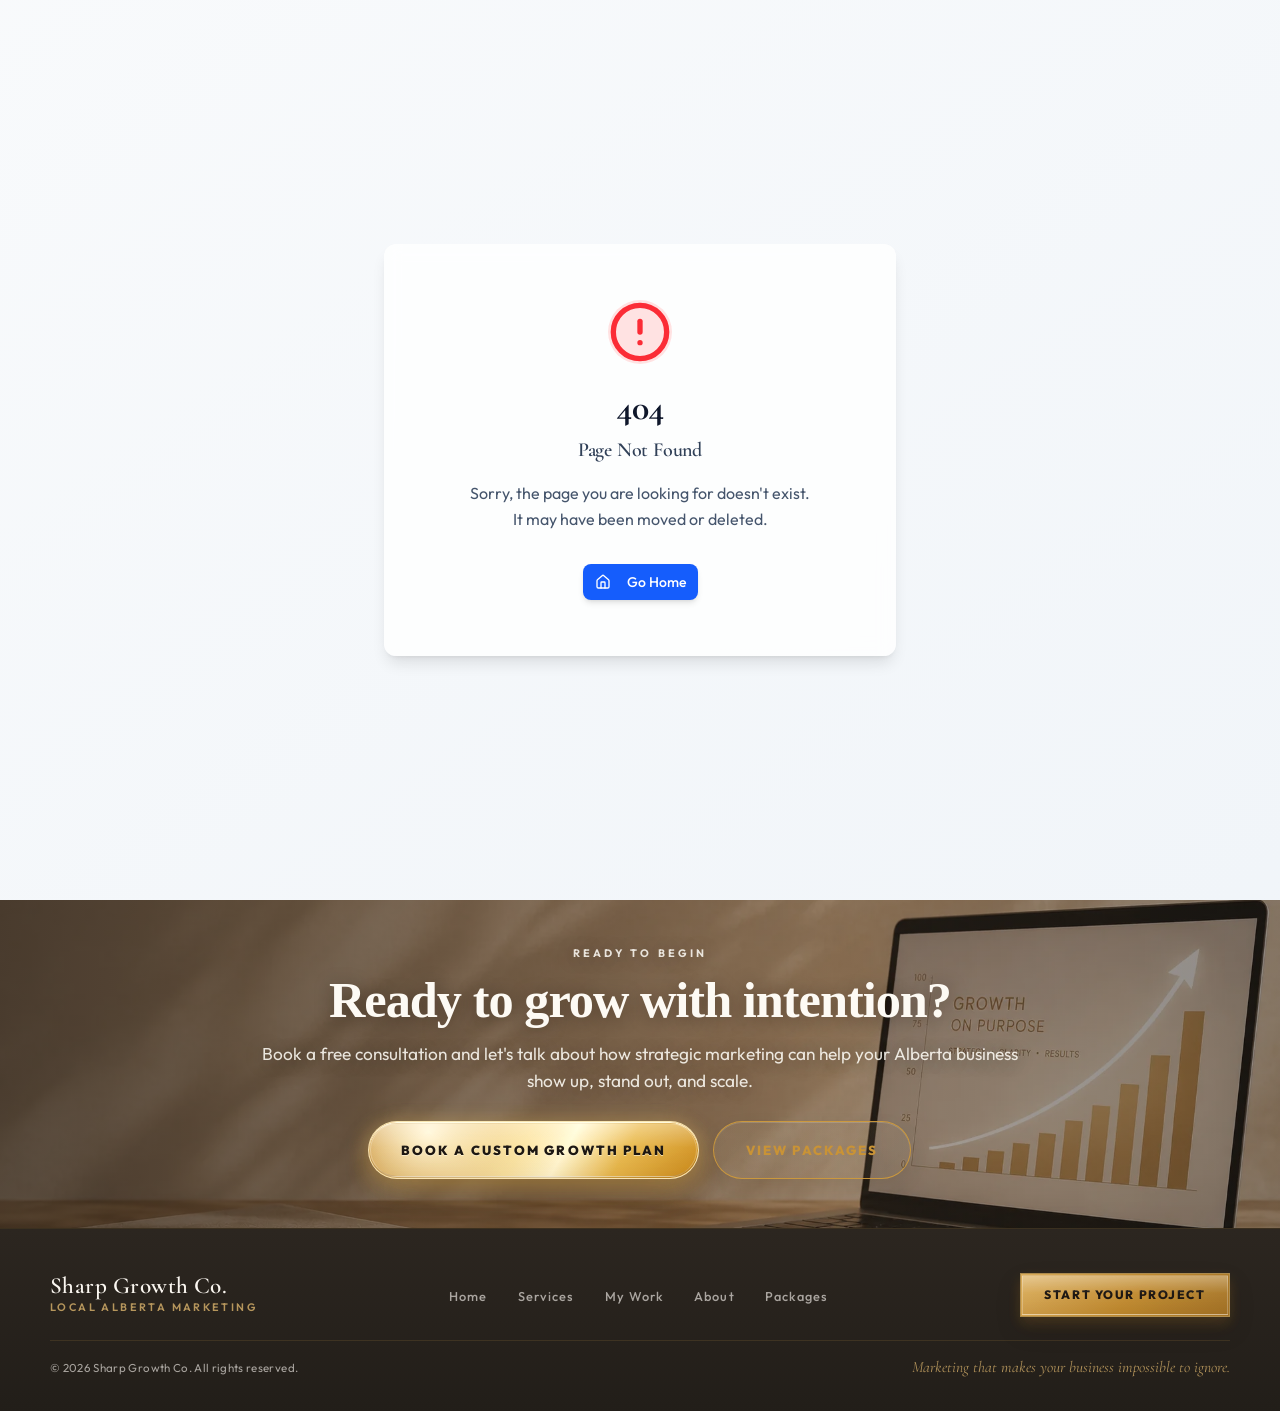
==== commit d7aade76: "Fix Home hero CTAs and mobile links" ====
--- a/index.html
+++ b/index.html
@@ -57,23 +57,23 @@
 <link crossorigin="" href="assets/index-DOl1IfHH.css?v=hero-shine-20260610" rel="stylesheet"/>
 <link as="image" fetchpriority="high" href="assets/images/alberta-marketing-agency-homepage-hero-laptop-website-design.webp" rel="preload" type="image/webp"/>
 <link as="image" href="assets/images/alberta-marketing-agency-mountain-banner-local-business-growth.webp" rel="prefetch" type="image/webp">
-<link href="assets/luxury-button-enhancements.css?v=luxury-buttons-design-only-20260611" rel="stylesheet"/>
-<link href="assets/mobile-hero-image.css?v=hero-no-left-gradient-20260603" rel="stylesheet"/>
+<link href="assets/luxury-button-enhancements.css?v=live-pill-clean-20260611e" rel="stylesheet"/>
+<link href="assets/mobile-hero-image.css?v=mobile-tight-no-button-20260611a" rel="stylesheet"/>
 <link href="assets/services-enhancements.css?v=champagne-gradient-20260603" rel="preload" as="style" onload="this.onload=null;this.rel='stylesheet'"/>
 <link href="assets/home-flow-sections.css?v=20260602-mobile-logo-workwithme-contact" rel="preload" as="style" onload="this.onload=null;this.rel='stylesheet'"/>
 <link href="assets/home-pricing-teaser.css?v=home-pricing-button-20260602" rel="preload" as="style" onload="this.onload=null;this.rel='stylesheet'"/>
 <link href="assets/ready-to-begin-banner.css?v=section-py-12-final-20260610" rel="preload" as="style" onload="this.onload=null;this.rel='stylesheet'"/>
 <link href="assets/home-ticker-seamless-loop.css?v=loop-mobile-final-20260603" rel="stylesheet"/>
-<link href="assets/home-hero-exact-reference.css?v=home-hero-screenshot-restore-20260610" rel="stylesheet"/>
+<link href="assets/home-hero-exact-reference.css?v=live-pill-clean-20260611e" rel="stylesheet"/>
 <link href="assets/mobile-header-hamburger.css?v=header-cta-right-20260611" rel="stylesheet"/>
 <link href="assets/footer-update.css?v=compact-footer-20260602" rel="preload" as="style" onload="this.onload=null;this.rel='stylesheet'"/>
 <link href="assets/my-work-page-restructure.css?v=my-work-process-overlay-v2-20260602" rel="preload" as="style" onload="this.onload=null;this.rel='stylesheet'"/>
-<noscript><link href="assets/services-enhancements.css?v=champagne-gradient-20260603" rel="stylesheet"/><link href="assets/home-flow-sections.css?v=20260602-mobile-logo-workwithme-contact" rel="stylesheet"/><link href="assets/home-pricing-teaser.css?v=home-pricing-button-20260602" rel="stylesheet"/><link href="assets/ready-to-begin-banner.css?v=section-py-12-final-20260610" rel="stylesheet"/><link href="assets/home-ticker-seamless-loop.css?v=loop-mobile-final-20260603" rel="stylesheet"/><link href="assets/home-hero-exact-reference.css?v=home-hero-screenshot-restore-20260610" rel="stylesheet"/><link href="assets/mobile-header-hamburger.css?v=header-cta-right-20260611" rel="stylesheet"/><link href="assets/footer-update.css?v=compact-footer-20260602" rel="stylesheet"/><link href="assets/my-work-page-restructure.css?v=my-work-process-overlay-v2-20260602" rel="stylesheet"/></noscript>
+<noscript><link href="assets/services-enhancements.css?v=champagne-gradient-20260603" rel="stylesheet"/><link href="assets/home-flow-sections.css?v=20260602-mobile-logo-workwithme-contact" rel="stylesheet"/><link href="assets/home-pricing-teaser.css?v=home-pricing-button-20260602" rel="stylesheet"/><link href="assets/ready-to-begin-banner.css?v=section-py-12-final-20260610" rel="stylesheet"/><link href="assets/home-ticker-seamless-loop.css?v=loop-mobile-final-20260603" rel="stylesheet"/><link href="assets/home-hero-exact-reference.css?v=live-pill-clean-20260611e" rel="stylesheet"/><link href="assets/mobile-header-hamburger.css?v=header-cta-right-20260611" rel="stylesheet"/><link href="assets/footer-update.css?v=compact-footer-20260602" rel="stylesheet"/><link href="assets/my-work-page-restructure.css?v=my-work-process-overlay-v2-20260602" rel="stylesheet"/></noscript>
 <meta content="Alberta marketing agency, Okotoks marketing agency, Calgary marketing consultant, website design Alberta, social media management Alberta, local business marketing" name="keywords"/>
 <link href="assets/site-section-spacing.css?v=section-py-12-20260610" rel="stylesheet"/>
 </head>
 <body>
-<script defer src="assets/home-hero-exact-reference.js?v=home-luxury-buttons-design-only-20260611"></script>
+<script defer src="assets/home-hero-exact-reference.js?v=live-pill-clean-20260611e"></script>
 <script defer src="assets/mobile-header-hamburger.js?v=20260610-header-thin-logo"></script>
 <script id="manus-runtime">window.__MANUS_HOST_DEV__ = false;
 (function(){"use strict";var Mr={exports:{}},Kn={};/**
@@ -151,13 +151,13 @@
 <div id="root"></div>
 <script defer="" src="assets/services-enhancements.js?v=champagne-gradient-20260603"></script>
 <script defer="" src="assets/banner-hero-update.js"></script>
-<script defer="" src="assets/luxury-button-enhancements.js?v=luxury-buttons-design-only-20260611"></script>
+<script defer="" src="assets/luxury-button-enhancements.js?v=live-pill-clean-20260611a"></script>
 <script defer="" src="assets/seo-optimization.js?v=seo-image-tags-urgent-20260601"></script>
 <script data-sgc-idle-script="true" data-src="https://manus-analytics.com/umami" data-website-id="4d4d5e03-577a-47ab-92f2-dfecc61f98e0"></script>
 <script defer="" src="assets/my-work-page-restructure.js?v=seo-media-nav-20260602"></script>
 <script data-sgc-idle-script="true" data-src="assets/contact-form-netlify.js?v=native-email-post-20260609c"></script>
 <script data-sgc-idle-script="true" data-src="assets/image-seo-enhancements.js?v=seo-media-nav-20260602"></script>
-<script defer="" src="assets/mobile-hero-image.js?v=mobile-luxury-buttons-design-only-20260611"></script>
+<script defer="" src="assets/mobile-hero-image.js?v=mobile-tight-no-button-20260611a"></script>
 <script defer="" src="assets/home-section-order.js?v=20260602-mobile-logo-workwithme-contact"></script>
 <script defer="" src="assets/home-pricing-teaser.js?v=home-pricing-button-20260602"></script>
 <script defer="" src="assets/ready-to-begin-banner.js?v=home-ticker-bottom-mobile-20260602"></script>
--- a/assets/luxury-button-enhancements.css
+++ b/assets/luxury-button-enhancements.css
@@ -2185,3 +2185,538 @@
     transition-duration: 1ms !important;
   }
 }
+
+/* 2026-06-11 FINAL single-layer luxury CTA treatment — design-only.
+   Styles only managed listed CTAs. No hrefs, text, routes, anchors, actions, or destinations are changed. */
+@keyframes sgc-final-gold-shine-sweep {
+  0%, 38% {
+    transform: translate3d(-160%, 0, 0) skewX(-18deg);
+    opacity: 0;
+  }
+  45% {
+    opacity: 0.92;
+  }
+  62% {
+    transform: translate3d(245%, 0, 0) skewX(-18deg);
+    opacity: 0;
+  }
+  100% {
+    transform: translate3d(245%, 0, 0) skewX(-18deg);
+    opacity: 0;
+  }
+}
+
+.sgc-luxury-cta.btn-primary-gold,
+a.sgc-luxury-cta.btn-primary-gold,
+button.sgc-luxury-cta.btn-primary-gold,
+input.sgc-luxury-cta.btn-primary-gold,
+[role="button"].sgc-luxury-cta.btn-primary-gold {
+  -webkit-appearance: none !important;
+  appearance: none !important;
+  position: relative !important;
+  isolation: isolate !important;
+  display: inline-flex !important;
+  align-items: center !important;
+  justify-content: center !important;
+  gap: 0.45rem !important;
+  box-sizing: border-box !important;
+  width: auto !important;
+  max-width: 100% !important;
+  min-height: 3.25rem !important;
+  padding: 0.92rem 1.82rem !important;
+  border: 1px solid rgba(255, 236, 190, 0.92) !important;
+  border-radius: 999px !important;
+  background-color: #d8aa4b !important;
+  background-image:
+    radial-gradient(circle at 18% 18%, rgba(255, 248, 222, 0.95) 0%, rgba(255, 248, 222, 0.34) 19%, rgba(255, 248, 222, 0) 36%),
+    linear-gradient(120deg,
+      #8f5b16 0%,
+      #b77d24 16%,
+      #d6a64a 31%,
+      #f4dc9a 45%,
+      #fff7d5 53%,
+      #e2b859 64%,
+      #c8912f 78%,
+      #9a641b 100%) !important;
+  background-size: 135% 135%, 155% 155% !important;
+  background-position: 18% 18%, 42% 50% !important;
+  color: #17120e !important;
+  -webkit-text-fill-color: #17120e !important;
+  font-family: 'Outfit', 'Raleway', system-ui, sans-serif !important;
+  font-size: 0.8rem !important;
+  font-weight: 850 !important;
+  letter-spacing: 0.125em !important;
+  line-height: 1.12 !important;
+  text-align: center !important;
+  text-transform: uppercase !important;
+  text-decoration: none !important;
+  white-space: normal !important;
+  text-shadow: 0 1px 0 rgba(255, 251, 232, 0.58) !important;
+  box-shadow:
+    0 16px 34px rgba(55, 34, 13, 0.22),
+    0 8px 24px rgba(214, 166, 74, 0.46),
+    0 0 22px rgba(244, 220, 154, 0.24),
+    inset 0 1px 0 rgba(255, 252, 235, 0.92),
+    inset 0 -2px 0 rgba(83, 48, 12, 0.22) !important;
+  filter: saturate(1.12) contrast(1.03) !important;
+  transform: translateY(0) !important;
+  transition: transform 210ms ease, box-shadow 210ms ease, filter 210ms ease, border-color 210ms ease, background-position 210ms ease !important;
+  overflow: hidden !important;
+  contain: paint !important;
+  cursor: pointer !important;
+}
+
+.sgc-luxury-cta.btn-primary-gold::before,
+a.sgc-luxury-cta.btn-primary-gold::before,
+button.sgc-luxury-cta.btn-primary-gold::before,
+[role="button"].sgc-luxury-cta.btn-primary-gold::before {
+  content: '' !important;
+  position: absolute !important;
+  top: -35% !important;
+  bottom: -35% !important;
+  left: -46% !important;
+  width: 32% !important;
+  display: block !important;
+  border: 0 !important;
+  border-radius: 999px !important;
+  background: linear-gradient(90deg,
+    rgba(255,255,255,0) 0%,
+    rgba(255,255,255,0.20) 22%,
+    rgba(255,255,255,0.92) 48%,
+    rgba(255,244,204,0.34) 70%,
+    rgba(255,255,255,0) 100%) !important;
+  box-shadow: 0 0 16px rgba(255, 251, 232, 0.42) !important;
+  opacity: 0 !important;
+  pointer-events: none !important;
+  visibility: visible !important;
+  transform: translate3d(-160%, 0, 0) skewX(-18deg) !important;
+  animation: sgc-final-gold-shine-sweep 2.7s cubic-bezier(0.22, 1, 0.36, 1) infinite !important;
+  z-index: 1 !important;
+}
+
+.sgc-luxury-cta.btn-primary-gold::after,
+a.sgc-luxury-cta.btn-primary-gold::after,
+button.sgc-luxury-cta.btn-primary-gold::after,
+[role="button"].sgc-luxury-cta.btn-primary-gold::after {
+  content: '' !important;
+  position: absolute !important;
+  inset: 1px !important;
+  display: block !important;
+  border-radius: inherit !important;
+  border: 1px solid rgba(255, 255, 255, 0.24) !important;
+  background: linear-gradient(180deg, rgba(255, 255, 255, 0.32), rgba(255, 255, 255, 0.04) 45%, rgba(98, 56, 12, 0.07) 100%) !important;
+  box-shadow: none !important;
+  opacity: 1 !important;
+  pointer-events: none !important;
+  visibility: visible !important;
+  transform: none !important;
+  z-index: 0 !important;
+}
+
+.sgc-luxury-cta.btn-primary-gold:hover,
+.sgc-luxury-cta.btn-primary-gold:focus-visible,
+a.sgc-luxury-cta.btn-primary-gold:hover,
+a.sgc-luxury-cta.btn-primary-gold:focus-visible,
+button.sgc-luxury-cta.btn-primary-gold:hover,
+button.sgc-luxury-cta.btn-primary-gold:focus-visible,
+[role="button"].sgc-luxury-cta.btn-primary-gold:hover,
+[role="button"].sgc-luxury-cta.btn-primary-gold:focus-visible {
+  transform: translateY(-2px) !important;
+  color: #17120e !important;
+  -webkit-text-fill-color: #17120e !important;
+  border-color: rgba(255, 243, 210, 0.98) !important;
+  background-position: 12% 14%, 58% 50% !important;
+  filter: saturate(1.2) brightness(1.04) contrast(1.04) !important;
+  box-shadow:
+    0 20px 40px rgba(55, 34, 13, 0.26),
+    0 11px 30px rgba(214, 166, 74, 0.56),
+    0 0 30px rgba(244, 220, 154, 0.34),
+    inset 0 1px 0 rgba(255, 252, 235, 0.96),
+    inset 0 -2px 0 rgba(83, 48, 12, 0.2) !important;
+}
+
+.sgc-luxury-cta.btn-secondary-gold-outline,
+a.sgc-luxury-cta.btn-secondary-gold-outline,
+button.sgc-luxury-cta.btn-secondary-gold-outline,
+input.sgc-luxury-cta.btn-secondary-gold-outline,
+[role="button"].sgc-luxury-cta.btn-secondary-gold-outline {
+  -webkit-appearance: none !important;
+  appearance: none !important;
+  position: relative !important;
+  isolation: isolate !important;
+  display: inline-flex !important;
+  align-items: center !important;
+  justify-content: center !important;
+  box-sizing: border-box !important;
+  width: auto !important;
+  max-width: 100% !important;
+  min-height: 3.2rem !important;
+  padding: 0.9rem 1.74rem !important;
+  border: 1.35px solid rgba(207, 155, 60, 0.94) !important;
+  border-radius: 999px !important;
+  background-color: rgba(255, 250, 239, 0.015) !important;
+  background-image: linear-gradient(135deg, rgba(255, 244, 210, 0.07), rgba(207, 155, 60, 0.025)) !important;
+  color: #c99336 !important;
+  -webkit-text-fill-color: #c99336 !important;
+  font-family: 'Outfit', 'Raleway', system-ui, sans-serif !important;
+  font-size: 0.8rem !important;
+  font-weight: 800 !important;
+  letter-spacing: 0.12em !important;
+  line-height: 1.12 !important;
+  text-align: center !important;
+  text-transform: uppercase !important;
+  text-decoration: none !important;
+  white-space: normal !important;
+  text-shadow: none !important;
+  box-shadow: 0 8px 20px rgba(55, 34, 13, 0.08), inset 0 1px 0 rgba(255, 250, 235, 0.16) !important;
+  filter: none !important;
+  transform: translateY(0) !important;
+  transition: transform 210ms ease, color 210ms ease, background-color 210ms ease, background-image 210ms ease, border-color 210ms ease, box-shadow 210ms ease !important;
+  overflow: hidden !important;
+  contain: paint !important;
+  cursor: pointer !important;
+}
+
+.sgc-luxury-cta.btn-secondary-gold-outline::before,
+.sgc-luxury-cta.btn-secondary-gold-outline::after,
+a.sgc-luxury-cta.btn-secondary-gold-outline::before,
+a.sgc-luxury-cta.btn-secondary-gold-outline::after,
+button.sgc-luxury-cta.btn-secondary-gold-outline::before,
+button.sgc-luxury-cta.btn-secondary-gold-outline::after,
+[role="button"].sgc-luxury-cta.btn-secondary-gold-outline::before,
+[role="button"].sgc-luxury-cta.btn-secondary-gold-outline::after {
+  content: none !important;
+  display: none !important;
+  background: none !important;
+  border: 0 !important;
+  box-shadow: none !important;
+  opacity: 0 !important;
+  visibility: hidden !important;
+}
+
+.sgc-luxury-cta.btn-secondary-gold-outline:hover,
+.sgc-luxury-cta.btn-secondary-gold-outline:focus-visible,
+a.sgc-luxury-cta.btn-secondary-gold-outline:hover,
+a.sgc-luxury-cta.btn-secondary-gold-outline:focus-visible,
+button.sgc-luxury-cta.btn-secondary-gold-outline:hover,
+button.sgc-luxury-cta.btn-secondary-gold-outline:focus-visible,
+[role="button"].sgc-luxury-cta.btn-secondary-gold-outline:hover,
+[role="button"].sgc-luxury-cta.btn-secondary-gold-outline:focus-visible {
+  transform: translateY(-2px) !important;
+  border-color: rgba(255, 232, 184, 0.98) !important;
+  background-color: #d8aa4b !important;
+  background-image: linear-gradient(120deg, #9a641b 0%, #c8912f 26%, #f4dc9a 62%, #d6a64a 100%) !important;
+  color: #17120e !important;
+  -webkit-text-fill-color: #17120e !important;
+  box-shadow: 0 16px 32px rgba(55, 34, 13, 0.17), 0 8px 24px rgba(214, 166, 74, 0.32), inset 0 1px 0 rgba(255, 252, 235, 0.62) !important;
+}
+
+.sgc-luxury-cta.btn-primary-gold:focus-visible,
+.sgc-luxury-cta.btn-secondary-gold-outline:focus-visible {
+  outline: 2px solid rgba(232, 202, 143, 0.86) !important;
+  outline-offset: 3px !important;
+}
+
+.sgc-luxury-cta .sgc-luxury-cta-nested-neutral,
+.sgc-luxury-cta [data-sgc-nested-button-neutralized="true"],
+.sgc-luxury-cta [class*="btn"],
+.sgc-luxury-cta [class*="button"],
+.sgc-luxury-cta [class*="cta"] {
+  min-width: 0 !important;
+  min-height: 0 !important;
+  padding: 0 !important;
+  margin: 0 !important;
+  border: 0 !important;
+  border-radius: 0 !important;
+  background: transparent !important;
+  background-image: none !important;
+  box-shadow: none !important;
+  color: inherit !important;
+  -webkit-text-fill-color: inherit !important;
+  font: inherit !important;
+  letter-spacing: inherit !important;
+  line-height: inherit !important;
+  text-transform: inherit !important;
+  text-shadow: inherit !important;
+  transform: none !important;
+  filter: none !important;
+  transition: none !important;
+  overflow: visible !important;
+}
+
+.sgc-luxury-cta .sgc-luxury-cta-nested-neutral::before,
+.sgc-luxury-cta .sgc-luxury-cta-nested-neutral::after,
+.sgc-luxury-cta [class*="btn"]::before,
+.sgc-luxury-cta [class*="btn"]::after,
+.sgc-luxury-cta [class*="button"]::before,
+.sgc-luxury-cta [class*="button"]::after,
+.sgc-luxury-cta [class*="cta"]::before,
+.sgc-luxury-cta [class*="cta"]::after {
+  content: none !important;
+  display: none !important;
+  background: none !important;
+  box-shadow: none !important;
+  border: 0 !important;
+}
+
+@media (max-width: 640px) {
+  .sgc-luxury-cta.btn-primary-gold,
+  .sgc-luxury-cta.btn-secondary-gold-outline,
+  a.sgc-luxury-cta.btn-primary-gold,
+  a.sgc-luxury-cta.btn-secondary-gold-outline,
+  button.sgc-luxury-cta.btn-primary-gold,
+  button.sgc-luxury-cta.btn-secondary-gold-outline,
+  [role="button"].sgc-luxury-cta.btn-primary-gold,
+  [role="button"].sgc-luxury-cta.btn-secondary-gold-outline {
+    width: min(100%, 22rem) !important;
+    min-height: 3.05rem !important;
+    padding: 0.84rem 1.18rem !important;
+    font-size: 0.74rem !important;
+    letter-spacing: 0.09em !important;
+    line-height: 1.16 !important;
+  }
+}
+
+@media (prefers-reduced-motion: reduce) {
+  .sgc-luxury-cta.btn-primary-gold::before {
+    animation: none !important;
+    opacity: 0 !important;
+  }
+}
+
+/* 2026-06-11 FINAL site-wide original CTA styling.
+   Design-only: this layer only repaints existing CTA elements classified by
+   luxury-button-enhancements.js. It does not alter hrefs, routes, labels,
+   anchors, form actions, Calendly links, or click behavior. */
+@keyframes sgc-luxury-final-shine-sweep {
+  0%, 37% {
+    transform: translate3d(-165%, 0, 0) skewX(-18deg);
+    opacity: 0;
+  }
+  45% {
+    opacity: 0.96;
+  }
+  63% {
+    transform: translate3d(270%, 0, 0) skewX(-18deg);
+    opacity: 0;
+  }
+  100% {
+    transform: translate3d(270%, 0, 0) skewX(-18deg);
+    opacity: 0;
+  }
+}
+
+#root a.sgc-luxury-cta.btn-primary-gold:not(.sgc-exact-reference-hotspot),
+#root button.sgc-luxury-cta.btn-primary-gold:not(.sgc-exact-reference-hotspot),
+#root [role="button"].sgc-luxury-cta.btn-primary-gold:not(.sgc-exact-reference-hotspot),
+main a.sgc-luxury-cta.btn-primary-gold:not(.sgc-exact-reference-hotspot),
+main button.sgc-luxury-cta.btn-primary-gold:not(.sgc-exact-reference-hotspot) {
+  -webkit-appearance: none !important;
+  appearance: none !important;
+  position: relative !important;
+  isolation: isolate !important;
+  display: inline-flex !important;
+  align-items: center !important;
+  justify-content: center !important;
+  gap: 0.55rem !important;
+  min-height: 3.18rem !important;
+  padding: 0.88rem 1.65rem !important;
+  border: 1px solid rgba(255, 236, 190, 0.96) !important;
+  border-radius: 999px !important;
+  background-color: #d9ad4f !important;
+  background-image:
+    radial-gradient(circle at 18% 14%, rgba(255, 251, 229, 0.98) 0%, rgba(255, 247, 213, 0.40) 18%, rgba(255, 247, 213, 0) 38%),
+    linear-gradient(112deg, #7c4c12 0%, #a86f1d 13%, #ce9b38 27%, #efd184 41%, #fff7d2 50%, #e2b95c 61%, #bf8628 77%, #845216 100%) !important;
+  background-size: 145% 145%, 190% 190% !important;
+  background-position: 20% 16%, 40% 50% !important;
+  color: #17120e !important;
+  -webkit-text-fill-color: #17120e !important;
+  font-family: 'Outfit', 'Raleway', system-ui, sans-serif !important;
+  font-size: 0.82rem !important;
+  font-weight: 850 !important;
+  letter-spacing: 0.125em !important;
+  line-height: 1.05 !important;
+  text-align: center !important;
+  text-transform: uppercase !important;
+  text-decoration: none !important;
+  white-space: nowrap !important;
+  text-shadow: 0 1px 0 rgba(255, 250, 225, 0.64) !important;
+  box-shadow:
+    0 16px 34px rgba(52, 31, 11, 0.24),
+    0 9px 24px rgba(217, 173, 79, 0.48),
+    0 0 24px rgba(255, 225, 144, 0.28),
+    inset 0 1px 0 rgba(255, 253, 236, 0.96),
+    inset 0 -2px 0 rgba(70, 38, 8, 0.24) !important;
+  filter: saturate(1.14) contrast(1.04) !important;
+  overflow: hidden !important;
+  transform: translate3d(0, 0, 0) !important;
+  transition: transform 210ms ease, box-shadow 210ms ease, filter 210ms ease, border-color 210ms ease, background-position 260ms ease !important;
+}
+
+#root a.sgc-luxury-cta.btn-primary-gold:not(.sgc-exact-reference-hotspot)::before,
+#root button.sgc-luxury-cta.btn-primary-gold:not(.sgc-exact-reference-hotspot)::before,
+#root [role="button"].sgc-luxury-cta.btn-primary-gold:not(.sgc-exact-reference-hotspot)::before,
+main a.sgc-luxury-cta.btn-primary-gold:not(.sgc-exact-reference-hotspot)::before,
+main button.sgc-luxury-cta.btn-primary-gold:not(.sgc-exact-reference-hotspot)::before {
+  content: '' !important;
+  position: absolute !important;
+  top: -36% !important;
+  bottom: -36% !important;
+  left: -44% !important;
+  width: 34% !important;
+  display: block !important;
+  border: 0 !important;
+  border-radius: 999px !important;
+  background: linear-gradient(90deg, rgba(255,255,255,0) 0%, rgba(255,255,255,0.22) 18%, rgba(255,255,255,0.98) 46%, rgba(255,242,196,0.54) 65%, rgba(255,255,255,0) 100%) !important;
+  box-shadow: 0 0 18px rgba(255, 250, 226, 0.52) !important;
+  opacity: 0 !important;
+  pointer-events: none !important;
+  transform: translate3d(-165%, 0, 0) skewX(-18deg) !important;
+  animation: sgc-luxury-final-shine-sweep 2.75s cubic-bezier(0.22, 1, 0.36, 1) infinite !important;
+  z-index: 1 !important;
+}
+
+#root a.sgc-luxury-cta.btn-primary-gold:not(.sgc-exact-reference-hotspot)::after,
+#root button.sgc-luxury-cta.btn-primary-gold:not(.sgc-exact-reference-hotspot)::after,
+#root [role="button"].sgc-luxury-cta.btn-primary-gold:not(.sgc-exact-reference-hotspot)::after,
+main a.sgc-luxury-cta.btn-primary-gold:not(.sgc-exact-reference-hotspot)::after,
+main button.sgc-luxury-cta.btn-primary-gold:not(.sgc-exact-reference-hotspot)::after {
+  content: '' !important;
+  position: absolute !important;
+  inset: 1px !important;
+  display: block !important;
+  border-radius: inherit !important;
+  border: 1px solid rgba(255, 255, 255, 0.24) !important;
+  background: linear-gradient(180deg, rgba(255,255,255,0.30), rgba(255,255,255,0.05) 45%, rgba(88,48,10,0.08) 100%) !important;
+  pointer-events: none !important;
+  z-index: 0 !important;
+}
+
+#root a.sgc-luxury-cta.btn-secondary-gold-outline:not(.sgc-exact-reference-hotspot),
+#root button.sgc-luxury-cta.btn-secondary-gold-outline:not(.sgc-exact-reference-hotspot),
+#root [role="button"].sgc-luxury-cta.btn-secondary-gold-outline:not(.sgc-exact-reference-hotspot),
+main a.sgc-luxury-cta.btn-secondary-gold-outline:not(.sgc-exact-reference-hotspot),
+main button.sgc-luxury-cta.btn-secondary-gold-outline:not(.sgc-exact-reference-hotspot) {
+  -webkit-appearance: none !important;
+  appearance: none !important;
+  position: relative !important;
+  isolation: isolate !important;
+  display: inline-flex !important;
+  align-items: center !important;
+  justify-content: center !important;
+  gap: 0.55rem !important;
+  min-height: 3.18rem !important;
+  padding: 0.88rem 1.65rem !important;
+  border: 1.5px solid rgba(201, 151, 55, 0.98) !important;
+  border-radius: 999px !important;
+  background-color: rgba(255, 250, 241, 0.72) !important;
+  background-image: linear-gradient(135deg, rgba(255, 246, 219, 0.38), rgba(255, 250, 241, 0.08)) !important;
+  color: #a36f22 !important;
+  -webkit-text-fill-color: #a36f22 !important;
+  font-family: 'Outfit', 'Raleway', system-ui, sans-serif !important;
+  font-size: 0.82rem !important;
+  font-weight: 825 !important;
+  letter-spacing: 0.12em !important;
+  line-height: 1.05 !important;
+  text-align: center !important;
+  text-transform: uppercase !important;
+  text-decoration: none !important;
+  white-space: nowrap !important;
+  text-shadow: none !important;
+  box-shadow:
+    0 10px 22px rgba(52, 31, 11, 0.08),
+    inset 0 1px 0 rgba(255, 255, 255, 0.44) !important;
+  overflow: hidden !important;
+  transform: translate3d(0, 0, 0) !important;
+  transition: transform 210ms ease, color 210ms ease, background-color 210ms ease, background-image 210ms ease, border-color 210ms ease, box-shadow 210ms ease !important;
+}
+
+#root a.sgc-luxury-cta.btn-secondary-gold-outline:not(.sgc-exact-reference-hotspot)::before,
+#root a.sgc-luxury-cta.btn-secondary-gold-outline:not(.sgc-exact-reference-hotspot)::after,
+#root button.sgc-luxury-cta.btn-secondary-gold-outline:not(.sgc-exact-reference-hotspot)::before,
+#root button.sgc-luxury-cta.btn-secondary-gold-outline:not(.sgc-exact-reference-hotspot)::after,
+main a.sgc-luxury-cta.btn-secondary-gold-outline:not(.sgc-exact-reference-hotspot)::before,
+main a.sgc-luxury-cta.btn-secondary-gold-outline:not(.sgc-exact-reference-hotspot)::after,
+main button.sgc-luxury-cta.btn-secondary-gold-outline:not(.sgc-exact-reference-hotspot)::before,
+main button.sgc-luxury-cta.btn-secondary-gold-outline:not(.sgc-exact-reference-hotspot)::after {
+  content: none !important;
+  display: none !important;
+}
+
+#root a.sgc-luxury-cta.btn-primary-gold:not(.sgc-exact-reference-hotspot):hover,
+#root a.sgc-luxury-cta.btn-primary-gold:not(.sgc-exact-reference-hotspot):focus-visible,
+#root button.sgc-luxury-cta.btn-primary-gold:not(.sgc-exact-reference-hotspot):hover,
+#root button.sgc-luxury-cta.btn-primary-gold:not(.sgc-exact-reference-hotspot):focus-visible,
+main a.sgc-luxury-cta.btn-primary-gold:not(.sgc-exact-reference-hotspot):hover,
+main a.sgc-luxury-cta.btn-primary-gold:not(.sgc-exact-reference-hotspot):focus-visible,
+main button.sgc-luxury-cta.btn-primary-gold:not(.sgc-exact-reference-hotspot):hover,
+main button.sgc-luxury-cta.btn-primary-gold:not(.sgc-exact-reference-hotspot):focus-visible {
+  transform: translate3d(0, -2px, 0) !important;
+  background-position: 14% 12%, 62% 50% !important;
+  border-color: rgba(255, 246, 214, 1) !important;
+  filter: saturate(1.23) brightness(1.04) contrast(1.05) !important;
+  color: #17120e !important;
+  -webkit-text-fill-color: #17120e !important;
+  box-shadow:
+    0 20px 42px rgba(52, 31, 11, 0.29),
+    0 12px 32px rgba(217, 173, 79, 0.58),
+    0 0 30px rgba(255, 225, 144, 0.36),
+    inset 0 1px 0 rgba(255, 253, 236, 1),
+    inset 0 -2px 0 rgba(70, 38, 8, 0.22) !important;
+}
+
+#root a.sgc-luxury-cta.btn-secondary-gold-outline:not(.sgc-exact-reference-hotspot):hover,
+#root a.sgc-luxury-cta.btn-secondary-gold-outline:not(.sgc-exact-reference-hotspot):focus-visible,
+#root button.sgc-luxury-cta.btn-secondary-gold-outline:not(.sgc-exact-reference-hotspot):hover,
+#root button.sgc-luxury-cta.btn-secondary-gold-outline:not(.sgc-exact-reference-hotspot):focus-visible,
+main a.sgc-luxury-cta.btn-secondary-gold-outline:not(.sgc-exact-reference-hotspot):hover,
+main a.sgc-luxury-cta.btn-secondary-gold-outline:not(.sgc-exact-reference-hotspot):focus-visible,
+main button.sgc-luxury-cta.btn-secondary-gold-outline:not(.sgc-exact-reference-hotspot):hover,
+main button.sgc-luxury-cta.btn-secondary-gold-outline:not(.sgc-exact-reference-hotspot):focus-visible {
+  transform: translate3d(0, -2px, 0) !important;
+  border-color: rgba(255, 232, 184, 1) !important;
+  background-color: #d9ad4f !important;
+  background-image: linear-gradient(112deg, #8b5718 0%, #c88f2c 28%, #f0d489 62%, #d9ad4f 100%) !important;
+  color: #17120e !important;
+  -webkit-text-fill-color: #17120e !important;
+  box-shadow:
+    0 16px 32px rgba(52, 31, 11, 0.18),
+    0 8px 24px rgba(217, 173, 79, 0.34),
+    inset 0 1px 0 rgba(255, 253, 236, 0.68) !important;
+}
+
+#root .sgc-luxury-cta.btn-primary-gold > .btn-primary,
+#root .sgc-luxury-cta.btn-primary-gold > .btn-gold,
+#root .sgc-luxury-cta.btn-primary-gold > .btn-outline,
+#root .sgc-luxury-cta.btn-secondary-gold-outline > .btn-primary,
+#root .sgc-luxury-cta.btn-secondary-gold-outline > .btn-gold,
+#root .sgc-luxury-cta.btn-secondary-gold-outline > .btn-outline {
+  border: 0 !important;
+  border-radius: 0 !important;
+  background: transparent !important;
+  box-shadow: none !important;
+  color: inherit !important;
+  -webkit-text-fill-color: inherit !important;
+  font: inherit !important;
+  letter-spacing: inherit !important;
+  text-shadow: inherit !important;
+  padding: 0 !important;
+  min-height: 0 !important;
+  transform: none !important;
+}
+
+@media (max-width: 768px) {
+  #root a.sgc-luxury-cta.btn-primary-gold:not(.sgc-exact-reference-hotspot),
+  #root button.sgc-luxury-cta.btn-primary-gold:not(.sgc-exact-reference-hotspot),
+  #root a.sgc-luxury-cta.btn-secondary-gold-outline:not(.sgc-exact-reference-hotspot),
+  #root button.sgc-luxury-cta.btn-secondary-gold-outline:not(.sgc-exact-reference-hotspot),
+  main a.sgc-luxury-cta.btn-primary-gold:not(.sgc-exact-reference-hotspot),
+  main button.sgc-luxury-cta.btn-primary-gold:not(.sgc-exact-reference-hotspot),
+  main a.sgc-luxury-cta.btn-secondary-gold-outline:not(.sgc-exact-reference-hotspot),
+  main button.sgc-luxury-cta.btn-secondary-gold-outline:not(.sgc-exact-reference-hotspot) {
+    min-height: 44px !important;
+    padding: 0.75rem 1.5rem !important;
+    font-size: max(0.8rem, 13px) !important;
+    white-space: normal !important;
+  }
+}
--- a/assets/home-hero-exact-reference.css
+++ b/assets/home-hero-exact-reference.css
@@ -25,7 +25,7 @@
   overflow: hidden !important;
   isolation: isolate !important;
   background-color: #120c08 !important;
-  background-image: url("images/sharp-growth-hero-exact-reference-clean-shimmer-loop-20260610.png") !important;
+  background-image: url("images/sharp-growth-hero-tight-clean-live-pill-base-20260611.png") !important;
   background-size: 100% 100% !important;
   background-position: center top !important;
   background-repeat: no-repeat !important;
@@ -77,100 +77,6 @@
     background-size: 100% 100% !important;
     background-position: center top !important;
   }
-}
-
-/* 2026-06-03 — visible Work with Me hero CTA override.
-   The exact-reference hero is a static image, so this targeted overlay replaces the old CTA label while keeping hotspot navigation real. */
-body.sgc-home-exact-reference .sgc-exact-reference-hotspot.sgc-exact-hero-book {
-  display: inline-flex !important;
-  align-items: center !important;
-  justify-content: center !important;
-  text-indent: 0 !important;
-  overflow: hidden !important;
-  color: #fffaf2 !important;
-  background: linear-gradient(135deg, #d7aa4c 0%, #c7953b 48%, #a87524 100%) !important;
-  border: 1px solid rgba(229, 186, 94, 0.62) !important;
-  box-shadow: 0 14px 30px rgba(73, 42, 16, 0.18), inset 0 1px 0 rgba(255, 239, 196, 0.24) !important;
-  font-family: 'Outfit', system-ui, sans-serif !important;
-  font-size: clamp(0.46rem, 0.86vw, 0.88rem) !important;
-  font-weight: 800 !important;
-  letter-spacing: 0.16em !important;
-  line-height: 1 !important;
-  text-align: center !important;
-  text-transform: uppercase !important;
-  text-decoration: none !important;
-  text-shadow: 0 1px 1px rgba(43, 24, 13, 0.26) !important;
-  transform: translateY(0) scale(1) !important;
-  transition: transform 180ms ease, filter 180ms ease, box-shadow 180ms ease !important;
-}
-
-body.sgc-home-exact-reference .sgc-exact-reference-hotspot.sgc-exact-hero-book:hover,
-body.sgc-home-exact-reference .sgc-exact-reference-hotspot.sgc-exact-hero-book:focus-visible {
-  color: #fffaf2 !important;
-  filter: brightness(1.04) saturate(1.04) !important;
-  box-shadow: 0 18px 34px rgba(73, 42, 16, 0.24), inset 0 1px 0 rgba(255, 239, 196, 0.34) !important;
-  transform: translateY(-2px) scale(1.012) !important;
-}
-
-body.sgc-home-exact-reference .sgc-exact-reference-hotspot.sgc-exact-hero-book:active {
-  transform: translateY(-1px) scale(1.002) !important;
-}
-
-body.sgc-home-exact-reference .sgc-exact-home:hover,
-body.sgc-home-exact-reference .sgc-exact-services:hover,
-body.sgc-home-exact-reference .sgc-exact-work:hover,
-body.sgc-home-exact-reference .sgc-exact-about:hover,
-body.sgc-home-exact-reference .sgc-exact-packages:hover,
-body.sgc-home-exact-reference .sgc-exact-contact:hover,
-body.sgc-home-exact-reference .sgc-exact-home:focus-visible,
-body.sgc-home-exact-reference .sgc-exact-services:focus-visible,
-body.sgc-home-exact-reference .sgc-exact-work:focus-visible,
-body.sgc-home-exact-reference .sgc-exact-about:focus-visible,
-body.sgc-home-exact-reference .sgc-exact-packages:focus-visible,
-body.sgc-home-exact-reference .sgc-exact-contact:focus-visible {
-  border-bottom: 3px solid rgba(185, 138, 59, 0.94) !important;
-  transform: translateY(-2px) scale(1.035) !important;
-}
-
-/* 2026-06-03 — matching Home hero button pair.
-   Makes the Work with Me CTA and adjacent Services CTA share the same gold treatment. */
-body.sgc-home-exact-reference .sgc-exact-reference-hotspot.sgc-exact-hero-book,
-body.sgc-home-exact-reference .sgc-exact-reference-hotspot.sgc-exact-hero-services {
-  display: inline-flex !important;
-  align-items: center !important;
-  justify-content: center !important;
-  text-indent: 0 !important;
-  overflow: hidden !important;
-  color: #fffaf2 !important;
-  background: linear-gradient(135deg, #d7aa4c 0%, #c7953b 48%, #a87524 100%) !important;
-  border: 1px solid rgba(229, 186, 94, 0.62) !important;
-  box-shadow: 0 14px 30px rgba(73, 42, 16, 0.18), inset 0 1px 0 rgba(255, 239, 196, 0.24) !important;
-  font-family: 'Outfit', system-ui, sans-serif !important;
-  font-size: clamp(0.46rem, 0.86vw, 0.88rem) !important;
-  font-weight: 800 !important;
-  letter-spacing: 0.16em !important;
-  line-height: 1 !important;
-  text-align: center !important;
-  text-transform: uppercase !important;
-  text-decoration: none !important;
-  text-shadow: 0 1px 1px rgba(43, 24, 13, 0.26) !important;
-  transform: translateY(0) scale(1) !important;
-  transition: transform 180ms ease, filter 180ms ease, box-shadow 180ms ease !important;
-}
-
-body.sgc-home-exact-reference .sgc-exact-reference-hotspot.sgc-exact-hero-book:hover,
-body.sgc-home-exact-reference .sgc-exact-reference-hotspot.sgc-exact-hero-book:focus-visible,
-body.sgc-home-exact-reference .sgc-exact-reference-hotspot.sgc-exact-hero-services:hover,
-body.sgc-home-exact-reference .sgc-exact-reference-hotspot.sgc-exact-hero-services:focus-visible {
-  color: #fffaf2 !important;
-  filter: brightness(1.04) saturate(1.04) !important;
-  box-shadow: 0 18px 34px rgba(73, 42, 16, 0.24), inset 0 1px 0 rgba(255, 239, 196, 0.34) !important;
-  transform: translateY(-2px) scale(1.012) !important;
-}
-
-body.sgc-home-exact-reference .sgc-exact-reference-hotspot.sgc-exact-hero-book:active,
-body.sgc-home-exact-reference .sgc-exact-reference-hotspot.sgc-exact-hero-services:active {
-  transform: translateY(-1px) scale(1.002) !important;
 }
 
 /* 2026-06-03 — requested no-underline title interaction for the exact-reference Home hero nav hotspots. */
@@ -419,3 +325,249 @@
     pointer-events: auto !important;
   }
 }
+
+/* 2026-06-11 final original-button-only fix: the Home hero background image is the only visible CTA design layer. Live CTA anchors remain transparent click/tap targets so no duplicate button visuals can render. */
+body.sgc-home-exact-reference .sgc-exact-reference-hotspot.sgc-exact-header-book,
+body.sgc-home-exact-reference .sgc-exact-reference-hotspot.sgc-exact-hero-book,
+body.sgc-home-exact-reference .sgc-exact-reference-hotspot.sgc-exact-hero-services,
+body.sgc-home-exact-reference .sgc-exact-reference-hotspot.sgc-exact-laptop-work {
+  display: block !important;
+  z-index: 40 !important;
+  box-sizing: border-box !important;
+  background: transparent !important;
+  background-color: transparent !important;
+  background-image: none !important;
+  border: 0 !important;
+  border-radius: 0 !important;
+  box-shadow: none !important;
+  color: transparent !important;
+  -webkit-text-fill-color: transparent !important;
+  text-shadow: none !important;
+  text-indent: -9999px !important;
+  outline: 0 !important;
+  opacity: 1 !important;
+  filter: none !important;
+  transform: none !important;
+  animation: none !important;
+  overflow: hidden !important;
+  pointer-events: auto !important;
+}
+
+body.sgc-home-exact-reference .sgc-exact-reference-hotspot.sgc-exact-header-book::before,
+body.sgc-home-exact-reference .sgc-exact-reference-hotspot.sgc-exact-header-book::after,
+body.sgc-home-exact-reference .sgc-exact-reference-hotspot.sgc-exact-hero-book::before,
+body.sgc-home-exact-reference .sgc-exact-reference-hotspot.sgc-exact-hero-book::after,
+body.sgc-home-exact-reference .sgc-exact-reference-hotspot.sgc-exact-hero-services::before,
+body.sgc-home-exact-reference .sgc-exact-reference-hotspot.sgc-exact-hero-services::after,
+body.sgc-home-exact-reference .sgc-exact-reference-hotspot.sgc-exact-laptop-work::before,
+body.sgc-home-exact-reference .sgc-exact-reference-hotspot.sgc-exact-laptop-work::after {
+  content: none !important;
+  display: none !important;
+  background: transparent !important;
+  background-image: none !important;
+  border: 0 !important;
+  box-shadow: none !important;
+  opacity: 0 !important;
+  animation: none !important;
+}
+
+body.sgc-home-exact-reference .sgc-exact-reference-hotspot.sgc-exact-header-book:hover,
+body.sgc-home-exact-reference .sgc-exact-reference-hotspot.sgc-exact-header-book:active,
+body.sgc-home-exact-reference .sgc-exact-reference-hotspot.sgc-exact-hero-book:hover,
+body.sgc-home-exact-reference .sgc-exact-reference-hotspot.sgc-exact-hero-book:active,
+body.sgc-home-exact-reference .sgc-exact-reference-hotspot.sgc-exact-hero-services:hover,
+body.sgc-home-exact-reference .sgc-exact-reference-hotspot.sgc-exact-hero-services:active,
+body.sgc-home-exact-reference .sgc-exact-reference-hotspot.sgc-exact-laptop-work:hover,
+body.sgc-home-exact-reference .sgc-exact-reference-hotspot.sgc-exact-laptop-work:active {
+  background: transparent !important;
+  background-image: none !important;
+  border: 0 !important;
+  box-shadow: none !important;
+  color: transparent !important;
+  -webkit-text-fill-color: transparent !important;
+  filter: none !important;
+  transform: none !important;
+}
+
+body.sgc-home-exact-reference .sgc-exact-reference-hotspot.sgc-exact-header-book:focus-visible,
+body.sgc-home-exact-reference .sgc-exact-reference-hotspot.sgc-exact-hero-book:focus-visible,
+body.sgc-home-exact-reference .sgc-exact-reference-hotspot.sgc-exact-hero-services:focus-visible,
+body.sgc-home-exact-reference .sgc-exact-reference-hotspot.sgc-exact-laptop-work:focus-visible {
+  outline: 2px solid rgba(220, 177, 92, 0.95) !important;
+  outline-offset: 3px !important;
+  border-radius: 999px !important;
+}
+
+/* 2026-06-11 — cleaned-background live CTA layer: old baked rectangular CTAs are removed from the hero image, then only these three real anchors render as lighter champagne-gold rounded pill buttons. The laptop-screen hotspot intentionally stays transparent so no laptop button appears. */
+body.sgc-home-exact-reference .sgc-exact-reference-hotspot.sgc-exact-shiny-hero-button {
+  display: flex !important;
+  align-items: center !important;
+  justify-content: center !important;
+  z-index: 45 !important;
+  box-sizing: border-box !important;
+  padding: 0 1.35em !important;
+  border: 1px solid rgba(255, 239, 190, 0.68) !important;
+  border-radius: 9999px !important;
+  background-color: #d9ad54 !important;
+  background-image:
+    linear-gradient(115deg, rgba(255,255,255,0) 0%, rgba(255,255,255,0.38) 38%, rgba(255,255,255,0.92) 48%, rgba(255,255,255,0.28) 58%, rgba(255,255,255,0) 100%),
+    linear-gradient(100deg, #bf852f 0%, #ddb258 18%, #f3d783 36%, #fff1b8 49%, #e8c16a 63%, #c78e34 82%, #a66b20 100%) !important;
+  background-size: 240% 100%, 100% 100% !important;
+  background-position: -135% center, center center !important;
+  box-shadow: 0 16px 34px rgba(74, 41, 12, 0.28), inset 0 1px 0 rgba(255,255,255,0.72), inset 0 -1px 0 rgba(101, 58, 11, 0.2) !important;
+  color: #ffffff !important;
+  -webkit-text-fill-color: #ffffff !important;
+  cursor: pointer !important;
+  filter: drop-shadow(0 8px 12px rgba(78, 48, 16, 0.18)) !important;
+  font-family: 'Outfit', 'Raleway', sans-serif !important;
+  font-size: clamp(0.52rem, 0.98vw, 1.02rem) !important;
+  font-weight: 700 !important;
+  letter-spacing: 0.16em !important;
+  line-height: 1 !important;
+  opacity: 1 !important;
+  overflow: hidden !important;
+  text-align: center !important;
+  text-decoration: none !important;
+  text-indent: 0 !important;
+  text-shadow: 0 1px 0 rgba(98, 58, 12, 0.32) !important;
+  text-transform: uppercase !important;
+  transform: translateZ(0) !important;
+  transition: transform 180ms ease, filter 180ms ease, box-shadow 180ms ease, background-position 550ms ease !important;
+  white-space: nowrap !important;
+}
+
+body.sgc-home-exact-reference .sgc-exact-reference-hotspot.sgc-exact-shiny-hero-button::before {
+  content: '' !important;
+  position: absolute !important;
+  inset: 8% 5% auto 5% !important;
+  height: 42% !important;
+  display: block !important;
+  border-radius: 9999px !important;
+  background: linear-gradient(180deg, rgba(255,255,255,0.42), rgba(255,255,255,0.08)) !important;
+  box-shadow: none !important;
+  opacity: 0.72 !important;
+  pointer-events: none !important;
+}
+
+body.sgc-home-exact-reference .sgc-exact-reference-hotspot.sgc-exact-hero-book::after,
+body.sgc-home-exact-reference .sgc-exact-reference-hotspot.sgc-exact-hero-services::after {
+  content: ' →' !important;
+  display: inline !important;
+  background: transparent !important;
+  border: 0 !important;
+  box-shadow: none !important;
+  opacity: 1 !important;
+  animation: none !important;
+}
+
+body.sgc-home-exact-reference .sgc-exact-reference-hotspot.sgc-exact-header-book {
+  font-size: clamp(0.5rem, 0.92vw, 0.98rem) !important;
+  letter-spacing: 0.15em !important;
+}
+
+body.sgc-home-exact-reference .sgc-exact-reference-hotspot.sgc-exact-shiny-hero-button:hover,
+body.sgc-home-exact-reference .sgc-exact-reference-hotspot.sgc-exact-shiny-hero-button:active,
+body.sgc-home-exact-reference .sgc-exact-reference-hotspot.sgc-exact-shiny-hero-button:focus-visible {
+  background-position: 135% center, center center !important;
+  box-shadow: 0 18px 38px rgba(74, 41, 12, 0.34), inset 0 1px 0 rgba(255,255,255,0.82), inset 0 -1px 0 rgba(101, 58, 11, 0.22) !important;
+  filter: drop-shadow(0 10px 15px rgba(78, 48, 16, 0.22)) !important;
+  transform: translate3d(0, -2px, 0) !important;
+}
+
+
+/* 2026-06-11 final live-pill correction: high-specificity override after all old suppression rules. The cleaned desktop image contains no baked CTA plates; these real anchors are the only visible buttons. */
+body.sgc-home-exact-reference .sgc-exact-reference-hero .sgc-exact-reference-hotspot.sgc-exact-header-book.sgc-exact-shiny-hero-button,
+body.sgc-home-exact-reference .sgc-exact-reference-hero .sgc-exact-reference-hotspot.sgc-exact-hero-book.sgc-exact-shiny-hero-button,
+body.sgc-home-exact-reference .sgc-exact-reference-hero .sgc-exact-reference-hotspot.sgc-exact-hero-services.sgc-exact-shiny-hero-button {
+  display: inline-flex !important;
+  align-items: center !important;
+  justify-content: center !important;
+  z-index: 65 !important;
+  box-sizing: border-box !important;
+  padding: 0 1.42em !important;
+  border: 1px solid rgba(255, 244, 205, 0.78) !important;
+  border-radius: 9999px !important;
+  background-color: #e0b85e !important;
+  background-image:
+    linear-gradient(112deg, rgba(255,255,255,0) 0%, rgba(255,255,255,0.28) 34%, rgba(255,255,255,0.92) 49%, rgba(255,255,255,0.34) 61%, rgba(255,255,255,0) 100%),
+    linear-gradient(100deg, #bd8735 0%, #ddb45c 18%, #f4d98b 38%, #fff0b7 51%, #edc970 64%, #ce963c 82%, #b17827 100%) !important;
+  background-size: 250% 100%, 100% 100% !important;
+  background-position: -145% center, center center !important;
+  box-shadow: 0 14px 28px rgba(69, 41, 16, 0.24), inset 0 1px 0 rgba(255,255,255,0.78), inset 0 -1px 0 rgba(112, 70, 20, 0.2) !important;
+  color: #ffffff !important;
+  -webkit-text-fill-color: #ffffff !important;
+  cursor: pointer !important;
+  filter: drop-shadow(0 7px 11px rgba(74, 47, 18, 0.17)) !important;
+  font-family: 'Outfit', 'Raleway', sans-serif !important;
+  font-size: clamp(0.52rem, 0.96vw, 1rem) !important;
+  font-weight: 750 !important;
+  letter-spacing: 0.155em !important;
+  line-height: 1 !important;
+  opacity: 1 !important;
+  overflow: hidden !important;
+  text-align: center !important;
+  text-decoration: none !important;
+  text-indent: 0 !important;
+  text-shadow: 0 1px 0 rgba(102, 63, 18, 0.28) !important;
+  text-transform: uppercase !important;
+  transform: translateZ(0) !important;
+  white-space: nowrap !important;
+}
+
+body.sgc-home-exact-reference .sgc-exact-reference-hero .sgc-exact-reference-hotspot.sgc-exact-header-book.sgc-exact-shiny-hero-button::before,
+body.sgc-home-exact-reference .sgc-exact-reference-hero .sgc-exact-reference-hotspot.sgc-exact-hero-book.sgc-exact-shiny-hero-button::before,
+body.sgc-home-exact-reference .sgc-exact-reference-hero .sgc-exact-reference-hotspot.sgc-exact-hero-services.sgc-exact-shiny-hero-button::before {
+  content: '' !important;
+  position: absolute !important;
+  inset: 9% 5.5% auto 5.5% !important;
+  height: 41% !important;
+  display: block !important;
+  border-radius: 9999px !important;
+  background: linear-gradient(180deg, rgba(255,255,255,0.48), rgba(255,255,255,0.08)) !important;
+  border: 0 !important;
+  box-shadow: none !important;
+  opacity: 0.72 !important;
+  pointer-events: none !important;
+}
+
+body.sgc-home-exact-reference .sgc-exact-reference-hero .sgc-exact-reference-hotspot.sgc-exact-hero-book.sgc-exact-shiny-hero-button::after,
+body.sgc-home-exact-reference .sgc-exact-reference-hero .sgc-exact-reference-hotspot.sgc-exact-hero-services.sgc-exact-shiny-hero-button::after {
+  content: ' →' !important;
+  display: inline !important;
+  background: transparent !important;
+  border: 0 !important;
+  box-shadow: none !important;
+  opacity: 1 !important;
+  animation: none !important;
+}
+
+body.sgc-home-exact-reference .sgc-exact-reference-hero .sgc-exact-reference-hotspot.sgc-exact-header-book.sgc-exact-shiny-hero-button {
+  font-size: clamp(0.5rem, 0.9vw, 0.96rem) !important;
+  letter-spacing: 0.15em !important;
+}
+
+body.sgc-home-exact-reference .sgc-exact-reference-hero .sgc-exact-reference-hotspot.sgc-exact-laptop-work {
+  background: transparent !important;
+  background-image: none !important;
+  border: 0 !important;
+  box-shadow: none !important;
+  color: transparent !important;
+  -webkit-text-fill-color: transparent !important;
+  text-indent: -9999px !important;
+  opacity: 1 !important;
+  pointer-events: auto !important;
+}
+
+body.sgc-home-exact-reference .sgc-exact-reference-hero .sgc-exact-reference-hotspot.sgc-exact-laptop-work::before,
+body.sgc-home-exact-reference .sgc-exact-reference-hero .sgc-exact-reference-hotspot.sgc-exact-laptop-work::after {
+  content: none !important;
+  display: none !important;
+}
+
+@media (max-width: 768px) {
+  body.sgc-home-exact-reference .sgc-exact-reference-hero .sgc-exact-reference-hotspot.sgc-exact-header-book.sgc-exact-shiny-hero-button,
+  body.sgc-home-exact-reference .sgc-exact-reference-hero .sgc-exact-reference-hotspot.sgc-exact-hero-book.sgc-exact-shiny-hero-button,
+  body.sgc-home-exact-reference .sgc-exact-reference-hero .sgc-exact-reference-hotspot.sgc-exact-hero-services.sgc-exact-shiny-hero-button {
+    pointer-events: none !important;
+  }
+}
--- a/assets/home-hero-exact-reference.css
+++ b/assets/home-hero-exact-reference.css
@@ -25,7 +25,7 @@
   overflow: hidden !important;
   isolation: isolate !important;
   background-color: #120c08 !important;
-  background-image: url("images/sharp-growth-hero-exact-reference-clean-shimmer-loop-20260610.png") !important;
+  background-image: url("images/sharp-growth-hero-tight-clean-live-pill-base-20260611.png") !important;
   background-size: 100% 100% !important;
   background-position: center top !important;
   background-repeat: no-repeat !important;
@@ -77,100 +77,6 @@
     background-size: 100% 100% !important;
     background-position: center top !important;
   }
-}
-
-/* 2026-06-03 — visible Work with Me hero CTA override.
-   The exact-reference hero is a static image, so this targeted overlay replaces the old CTA label while keeping hotspot navigation real. */
-body.sgc-home-exact-reference .sgc-exact-reference-hotspot.sgc-exact-hero-book {
-  display: inline-flex !important;
-  align-items: center !important;
-  justify-content: center !important;
-  text-indent: 0 !important;
-  overflow: hidden !important;
-  color: #fffaf2 !important;
-  background: linear-gradient(135deg, #d7aa4c 0%, #c7953b 48%, #a87524 100%) !important;
-  border: 1px solid rgba(229, 186, 94, 0.62) !important;
-  box-shadow: 0 14px 30px rgba(73, 42, 16, 0.18), inset 0 1px 0 rgba(255, 239, 196, 0.24) !important;
-  font-family: 'Outfit', system-ui, sans-serif !important;
-  font-size: clamp(0.46rem, 0.86vw, 0.88rem) !important;
-  font-weight: 800 !important;
-  letter-spacing: 0.16em !important;
-  line-height: 1 !important;
-  text-align: center !important;
-  text-transform: uppercase !important;
-  text-decoration: none !important;
-  text-shadow: 0 1px 1px rgba(43, 24, 13, 0.26) !important;
-  transform: translateY(0) scale(1) !important;
-  transition: transform 180ms ease, filter 180ms ease, box-shadow 180ms ease !important;
-}
-
-body.sgc-home-exact-reference .sgc-exact-reference-hotspot.sgc-exact-hero-book:hover,
-body.sgc-home-exact-reference .sgc-exact-reference-hotspot.sgc-exact-hero-book:focus-visible {
-  color: #fffaf2 !important;
-  filter: brightness(1.04) saturate(1.04) !important;
-  box-shadow: 0 18px 34px rgba(73, 42, 16, 0.24), inset 0 1px 0 rgba(255, 239, 196, 0.34) !important;
-  transform: translateY(-2px) scale(1.012) !important;
-}
-
-body.sgc-home-exact-reference .sgc-exact-reference-hotspot.sgc-exact-hero-book:active {
-  transform: translateY(-1px) scale(1.002) !important;
-}
-
-body.sgc-home-exact-reference .sgc-exact-home:hover,
-body.sgc-home-exact-reference .sgc-exact-services:hover,
-body.sgc-home-exact-reference .sgc-exact-work:hover,
-body.sgc-home-exact-reference .sgc-exact-about:hover,
-body.sgc-home-exact-reference .sgc-exact-packages:hover,
-body.sgc-home-exact-reference .sgc-exact-contact:hover,
-body.sgc-home-exact-reference .sgc-exact-home:focus-visible,
-body.sgc-home-exact-reference .sgc-exact-services:focus-visible,
-body.sgc-home-exact-reference .sgc-exact-work:focus-visible,
-body.sgc-home-exact-reference .sgc-exact-about:focus-visible,
-body.sgc-home-exact-reference .sgc-exact-packages:focus-visible,
-body.sgc-home-exact-reference .sgc-exact-contact:focus-visible {
-  border-bottom: 3px solid rgba(185, 138, 59, 0.94) !important;
-  transform: translateY(-2px) scale(1.035) !important;
-}
-
-/* 2026-06-03 — matching Home hero button pair.
-   Makes the Work with Me CTA and adjacent Services CTA share the same gold treatment. */
-body.sgc-home-exact-reference .sgc-exact-reference-hotspot.sgc-exact-hero-book,
-body.sgc-home-exact-reference .sgc-exact-reference-hotspot.sgc-exact-hero-services {
-  display: inline-flex !important;
-  align-items: center !important;
-  justify-content: center !important;
-  text-indent: 0 !important;
-  overflow: hidden !important;
-  color: #fffaf2 !important;
-  background: linear-gradient(135deg, #d7aa4c 0%, #c7953b 48%, #a87524 100%) !important;
-  border: 1px solid rgba(229, 186, 94, 0.62) !important;
-  box-shadow: 0 14px 30px rgba(73, 42, 16, 0.18), inset 0 1px 0 rgba(255, 239, 196, 0.24) !important;
-  font-family: 'Outfit', system-ui, sans-serif !important;
-  font-size: clamp(0.46rem, 0.86vw, 0.88rem) !important;
-  font-weight: 800 !important;
-  letter-spacing: 0.16em !important;
-  line-height: 1 !important;
-  text-align: center !important;
-  text-transform: uppercase !important;
-  text-decoration: none !important;
-  text-shadow: 0 1px 1px rgba(43, 24, 13, 0.26) !important;
-  transform: translateY(0) scale(1) !important;
-  transition: transform 180ms ease, filter 180ms ease, box-shadow 180ms ease !important;
-}
-
-body.sgc-home-exact-reference .sgc-exact-reference-hotspot.sgc-exact-hero-book:hover,
-body.sgc-home-exact-reference .sgc-exact-reference-hotspot.sgc-exact-hero-book:focus-visible,
-body.sgc-home-exact-reference .sgc-exact-reference-hotspot.sgc-exact-hero-services:hover,
-body.sgc-home-exact-reference .sgc-exact-reference-hotspot.sgc-exact-hero-services:focus-visible {
-  color: #fffaf2 !important;
-  filter: brightness(1.04) saturate(1.04) !important;
-  box-shadow: 0 18px 34px rgba(73, 42, 16, 0.24), inset 0 1px 0 rgba(255, 239, 196, 0.34) !important;
-  transform: translateY(-2px) scale(1.012) !important;
-}
-
-body.sgc-home-exact-reference .sgc-exact-reference-hotspot.sgc-exact-hero-book:active,
-body.sgc-home-exact-reference .sgc-exact-reference-hotspot.sgc-exact-hero-services:active {
-  transform: translateY(-1px) scale(1.002) !important;
 }
 
 /* 2026-06-03 — requested no-underline title interaction for the exact-reference Home hero nav hotspots. */
@@ -419,3 +325,249 @@
     pointer-events: auto !important;
   }
 }
+
+/* 2026-06-11 final original-button-only fix: the Home hero background image is the only visible CTA design layer. Live CTA anchors remain transparent click/tap targets so no duplicate button visuals can render. */
+body.sgc-home-exact-reference .sgc-exact-reference-hotspot.sgc-exact-header-book,
+body.sgc-home-exact-reference .sgc-exact-reference-hotspot.sgc-exact-hero-book,
+body.sgc-home-exact-reference .sgc-exact-reference-hotspot.sgc-exact-hero-services,
+body.sgc-home-exact-reference .sgc-exact-reference-hotspot.sgc-exact-laptop-work {
+  display: block !important;
+  z-index: 40 !important;
+  box-sizing: border-box !important;
+  background: transparent !important;
+  background-color: transparent !important;
+  background-image: none !important;
+  border: 0 !important;
+  border-radius: 0 !important;
+  box-shadow: none !important;
+  color: transparent !important;
+  -webkit-text-fill-color: transparent !important;
+  text-shadow: none !important;
+  text-indent: -9999px !important;
+  outline: 0 !important;
+  opacity: 1 !important;
+  filter: none !important;
+  transform: none !important;
+  animation: none !important;
+  overflow: hidden !important;
+  pointer-events: auto !important;
+}
+
+body.sgc-home-exact-reference .sgc-exact-reference-hotspot.sgc-exact-header-book::before,
+body.sgc-home-exact-reference .sgc-exact-reference-hotspot.sgc-exact-header-book::after,
+body.sgc-home-exact-reference .sgc-exact-reference-hotspot.sgc-exact-hero-book::before,
+body.sgc-home-exact-reference .sgc-exact-reference-hotspot.sgc-exact-hero-book::after,
+body.sgc-home-exact-reference .sgc-exact-reference-hotspot.sgc-exact-hero-services::before,
+body.sgc-home-exact-reference .sgc-exact-reference-hotspot.sgc-exact-hero-services::after,
+body.sgc-home-exact-reference .sgc-exact-reference-hotspot.sgc-exact-laptop-work::before,
+body.sgc-home-exact-reference .sgc-exact-reference-hotspot.sgc-exact-laptop-work::after {
+  content: none !important;
+  display: none !important;
+  background: transparent !important;
+  background-image: none !important;
+  border: 0 !important;
+  box-shadow: none !important;
+  opacity: 0 !important;
+  animation: none !important;
+}
+
+body.sgc-home-exact-reference .sgc-exact-reference-hotspot.sgc-exact-header-book:hover,
+body.sgc-home-exact-reference .sgc-exact-reference-hotspot.sgc-exact-header-book:active,
+body.sgc-home-exact-reference .sgc-exact-reference-hotspot.sgc-exact-hero-book:hover,
+body.sgc-home-exact-reference .sgc-exact-reference-hotspot.sgc-exact-hero-book:active,
+body.sgc-home-exact-reference .sgc-exact-reference-hotspot.sgc-exact-hero-services:hover,
+body.sgc-home-exact-reference .sgc-exact-reference-hotspot.sgc-exact-hero-services:active,
+body.sgc-home-exact-reference .sgc-exact-reference-hotspot.sgc-exact-laptop-work:hover,
+body.sgc-home-exact-reference .sgc-exact-reference-hotspot.sgc-exact-laptop-work:active {
+  background: transparent !important;
+  background-image: none !important;
+  border: 0 !important;
+  box-shadow: none !important;
+  color: transparent !important;
+  -webkit-text-fill-color: transparent !important;
+  filter: none !important;
+  transform: none !important;
+}
+
+body.sgc-home-exact-reference .sgc-exact-reference-hotspot.sgc-exact-header-book:focus-visible,
+body.sgc-home-exact-reference .sgc-exact-reference-hotspot.sgc-exact-hero-book:focus-visible,
+body.sgc-home-exact-reference .sgc-exact-reference-hotspot.sgc-exact-hero-services:focus-visible,
+body.sgc-home-exact-reference .sgc-exact-reference-hotspot.sgc-exact-laptop-work:focus-visible {
+  outline: 2px solid rgba(220, 177, 92, 0.95) !important;
+  outline-offset: 3px !important;
+  border-radius: 999px !important;
+}
+
+/* 2026-06-11 — cleaned-background live CTA layer: old baked rectangular CTAs are removed from the hero image, then only these three real anchors render as lighter champagne-gold rounded pill buttons. The laptop-screen hotspot intentionally stays transparent so no laptop button appears. */
+body.sgc-home-exact-reference .sgc-exact-reference-hotspot.sgc-exact-shiny-hero-button {
+  display: flex !important;
+  align-items: center !important;
+  justify-content: center !important;
+  z-index: 45 !important;
+  box-sizing: border-box !important;
+  padding: 0 1.35em !important;
+  border: 1px solid rgba(255, 239, 190, 0.68) !important;
+  border-radius: 9999px !important;
+  background-color: #d9ad54 !important;
+  background-image:
+    linear-gradient(115deg, rgba(255,255,255,0) 0%, rgba(255,255,255,0.38) 38%, rgba(255,255,255,0.92) 48%, rgba(255,255,255,0.28) 58%, rgba(255,255,255,0) 100%),
+    linear-gradient(100deg, #bf852f 0%, #ddb258 18%, #f3d783 36%, #fff1b8 49%, #e8c16a 63%, #c78e34 82%, #a66b20 100%) !important;
+  background-size: 240% 100%, 100% 100% !important;
+  background-position: -135% center, center center !important;
+  box-shadow: 0 16px 34px rgba(74, 41, 12, 0.28), inset 0 1px 0 rgba(255,255,255,0.72), inset 0 -1px 0 rgba(101, 58, 11, 0.2) !important;
+  color: #ffffff !important;
+  -webkit-text-fill-color: #ffffff !important;
+  cursor: pointer !important;
+  filter: drop-shadow(0 8px 12px rgba(78, 48, 16, 0.18)) !important;
+  font-family: 'Outfit', 'Raleway', sans-serif !important;
+  font-size: clamp(0.52rem, 0.98vw, 1.02rem) !important;
+  font-weight: 700 !important;
+  letter-spacing: 0.16em !important;
+  line-height: 1 !important;
+  opacity: 1 !important;
+  overflow: hidden !important;
+  text-align: center !important;
+  text-decoration: none !important;
+  text-indent: 0 !important;
+  text-shadow: 0 1px 0 rgba(98, 58, 12, 0.32) !important;
+  text-transform: uppercase !important;
+  transform: translateZ(0) !important;
+  transition: transform 180ms ease, filter 180ms ease, box-shadow 180ms ease, background-position 550ms ease !important;
+  white-space: nowrap !important;
+}
+
+body.sgc-home-exact-reference .sgc-exact-reference-hotspot.sgc-exact-shiny-hero-button::before {
+  content: '' !important;
+  position: absolute !important;
+  inset: 8% 5% auto 5% !important;
+  height: 42% !important;
+  display: block !important;
+  border-radius: 9999px !important;
+  background: linear-gradient(180deg, rgba(255,255,255,0.42), rgba(255,255,255,0.08)) !important;
+  box-shadow: none !important;
+  opacity: 0.72 !important;
+  pointer-events: none !important;
+}
+
+body.sgc-home-exact-reference .sgc-exact-reference-hotspot.sgc-exact-hero-book::after,
+body.sgc-home-exact-reference .sgc-exact-reference-hotspot.sgc-exact-hero-services::after {
+  content: ' →' !important;
+  display: inline !important;
+  background: transparent !important;
+  border: 0 !important;
+  box-shadow: none !important;
+  opacity: 1 !important;
+  animation: none !important;
+}
+
+body.sgc-home-exact-reference .sgc-exact-reference-hotspot.sgc-exact-header-book {
+  font-size: clamp(0.5rem, 0.92vw, 0.98rem) !important;
+  letter-spacing: 0.15em !important;
+}
+
+body.sgc-home-exact-reference .sgc-exact-reference-hotspot.sgc-exact-shiny-hero-button:hover,
+body.sgc-home-exact-reference .sgc-exact-reference-hotspot.sgc-exact-shiny-hero-button:active,
+body.sgc-home-exact-reference .sgc-exact-reference-hotspot.sgc-exact-shiny-hero-button:focus-visible {
+  background-position: 135% center, center center !important;
+  box-shadow: 0 18px 38px rgba(74, 41, 12, 0.34), inset 0 1px 0 rgba(255,255,255,0.82), inset 0 -1px 0 rgba(101, 58, 11, 0.22) !important;
+  filter: drop-shadow(0 10px 15px rgba(78, 48, 16, 0.22)) !important;
+  transform: translate3d(0, -2px, 0) !important;
+}
+
+
+/* 2026-06-11 final live-pill correction: high-specificity override after all old suppression rules. The cleaned desktop image contains no baked CTA plates; these real anchors are the only visible buttons. */
+body.sgc-home-exact-reference .sgc-exact-reference-hero .sgc-exact-reference-hotspot.sgc-exact-header-book.sgc-exact-shiny-hero-button,
+body.sgc-home-exact-reference .sgc-exact-reference-hero .sgc-exact-reference-hotspot.sgc-exact-hero-book.sgc-exact-shiny-hero-button,
+body.sgc-home-exact-reference .sgc-exact-reference-hero .sgc-exact-reference-hotspot.sgc-exact-hero-services.sgc-exact-shiny-hero-button {
+  display: inline-flex !important;
+  align-items: center !important;
+  justify-content: center !important;
+  z-index: 65 !important;
+  box-sizing: border-box !important;
+  padding: 0 1.42em !important;
+  border: 1px solid rgba(255, 244, 205, 0.78) !important;
+  border-radius: 9999px !important;
+  background-color: #e0b85e !important;
+  background-image:
+    linear-gradient(112deg, rgba(255,255,255,0) 0%, rgba(255,255,255,0.28) 34%, rgba(255,255,255,0.92) 49%, rgba(255,255,255,0.34) 61%, rgba(255,255,255,0) 100%),
+    linear-gradient(100deg, #bd8735 0%, #ddb45c 18%, #f4d98b 38%, #fff0b7 51%, #edc970 64%, #ce963c 82%, #b17827 100%) !important;
+  background-size: 250% 100%, 100% 100% !important;
+  background-position: -145% center, center center !important;
+  box-shadow: 0 14px 28px rgba(69, 41, 16, 0.24), inset 0 1px 0 rgba(255,255,255,0.78), inset 0 -1px 0 rgba(112, 70, 20, 0.2) !important;
+  color: #ffffff !important;
+  -webkit-text-fill-color: #ffffff !important;
+  cursor: pointer !important;
+  filter: drop-shadow(0 7px 11px rgba(74, 47, 18, 0.17)) !important;
+  font-family: 'Outfit', 'Raleway', sans-serif !important;
+  font-size: clamp(0.52rem, 0.96vw, 1rem) !important;
+  font-weight: 750 !important;
+  letter-spacing: 0.155em !important;
+  line-height: 1 !important;
+  opacity: 1 !important;
+  overflow: hidden !important;
+  text-align: center !important;
+  text-decoration: none !important;
+  text-indent: 0 !important;
+  text-shadow: 0 1px 0 rgba(102, 63, 18, 0.28) !important;
+  text-transform: uppercase !important;
+  transform: translateZ(0) !important;
+  white-space: nowrap !important;
+}
+
+body.sgc-home-exact-reference .sgc-exact-reference-hero .sgc-exact-reference-hotspot.sgc-exact-header-book.sgc-exact-shiny-hero-button::before,
+body.sgc-home-exact-reference .sgc-exact-reference-hero .sgc-exact-reference-hotspot.sgc-exact-hero-book.sgc-exact-shiny-hero-button::before,
+body.sgc-home-exact-reference .sgc-exact-reference-hero .sgc-exact-reference-hotspot.sgc-exact-hero-services.sgc-exact-shiny-hero-button::before {
+  content: '' !important;
+  position: absolute !important;
+  inset: 9% 5.5% auto 5.5% !important;
+  height: 41% !important;
+  display: block !important;
+  border-radius: 9999px !important;
+  background: linear-gradient(180deg, rgba(255,255,255,0.48), rgba(255,255,255,0.08)) !important;
+  border: 0 !important;
+  box-shadow: none !important;
+  opacity: 0.72 !important;
+  pointer-events: none !important;
+}
+
+body.sgc-home-exact-reference .sgc-exact-reference-hero .sgc-exact-reference-hotspot.sgc-exact-hero-book.sgc-exact-shiny-hero-button::after,
+body.sgc-home-exact-reference .sgc-exact-reference-hero .sgc-exact-reference-hotspot.sgc-exact-hero-services.sgc-exact-shiny-hero-button::after {
+  content: ' →' !important;
+  display: inline !important;
+  background: transparent !important;
+  border: 0 !important;
+  box-shadow: none !important;
+  opacity: 1 !important;
+  animation: none !important;
+}
+
+body.sgc-home-exact-reference .sgc-exact-reference-hero .sgc-exact-reference-hotspot.sgc-exact-header-book.sgc-exact-shiny-hero-button {
+  font-size: clamp(0.5rem, 0.9vw, 0.96rem) !important;
+  letter-spacing: 0.15em !important;
+}
+
+body.sgc-home-exact-reference .sgc-exact-reference-hero .sgc-exact-reference-hotspot.sgc-exact-laptop-work {
+  background: transparent !important;
+  background-image: none !important;
+  border: 0 !important;
+  box-shadow: none !important;
+  color: transparent !important;
+  -webkit-text-fill-color: transparent !important;
+  text-indent: -9999px !important;
+  opacity: 1 !important;
+  pointer-events: auto !important;
+}
+
+body.sgc-home-exact-reference .sgc-exact-reference-hero .sgc-exact-reference-hotspot.sgc-exact-laptop-work::before,
+body.sgc-home-exact-reference .sgc-exact-reference-hero .sgc-exact-reference-hotspot.sgc-exact-laptop-work::after {
+  content: none !important;
+  display: none !important;
+}
+
+@media (max-width: 768px) {
+  body.sgc-home-exact-reference .sgc-exact-reference-hero .sgc-exact-reference-hotspot.sgc-exact-header-book.sgc-exact-shiny-hero-button,
+  body.sgc-home-exact-reference .sgc-exact-reference-hero .sgc-exact-reference-hotspot.sgc-exact-hero-book.sgc-exact-shiny-hero-button,
+  body.sgc-home-exact-reference .sgc-exact-reference-hero .sgc-exact-reference-hotspot.sgc-exact-hero-services.sgc-exact-shiny-hero-button {
+    pointer-events: none !important;
+  }
+}
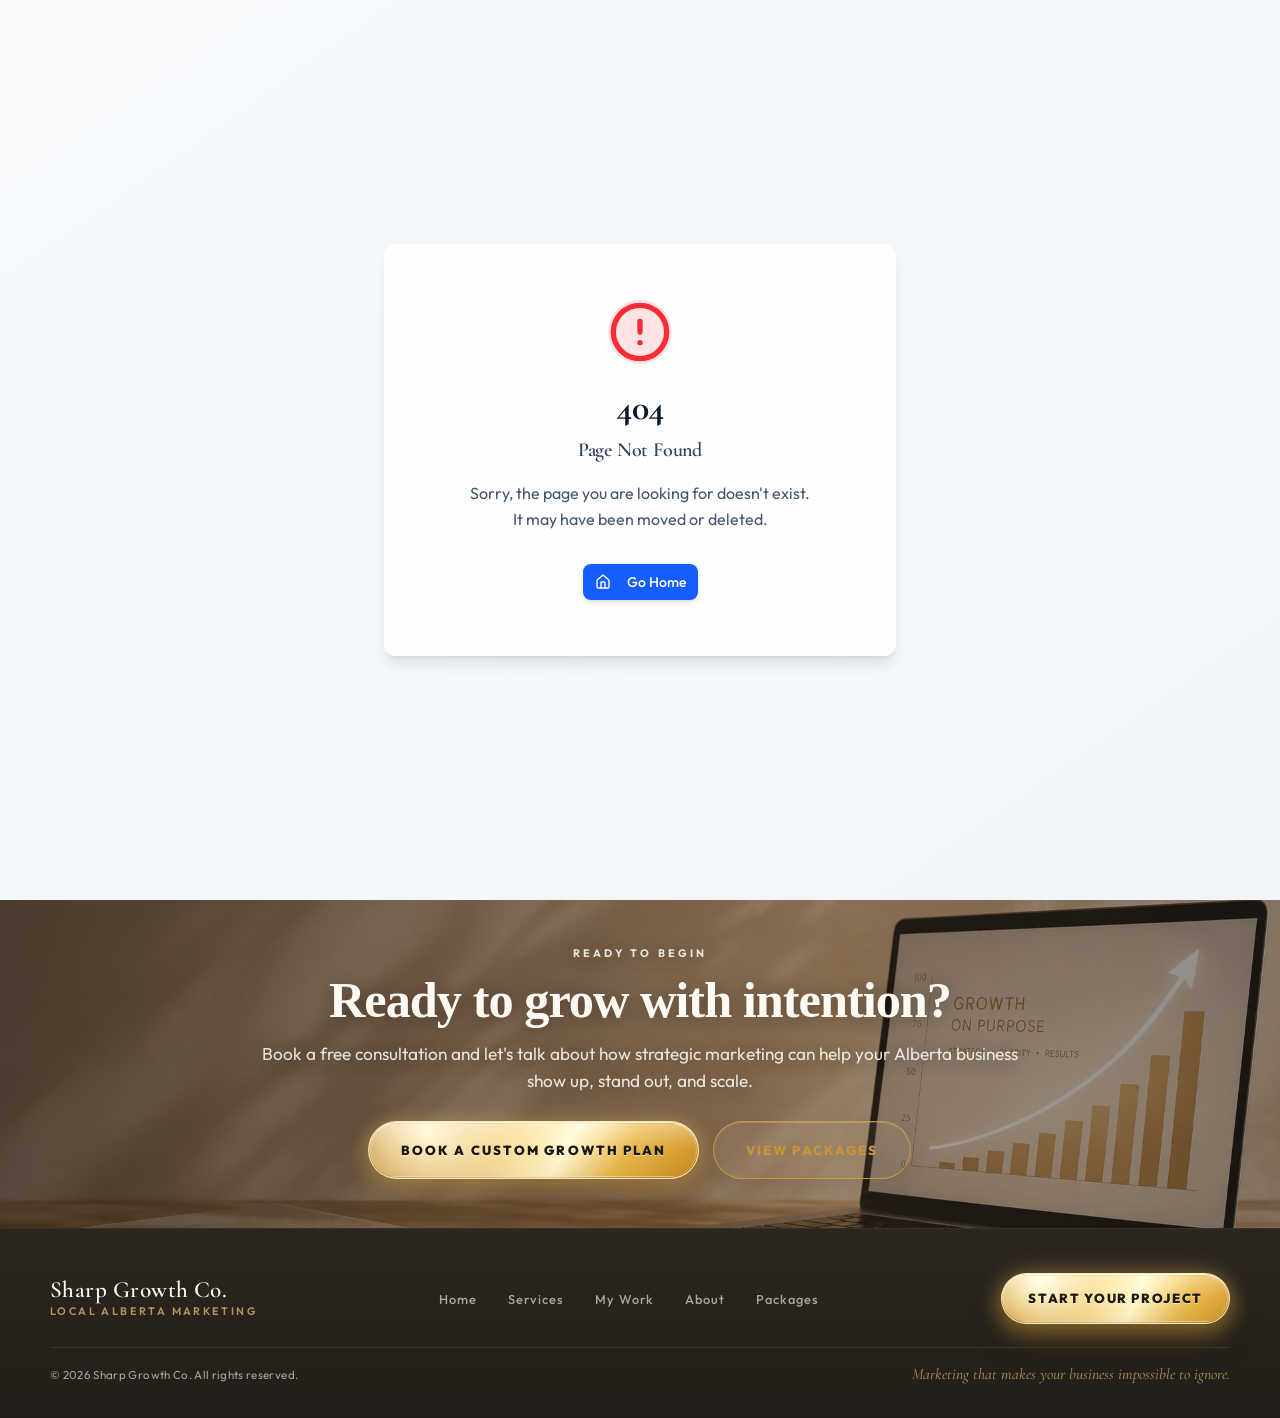
==== commit 85f32a39: "Update contact and footer CTA styling" ====
--- a/index.html
+++ b/index.html
@@ -64,16 +64,16 @@
 <link href="assets/home-pricing-teaser.css?v=home-pricing-button-20260602" rel="preload" as="style" onload="this.onload=null;this.rel='stylesheet'"/>
 <link href="assets/ready-to-begin-banner.css?v=section-py-12-final-20260610" rel="preload" as="style" onload="this.onload=null;this.rel='stylesheet'"/>
 <link href="assets/home-ticker-seamless-loop.css?v=loop-mobile-final-20260603" rel="stylesheet"/>
-<link href="assets/home-hero-exact-reference.css?v=live-pill-clean-20260611e" rel="stylesheet"/>
+<link href="assets/home-hero-exact-reference.css?v=button-design-pill-20260611c" rel="stylesheet"/>
 <link href="assets/mobile-header-hamburger.css?v=header-cta-right-20260611" rel="stylesheet"/>
-<link href="assets/footer-update.css?v=compact-footer-20260602" rel="preload" as="style" onload="this.onload=null;this.rel='stylesheet'"/>
+<link href="assets/footer-update.css?v=compact-footer-home-pill-20260611" rel="preload" as="style" onload="this.onload=null;this.rel='stylesheet'"/>
 <link href="assets/my-work-page-restructure.css?v=my-work-process-overlay-v2-20260602" rel="preload" as="style" onload="this.onload=null;this.rel='stylesheet'"/>
-<noscript><link href="assets/services-enhancements.css?v=champagne-gradient-20260603" rel="stylesheet"/><link href="assets/home-flow-sections.css?v=20260602-mobile-logo-workwithme-contact" rel="stylesheet"/><link href="assets/home-pricing-teaser.css?v=home-pricing-button-20260602" rel="stylesheet"/><link href="assets/ready-to-begin-banner.css?v=section-py-12-final-20260610" rel="stylesheet"/><link href="assets/home-ticker-seamless-loop.css?v=loop-mobile-final-20260603" rel="stylesheet"/><link href="assets/home-hero-exact-reference.css?v=live-pill-clean-20260611e" rel="stylesheet"/><link href="assets/mobile-header-hamburger.css?v=header-cta-right-20260611" rel="stylesheet"/><link href="assets/footer-update.css?v=compact-footer-20260602" rel="stylesheet"/><link href="assets/my-work-page-restructure.css?v=my-work-process-overlay-v2-20260602" rel="stylesheet"/></noscript>
+<noscript><link href="assets/services-enhancements.css?v=champagne-gradient-20260603" rel="stylesheet"/><link href="assets/home-flow-sections.css?v=20260602-mobile-logo-workwithme-contact" rel="stylesheet"/><link href="assets/home-pricing-teaser.css?v=home-pricing-button-20260602" rel="stylesheet"/><link href="assets/ready-to-begin-banner.css?v=section-py-12-final-20260610" rel="stylesheet"/><link href="assets/home-ticker-seamless-loop.css?v=loop-mobile-final-20260603" rel="stylesheet"/><link href="assets/home-hero-exact-reference.css?v=button-design-pill-20260611c" rel="stylesheet"/><link href="assets/mobile-header-hamburger.css?v=header-cta-right-20260611" rel="stylesheet"/><link href="assets/footer-update.css?v=compact-footer-home-pill-20260611" rel="stylesheet"/><link href="assets/my-work-page-restructure.css?v=my-work-process-overlay-v2-20260602" rel="stylesheet"/></noscript>
 <meta content="Alberta marketing agency, Okotoks marketing agency, Calgary marketing consultant, website design Alberta, social media management Alberta, local business marketing" name="keywords"/>
 <link href="assets/site-section-spacing.css?v=section-py-12-20260610" rel="stylesheet"/>
 </head>
 <body>
-<script defer src="assets/home-hero-exact-reference.js?v=live-pill-clean-20260611e"></script>
+<script defer src="assets/home-hero-exact-reference.js?v=hero-ctas-work-with-me-explore-services-20260611"></script>
 <script defer src="assets/mobile-header-hamburger.js?v=20260610-header-thin-logo"></script>
 <script id="manus-runtime">window.__MANUS_HOST_DEV__ = false;
 (function(){"use strict";var Mr={exports:{}},Kn={};/**
@@ -151,7 +151,7 @@
 <div id="root"></div>
 <script defer="" src="assets/services-enhancements.js?v=champagne-gradient-20260603"></script>
 <script defer="" src="assets/banner-hero-update.js"></script>
-<script defer="" src="assets/luxury-button-enhancements.js?v=live-pill-clean-20260611a"></script>
+<script defer="" src="assets/luxury-button-enhancements.js?v=contact-footer-fit-20260611"></script>
 <script defer="" src="assets/seo-optimization.js?v=seo-image-tags-urgent-20260601"></script>
 <script data-sgc-idle-script="true" data-src="https://manus-analytics.com/umami" data-website-id="4d4d5e03-577a-47ab-92f2-dfecc61f98e0"></script>
 <script defer="" src="assets/my-work-page-restructure.js?v=seo-media-nav-20260602"></script>
@@ -162,7 +162,7 @@
 <script defer="" src="assets/home-pricing-teaser.js?v=home-pricing-button-20260602"></script>
 <script defer="" src="assets/ready-to-begin-banner.js?v=home-ticker-bottom-mobile-20260602"></script>
 <script defer="" src="assets/home-ticker-seamless-loop.js?v=loop-transform-fix-20260603"></script>
-<script defer="" src="assets/footer-update.js?v=compact-footer-20260602"></script>
+<script defer="" src="assets/footer-update.js?v=compact-footer-home-pill-20260611"></script>
 <script defer="" src="assets/navigation-scroll-top.js?v=route-hard-load-20260601"></script>
 <script defer="" src="assets/priority-my-work-nav.js?v=priority-my-work-nav-20260602-safe1"></script>
 <script defer="" src="assets/sgc-button-route-hotfix.js?v=20260602-mobile-logo-workwithme-contact"></script>
--- a/assets/home-hero-exact-reference.css
+++ b/assets/home-hero-exact-reference.css
@@ -571,3 +571,283 @@
     pointer-events: none !important;
   }
 }
+
+/* 2026-06-11 — design-only champagne reference pill update for Home hero CTAs.
+   Preserves all existing labels and hrefs; changes only the visible CTA treatment on desktop exact hero and restored mobile hero. */
+body.sgc-home-exact-reference .sgc-exact-reference-hero .sgc-exact-reference-hotspot.sgc-exact-header-book.sgc-exact-shiny-hero-button,
+body.sgc-home-exact-reference .sgc-exact-reference-hero .sgc-exact-reference-hotspot.sgc-exact-hero-book.sgc-exact-shiny-hero-button,
+body.sgc-home-exact-reference .sgc-exact-reference-hero .sgc-exact-reference-hotspot.sgc-exact-hero-services.sgc-exact-shiny-hero-button {
+  display: inline-flex !important;
+  align-items: center !important;
+  justify-content: center !important;
+  gap: 0.58em !important;
+  min-height: 0 !important;
+  padding: 0 1.72em !important;
+  border: 1px solid rgba(255, 244, 202, 0.92) !important;
+  border-radius: 9999px !important;
+  background-color: #e0ad33 !important;
+  background-image:
+    radial-gradient(120% 125% at 88% 18%, rgba(255, 255, 255, 0.96) 0%, rgba(255, 250, 233, 0.82) 18%, rgba(255, 244, 198, 0.34) 35%, rgba(255, 255, 255, 0) 54%),
+    radial-gradient(115% 115% at 18% 16%, rgba(255, 251, 226, 0.88) 0%, rgba(246, 213, 122, 0.58) 32%, rgba(255, 255, 255, 0) 55%),
+    linear-gradient(92deg, #d8a33b 0%, #f3cf69 34%, #e1aa2f 64%, #bc7920 100%) !important;
+  background-size: 100% 100%, 100% 100%, 100% 100% !important;
+  background-position: center center !important;
+  box-shadow:
+    0 18px 30px rgba(95, 64, 25, 0.28),
+    0 8px 16px rgba(214, 165, 62, 0.2),
+    inset 0 2px 1px rgba(255, 255, 255, 0.82),
+    inset 0 -2px 4px rgba(128, 72, 12, 0.18) !important;
+  color: #1c130f !important;
+  -webkit-text-fill-color: #1c130f !important;
+  filter: none !important;
+  font-family: 'Outfit', 'Raleway', sans-serif !important;
+  font-weight: 760 !important;
+  letter-spacing: 0.17em !important;
+  line-height: 1 !important;
+  text-shadow: 0 1px 0 rgba(255, 246, 222, 0.42) !important;
+  text-transform: uppercase !important;
+  transform: translateZ(0) !important;
+  transition: transform 180ms ease, box-shadow 180ms ease, filter 180ms ease !important;
+}
+
+body.sgc-home-exact-reference .sgc-exact-reference-hero .sgc-exact-reference-hotspot.sgc-exact-header-book.sgc-exact-shiny-hero-button::before,
+body.sgc-home-exact-reference .sgc-exact-reference-hero .sgc-exact-reference-hotspot.sgc-exact-hero-book.sgc-exact-shiny-hero-button::before,
+body.sgc-home-exact-reference .sgc-exact-reference-hero .sgc-exact-reference-hotspot.sgc-exact-hero-services.sgc-exact-shiny-hero-button::before {
+  content: '' !important;
+  position: absolute !important;
+  inset: 5% 4.5% auto 4.5% !important;
+  height: 46% !important;
+  display: block !important;
+  border: 1px solid rgba(255, 255, 255, 0.26) !important;
+  border-bottom: 0 !important;
+  border-radius: 9999px !important;
+  background: linear-gradient(180deg, rgba(255, 255, 255, 0.52) 0%, rgba(255, 255, 255, 0.19) 52%, rgba(255, 255, 255, 0) 100%) !important;
+  box-shadow: inset 0 1px 0 rgba(255, 255, 255, 0.72) !important;
+  opacity: 0.9 !important;
+  pointer-events: none !important;
+}
+
+body.sgc-home-exact-reference .sgc-exact-reference-hero .sgc-exact-reference-hotspot.sgc-exact-hero-book.sgc-exact-shiny-hero-button::after,
+body.sgc-home-exact-reference .sgc-exact-reference-hero .sgc-exact-reference-hotspot.sgc-exact-hero-services.sgc-exact-shiny-hero-button::after,
+body.sgc-home-exact-reference .sgc-exact-reference-hero .sgc-exact-reference-hotspot.sgc-exact-header-book.sgc-exact-shiny-hero-button::after {
+  content: '→' !important;
+  display: inline-block !important;
+  margin-left: 0.18em !important;
+  background: transparent !important;
+  border: 0 !important;
+  box-shadow: none !important;
+  color: #1c130f !important;
+  -webkit-text-fill-color: #1c130f !important;
+  font-size: 1.28em !important;
+  font-weight: 520 !important;
+  letter-spacing: 0 !important;
+  line-height: 0.78 !important;
+  opacity: 1 !important;
+  transform: translateY(-0.02em) !important;
+  animation: none !important;
+}
+
+body.sgc-home-exact-reference .sgc-exact-reference-hero .sgc-exact-reference-hotspot.sgc-exact-header-book.sgc-exact-shiny-hero-button {
+  font-size: clamp(0.49rem, 0.78vw, 0.86rem) !important;
+  letter-spacing: 0.15em !important;
+}
+
+body.sgc-home-exact-reference .sgc-exact-reference-hero .sgc-exact-reference-hotspot.sgc-exact-hero-book.sgc-exact-shiny-hero-button,
+body.sgc-home-exact-reference .sgc-exact-reference-hero .sgc-exact-reference-hotspot.sgc-exact-hero-services.sgc-exact-shiny-hero-button {
+  font-size: clamp(0.5rem, 0.84vw, 0.92rem) !important;
+}
+
+body.sgc-home-exact-reference .sgc-exact-reference-hero .sgc-exact-reference-hotspot.sgc-exact-shiny-hero-button:hover,
+body.sgc-home-exact-reference .sgc-exact-reference-hero .sgc-exact-reference-hotspot.sgc-exact-shiny-hero-button:active,
+body.sgc-home-exact-reference .sgc-exact-reference-hero .sgc-exact-reference-hotspot.sgc-exact-shiny-hero-button:focus-visible {
+  background-position: center center !important;
+  box-shadow:
+    0 20px 34px rgba(95, 64, 25, 0.32),
+    0 10px 18px rgba(214, 165, 62, 0.24),
+    inset 0 2px 1px rgba(255, 255, 255, 0.88),
+    inset 0 -2px 4px rgba(128, 72, 12, 0.2) !important;
+  filter: saturate(1.03) brightness(1.015) !important;
+  transform: translate3d(0, -1px, 0) !important;
+}
+
+@media (max-width: 768px) {
+  body.sgc-home-exact-reference .sgc-mobile-home-hero a.sgc-luxury-cta,
+  body.sgc-home-exact-reference .sgc-mobile-home-hero .sgc-luxury-cta,
+  body.sgc-home-exact-reference .sgc-mobile-home-hero a.btn-primary-gold,
+  body.sgc-home-exact-reference .sgc-mobile-home-hero a.btn-secondary-gold-outline {
+    display: inline-flex !important;
+    align-items: center !important;
+    justify-content: center !important;
+    gap: 0.62rem !important;
+    width: min(100%, 21.5rem) !important;
+    min-height: 4.08rem !important;
+    padding: 0 1.78rem !important;
+    border: 1px solid rgba(255, 244, 202, 0.92) !important;
+    border-radius: 9999px !important;
+    background-color: #e0ad33 !important;
+    background-image:
+      radial-gradient(120% 125% at 88% 18%, rgba(255, 255, 255, 0.96) 0%, rgba(255, 250, 233, 0.82) 18%, rgba(255, 244, 198, 0.34) 35%, rgba(255, 255, 255, 0) 54%),
+      radial-gradient(115% 115% at 18% 16%, rgba(255, 251, 226, 0.88) 0%, rgba(246, 213, 122, 0.58) 32%, rgba(255, 255, 255, 0) 55%),
+      linear-gradient(92deg, #d8a33b 0%, #f3cf69 34%, #e1aa2f 64%, #bc7920 100%) !important;
+    box-shadow:
+      0 18px 30px rgba(18, 10, 6, 0.34),
+      0 8px 16px rgba(214, 165, 62, 0.2),
+      inset 0 2px 1px rgba(255, 255, 255, 0.82),
+      inset 0 -2px 4px rgba(128, 72, 12, 0.18) !important;
+    color: #1c130f !important;
+    -webkit-text-fill-color: #1c130f !important;
+    filter: none !important;
+    font-family: 'Outfit', 'Raleway', sans-serif !important;
+    font-size: 0.86rem !important;
+    font-weight: 760 !important;
+    letter-spacing: 0.17em !important;
+    line-height: 1 !important;
+    overflow: hidden !important;
+    position: relative !important;
+    text-shadow: 0 1px 0 rgba(255, 246, 222, 0.42) !important;
+    text-transform: uppercase !important;
+  }
+
+  body.sgc-home-exact-reference .sgc-mobile-home-hero a.sgc-luxury-cta::before,
+  body.sgc-home-exact-reference .sgc-mobile-home-hero .sgc-luxury-cta::before,
+  body.sgc-home-exact-reference .sgc-mobile-home-hero a.btn-primary-gold::before,
+  body.sgc-home-exact-reference .sgc-mobile-home-hero a.btn-secondary-gold-outline::before {
+    content: '' !important;
+    position: absolute !important;
+    inset: 5% 4.5% auto 4.5% !important;
+    height: 46% !important;
+    display: block !important;
+    border: 1px solid rgba(255, 255, 255, 0.26) !important;
+    border-bottom: 0 !important;
+    border-radius: 9999px !important;
+    background: linear-gradient(180deg, rgba(255, 255, 255, 0.52) 0%, rgba(255, 255, 255, 0.19) 52%, rgba(255, 255, 255, 0) 100%) !important;
+    box-shadow: inset 0 1px 0 rgba(255, 255, 255, 0.72) !important;
+    opacity: 0.9 !important;
+    pointer-events: none !important;
+  }
+
+  body.sgc-home-exact-reference .sgc-mobile-home-hero a.sgc-luxury-cta::after,
+  body.sgc-home-exact-reference .sgc-mobile-home-hero .sgc-luxury-cta::after,
+  body.sgc-home-exact-reference .sgc-mobile-home-hero a.btn-primary-gold::after,
+  body.sgc-home-exact-reference .sgc-mobile-home-hero a.btn-secondary-gold-outline::after {
+    content: '→' !important;
+    display: inline-block !important;
+    margin-left: 0.18em !important;
+    color: #1c130f !important;
+    -webkit-text-fill-color: #1c130f !important;
+    font-size: 1.24em !important;
+    font-weight: 520 !important;
+    letter-spacing: 0 !important;
+    line-height: 0.78 !important;
+    transform: translateY(-0.02em) !important;
+  }
+}
+
+/* 2026-06-11 — final mobile-only Home hero CTA design override.
+   Matches the requested champagne-gold pill treatment on both mobile hero buttons while preserving existing labels and hrefs. */
+@media (max-width: 768px) {
+  body.sgc-home-exact-reference #root .sgc-mobile-home-hero a.sgc-luxury-cta.btn-primary-gold,
+  body.sgc-home-exact-reference #root .sgc-mobile-home-hero a.sgc-luxury-cta.btn-secondary-gold-outline,
+  body.sgc-home-exact-reference main .sgc-mobile-home-hero a.sgc-luxury-cta.btn-primary-gold,
+  body.sgc-home-exact-reference main .sgc-mobile-home-hero a.sgc-luxury-cta.btn-secondary-gold-outline {
+    -webkit-appearance: none !important;
+    appearance: none !important;
+    position: relative !important;
+    isolation: isolate !important;
+    display: inline-flex !important;
+    align-items: center !important;
+    justify-content: center !important;
+    gap: 0.62rem !important;
+    width: min(100%, 21.5rem) !important;
+    min-height: 4.08rem !important;
+    padding: 0 1.78rem !important;
+    border: 1px solid rgba(255, 244, 202, 0.94) !important;
+    border-radius: 9999px !important;
+    background-color: #e0ad33 !important;
+    background-image:
+      radial-gradient(120% 125% at 88% 18%, rgba(255, 255, 255, 0.96) 0%, rgba(255, 250, 233, 0.82) 18%, rgba(255, 244, 198, 0.34) 35%, rgba(255, 255, 255, 0) 54%),
+      radial-gradient(115% 115% at 18% 16%, rgba(255, 251, 226, 0.9) 0%, rgba(246, 213, 122, 0.58) 32%, rgba(255, 255, 255, 0) 55%),
+      linear-gradient(92deg, #d8a33b 0%, #f3cf69 34%, #e1aa2f 64%, #bc7920 100%) !important;
+    background-size: 100% 100%, 100% 100%, 100% 100% !important;
+    background-position: center center !important;
+    box-shadow:
+      0 18px 30px rgba(18, 10, 6, 0.34),
+      0 8px 16px rgba(214, 165, 62, 0.2),
+      inset 0 2px 1px rgba(255, 255, 255, 0.82),
+      inset 0 -2px 4px rgba(128, 72, 12, 0.18) !important;
+    color: #1c130f !important;
+    -webkit-text-fill-color: #1c130f !important;
+    filter: none !important;
+    font-family: 'Outfit', 'Raleway', sans-serif !important;
+    font-size: 0.86rem !important;
+    font-weight: 760 !important;
+    letter-spacing: 0.17em !important;
+    line-height: 1 !important;
+    overflow: hidden !important;
+    text-align: center !important;
+    text-decoration: none !important;
+    text-shadow: 0 1px 0 rgba(255, 246, 222, 0.42) !important;
+    text-transform: uppercase !important;
+    transform: translateZ(0) !important;
+    white-space: nowrap !important;
+  }
+
+  body.sgc-home-exact-reference #root .sgc-mobile-home-hero a.sgc-luxury-cta.btn-primary-gold::before,
+  body.sgc-home-exact-reference #root .sgc-mobile-home-hero a.sgc-luxury-cta.btn-secondary-gold-outline::before,
+  body.sgc-home-exact-reference main .sgc-mobile-home-hero a.sgc-luxury-cta.btn-primary-gold::before,
+  body.sgc-home-exact-reference main .sgc-mobile-home-hero a.sgc-luxury-cta.btn-secondary-gold-outline::before {
+    content: '' !important;
+    position: absolute !important;
+    inset: 5% 4.5% auto 4.5% !important;
+    height: 46% !important;
+    display: block !important;
+    border: 1px solid rgba(255, 255, 255, 0.26) !important;
+    border-bottom: 0 !important;
+    border-radius: 9999px !important;
+    background: linear-gradient(180deg, rgba(255, 255, 255, 0.52) 0%, rgba(255, 255, 255, 0.19) 52%, rgba(255, 255, 255, 0) 100%) !important;
+    box-shadow: inset 0 1px 0 rgba(255, 255, 255, 0.72) !important;
+    opacity: 0.9 !important;
+    pointer-events: none !important;
+    transform: none !important;
+    animation: none !important;
+    z-index: 0 !important;
+  }
+
+  body.sgc-home-exact-reference #root .sgc-mobile-home-hero a.sgc-luxury-cta.btn-primary-gold::after,
+  body.sgc-home-exact-reference #root .sgc-mobile-home-hero a.sgc-luxury-cta.btn-secondary-gold-outline::after,
+  body.sgc-home-exact-reference main .sgc-mobile-home-hero a.sgc-luxury-cta.btn-primary-gold::after,
+  body.sgc-home-exact-reference main .sgc-mobile-home-hero a.sgc-luxury-cta.btn-secondary-gold-outline::after {
+    content: '→' !important;
+    position: relative !important;
+    inset: auto !important;
+    display: inline-block !important;
+    width: auto !important;
+    margin-left: 0.18em !important;
+    border: 0 !important;
+    border-radius: 0 !important;
+    background: transparent !important;
+    box-shadow: none !important;
+    color: #1c130f !important;
+    -webkit-text-fill-color: #1c130f !important;
+    font-size: 1.24em !important;
+    font-weight: 520 !important;
+    letter-spacing: 0 !important;
+    line-height: 0.78 !important;
+    opacity: 1 !important;
+    pointer-events: none !important;
+    transform: translateY(-0.02em) !important;
+    animation: none !important;
+    z-index: 1 !important;
+  }
+}
+
+/* 2026-06-11 — preserve original mobile CTA content; do not add design-generated arrows. */
+@media (max-width: 768px) {
+  body.sgc-home-exact-reference #root .sgc-mobile-home-hero a.sgc-luxury-cta.btn-primary-gold::after,
+  body.sgc-home-exact-reference #root .sgc-mobile-home-hero a.sgc-luxury-cta.btn-secondary-gold-outline::after,
+  body.sgc-home-exact-reference main .sgc-mobile-home-hero a.sgc-luxury-cta.btn-primary-gold::after,
+  body.sgc-home-exact-reference main .sgc-mobile-home-hero a.sgc-luxury-cta.btn-secondary-gold-outline::after {
+    content: none !important;
+    display: none !important;
+  }
+}
--- a/assets/footer-update.css
+++ b/assets/footer-update.css
@@ -243,3 +243,118 @@
     min-height: 2.8rem !important;
   }
 }
+
+/* 2026-06-11 — Home-matching footer CTA pill standardization.
+   Design-only: every bottom footer START YOUR PROJECT link keeps its existing /contact/ destination. */
+.sgc-compact-footer .footer-cta,
+.sgc-compact-footer a.footer-cta.sgc-luxury-cta,
+.sgc-compact-footer a.footer-cta.sgc-luxury-cta.btn-primary-gold {
+  position: relative !important;
+  isolation: isolate !important;
+  display: inline-flex !important;
+  align-items: center !important;
+  justify-content: center !important;
+  box-sizing: border-box !important;
+  min-height: 3.18rem !important;
+  min-width: 12.85rem !important;
+  max-width: 100% !important;
+  padding: 0.88rem 1.65rem !important;
+  border: 1px solid rgba(255, 236, 190, 0.96) !important;
+  border-radius: 999px !important;
+  background-color: #d9ad4f !important;
+  background-image:
+    radial-gradient(circle at 18% 14%, rgba(255, 251, 229, 0.98) 0%, rgba(255, 247, 213, 0.40) 18%, rgba(255, 247, 213, 0) 38%),
+    linear-gradient(112deg, #7c4c12 0%, #a86f1d 13%, #ce9b38 27%, #efd184 41%, #fff7d2 50%, #e2b95c 61%, #bf8628 77%, #845216 100%) !important;
+  background-size: 145% 145%, 190% 190% !important;
+  background-position: 20% 16%, 40% 50% !important;
+  color: #17120e !important;
+  -webkit-text-fill-color: #17120e !important;
+  font-family: 'Outfit', 'Raleway', system-ui, sans-serif !important;
+  font-size: 0.82rem !important;
+  font-weight: 850 !important;
+  letter-spacing: 0.125em !important;
+  line-height: 1.05 !important;
+  text-align: center !important;
+  text-transform: uppercase !important;
+  text-decoration: none !important;
+  white-space: nowrap !important;
+  text-shadow: 0 1px 0 rgba(255, 250, 225, 0.64) !important;
+  box-shadow:
+    0 16px 34px rgba(52, 31, 11, 0.24),
+    0 9px 24px rgba(217, 173, 79, 0.48),
+    0 0 24px rgba(255, 225, 144, 0.28),
+    inset 0 1px 0 rgba(255, 253, 236, 0.96),
+    inset 0 -2px 0 rgba(70, 38, 8, 0.24) !important;
+  filter: saturate(1.14) contrast(1.04) !important;
+  overflow: hidden !important;
+  transform: translate3d(0, 0, 0) !important;
+  transition: transform 210ms ease, box-shadow 210ms ease, filter 210ms ease, border-color 210ms ease, background-position 260ms ease !important;
+}
+
+.sgc-compact-footer .footer-cta::before,
+.sgc-compact-footer a.footer-cta.sgc-luxury-cta::before,
+.sgc-compact-footer a.footer-cta.sgc-luxury-cta.btn-primary-gold::before {
+  content: '' !important;
+  position: absolute !important;
+  top: -36% !important;
+  bottom: -36% !important;
+  left: -44% !important;
+  width: 34% !important;
+  display: block !important;
+  border: 0 !important;
+  border-radius: 999px !important;
+  background: linear-gradient(90deg, rgba(255,255,255,0) 0%, rgba(255,255,255,0.22) 18%, rgba(255,255,255,0.98) 46%, rgba(255,242,196,0.54) 65%, rgba(255,255,255,0) 100%) !important;
+  box-shadow: 0 0 18px rgba(255, 250, 226, 0.52) !important;
+  opacity: 0 !important;
+  pointer-events: none !important;
+  transform: translate3d(-165%, 0, 0) skewX(-18deg) !important;
+  animation: sgc-luxury-final-shine-sweep 2.75s cubic-bezier(0.22, 1, 0.36, 1) infinite !important;
+  z-index: 1 !important;
+}
+
+.sgc-compact-footer .footer-cta::after,
+.sgc-compact-footer a.footer-cta.sgc-luxury-cta::after,
+.sgc-compact-footer a.footer-cta.sgc-luxury-cta.btn-primary-gold::after {
+  content: '' !important;
+  position: absolute !important;
+  inset: 1px !important;
+  display: block !important;
+  border-radius: inherit !important;
+  border: 1px solid rgba(255, 255, 255, 0.24) !important;
+  background: linear-gradient(180deg, rgba(255,255,255,0.30), rgba(255,255,255,0.05) 45%, rgba(88,48,10,0.08) 100%) !important;
+  pointer-events: none !important;
+  z-index: 0 !important;
+}
+
+.sgc-compact-footer .footer-cta:hover,
+.sgc-compact-footer .footer-cta:focus-visible,
+.sgc-compact-footer a.footer-cta.sgc-luxury-cta:hover,
+.sgc-compact-footer a.footer-cta.sgc-luxury-cta:focus-visible,
+.sgc-compact-footer a.footer-cta.sgc-luxury-cta.btn-primary-gold:hover,
+.sgc-compact-footer a.footer-cta.sgc-luxury-cta.btn-primary-gold:focus-visible {
+  transform: translate3d(0, -2px, 0) !important;
+  background-position: 14% 12%, 62% 50% !important;
+  border-color: rgba(255, 246, 214, 1) !important;
+  filter: saturate(1.23) brightness(1.04) contrast(1.05) !important;
+  color: #17120e !important;
+  -webkit-text-fill-color: #17120e !important;
+  box-shadow:
+    0 20px 42px rgba(52, 31, 11, 0.29),
+    0 12px 32px rgba(217, 173, 79, 0.58),
+    0 0 30px rgba(255, 225, 144, 0.36),
+    inset 0 1px 0 rgba(255, 253, 236, 1),
+    inset 0 -2px 0 rgba(70, 38, 8, 0.22) !important;
+}
+
+@media (max-width: 640px) {
+  .sgc-compact-footer .footer-cta,
+  .sgc-compact-footer a.footer-cta.sgc-luxury-cta,
+  .sgc-compact-footer a.footer-cta.sgc-luxury-cta.btn-primary-gold {
+    width: min(100%, 18rem) !important;
+    min-width: 0 !important;
+    min-height: 44px !important;
+    padding: 0.78rem 1.28rem !important;
+    font-size: max(0.78rem, 12px) !important;
+    letter-spacing: 0.095em !important;
+  }
+}
--- a/assets/home-hero-exact-reference.css
+++ b/assets/home-hero-exact-reference.css
@@ -571,3 +571,283 @@
     pointer-events: none !important;
   }
 }
+
+/* 2026-06-11 — design-only champagne reference pill update for Home hero CTAs.
+   Preserves all existing labels and hrefs; changes only the visible CTA treatment on desktop exact hero and restored mobile hero. */
+body.sgc-home-exact-reference .sgc-exact-reference-hero .sgc-exact-reference-hotspot.sgc-exact-header-book.sgc-exact-shiny-hero-button,
+body.sgc-home-exact-reference .sgc-exact-reference-hero .sgc-exact-reference-hotspot.sgc-exact-hero-book.sgc-exact-shiny-hero-button,
+body.sgc-home-exact-reference .sgc-exact-reference-hero .sgc-exact-reference-hotspot.sgc-exact-hero-services.sgc-exact-shiny-hero-button {
+  display: inline-flex !important;
+  align-items: center !important;
+  justify-content: center !important;
+  gap: 0.58em !important;
+  min-height: 0 !important;
+  padding: 0 1.72em !important;
+  border: 1px solid rgba(255, 244, 202, 0.92) !important;
+  border-radius: 9999px !important;
+  background-color: #e0ad33 !important;
+  background-image:
+    radial-gradient(120% 125% at 88% 18%, rgba(255, 255, 255, 0.96) 0%, rgba(255, 250, 233, 0.82) 18%, rgba(255, 244, 198, 0.34) 35%, rgba(255, 255, 255, 0) 54%),
+    radial-gradient(115% 115% at 18% 16%, rgba(255, 251, 226, 0.88) 0%, rgba(246, 213, 122, 0.58) 32%, rgba(255, 255, 255, 0) 55%),
+    linear-gradient(92deg, #d8a33b 0%, #f3cf69 34%, #e1aa2f 64%, #bc7920 100%) !important;
+  background-size: 100% 100%, 100% 100%, 100% 100% !important;
+  background-position: center center !important;
+  box-shadow:
+    0 18px 30px rgba(95, 64, 25, 0.28),
+    0 8px 16px rgba(214, 165, 62, 0.2),
+    inset 0 2px 1px rgba(255, 255, 255, 0.82),
+    inset 0 -2px 4px rgba(128, 72, 12, 0.18) !important;
+  color: #1c130f !important;
+  -webkit-text-fill-color: #1c130f !important;
+  filter: none !important;
+  font-family: 'Outfit', 'Raleway', sans-serif !important;
+  font-weight: 760 !important;
+  letter-spacing: 0.17em !important;
+  line-height: 1 !important;
+  text-shadow: 0 1px 0 rgba(255, 246, 222, 0.42) !important;
+  text-transform: uppercase !important;
+  transform: translateZ(0) !important;
+  transition: transform 180ms ease, box-shadow 180ms ease, filter 180ms ease !important;
+}
+
+body.sgc-home-exact-reference .sgc-exact-reference-hero .sgc-exact-reference-hotspot.sgc-exact-header-book.sgc-exact-shiny-hero-button::before,
+body.sgc-home-exact-reference .sgc-exact-reference-hero .sgc-exact-reference-hotspot.sgc-exact-hero-book.sgc-exact-shiny-hero-button::before,
+body.sgc-home-exact-reference .sgc-exact-reference-hero .sgc-exact-reference-hotspot.sgc-exact-hero-services.sgc-exact-shiny-hero-button::before {
+  content: '' !important;
+  position: absolute !important;
+  inset: 5% 4.5% auto 4.5% !important;
+  height: 46% !important;
+  display: block !important;
+  border: 1px solid rgba(255, 255, 255, 0.26) !important;
+  border-bottom: 0 !important;
+  border-radius: 9999px !important;
+  background: linear-gradient(180deg, rgba(255, 255, 255, 0.52) 0%, rgba(255, 255, 255, 0.19) 52%, rgba(255, 255, 255, 0) 100%) !important;
+  box-shadow: inset 0 1px 0 rgba(255, 255, 255, 0.72) !important;
+  opacity: 0.9 !important;
+  pointer-events: none !important;
+}
+
+body.sgc-home-exact-reference .sgc-exact-reference-hero .sgc-exact-reference-hotspot.sgc-exact-hero-book.sgc-exact-shiny-hero-button::after,
+body.sgc-home-exact-reference .sgc-exact-reference-hero .sgc-exact-reference-hotspot.sgc-exact-hero-services.sgc-exact-shiny-hero-button::after,
+body.sgc-home-exact-reference .sgc-exact-reference-hero .sgc-exact-reference-hotspot.sgc-exact-header-book.sgc-exact-shiny-hero-button::after {
+  content: '→' !important;
+  display: inline-block !important;
+  margin-left: 0.18em !important;
+  background: transparent !important;
+  border: 0 !important;
+  box-shadow: none !important;
+  color: #1c130f !important;
+  -webkit-text-fill-color: #1c130f !important;
+  font-size: 1.28em !important;
+  font-weight: 520 !important;
+  letter-spacing: 0 !important;
+  line-height: 0.78 !important;
+  opacity: 1 !important;
+  transform: translateY(-0.02em) !important;
+  animation: none !important;
+}
+
+body.sgc-home-exact-reference .sgc-exact-reference-hero .sgc-exact-reference-hotspot.sgc-exact-header-book.sgc-exact-shiny-hero-button {
+  font-size: clamp(0.49rem, 0.78vw, 0.86rem) !important;
+  letter-spacing: 0.15em !important;
+}
+
+body.sgc-home-exact-reference .sgc-exact-reference-hero .sgc-exact-reference-hotspot.sgc-exact-hero-book.sgc-exact-shiny-hero-button,
+body.sgc-home-exact-reference .sgc-exact-reference-hero .sgc-exact-reference-hotspot.sgc-exact-hero-services.sgc-exact-shiny-hero-button {
+  font-size: clamp(0.5rem, 0.84vw, 0.92rem) !important;
+}
+
+body.sgc-home-exact-reference .sgc-exact-reference-hero .sgc-exact-reference-hotspot.sgc-exact-shiny-hero-button:hover,
+body.sgc-home-exact-reference .sgc-exact-reference-hero .sgc-exact-reference-hotspot.sgc-exact-shiny-hero-button:active,
+body.sgc-home-exact-reference .sgc-exact-reference-hero .sgc-exact-reference-hotspot.sgc-exact-shiny-hero-button:focus-visible {
+  background-position: center center !important;
+  box-shadow:
+    0 20px 34px rgba(95, 64, 25, 0.32),
+    0 10px 18px rgba(214, 165, 62, 0.24),
+    inset 0 2px 1px rgba(255, 255, 255, 0.88),
+    inset 0 -2px 4px rgba(128, 72, 12, 0.2) !important;
+  filter: saturate(1.03) brightness(1.015) !important;
+  transform: translate3d(0, -1px, 0) !important;
+}
+
+@media (max-width: 768px) {
+  body.sgc-home-exact-reference .sgc-mobile-home-hero a.sgc-luxury-cta,
+  body.sgc-home-exact-reference .sgc-mobile-home-hero .sgc-luxury-cta,
+  body.sgc-home-exact-reference .sgc-mobile-home-hero a.btn-primary-gold,
+  body.sgc-home-exact-reference .sgc-mobile-home-hero a.btn-secondary-gold-outline {
+    display: inline-flex !important;
+    align-items: center !important;
+    justify-content: center !important;
+    gap: 0.62rem !important;
+    width: min(100%, 21.5rem) !important;
+    min-height: 4.08rem !important;
+    padding: 0 1.78rem !important;
+    border: 1px solid rgba(255, 244, 202, 0.92) !important;
+    border-radius: 9999px !important;
+    background-color: #e0ad33 !important;
+    background-image:
+      radial-gradient(120% 125% at 88% 18%, rgba(255, 255, 255, 0.96) 0%, rgba(255, 250, 233, 0.82) 18%, rgba(255, 244, 198, 0.34) 35%, rgba(255, 255, 255, 0) 54%),
+      radial-gradient(115% 115% at 18% 16%, rgba(255, 251, 226, 0.88) 0%, rgba(246, 213, 122, 0.58) 32%, rgba(255, 255, 255, 0) 55%),
+      linear-gradient(92deg, #d8a33b 0%, #f3cf69 34%, #e1aa2f 64%, #bc7920 100%) !important;
+    box-shadow:
+      0 18px 30px rgba(18, 10, 6, 0.34),
+      0 8px 16px rgba(214, 165, 62, 0.2),
+      inset 0 2px 1px rgba(255, 255, 255, 0.82),
+      inset 0 -2px 4px rgba(128, 72, 12, 0.18) !important;
+    color: #1c130f !important;
+    -webkit-text-fill-color: #1c130f !important;
+    filter: none !important;
+    font-family: 'Outfit', 'Raleway', sans-serif !important;
+    font-size: 0.86rem !important;
+    font-weight: 760 !important;
+    letter-spacing: 0.17em !important;
+    line-height: 1 !important;
+    overflow: hidden !important;
+    position: relative !important;
+    text-shadow: 0 1px 0 rgba(255, 246, 222, 0.42) !important;
+    text-transform: uppercase !important;
+  }
+
+  body.sgc-home-exact-reference .sgc-mobile-home-hero a.sgc-luxury-cta::before,
+  body.sgc-home-exact-reference .sgc-mobile-home-hero .sgc-luxury-cta::before,
+  body.sgc-home-exact-reference .sgc-mobile-home-hero a.btn-primary-gold::before,
+  body.sgc-home-exact-reference .sgc-mobile-home-hero a.btn-secondary-gold-outline::before {
+    content: '' !important;
+    position: absolute !important;
+    inset: 5% 4.5% auto 4.5% !important;
+    height: 46% !important;
+    display: block !important;
+    border: 1px solid rgba(255, 255, 255, 0.26) !important;
+    border-bottom: 0 !important;
+    border-radius: 9999px !important;
+    background: linear-gradient(180deg, rgba(255, 255, 255, 0.52) 0%, rgba(255, 255, 255, 0.19) 52%, rgba(255, 255, 255, 0) 100%) !important;
+    box-shadow: inset 0 1px 0 rgba(255, 255, 255, 0.72) !important;
+    opacity: 0.9 !important;
+    pointer-events: none !important;
+  }
+
+  body.sgc-home-exact-reference .sgc-mobile-home-hero a.sgc-luxury-cta::after,
+  body.sgc-home-exact-reference .sgc-mobile-home-hero .sgc-luxury-cta::after,
+  body.sgc-home-exact-reference .sgc-mobile-home-hero a.btn-primary-gold::after,
+  body.sgc-home-exact-reference .sgc-mobile-home-hero a.btn-secondary-gold-outline::after {
+    content: '→' !important;
+    display: inline-block !important;
+    margin-left: 0.18em !important;
+    color: #1c130f !important;
+    -webkit-text-fill-color: #1c130f !important;
+    font-size: 1.24em !important;
+    font-weight: 520 !important;
+    letter-spacing: 0 !important;
+    line-height: 0.78 !important;
+    transform: translateY(-0.02em) !important;
+  }
+}
+
+/* 2026-06-11 — final mobile-only Home hero CTA design override.
+   Matches the requested champagne-gold pill treatment on both mobile hero buttons while preserving existing labels and hrefs. */
+@media (max-width: 768px) {
+  body.sgc-home-exact-reference #root .sgc-mobile-home-hero a.sgc-luxury-cta.btn-primary-gold,
+  body.sgc-home-exact-reference #root .sgc-mobile-home-hero a.sgc-luxury-cta.btn-secondary-gold-outline,
+  body.sgc-home-exact-reference main .sgc-mobile-home-hero a.sgc-luxury-cta.btn-primary-gold,
+  body.sgc-home-exact-reference main .sgc-mobile-home-hero a.sgc-luxury-cta.btn-secondary-gold-outline {
+    -webkit-appearance: none !important;
+    appearance: none !important;
+    position: relative !important;
+    isolation: isolate !important;
+    display: inline-flex !important;
+    align-items: center !important;
+    justify-content: center !important;
+    gap: 0.62rem !important;
+    width: min(100%, 21.5rem) !important;
+    min-height: 4.08rem !important;
+    padding: 0 1.78rem !important;
+    border: 1px solid rgba(255, 244, 202, 0.94) !important;
+    border-radius: 9999px !important;
+    background-color: #e0ad33 !important;
+    background-image:
+      radial-gradient(120% 125% at 88% 18%, rgba(255, 255, 255, 0.96) 0%, rgba(255, 250, 233, 0.82) 18%, rgba(255, 244, 198, 0.34) 35%, rgba(255, 255, 255, 0) 54%),
+      radial-gradient(115% 115% at 18% 16%, rgba(255, 251, 226, 0.9) 0%, rgba(246, 213, 122, 0.58) 32%, rgba(255, 255, 255, 0) 55%),
+      linear-gradient(92deg, #d8a33b 0%, #f3cf69 34%, #e1aa2f 64%, #bc7920 100%) !important;
+    background-size: 100% 100%, 100% 100%, 100% 100% !important;
+    background-position: center center !important;
+    box-shadow:
+      0 18px 30px rgba(18, 10, 6, 0.34),
+      0 8px 16px rgba(214, 165, 62, 0.2),
+      inset 0 2px 1px rgba(255, 255, 255, 0.82),
+      inset 0 -2px 4px rgba(128, 72, 12, 0.18) !important;
+    color: #1c130f !important;
+    -webkit-text-fill-color: #1c130f !important;
+    filter: none !important;
+    font-family: 'Outfit', 'Raleway', sans-serif !important;
+    font-size: 0.86rem !important;
+    font-weight: 760 !important;
+    letter-spacing: 0.17em !important;
+    line-height: 1 !important;
+    overflow: hidden !important;
+    text-align: center !important;
+    text-decoration: none !important;
+    text-shadow: 0 1px 0 rgba(255, 246, 222, 0.42) !important;
+    text-transform: uppercase !important;
+    transform: translateZ(0) !important;
+    white-space: nowrap !important;
+  }
+
+  body.sgc-home-exact-reference #root .sgc-mobile-home-hero a.sgc-luxury-cta.btn-primary-gold::before,
+  body.sgc-home-exact-reference #root .sgc-mobile-home-hero a.sgc-luxury-cta.btn-secondary-gold-outline::before,
+  body.sgc-home-exact-reference main .sgc-mobile-home-hero a.sgc-luxury-cta.btn-primary-gold::before,
+  body.sgc-home-exact-reference main .sgc-mobile-home-hero a.sgc-luxury-cta.btn-secondary-gold-outline::before {
+    content: '' !important;
+    position: absolute !important;
+    inset: 5% 4.5% auto 4.5% !important;
+    height: 46% !important;
+    display: block !important;
+    border: 1px solid rgba(255, 255, 255, 0.26) !important;
+    border-bottom: 0 !important;
+    border-radius: 9999px !important;
+    background: linear-gradient(180deg, rgba(255, 255, 255, 0.52) 0%, rgba(255, 255, 255, 0.19) 52%, rgba(255, 255, 255, 0) 100%) !important;
+    box-shadow: inset 0 1px 0 rgba(255, 255, 255, 0.72) !important;
+    opacity: 0.9 !important;
+    pointer-events: none !important;
+    transform: none !important;
+    animation: none !important;
+    z-index: 0 !important;
+  }
+
+  body.sgc-home-exact-reference #root .sgc-mobile-home-hero a.sgc-luxury-cta.btn-primary-gold::after,
+  body.sgc-home-exact-reference #root .sgc-mobile-home-hero a.sgc-luxury-cta.btn-secondary-gold-outline::after,
+  body.sgc-home-exact-reference main .sgc-mobile-home-hero a.sgc-luxury-cta.btn-primary-gold::after,
+  body.sgc-home-exact-reference main .sgc-mobile-home-hero a.sgc-luxury-cta.btn-secondary-gold-outline::after {
+    content: '→' !important;
+    position: relative !important;
+    inset: auto !important;
+    display: inline-block !important;
+    width: auto !important;
+    margin-left: 0.18em !important;
+    border: 0 !important;
+    border-radius: 0 !important;
+    background: transparent !important;
+    box-shadow: none !important;
+    color: #1c130f !important;
+    -webkit-text-fill-color: #1c130f !important;
+    font-size: 1.24em !important;
+    font-weight: 520 !important;
+    letter-spacing: 0 !important;
+    line-height: 0.78 !important;
+    opacity: 1 !important;
+    pointer-events: none !important;
+    transform: translateY(-0.02em) !important;
+    animation: none !important;
+    z-index: 1 !important;
+  }
+}
+
+/* 2026-06-11 — preserve original mobile CTA content; do not add design-generated arrows. */
+@media (max-width: 768px) {
+  body.sgc-home-exact-reference #root .sgc-mobile-home-hero a.sgc-luxury-cta.btn-primary-gold::after,
+  body.sgc-home-exact-reference #root .sgc-mobile-home-hero a.sgc-luxury-cta.btn-secondary-gold-outline::after,
+  body.sgc-home-exact-reference main .sgc-mobile-home-hero a.sgc-luxury-cta.btn-primary-gold::after,
+  body.sgc-home-exact-reference main .sgc-mobile-home-hero a.sgc-luxury-cta.btn-secondary-gold-outline::after {
+    content: none !important;
+    display: none !important;
+  }
+}
--- a/assets/footer-update.css
+++ b/assets/footer-update.css
@@ -243,3 +243,118 @@
     min-height: 2.8rem !important;
   }
 }
+
+/* 2026-06-11 — Home-matching footer CTA pill standardization.
+   Design-only: every bottom footer START YOUR PROJECT link keeps its existing /contact/ destination. */
+.sgc-compact-footer .footer-cta,
+.sgc-compact-footer a.footer-cta.sgc-luxury-cta,
+.sgc-compact-footer a.footer-cta.sgc-luxury-cta.btn-primary-gold {
+  position: relative !important;
+  isolation: isolate !important;
+  display: inline-flex !important;
+  align-items: center !important;
+  justify-content: center !important;
+  box-sizing: border-box !important;
+  min-height: 3.18rem !important;
+  min-width: 12.85rem !important;
+  max-width: 100% !important;
+  padding: 0.88rem 1.65rem !important;
+  border: 1px solid rgba(255, 236, 190, 0.96) !important;
+  border-radius: 999px !important;
+  background-color: #d9ad4f !important;
+  background-image:
+    radial-gradient(circle at 18% 14%, rgba(255, 251, 229, 0.98) 0%, rgba(255, 247, 213, 0.40) 18%, rgba(255, 247, 213, 0) 38%),
+    linear-gradient(112deg, #7c4c12 0%, #a86f1d 13%, #ce9b38 27%, #efd184 41%, #fff7d2 50%, #e2b95c 61%, #bf8628 77%, #845216 100%) !important;
+  background-size: 145% 145%, 190% 190% !important;
+  background-position: 20% 16%, 40% 50% !important;
+  color: #17120e !important;
+  -webkit-text-fill-color: #17120e !important;
+  font-family: 'Outfit', 'Raleway', system-ui, sans-serif !important;
+  font-size: 0.82rem !important;
+  font-weight: 850 !important;
+  letter-spacing: 0.125em !important;
+  line-height: 1.05 !important;
+  text-align: center !important;
+  text-transform: uppercase !important;
+  text-decoration: none !important;
+  white-space: nowrap !important;
+  text-shadow: 0 1px 0 rgba(255, 250, 225, 0.64) !important;
+  box-shadow:
+    0 16px 34px rgba(52, 31, 11, 0.24),
+    0 9px 24px rgba(217, 173, 79, 0.48),
+    0 0 24px rgba(255, 225, 144, 0.28),
+    inset 0 1px 0 rgba(255, 253, 236, 0.96),
+    inset 0 -2px 0 rgba(70, 38, 8, 0.24) !important;
+  filter: saturate(1.14) contrast(1.04) !important;
+  overflow: hidden !important;
+  transform: translate3d(0, 0, 0) !important;
+  transition: transform 210ms ease, box-shadow 210ms ease, filter 210ms ease, border-color 210ms ease, background-position 260ms ease !important;
+}
+
+.sgc-compact-footer .footer-cta::before,
+.sgc-compact-footer a.footer-cta.sgc-luxury-cta::before,
+.sgc-compact-footer a.footer-cta.sgc-luxury-cta.btn-primary-gold::before {
+  content: '' !important;
+  position: absolute !important;
+  top: -36% !important;
+  bottom: -36% !important;
+  left: -44% !important;
+  width: 34% !important;
+  display: block !important;
+  border: 0 !important;
+  border-radius: 999px !important;
+  background: linear-gradient(90deg, rgba(255,255,255,0) 0%, rgba(255,255,255,0.22) 18%, rgba(255,255,255,0.98) 46%, rgba(255,242,196,0.54) 65%, rgba(255,255,255,0) 100%) !important;
+  box-shadow: 0 0 18px rgba(255, 250, 226, 0.52) !important;
+  opacity: 0 !important;
+  pointer-events: none !important;
+  transform: translate3d(-165%, 0, 0) skewX(-18deg) !important;
+  animation: sgc-luxury-final-shine-sweep 2.75s cubic-bezier(0.22, 1, 0.36, 1) infinite !important;
+  z-index: 1 !important;
+}
+
+.sgc-compact-footer .footer-cta::after,
+.sgc-compact-footer a.footer-cta.sgc-luxury-cta::after,
+.sgc-compact-footer a.footer-cta.sgc-luxury-cta.btn-primary-gold::after {
+  content: '' !important;
+  position: absolute !important;
+  inset: 1px !important;
+  display: block !important;
+  border-radius: inherit !important;
+  border: 1px solid rgba(255, 255, 255, 0.24) !important;
+  background: linear-gradient(180deg, rgba(255,255,255,0.30), rgba(255,255,255,0.05) 45%, rgba(88,48,10,0.08) 100%) !important;
+  pointer-events: none !important;
+  z-index: 0 !important;
+}
+
+.sgc-compact-footer .footer-cta:hover,
+.sgc-compact-footer .footer-cta:focus-visible,
+.sgc-compact-footer a.footer-cta.sgc-luxury-cta:hover,
+.sgc-compact-footer a.footer-cta.sgc-luxury-cta:focus-visible,
+.sgc-compact-footer a.footer-cta.sgc-luxury-cta.btn-primary-gold:hover,
+.sgc-compact-footer a.footer-cta.sgc-luxury-cta.btn-primary-gold:focus-visible {
+  transform: translate3d(0, -2px, 0) !important;
+  background-position: 14% 12%, 62% 50% !important;
+  border-color: rgba(255, 246, 214, 1) !important;
+  filter: saturate(1.23) brightness(1.04) contrast(1.05) !important;
+  color: #17120e !important;
+  -webkit-text-fill-color: #17120e !important;
+  box-shadow:
+    0 20px 42px rgba(52, 31, 11, 0.29),
+    0 12px 32px rgba(217, 173, 79, 0.58),
+    0 0 30px rgba(255, 225, 144, 0.36),
+    inset 0 1px 0 rgba(255, 253, 236, 1),
+    inset 0 -2px 0 rgba(70, 38, 8, 0.22) !important;
+}
+
+@media (max-width: 640px) {
+  .sgc-compact-footer .footer-cta,
+  .sgc-compact-footer a.footer-cta.sgc-luxury-cta,
+  .sgc-compact-footer a.footer-cta.sgc-luxury-cta.btn-primary-gold {
+    width: min(100%, 18rem) !important;
+    min-width: 0 !important;
+    min-height: 44px !important;
+    padding: 0.78rem 1.28rem !important;
+    font-size: max(0.78rem, 12px) !important;
+    letter-spacing: 0.095em !important;
+  }
+}
